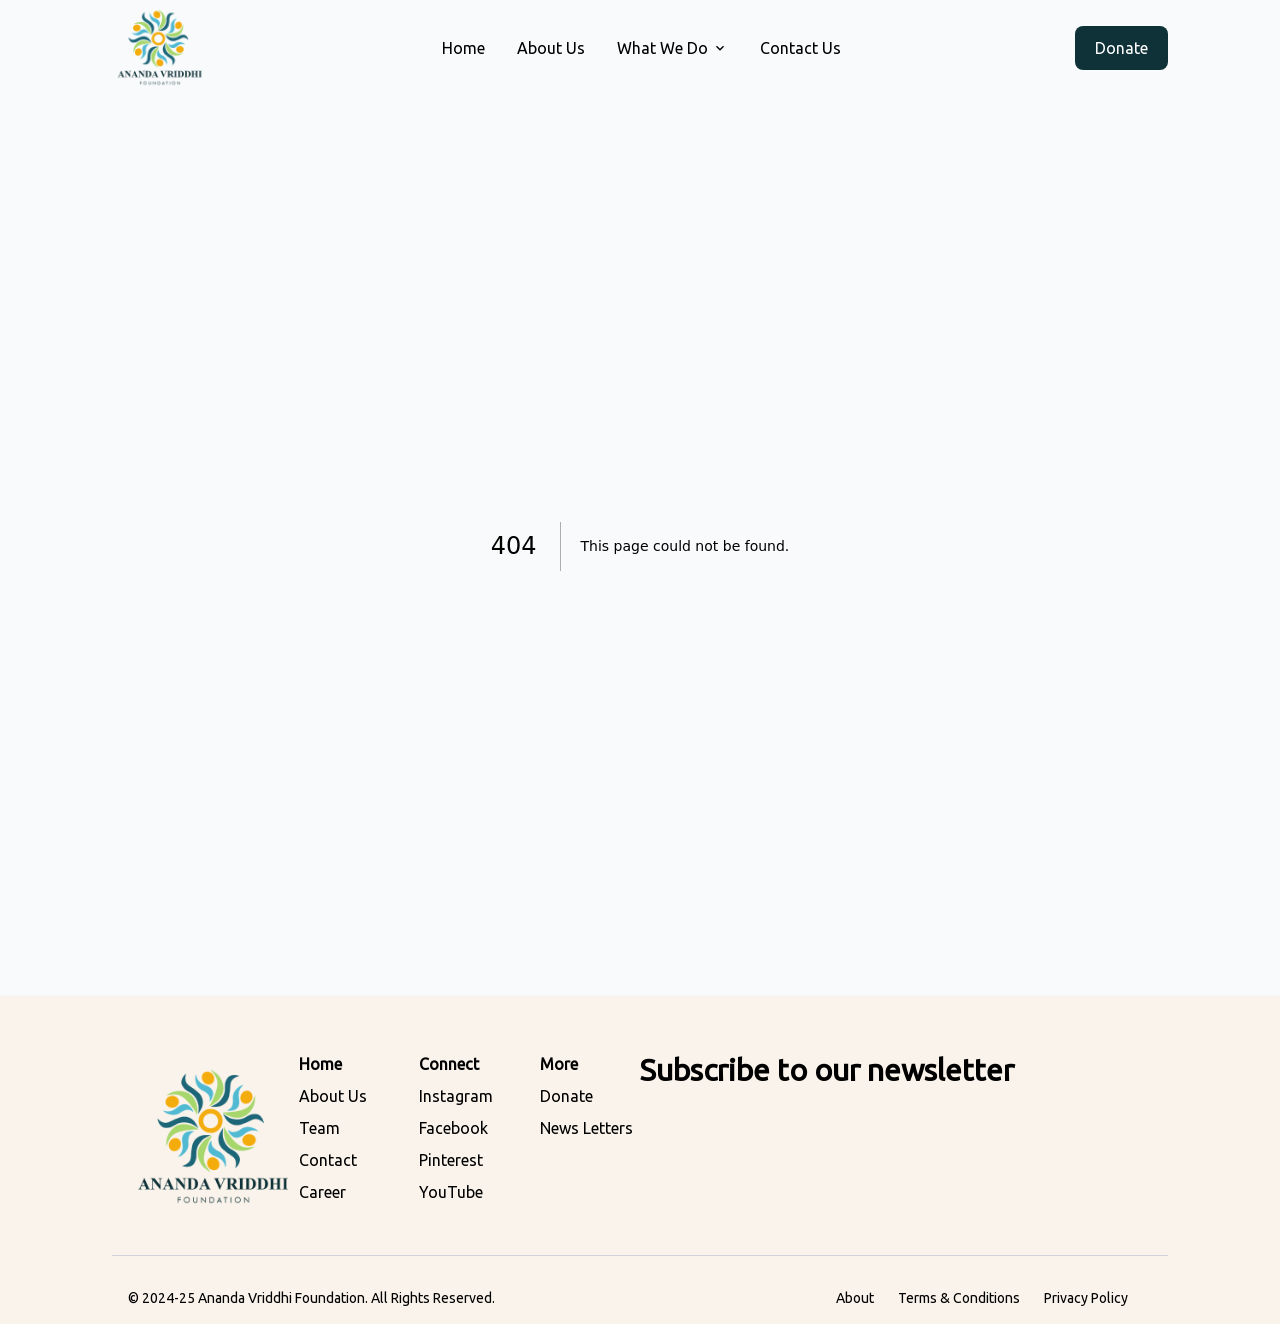
==== 404/index.html @ ad235b8d "Initial commit" ====
<!DOCTYPE html><html lang="en"><head><meta charSet="utf-8"/><meta name="viewport" content="width=device-width, initial-scale=1"/><link rel="preload" as="image" href="/_next/static/media/logo.e3328c1a.png" fetchPriority="high"/><link rel="stylesheet" href="/_next/static/css/31a31e90d0022070.css" data-precedence="next"/><link rel="stylesheet" href="/_next/static/css/b4e89a8a7857b7e6.css" data-precedence="next"/><link rel="preload" as="script" fetchPriority="low" href="/_next/static/chunks/webpack-1497f928e6275285.js"/><script src="/_next/static/chunks/fd9d1056-b88f8a4cc02eef8b.js" async=""></script><script src="/_next/static/chunks/117-52d82f7478516017.js" async=""></script><script src="/_next/static/chunks/main-app-7d7f41cc1be3ee4c.js" async=""></script><script src="/_next/static/chunks/0e5ce63c-22964f0189ad8ff3.js" async=""></script><script src="/_next/static/chunks/795d4814-cfc1f330725ddac6.js" async=""></script><script src="/_next/static/chunks/66ec4792-1cfe10d4c00f173c.js" async=""></script><script src="/_next/static/chunks/878-a257f4882c0a896c.js" async=""></script><script src="/_next/static/chunks/972-4892d8186bc38cb4.js" async=""></script><script src="/_next/static/chunks/33-37b57b53e61a5a5a.js" async=""></script><script src="/_next/static/chunks/843-67bca7bbf0dcc687.js" async=""></script><script src="/_next/static/chunks/347-3d8134f1974fa6e0.js" async=""></script><script src="/_next/static/chunks/app/layout-e959f4e5b21159c0.js" async=""></script><script src="/_next/static/chunks/8e1d74a4-23ec0c4f48573a2d.js" async=""></script><script src="/_next/static/chunks/259-7daf24068634cae0.js" async=""></script><script src="/_next/static/chunks/app/page-c9253651b0e781ef.js" async=""></script><link rel="preload" href="https://www.googletagmanager.com/gtag/js?id=G-D8J1QF4TNM" as="script"/><link rel="preload" href="https://www.instagram.com/embed.js" as="script"/><meta name="robots" content="noindex"/><title>404: This page could not be found.</title><meta name="theme-color" media="(prefers-color-scheme: light)" content="#ebe8db"/><meta name="color-scheme" content="light"/><title>Ananda Vriddhi Foundation</title><meta name="description" content="Description about the ananda vriddhi foundation."/><meta name="application-name" content="Ananda Vriddhi Foundation Website"/><link rel="author" href="https://github.com/shriekdj"/><meta name="author" content="Shrikant Dhayaje"/><link rel="manifest" href="/manifest.json" crossorigin="use-credentials"/><meta name="generator" content="Next.js"/><meta name="keywords" content="avf,ananda vriddhi foundation,anand,vriddhi,foundation,ngo,old age home"/><meta name="referrer" content="origin-when-cross-origin"/><meta name="creator" content="Indiacom And Tellme Digiinfotech Web Development Team 2024"/><meta name="publisher" content="Tellme Digiinfotech Private Limited"/><meta name="robots" content="index, follow"/><meta name="googlebot" content="index, follow, max-video-preview:-1, max-image-preview:large, max-snippet:-1"/><meta name="format-detection" content="telephone=no, address=no, email=no"/><meta name="google-site-verification" content="MADLuVkcInOiiDAbHG4SFJ-guy-7VLOXWgKSqRz4gMM"/><meta name="rating" content="General"/><meta name="Audience" content="General"/><meta name="Language" content="us-en"/><meta name="distribution" content="global"/><meta name="classification" content="Business And Industry"/><meta name="apple-mobile-web-app-capable" content="yes"/><meta property="og:title" content="Ananda Vriddhi Foundation"/><meta property="og:description" content="Discover and connect with local businesses in your area. Your ultimate source for reliable services and productws."/><meta property="og:site_name" content="Tellme 360 Mediahub"/><meta property="og:locale" content="en_US"/><meta property="og:type" content="website"/><meta name="twitter:card" content="summary_large_image"/><meta name="twitter:creator" content="@TeamIndiacom"/><meta name="twitter:title" content="Ananda Vriddhi Foundation"/><meta name="twitter:description" content="Description about the ananda vriddhi foundation."/><meta property="al:web:url" content="https://tellme360mediahub.com"/><meta property="al:web:should_fallback" content="true"/><link rel="apple-touch-icon" href="/icon-192x192.png"/><script src="/_next/static/chunks/polyfills-42372ed130431b0a.js" noModule=""></script></head><body style="font-family:&#x27;__Ubuntu_3e167c&#x27;, &#x27;__Ubuntu_Fallback_3e167c&#x27;, ui-sans-serif, system-ui, -apple-system, BlinkMacSystemFont, Segoe UI, Roboto, Helvetica Neue, Arial, Noto Sans, sans-serif, Apple Color Emoji, Segoe UI Emoji, Segoe UI Symbol, Noto Color Emoji" class="w-full bg-gray-50"><div data-overlay-container="true"><header class="w-full container sm:mx-auto px-4 sm:px-20"><div class="sm:container sm:mx-auto flex justify-between items-center gap-5"><div class="flex justify-start items-center"><!--$--><!--$!--><template data-dgst="BAILOUT_TO_CLIENT_SIDE_RENDERING"></template><!--/$--><!--/$--><a href="/"><img alt="tellme logo" fetchPriority="high" width="100" height="100" decoding="async" data-nimg="1" class="h-16 w-16 sm:h-24 sm:w-24" style="color:transparent" src="/_next/static/media/logo.e3328c1a.png"/></a></div><nav class="hidden sm:block"><menu class="flex justify-center items-center gap-8"><li><a href="/">Home</a></li><li><a href="/about-us/">About Us</a></li><li><!--$--><button class="flex justify-center items-center" id="headlessui-menu-button-:R5pkq:" type="button" aria-haspopup="menu" aria-expanded="false" data-headlessui-state="">What We Do<!-- --> <svg stroke="currentColor" fill="currentColor" stroke-width="0" viewBox="0 0 24 24" height="1em" width="1em" xmlns="http://www.w3.org/2000/svg"><path fill="none" d="M0 0h24v24H0V0z"></path><path d="M7.41 8.59 12 13.17l4.59-4.58L18 10l-6 6-6-6 1.41-1.41z"></path></svg></button><!--/$--></li><li><a href="/contact-us/">Contact Us</a></li></menu></nav><section id="donate-and-mobile-menu"><a href="/donate-us/" class="block text-center bg-[#0F3238] text-white rounded-lg py-1 px-2 sm:py-2.5 sm:px-5">Donate</a></section></div></header><div style="font-family:system-ui,&quot;Segoe UI&quot;,Roboto,Helvetica,Arial,sans-serif,&quot;Apple Color Emoji&quot;,&quot;Segoe UI Emoji&quot;;height:100vh;text-align:center;display:flex;flex-direction:column;align-items:center;justify-content:center"><div><style>body{color:#000;background:#fff;margin:0}.next-error-h1{border-right:1px solid rgba(0,0,0,.3)}@media (prefers-color-scheme:dark){body{color:#fff;background:#000}.next-error-h1{border-right:1px solid rgba(255,255,255,.3)}}</style><h1 class="next-error-h1" style="display:inline-block;margin:0 20px 0 0;padding:0 23px 0 0;font-size:24px;font-weight:500;vertical-align:top;line-height:49px">404</h1><div style="display:inline-block"><h2 style="font-size:14px;font-weight:400;line-height:49px;margin:0">This page could not be found.</h2></div></div></div><footer class="bg-[#f9f3eb] shadow"><div class="container mx-auto px-4 sm:px-20 pt-10"><div class="sm:container sm:mx-auto"><div class="w-full p-4 flex flex-wrap sm:flex-nowrap"><section id="footer-logo" class="w-full sm:w-1/6 aspect-square"><img alt="Ananda Vriddhi Foundation Logo" loading="lazy" width="400" height="400" decoding="async" data-nimg="1" class="h-inherit w-inherit" style="color:transparent" src="/_next/static/media/logo.e3328c1a.png"/></section><section id="footer-navigations" class="w-full sm:w-2/6"><div class="grid grid-cols-1 sm:grid-cols-3 gap-5"><div><h6 class="font-semibold text-center sm:text-left mb-2">Home</h6><menu class="flex flex-col justify-center items-center sm:grid sm:grid-cols-1 gap-2"><li><a href="/about-us/">About Us</a></li><li><a href="/about-us/#our-team">Team</a></li><li><a href="/contact-us/">Contact</a></li><li><a href="/career-with-us/">Career</a></li></menu></div><div><h6 class="font-semibold text-center sm:text-left mb-2">Connect</h6><menu class="flex flex-col justify-center items-center sm:grid sm:grid-cols-1 gap-2"><li><a target="_blank" href="https://www.instagram.com/anandavriddhi/">Instagram</a></li><li><a target="_blank" href="https://www.facebook.com/profile.php?id=61560092935733&amp;mibextid=ZbWKwL">Facebook</a></li><li><a target="_blank" href="https://www.pinterest.com/anandavriddhifoundation/">Pinterest</a></li><li><a target="_blank" href="https://www.youtube.com/channel/UC_3I1mVk3xtCWBdjzZ19-lA?sub_confirmation=1">YouTube</a></li></menu></div><div><h6 class="font-semibold text-center sm:text-left mb-2">More</h6><menu class="flex flex-col justify-center items-center sm:grid sm:grid-cols-1 gap-2"><li><a href="/donate-us/">Donate</a></li><li><a target="_blank" href="/news-letters/">News Letters</a></li></menu></div></div></section><section id="footer-navigations" class="w-full sm:w-3/6"><h6 class="text-lg mt-5 sm:mt-0 w-full sm:text-3xl font-bold text-center sm:text-left">Subscribe to our newsletter</h6></section></div><hr class="my-4 border-t border-gray-300"/><section class="mx-auto w-full max-w-screen-xl p-4 flex flex-col sm:flex-row justify-center sm:justify-between items-center"><p class="text-sm text-center sm:text-center">© 2024-25 <a class="hover:underline" href="/">Ananda Vriddhi Foundation</a>. All Rights Reserved.</p><ul class="mt-3 flex flex-col flex-wrap items-center text-sm font-medium sm:mt-0 sm:flex-row"><li><a class="mr-4 hover:underline md:mr-6 " href="/about-us/">About</a></li><li><a class="mr-4 hover:underline md:mr-6" href="/terms-and-conditions/">Terms &amp; Conditions</a></li><li><a class="mr-4 hover:underline md:mr-6" href="/privacy-policy/">Privacy Policy</a></li></ul></section></div></div></footer></div><script src="/_next/static/chunks/webpack-1497f928e6275285.js" async=""></script><script>(self.__next_f=self.__next_f||[]).push([0]);self.__next_f.push([2,null])</script><script>self.__next_f.push([1,"1:HL[\"/_next/static/css/31a31e90d0022070.css\",\"style\"]\n2:HL[\"/_next/static/css/b4e89a8a7857b7e6.css\",\"style\"]\n"])</script><script>self.__next_f.push([1,"3:I[2846,[],\"\"]\n5:I[4707,[],\"\"]\n6:I[6423,[],\"\"]\n7:I[8003,[\"310\",\"static/chunks/0e5ce63c-22964f0189ad8ff3.js\",\"51\",\"static/chunks/795d4814-cfc1f330725ddac6.js\",\"422\",\"static/chunks/66ec4792-1cfe10d4c00f173c.js\",\"878\",\"static/chunks/878-a257f4882c0a896c.js\",\"972\",\"static/chunks/972-4892d8186bc38cb4.js\",\"33\",\"static/chunks/33-37b57b53e61a5a5a.js\",\"843\",\"static/chunks/843-67bca7bbf0dcc687.js\",\"347\",\"static/chunks/347-3d8134f1974fa6e0.js\",\"185\",\"static/chunks/app/layout-e959f4e5b21159c0.js\"],\"\"]\n8:I[8847,[\"310\",\"static/chunks/0e5ce63c-22964f0189ad8ff3.js\",\"51\",\"static/chunks/795d4814-cfc1f330725ddac6.js\",\"422\",\"static/chunks/66ec4792-1cfe10d4c00f173c.js\",\"878\",\"static/chunks/878-a257f4882c0a896c.js\",\"972\",\"static/chunks/972-4892d8186bc38cb4.js\",\"33\",\"static/chunks/33-37b57b53e61a5a5a.js\",\"843\",\"static/chunks/843-67bca7bbf0dcc687.js\",\"347\",\"static/chunks/347-3d8134f1974fa6e0.js\",\"185\",\"static/chunks/app/layout-e959f4e5b21159c0.js\"],\"Providers\"]\n9:\"$Sreact.suspense\"\na:I[1523,[\"310\",\"static/chunks/0e5ce63c-22964f0189ad8ff3.js\",\"51\",\"static/chunks/795d4814-cfc1f330725ddac6.js\",\"422\",\"static/chunks/66ec4792-1cfe10d4c00f173c.js\",\"878\",\"static/chunks/878-a257f4882c0a896c.js\",\"972\",\"static/chunks/972-4892d8186bc38cb4.js\",\"33\",\"static/chunks/33-37b57b53e61a5a5a.js\",\"843\",\"static/chunks/843-67bca7bbf0dcc687.js\",\"347\",\"static/chunks/347-3d8134f1974fa6e0.js\",\"185\",\"static/chunks/app/layout-e959f4e5b21159c0.js\"],\"BailoutToCSR\"]\nb:I[5093,[\"310\",\"static/chunks/0e5ce63c-22964f0189ad8ff3.js\",\"51\",\"static/chunks/795d4814-cfc1f330725ddac6.js\",\"422\",\"static/chunks/66ec4792-1cfe10d4c00f173c.js\",\"878\",\"static/chunks/878-a257f4882c0a896c.js\",\"972\",\"static/chunks/972-4892d8186bc38cb4.js\",\"33\",\"static/chunks/33-37b57b53e61a5a5a.js\",\"843\",\"static/chunks/843-67bca7bbf0dcc687.js\",\"347\",\"static/chunks/347-3d8134f1974fa6e0.js\",\"185\",\"static/chunks/app/layout-e959f4e5b21159c0.js\"],\"default\"]\nc:I[5878,[\"310\",\"static/chunks/0e5ce63c-22964f0189ad8ff3.js\",\"699\",\"static/chunks/8e1d74a4-23ec0c4f48573a2d.js\",\"878\",\"static/chunks/878-a257f4882c0a896c.js\",\""])</script><script>self.__next_f.push([1,"972\",\"static/chunks/972-4892d8186bc38cb4.js\",\"33\",\"static/chunks/33-37b57b53e61a5a5a.js\",\"259\",\"static/chunks/259-7daf24068634cae0.js\",\"931\",\"static/chunks/app/page-c9253651b0e781ef.js\"],\"Image\"]\ne:I[314,[\"310\",\"static/chunks/0e5ce63c-22964f0189ad8ff3.js\",\"51\",\"static/chunks/795d4814-cfc1f330725ddac6.js\",\"422\",\"static/chunks/66ec4792-1cfe10d4c00f173c.js\",\"878\",\"static/chunks/878-a257f4882c0a896c.js\",\"972\",\"static/chunks/972-4892d8186bc38cb4.js\",\"33\",\"static/chunks/33-37b57b53e61a5a5a.js\",\"843\",\"static/chunks/843-67bca7bbf0dcc687.js\",\"347\",\"static/chunks/347-3d8134f1974fa6e0.js\",\"185\",\"static/chunks/app/layout-e959f4e5b21159c0.js\"],\"default\"]\n18:I[2972,[\"310\",\"static/chunks/0e5ce63c-22964f0189ad8ff3.js\",\"699\",\"static/chunks/8e1d74a4-23ec0c4f48573a2d.js\",\"878\",\"static/chunks/878-a257f4882c0a896c.js\",\"972\",\"static/chunks/972-4892d8186bc38cb4.js\",\"33\",\"static/chunks/33-37b57b53e61a5a5a.js\",\"259\",\"static/chunks/259-7daf24068634cae0.js\",\"931\",\"static/chunks/app/page-c9253651b0e781ef.js\"],\"\"]\n1a:I[1060,[],\"\"]\nd:{\"src\":\"/_next/static/media/logo.e3328c1a.png\",\"height\":400,\"width\":400,\"blurDataURL\":\"[data-uri]\",\"blurWidth\":8,\"blurHeight\":8}\n10:{\"text\":\"Education\",\"href\":\"/what-we-do/education/\"}\n11:{\"text\":\"Elderly Care\",\"href\":\"/what-we-do/elderly-care/\"}\n12:{\"text\":\"Rural Impact\",\"href\":\"/what-we-do/rural-impact/\"}\n13:{\"text\":\"Pain Management\",\"href\":\"/what-we-do/pain-management/\"}\nf:[\"$10\",\"$11\",\"$12\",\"$13\"]\n14:{\"fontFamily\":\"system-ui,\\\"Segoe UI\\\",Roboto,Helvetica,Arial,sans-serif,\\\"Apple Color Emoji\\\",\\\"Segoe UI Emoji\\\"\",\"height\":\"100vh\",\"textAlign\":\"center\",\"display\":\"flex\",\"flexDirection\":\"column\",\"alignItems\":\"center\",\"justifyContent\":\"center\"}\n15:{\"display\""])</script><script>self.__next_f.push([1,":\"inline-block\",\"margin\":\"0 20px 0 0\",\"padding\":\"0 23px 0 0\",\"fontSize\":24,\"fontWeight\":500,\"verticalAlign\":\"top\",\"lineHeight\":\"49px\"}\n16:{\"display\":\"inline-block\"}\n17:{\"fontSize\":14,\"fontWeight\":400,\"lineHeight\":\"49px\",\"margin\":0}\n1b:[]\n"])</script><script>self.__next_f.push([1,"0:[\"$\",\"$L3\",null,{\"buildId\":\"KdPUqYSTkGYQ_SeFoFrv1\",\"assetPrefix\":\"\",\"urlParts\":[\"\",\"_not-found\",\"\"],\"initialTree\":[\"\",{\"children\":[\"/_not-found\",{\"children\":[\"__PAGE__\",{}]}]},\"$undefined\",\"$undefined\",true],\"initialSeedData\":[\"\",{\"children\":[\"/_not-found\",{\"children\":[\"__PAGE__\",{},[[\"$L4\",[[\"$\",\"title\",null,{\"children\":\"404: This page could not be found.\"}],[\"$\",\"div\",null,{\"style\":{\"fontFamily\":\"system-ui,\\\"Segoe UI\\\",Roboto,Helvetica,Arial,sans-serif,\\\"Apple Color Emoji\\\",\\\"Segoe UI Emoji\\\"\",\"height\":\"100vh\",\"textAlign\":\"center\",\"display\":\"flex\",\"flexDirection\":\"column\",\"alignItems\":\"center\",\"justifyContent\":\"center\"},\"children\":[\"$\",\"div\",null,{\"children\":[[\"$\",\"style\",null,{\"dangerouslySetInnerHTML\":{\"__html\":\"body{color:#000;background:#fff;margin:0}.next-error-h1{border-right:1px solid rgba(0,0,0,.3)}@media (prefers-color-scheme:dark){body{color:#fff;background:#000}.next-error-h1{border-right:1px solid rgba(255,255,255,.3)}}\"}}],[\"$\",\"h1\",null,{\"className\":\"next-error-h1\",\"style\":{\"display\":\"inline-block\",\"margin\":\"0 20px 0 0\",\"padding\":\"0 23px 0 0\",\"fontSize\":24,\"fontWeight\":500,\"verticalAlign\":\"top\",\"lineHeight\":\"49px\"},\"children\":\"404\"}],[\"$\",\"div\",null,{\"style\":{\"display\":\"inline-block\"},\"children\":[\"$\",\"h2\",null,{\"style\":{\"fontSize\":14,\"fontWeight\":400,\"lineHeight\":\"49px\",\"margin\":0},\"children\":\"This page could not be found.\"}]}]]}]}]],null],null],null]},[null,[\"$\",\"$L5\",null,{\"parallelRouterKey\":\"children\",\"segmentPath\":[\"children\",\"/_not-found\",\"children\"],\"error\":\"$undefined\",\"errorStyles\":\"$undefined\",\"errorScripts\":\"$undefined\",\"template\":[\"$\",\"$L6\",null,{}],\"templateStyles\":\"$undefined\",\"templateScripts\":\"$undefined\",\"notFound\":\"$undefined\",\"notFoundStyles\":\"$undefined\"}]],null]},[[[[\"$\",\"link\",\"0\",{\"rel\":\"stylesheet\",\"href\":\"/_next/static/css/31a31e90d0022070.css\",\"precedence\":\"next\",\"crossOrigin\":\"$undefined\"}],[\"$\",\"link\",\"1\",{\"rel\":\"stylesheet\",\"href\":\"/_next/static/css/b4e89a8a7857b7e6.css\",\"precedence\":\"next\",\"crossOrigin\":\"$undefined\"}]],[\"$\",\"html\",null,{\"lang\":\"en\",\"suppressHydrationWarning\":true,\"children\":[[\"$\",\"head\",null,{\"children\":[[\"$\",\"$L7\",null,{\"src\":\"https://www.googletagmanager.com/gtag/js?id=G-D8J1QF4TNM\",\"strategy\":\"afterInteractive\"}],[\"$\",\"$L7\",null,{\"id\":\"google-analytics\",\"strategy\":\"afterInteractive\",\"children\":\"\\n            window.dataLayer = window.dataLayer || [];\\n            function gtag(){dataLayer.push(arguments);}\\n            gtag('js', new Date());\\n            gtag('config', 'G-D8J1QF4TNM');\\n          \"}],[\"$\",\"$L7\",null,{\"src\":\"https://www.instagram.com/embed.js\",\"strategy\":\"afterInteractive\"}]]}],[\"$\",\"body\",null,{\"style\":{\"fontFamily\":\"'__Ubuntu_3e167c', '__Ubuntu_Fallback_3e167c', ui-sans-serif, system-ui, -apple-system, BlinkMacSystemFont, Segoe UI, Roboto, Helvetica Neue, Arial, Noto Sans, sans-serif, Apple Color Emoji, Segoe UI Emoji, Segoe UI Symbol, Noto Color Emoji\"},\"className\":\"w-full bg-gray-50\",\"children\":[\"$\",\"$L8\",null,{\"children\":[[\"$\",\"header\",null,{\"className\":\"w-full container sm:mx-auto px-4 sm:px-20\",\"children\":[\"$\",\"div\",null,{\"className\":\"sm:container sm:mx-auto flex justify-between items-center gap-5\",\"children\":[[\"$\",\"div\",null,{\"className\":\"flex justify-start items-center\",\"children\":[[\"$\",\"$9\",null,{\"children\":[\"$\",\"$9\",null,{\"fallback\":null,\"children\":[\"$\",\"$La\",null,{\"reason\":\"next/dynamic\",\"children\":[\"$\",\"$Lb\",null,{\"logo\":{\"src\":\"/_next/static/media/logo.e3328c1a.png\",\"height\":400,\"width\":400,\"blurDataURL\":\"[data-uri]\",\"blurWidth\":8,\"blurHeight\":8},\"navLinks\":[{\"text\":\"Home\",\"href\":\"/\"},{\"text\":\"About Us\",\"href\":\"/about-us/\"},{\"text\":\"What We Do\",\"href\":\"#\",\"subMenus\":[{\"text\":\"Education\",\"href\":\"/what-we-do/education/\"},{\"text\":\"Elderly Care\",\"href\":\"/what-we-do/elderly-care/\"},{\"text\":\"Rural Impact\",\"href\":\"/what-we-do/rural-impact/\"},{\"text\":\"Pain Management\",\"href\":\"/what-we-do/pain-management/\"}]},{\"text\":\"Contact Us\",\"href\":\"/contact-us/\"}]}]}]}]}],[\"$\",\"a\",null,{\"href\":\"/\",\"children\":[\"$\",\"$Lc\",null,{\"src\":\"$d\",\"alt\":\"tellme logo\",\"className\":\"h-16 w-16 sm:h-24 sm:w-24\",\"width\":100,\"height\":100,\"priority\":true}]}]]}],[\"$\",\"nav\",null,{\"className\":\"hidden sm:block\",\"children\":[\"$\",\"menu\",null,{\"className\":\"flex justify-center items-center gap-8\",\"children\":[[\"$\",\"li\",\"0\",{\"children\":[\"$\",\"a\",null,{\"href\":\"/\",\"children\":\"Home\"}]}],[\"$\",\"li\",\"1\",{\"children\":[\"$\",\"a\",null,{\"href\":\"/about-us/\",\"children\":\"About Us\"}]}],[\"$\",\"li\",\"2\",{\"children\":[\"$\",\"$9\",null,{\"children\":[\"$\",\"$Le\",null,{\"className\":\"flex justify-center items-center\",\"navLinkText\":\"What We Do\",\"navLinks\":\"$f\"}]}]}],[\"$\",\"li\",\"3\",{\"children\":[\"$\",\"a\",null,{\"href\":\"/contact-us/\",\"children\":\"Contact Us\"}]}]]}]}],[\"$\",\"section\",null,{\"id\":\"donate-and-mobile-menu\",\"children\":[\"$\",\"a\",null,{\"href\":\"/donate-us/\",\"className\":\"block text-center bg-[#0F3238] text-white rounded-lg py-1 px-2 sm:py-2.5 sm:px-5\",\"children\":\"Donate\"}]}]]}]}],[\"$\",\"$L5\",null,{\"parallelRouterKey\":\"children\",\"segmentPath\":[\"children\"],\"error\":\"$undefined\",\"errorStyles\":\"$undefined\",\"errorScripts\":\"$undefined\",\"template\":[\"$\",\"$L6\",null,{}],\"templateStyles\":\"$undefined\",\"templateScripts\":\"$undefined\",\"notFound\":[[\"$\",\"title\",null,{\"children\":\"404: This page could not be found.\"}],[\"$\",\"div\",null,{\"style\":\"$14\",\"children\":[\"$\",\"div\",null,{\"children\":[[\"$\",\"style\",null,{\"dangerouslySetInnerHTML\":{\"__html\":\"body{color:#000;background:#fff;margin:0}.next-error-h1{border-right:1px solid rgba(0,0,0,.3)}@media (prefers-color-scheme:dark){body{color:#fff;background:#000}.next-error-h1{border-right:1px solid rgba(255,255,255,.3)}}\"}}],[\"$\",\"h1\",null,{\"className\":\"next-error-h1\",\"style\":\"$15\",\"children\":\"404\"}],[\"$\",\"div\",null,{\"style\":\"$16\",\"children\":[\"$\",\"h2\",null,{\"style\":\"$17\",\"children\":\"This page could not be found.\"}]}]]}]}]],\"notFoundStyles\":[]}],[\"$\",\"footer\",null,{\"className\":\"bg-[#f9f3eb] shadow\",\"children\":[\"$\",\"div\",null,{\"className\":\"container mx-auto px-4 sm:px-20 pt-10\",\"children\":[\"$\",\"div\",null,{\"className\":\"sm:container sm:mx-auto\",\"children\":[[\"$\",\"div\",null,{\"className\":\"w-full p-4 flex flex-wrap sm:flex-nowrap\",\"children\":[[\"$\",\"section\",null,{\"id\":\"footer-logo\",\"className\":\"w-full sm:w-1/6 aspect-square\",\"children\":[\"$\",\"$Lc\",null,{\"src\":\"$d\",\"className\":\"h-inherit w-inherit\",\"alt\":\"Ananda Vriddhi Foundation Logo\"}]}],[\"$\",\"section\",null,{\"id\":\"footer-navigations\",\"className\":\"w-full sm:w-2/6\",\"children\":[\"$\",\"div\",null,{\"className\":\"grid grid-cols-1 sm:grid-cols-3 gap-5\",\"children\":[[\"$\",\"div\",null,{\"children\":[[\"$\",\"h6\",null,{\"className\":\"font-semibold text-center sm:text-left mb-2\",\"children\":\"Home\"}],[\"$\",\"menu\",null,{\"className\":\"flex flex-col justify-center items-center sm:grid sm:grid-cols-1 gap-2\",\"children\":[[\"$\",\"li\",null,{\"children\":[\"$\",\"$L18\",null,{\"href\":\"/about-us/\",\"children\":\"About Us\"}]}],[\"$\",\"li\",null,{\"children\":[\"$\",\"$L18\",null,{\"href\":\"/about-us/#our-team\",\"children\":\"Team\"}]}],[\"$\",\"li\",null,{\"children\":[\"$\",\"$L18\",null,{\"href\":\"/contact-us/\",\"children\":\"Contact\"}]}],[\"$\",\"li\",null,{\"children\":[\"$\",\"$L18\",null,{\"href\":\"/career-with-us/\",\"children\":\"Career\"}]}]]}]]}],[\"$\",\"div\",null,{\"children\":[[\"$\",\"h6\",null,{\"className\":\"font-semibold text-center sm:text-left mb-2\",\"children\":\"Connect\"}],[\"$\",\"menu\",null,{\"className\":\"flex flex-col justify-center items-center sm:grid sm:grid-cols-1 gap-2\",\"children\":[[\"$\",\"li\",null,{\"children\":[\"$\",\"$L18\",null,{\"href\":\"https://www.instagram.com/anandavriddhi/\",\"target\":\"_blank\",\"children\":\"Instagram\"}]}],[\"$\",\"li\",null,{\"children\":[\"$\",\"$L18\",null,{\"href\":\"https://www.facebook.com/profile.php?id=61560092935733\u0026mibextid=ZbWKwL\",\"target\":\"_blank\",\"children\":\"Facebook\"}]}],[\"$\",\"li\",null,{\"children\":[\"$\",\"$L18\",null,{\"href\":\"https://www.pinterest.com/anandavriddhifoundation/\",\"target\":\"_blank\",\"children\":\"Pinterest\"}]}],[\"$\",\"li\",null,{\"children\":[\"$\",\"$L18\",null,{\"href\":\"https://www.youtube.com/channel/UC_3I1mVk3xtCWBdjzZ19-lA?sub_confirmation=1\",\"target\":\"_blank\",\"children\":\"YouTube\"}]}]]}]]}],[\"$\",\"div\",null,{\"children\":[[\"$\",\"h6\",null,{\"className\":\"font-semibold text-center sm:text-left mb-2\",\"children\":\"More\"}],[\"$\",\"menu\",null,{\"className\":\"flex flex-col justify-center items-center sm:grid sm:grid-cols-1 gap-2\",\"children\":[[\"$\",\"li\",null,{\"children\":[\"$\",\"$L18\",null,{\"href\":\"/donate-us/\",\"children\":\"Donate\"}]}],[\"$\",\"li\",null,{\"children\":[\"$\",\"$L18\",null,{\"href\":\"/news-letters\",\"target\":\"_blank\",\"children\":\"News Letters\"}]}]]}]]}]]}]}],[\"$\",\"section\",null,{\"id\":\"footer-navigations\",\"className\":\"w-full sm:w-3/6\",\"children\":[\"$\",\"h6\",null,{\"className\":\"text-lg mt-5 sm:mt-0 w-full sm:text-3xl font-bold text-center sm:text-left\",\"children\":\"Subscribe to our newsletter\"}]}]]}],[\"$\",\"hr\",null,{\"className\":\"my-4 border-t border-gray-300\"}],[\"$\",\"section\",null,{\"className\":\"mx-auto w-full max-w-screen-xl p-4 flex flex-col sm:flex-row justify-center sm:justify-between items-center\",\"children\":[[\"$\",\"p\",null,{\"className\":\"text-sm text-center sm:text-center\",\"children\":[\"© 2024-25 \",[\"$\",\"$L18\",null,{\"href\":\"/\",\"className\":\"hover:underline\",\"children\":\"Ananda Vriddhi Foundation\"}],\". All Rights Reserved.\"]}],[\"$\",\"ul\",null,{\"className\":\"mt-3 flex flex-col flex-wrap items-center text-sm font-medium sm:mt-0 sm:flex-row\",\"children\":[[\"$\",\"li\",null,{\"children\":[\"$\",\"$L18\",null,{\"href\":\"/about-us/\",\"className\":\"mr-4 hover:underline md:mr-6 \",\"children\":\"About\"}]}],[\"$\",\"li\",null,{\"children\":[\"$\",\"$L18\",null,{\"href\":\"/terms-and-conditions/\",\"className\":\"mr-4 hover:underline md:mr-6\",\"children\":\"Terms \u0026 Conditions\"}]}],[\"$\",\"li\",null,{\"children\":[\"$\",\"$L18\",null,{\"href\":\"/privacy-policy/\",\"className\":\"mr-4 hover:underline md:mr-6\",\"children\":\"Privacy Policy\"}]}]]}]]}]]}]}]}]]}]}]]}]],null],null],\"couldBeIntercepted\":false,\"initialHead\":[[\"$\",\"meta\",null,{\"name\":\"robots\",\"content\":\"noindex\"}],\"$L19\"],\"globalErrorComponent\":\"$1a\",\"missingSlots\":\"$W1b\"}]\n"])</script><script>self.__next_f.push([1,"19:[[\"$\",\"meta\",\"0\",{\"name\":\"viewport\",\"content\":\"width=device-width, initial-scale=1\"}],[\"$\",\"meta\",\"1\",{\"name\":\"theme-color\",\"media\":\"(prefers-color-scheme: light)\",\"content\":\"#ebe8db\"}],[\"$\",\"meta\",\"2\",{\"name\":\"color-scheme\",\"content\":\"light\"}],[\"$\",\"meta\",\"3\",{\"charSet\":\"utf-8\"}],[\"$\",\"title\",\"4\",{\"children\":\"Ananda Vriddhi Foundation\"}],[\"$\",\"meta\",\"5\",{\"name\":\"description\",\"content\":\"Description about the ananda vriddhi foundation.\"}],[\"$\",\"meta\",\"6\",{\"name\":\"application-name\",\"content\":\"Ananda Vriddhi Foundation Website\"}],[\"$\",\"link\",\"7\",{\"rel\":\"author\",\"href\":\"https://github.com/shriekdj\"}],[\"$\",\"meta\",\"8\",{\"name\":\"author\",\"content\":\"Shrikant Dhayaje\"}],[\"$\",\"link\",\"9\",{\"rel\":\"manifest\",\"href\":\"/manifest.json\",\"crossOrigin\":\"use-credentials\"}],[\"$\",\"meta\",\"10\",{\"name\":\"generator\",\"content\":\"Next.js\"}],[\"$\",\"meta\",\"11\",{\"name\":\"keywords\",\"content\":\"avf,ananda vriddhi foundation,anand,vriddhi,foundation,ngo,old age home\"}],[\"$\",\"meta\",\"12\",{\"name\":\"referrer\",\"content\":\"origin-when-cross-origin\"}],[\"$\",\"meta\",\"13\",{\"name\":\"creator\",\"content\":\"Indiacom And Tellme Digiinfotech Web Development Team 2024\"}],[\"$\",\"meta\",\"14\",{\"name\":\"publisher\",\"content\":\"Tellme Digiinfotech Private Limited\"}],[\"$\",\"meta\",\"15\",{\"name\":\"robots\",\"content\":\"index, follow\"}],[\"$\",\"meta\",\"16\",{\"name\":\"googlebot\",\"content\":\"index, follow, max-video-preview:-1, max-image-preview:large, max-snippet:-1\"}],[\"$\",\"meta\",\"17\",{\"name\":\"format-detection\",\"content\":\"telephone=no, address=no, email=no\"}],[\"$\",\"meta\",\"18\",{\"name\":\"google-site-verification\",\"content\":\"MADLuVkcInOiiDAbHG4SFJ-guy-7VLOXWgKSqRz4gMM\"}],[\"$\",\"meta\",\"19\",{\"name\":\"rating\",\"content\":\"General\"}],[\"$\",\"meta\",\"20\",{\"name\":\"Audience\",\"content\":\"General\"}],[\"$\",\"meta\",\"21\",{\"name\":\"Language\",\"content\":\"us-en\"}],[\"$\",\"meta\",\"22\",{\"name\":\"distribution\",\"content\":\"global\"}],[\"$\",\"meta\",\"23\",{\"name\":\"classification\",\"content\":\"Business And Industry\"}],[\"$\",\"meta\",\"24\",{\"name\":\"apple-mobile-web-app-capable\",\"content\":\"yes\"}],[\"$\",\"meta\",\"25\",{\"property\":\"og:title\",\"content\":\"Ananda Vriddhi Foundation\"}],[\"$\",\"meta\",\"26\",{\"property\":\"og:description\",\"content\":\"Discover and connect with local businesses in your area. Your ultimate source for reliable services and productws.\"}],[\"$\",\"meta\",\"27\",{\"property\":\"og:site_name\",\"content\":\"Tellme 360 Mediahub\"}],[\"$\",\"meta\",\"28\",{\"property\":\"og:locale\",\"content\":\"en_US\"}],[\"$\",\"meta\",\"29\",{\"property\":\"og:type\",\"content\":\"website\"}],[\"$\",\"meta\",\"30\",{\"name\":\"twitter:card\",\"content\":\"summary_large_image\"}],[\"$\",\"meta\",\"31\",{\"name\":\"twitter:creator\",\"content\":\"@TeamIndiacom\"}],[\"$\",\"meta\",\"32\",{\"name\":\"twitter:title\",\"content\":\"Ananda Vriddhi Foundation\"}],[\"$\",\"meta\",\"33\",{\"name\":\"twitter:description\",\"content\":\"Description about the ananda vriddhi foundation.\"}],[\"$\",\"meta\",\"34\",{\"property\":\"al:web:url\",\"content\":\"https://tellme360mediahub.com\"}],[\"$\",\"meta\",\"35\",{\"property\":\"al:web:should_fallback\",\"content\":\"true\"}],[\"$\",\"link\",\"36\",{\"rel\":\"apple-touch-icon\",\"href\":\"/icon-192x192.png\"}]]\n"])</script><script>self.__next_f.push([1,"4:null\n"])</script></body></html>
---- _next/static/css/31a31e90d0022070.css ----
/*
! tailwindcss v3.4.3 | MIT License | https://tailwindcss.com
*/*,:after,:before{box-sizing:border-box;border:0 solid #e5e7eb}:after,:before{--tw-content:""}:host,html{line-height:1.5;-webkit-text-size-adjust:100%;tab-size:4;font-family:ui-sans-serif,system-ui,sans-serif,Apple Color Emoji,Segoe UI Emoji,Segoe UI Symbol,Noto Color Emoji;font-feature-settings:normal;font-variation-settings:normal;-webkit-tap-highlight-color:transparent}body{margin:0;line-height:inherit}hr{height:0;color:inherit;border-top-width:1px}abbr:where([title]){-webkit-text-decoration:underline dotted;text-decoration:underline dotted}h1,h2,h3,h4,h5,h6{font-size:inherit;font-weight:inherit}a{text-decoration:inherit}b,strong{font-weight:bolder}code,kbd,pre,samp{font-family:ui-monospace,SFMono-Regular,Menlo,Monaco,Consolas,Liberation Mono,Courier New,monospace;font-feature-settings:normal;font-variation-settings:normal;font-size:1em}small{font-size:80%}sub,sup{font-size:75%;line-height:0;position:relative;vertical-align:initial}sub{bottom:-.25em}sup{top:-.5em}table{text-indent:0;border-color:inherit;border-collapse:collapse}button,input,optgroup,select,textarea{font-family:inherit;font-feature-settings:inherit;font-variation-settings:inherit;font-size:100%;font-weight:inherit;line-height:inherit;letter-spacing:inherit;color:inherit;margin:0;padding:0}button,select{text-transform:none}button,input:where([type=button]),input:where([type=reset]),input:where([type=submit]){-webkit-appearance:button;background-color:initial;background-image:none}:-moz-focusring{outline:auto}:-moz-ui-invalid{box-shadow:none}progress{vertical-align:initial}::-webkit-inner-spin-button,::-webkit-outer-spin-button{height:auto}[type=search]{-webkit-appearance:textfield;outline-offset:-2px}::-webkit-search-decoration{-webkit-appearance:none}::-webkit-file-upload-button{-webkit-appearance:button;font:inherit}summary{display:list-item}blockquote,dd,dl,figure,h1,h2,h3,h4,h5,h6,hr,p,pre{margin:0}fieldset{margin:0}fieldset,legend{padding:0}menu,ol,ul{list-style:none;margin:0;padding:0}dialog{padding:0}textarea{resize:vertical}input::placeholder,textarea::placeholder{color:#9ca3af}[role=button],button{cursor:pointer}:disabled{cursor:default}audio,canvas,embed,iframe,img,object,svg,video{display:block;vertical-align:middle}img,video{max-width:100%;height:auto}[hidden]{display:none}[multiple],[type=date],[type=datetime-local],[type=email],[type=month],[type=number],[type=password],[type=search],[type=tel],[type=text],[type=time],[type=url],[type=week],input:where(:not([type])),select,textarea{-webkit-appearance:none;appearance:none;background-color:#fff;border-color:#6b7280;border-width:1px;border-radius:0;padding:.5rem .75rem;font-size:1rem;line-height:1.5rem;--tw-shadow:0 0 #0000}[multiple]:focus,[type=date]:focus,[type=datetime-local]:focus,[type=email]:focus,[type=month]:focus,[type=number]:focus,[type=password]:focus,[type=search]:focus,[type=tel]:focus,[type=text]:focus,[type=time]:focus,[type=url]:focus,[type=week]:focus,input:where(:not([type])):focus,select:focus,textarea:focus{outline:2px solid #0000;outline-offset:2px;--tw-ring-inset:var(--tw-empty,/*!*/ /*!*/);--tw-ring-offset-width:0px;--tw-ring-offset-color:#fff;--tw-ring-color:#1c64f2;--tw-ring-offset-shadow:var(--tw-ring-inset) 0 0 0 var(--tw-ring-offset-width) var(--tw-ring-offset-color);--tw-ring-shadow:var(--tw-ring-inset) 0 0 0 calc(1px + var(--tw-ring-offset-width)) var(--tw-ring-color);box-shadow:var(--tw-ring-offset-shadow),var(--tw-ring-shadow),var(--tw-shadow);border-color:#1c64f2}::-webkit-date-and-time-value{text-align:inherit}::-webkit-datetime-edit{display:inline-flex}::-webkit-datetime-edit,::-webkit-datetime-edit-day-field,::-webkit-datetime-edit-hour-field,::-webkit-datetime-edit-meridiem-field,::-webkit-datetime-edit-millisecond-field,::-webkit-datetime-edit-minute-field,::-webkit-datetime-edit-month-field,::-webkit-datetime-edit-second-field,::-webkit-datetime-edit-year-field{padding-top:0;padding-bottom:0}select{background-image:url("data:image/svg+xml,%3csvg xmlns='http://www.w3.org/2000/svg' fill='none' viewBox='0 0 20 20'%3e%3cpath stroke='%236B7280' stroke-linecap='round' stroke-linejoin='round' stroke-width='1.5' d='M6 8l4 4 4-4'/%3e%3c/svg%3e");background-position:right .5rem center;background-repeat:no-repeat;background-size:1.5em 1.5em;padding-right:2.5rem;-webkit-print-color-adjust:exact;print-color-adjust:exact}[multiple],[size]:where(select:not([size="1"])){background-image:none;background-position:0 0;background-repeat:unset;background-size:initial;padding-right:.75rem;-webkit-print-color-adjust:unset;print-color-adjust:unset}[type=checkbox]:checked,[type=radio]:checked{border-color:#0000;background-color:currentColor;background-size:100% 100%;background-position:50%;background-repeat:no-repeat}[type=checkbox]:checked{background-image:url("data:image/svg+xml,%3csvg viewBox='0 0 16 16' fill='white' xmlns='http://www.w3.org/2000/svg'%3e%3cpath d='M12.207 4.793a1 1 0 010 1.414l-5 5a1 1 0 01-1.414 0l-2-2a1 1 0 011.414-1.414L6.5 9.086l4.293-4.293a1 1 0 011.414 0z'/%3e%3c/svg%3e")}@media (forced-colors:active){[type=checkbox]:checked,[type=radio]:checked{-webkit-appearance:auto;appearance:auto}}[type=checkbox]:checked:focus,[type=checkbox]:checked:hover,[type=radio]:checked:focus,[type=radio]:checked:hover{border-color:#0000;background-color:currentColor}[type=checkbox]:indeterminate{background-image:url("data:image/svg+xml,%3csvg xmlns='http://www.w3.org/2000/svg' fill='none' viewBox='0 0 16 16'%3e%3cpath stroke='white' stroke-linecap='round' stroke-linejoin='round' stroke-width='2' d='M4 8h8'/%3e%3c/svg%3e");background-size:100% 100%}@media (forced-colors:active){[type=checkbox]:indeterminate{-webkit-appearance:auto;appearance:auto}}[type=file]:focus{outline:1px solid ButtonText;outline:1px auto -webkit-focus-ring-color}[data-tooltip-style^=light]+.tooltip>.tooltip-arrow:before{border-style:solid;border-color:#e5e7eb}[data-tooltip-style^=light]+.tooltip[data-popper-placement^=top]>.tooltip-arrow:before{border-bottom-width:1px;border-right-width:1px}[data-tooltip-style^=light]+.tooltip[data-popper-placement^=right]>.tooltip-arrow:before{border-bottom-width:1px;border-left-width:1px}[data-tooltip-style^=light]+.tooltip[data-popper-placement^=bottom]>.tooltip-arrow:before{border-top-width:1px;border-left-width:1px}[data-tooltip-style^=light]+.tooltip[data-popper-placement^=left]>.tooltip-arrow:before{border-top-width:1px;border-right-width:1px}.tooltip[data-popper-placement^=top]>.tooltip-arrow{bottom:-4px}.tooltip[data-popper-placement^=bottom]>.tooltip-arrow{top:-4px}.tooltip[data-popper-placement^=left]>.tooltip-arrow{right:-4px}.tooltip[data-popper-placement^=right]>.tooltip-arrow{left:-4px}.tooltip.invisible>.tooltip-arrow:before{visibility:hidden}[data-popper-arrow],[data-popper-arrow]:before{position:absolute;width:8px;height:8px;background:inherit}[data-popper-arrow]{visibility:hidden}[data-popper-arrow]:after,[data-popper-arrow]:before{content:"";visibility:visible;transform:rotate(45deg)}[data-popper-arrow]:after{position:absolute;width:9px;height:9px;background:inherit}[role=tooltip]>[data-popper-arrow]:before{border-style:solid;border-color:#e5e7eb}.dark [role=tooltip]>[data-popper-arrow]:before{border-style:solid;border-color:#4b5563}[role=tooltip]>[data-popper-arrow]:after{border-style:solid;border-color:#e5e7eb}.dark [role=tooltip]>[data-popper-arrow]:after{border-style:solid;border-color:#4b5563}[data-popover][role=tooltip][data-popper-placement^=top]>[data-popper-arrow]:after,[data-popover][role=tooltip][data-popper-placement^=top]>[data-popper-arrow]:before{border-bottom-width:1px;border-right-width:1px}[data-popover][role=tooltip][data-popper-placement^=right]>[data-popper-arrow]:after,[data-popover][role=tooltip][data-popper-placement^=right]>[data-popper-arrow]:before{border-bottom-width:1px;border-left-width:1px}[data-popover][role=tooltip][data-popper-placement^=bottom]>[data-popper-arrow]:after,[data-popover][role=tooltip][data-popper-placement^=bottom]>[data-popper-arrow]:before{border-top-width:1px;border-left-width:1px}[data-popover][role=tooltip][data-popper-placement^=left]>[data-popper-arrow]:after,[data-popover][role=tooltip][data-popper-placement^=left]>[data-popper-arrow]:before{border-top-width:1px;border-right-width:1px}[data-popover][role=tooltip][data-popper-placement^=top]>[data-popper-arrow]{bottom:-5px}[data-popover][role=tooltip][data-popper-placement^=bottom]>[data-popper-arrow]{top:-5px}[data-popover][role=tooltip][data-popper-placement^=left]>[data-popper-arrow]{right:-5px}[data-popover][role=tooltip][data-popper-placement^=right]>[data-popper-arrow]{left:-5px}[role=tooltip].invisible>[data-popper-arrow]:after,[role=tooltip].invisible>[data-popper-arrow]:before{visibility:hidden}[multiple],[type=date],[type=datetime-local],[type=email],[type=month],[type=number],[type=password],[type=search],[type=tel],[type=text],[type=time],[type=url],[type=week],select,textarea{-webkit-appearance:none;appearance:none;background-color:#fff;border-color:#6b7280;border-width:1px;border-radius:0;padding:.5rem .75rem;font-size:1rem;line-height:1.5rem;--tw-shadow:0 0 #0000}[multiple]:focus,[type=date]:focus,[type=datetime-local]:focus,[type=email]:focus,[type=month]:focus,[type=number]:focus,[type=password]:focus,[type=search]:focus,[type=tel]:focus,[type=text]:focus,[type=time]:focus,[type=url]:focus,[type=week]:focus,select:focus,textarea:focus{outline:2px solid #0000;outline-offset:2px;--tw-ring-inset:var(--tw-empty,/*!*/ /*!*/);--tw-ring-offset-width:0px;--tw-ring-offset-color:#fff;--tw-ring-color:#1c64f2;--tw-ring-offset-shadow:var(--tw-ring-inset) 0 0 0 var(--tw-ring-offset-width) var(--tw-ring-offset-color);--tw-ring-shadow:var(--tw-ring-inset) 0 0 0 calc(1px + var(--tw-ring-offset-width)) var(--tw-ring-color);box-shadow:var(--tw-ring-offset-shadow),var(--tw-ring-shadow),var(--tw-shadow);border-color:#1c64f2}input::placeholder,textarea::placeholder{color:#6b7280;opacity:1}::-webkit-datetime-edit-fields-wrapper{padding:0}::-webkit-date-and-time-value{min-height:1.5em}select:not([size]){background-image:url("data:image/svg+xml,%3csvg aria-hidden='true' xmlns='http://www.w3.org/2000/svg' fill='none' viewBox='0 0 10 6'%3e %3cpath stroke='%236B7280' stroke-linecap='round' stroke-linejoin='round' stroke-width='2' d='m1 1 4 4 4-4'/%3e %3c/svg%3e");background-position:right .75rem center;background-repeat:no-repeat;background-size:.75em .75em;padding-right:2.5rem;-webkit-print-color-adjust:exact;print-color-adjust:exact}:is([dir=rtl]) select:not([size]){background-position:left .75rem center;padding-right:.75rem;padding-left:0}[multiple]{background-image:none;background-position:0 0;background-repeat:unset;background-size:initial;padding-right:.75rem;-webkit-print-color-adjust:unset;print-color-adjust:unset}[type=checkbox],[type=radio]{-webkit-appearance:none;appearance:none;padding:0;-webkit-print-color-adjust:exact;print-color-adjust:exact;display:inline-block;vertical-align:middle;background-origin:border-box;-webkit-user-select:none;user-select:none;flex-shrink:0;height:1rem;width:1rem;color:#1c64f2;background-color:#fff;border-color:#6b7280;border-width:1px;--tw-shadow:0 0 #0000}[type=checkbox]{border-radius:0}[type=radio]{border-radius:100%}[type=checkbox]:focus,[type=radio]:focus{outline:2px solid #0000;outline-offset:2px;--tw-ring-inset:var(--tw-empty,/*!*/ /*!*/);--tw-ring-offset-width:2px;--tw-ring-offset-color:#fff;--tw-ring-color:#1c64f2;--tw-ring-offset-shadow:var(--tw-ring-inset) 0 0 0 var(--tw-ring-offset-width) var(--tw-ring-offset-color);--tw-ring-shadow:var(--tw-ring-inset) 0 0 0 calc(2px + var(--tw-ring-offset-width)) var(--tw-ring-color);box-shadow:var(--tw-ring-offset-shadow),var(--tw-ring-shadow),var(--tw-shadow)}.dark [type=checkbox]:checked,.dark [type=radio]:checked,[type=checkbox]:checked,[type=radio]:checked{border-color:#0000;background-color:currentColor;background-size:.55em .55em;background-position:50%;background-repeat:no-repeat}[type=checkbox]:checked{background-image:url("data:image/svg+xml,%3csvg aria-hidden='true' xmlns='http://www.w3.org/2000/svg' fill='none' viewBox='0 0 16 12'%3e %3cpath stroke='white' stroke-linecap='round' stroke-linejoin='round' stroke-width='3' d='M1 5.917 5.724 10.5 15 1.5'/%3e %3c/svg%3e");background-repeat:no-repeat;background-size:.55em .55em;-webkit-print-color-adjust:exact;print-color-adjust:exact}.dark [type=radio]:checked,[type=radio]:checked{background-image:url("data:image/svg+xml,%3csvg viewBox='0 0 16 16' fill='white' xmlns='http://www.w3.org/2000/svg'%3e%3ccircle cx='8' cy='8' r='3'/%3e%3c/svg%3e");background-size:1em 1em}[type=checkbox]:indeterminate{background-image:url("data:image/svg+xml,%3csvg aria-hidden='true' xmlns='http://www.w3.org/2000/svg' fill='none' viewBox='0 0 16 12'%3e %3cpath stroke='white' stroke-linecap='round' stroke-linejoin='round' stroke-width='3' d='M0.5 6h14'/%3e %3c/svg%3e");background-position:50%;background-repeat:no-repeat;background-size:.55em .55em;-webkit-print-color-adjust:exact;print-color-adjust:exact}[type=checkbox]:indeterminate,[type=checkbox]:indeterminate:focus,[type=checkbox]:indeterminate:hover{background-color:currentColor;border-color:#0000}[type=file]{background:unset;border-color:inherit;border-width:0;border-radius:0;padding:0;font-size:unset;line-height:inherit}[type=file]:focus{outline:1px auto inherit}input[type=file]::-webkit-file-upload-button{color:#fff;background:#1f2937;border:0;font-weight:500;font-size:.875rem;cursor:pointer;padding:.625rem 1rem .625rem 2rem;-webkit-margin-start:-1rem;margin-inline-start:-1rem;-webkit-margin-end:1rem;margin-inline-end:1rem}input[type=file]::file-selector-button{color:#fff;background:#1f2937;border:0;font-weight:500;font-size:.875rem;cursor:pointer;padding:.625rem 1rem .625rem 2rem;-webkit-margin-start:-1rem;margin-inline-start:-1rem;-webkit-margin-end:1rem;margin-inline-end:1rem}input[type=file]::-webkit-file-upload-button:hover{background:#374151}input[type=file]::file-selector-button:hover{background:#374151}:is([dir=rtl]) input[type=file]::-webkit-file-upload-button{padding-right:2rem;padding-left:1rem}:is([dir=rtl]) input[type=file]::file-selector-button{padding-right:2rem;padding-left:1rem}.dark input[type=file]::-webkit-file-upload-button{color:#fff;background:#4b5563}.dark input[type=file]::file-selector-button{color:#fff;background:#4b5563}.dark input[type=file]::-webkit-file-upload-button:hover{background:#6b7280}.dark input[type=file]::file-selector-button:hover{background:#6b7280}input[type=range]::-webkit-slider-thumb{height:1.25rem;width:1.25rem;background:#1c64f2;border-radius:9999px;border:0;appearance:none;-moz-appearance:none;-webkit-appearance:none;cursor:pointer}input[type=range]:disabled::-webkit-slider-thumb{background:#9ca3af}.dark input[type=range]:disabled::-webkit-slider-thumb{background:#6b7280}input[type=range]:focus::-webkit-slider-thumb{outline:2px solid #0000;outline-offset:2px;--tw-ring-offset-shadow:var(--tw-ring-inset) 0 0 0 var(--tw-ring-offset-width) var(--tw-ring-offset-color);--tw-ring-shadow:var(--tw-ring-inset) 0 0 0 calc(4px + var(--tw-ring-offset-width)) var(--tw-ring-color);box-shadow:var(--tw-ring-offset-shadow),var(--tw-ring-shadow),var(--tw-shadow,0 0 #0000);--tw-ring-opacity:1px;--tw-ring-color:rgb(164 202 254/var(--tw-ring-opacity))}input[type=range]::-moz-range-thumb{height:1.25rem;width:1.25rem;background:#1c64f2;border-radius:9999px;border:0;appearance:none;-moz-appearance:none;-webkit-appearance:none;cursor:pointer}input[type=range]:disabled::-moz-range-thumb{background:#9ca3af}.dark input[type=range]:disabled::-moz-range-thumb{background:#6b7280}input[type=range]::-moz-range-progress{background:#3f83f8}input[type=range]::-ms-fill-lower{background:#3f83f8}:root,[data-theme]{color:hsl(var(--nextui-foreground));background-color:hsl(var(--nextui-background))}:root{--background:0 0% 100%;--foreground:222.2 84% 4.9%;--card:0 0% 100%;--card-foreground:222.2 84% 4.9%;--popover:0 0% 100%;--popover-foreground:222.2 84% 4.9%;--primary:222.2 47.4% 11.2%;--primary-foreground:210 40% 98%;--secondary:210 40% 96.1%;--secondary-foreground:222.2 47.4% 11.2%;--muted:210 40% 96.1%;--muted-foreground:215.4 16.3% 46.9%;--accent:210 40% 96.1%;--accent-foreground:222.2 47.4% 11.2%;--destructive:0 84.2% 60.2%;--destructive-foreground:210 40% 98%;--border:214.3 31.8% 91.4%;--input:214.3 31.8% 91.4%;--ring:222.2 84% 4.9%;--radius:0.5rem}.dark{--background:222.2 84% 4.9%;--foreground:210 40% 98%;--card:222.2 84% 4.9%;--card-foreground:210 40% 98%;--popover:222.2 84% 4.9%;--popover-foreground:210 40% 98%;--primary:210 40% 98%;--primary-foreground:222.2 47.4% 11.2%;--secondary:217.2 32.6% 17.5%;--secondary-foreground:210 40% 98%;--muted:217.2 32.6% 17.5%;--muted-foreground:215 20.2% 65.1%;--accent:217.2 32.6% 17.5%;--accent-foreground:210 40% 98%;--destructive:0 62.8% 30.6%;--destructive-foreground:210 40% 98%;--border:217.2 32.6% 17.5%;--input:217.2 32.6% 17.5%;--ring:212.7 26.8% 83.9%}*{border-color:hsl(var(--border))}body{background-color:hsl(var(--background));color:hsl(var(--foreground))}*,:after,:before{--tw-border-spacing-x:0;--tw-border-spacing-y:0;--tw-translate-x:0;--tw-translate-y:0;--tw-rotate:0;--tw-skew-x:0;--tw-skew-y:0;--tw-scale-x:1;--tw-scale-y:1;--tw-pan-x: ;--tw-pan-y: ;--tw-pinch-zoom: ;--tw-scroll-snap-strictness:proximity;--tw-gradient-from-position: ;--tw-gradient-via-position: ;--tw-gradient-to-position: ;--tw-ordinal: ;--tw-slashed-zero: ;--tw-numeric-figure: ;--tw-numeric-spacing: ;--tw-numeric-fraction: ;--tw-ring-inset: ;--tw-ring-offset-width:0px;--tw-ring-offset-color:#fff;--tw-ring-color:#3f83f880;--tw-ring-offset-shadow:0 0 #0000;--tw-ring-shadow:0 0 #0000;--tw-shadow:0 0 #0000;--tw-shadow-colored:0 0 #0000;--tw-blur: ;--tw-brightness: ;--tw-contrast: ;--tw-grayscale: ;--tw-hue-rotate: ;--tw-invert: ;--tw-saturate: ;--tw-sepia: ;--tw-drop-shadow: ;--tw-backdrop-blur: ;--tw-backdrop-brightness: ;--tw-backdrop-contrast: ;--tw-backdrop-grayscale: ;--tw-backdrop-hue-rotate: ;--tw-backdrop-invert: ;--tw-backdrop-opacity: ;--tw-backdrop-saturate: ;--tw-backdrop-sepia: ;--tw-contain-size: ;--tw-contain-layout: ;--tw-contain-paint: ;--tw-contain-style: }::backdrop{--tw-border-spacing-x:0;--tw-border-spacing-y:0;--tw-translate-x:0;--tw-translate-y:0;--tw-rotate:0;--tw-skew-x:0;--tw-skew-y:0;--tw-scale-x:1;--tw-scale-y:1;--tw-pan-x: ;--tw-pan-y: ;--tw-pinch-zoom: ;--tw-scroll-snap-strictness:proximity;--tw-gradient-from-position: ;--tw-gradient-via-position: ;--tw-gradient-to-position: ;--tw-ordinal: ;--tw-slashed-zero: ;--tw-numeric-figure: ;--tw-numeric-spacing: ;--tw-numeric-fraction: ;--tw-ring-inset: ;--tw-ring-offset-width:0px;--tw-ring-offset-color:#fff;--tw-ring-color:#3f83f880;--tw-ring-offset-shadow:0 0 #0000;--tw-ring-shadow:0 0 #0000;--tw-shadow:0 0 #0000;--tw-shadow-colored:0 0 #0000;--tw-blur: ;--tw-brightness: ;--tw-contrast: ;--tw-grayscale: ;--tw-hue-rotate: ;--tw-invert: ;--tw-saturate: ;--tw-sepia: ;--tw-drop-shadow: ;--tw-backdrop-blur: ;--tw-backdrop-brightness: ;--tw-backdrop-contrast: ;--tw-backdrop-grayscale: ;--tw-backdrop-hue-rotate: ;--tw-backdrop-invert: ;--tw-backdrop-opacity: ;--tw-backdrop-saturate: ;--tw-backdrop-sepia: ;--tw-contain-size: ;--tw-contain-layout: ;--tw-contain-paint: ;--tw-contain-style: }.\!container{width:100%!important;margin-right:auto!important;margin-left:auto!important;padding-right:2rem!important;padding-left:2rem!important}.container{width:100%;margin-right:auto;margin-left:auto;padding-right:2rem;padding-left:2rem}@media (min-width:1400px){.\!container{max-width:1400px!important}.container{max-width:1400px}}.prose{color:var(--tw-prose-body);max-width:65ch}.prose :where(p):not(:where([class~=not-prose],[class~=not-prose] *)){margin-top:1.25em;margin-bottom:1.25em}.prose :where([class~=lead]):not(:where([class~=not-prose],[class~=not-prose] *)){color:var(--tw-prose-lead);font-size:1.25em;line-height:1.6;margin-top:1.2em;margin-bottom:1.2em}.prose :where(a):not(:where([class~=not-prose],[class~=not-prose] *)){color:var(--tw-prose-links);text-decoration:underline;font-weight:500}.prose :where(strong):not(:where([class~=not-prose],[class~=not-prose] *)){color:var(--tw-prose-bold);font-weight:600}.prose :where(a strong):not(:where([class~=not-prose],[class~=not-prose] *)){color:inherit}.prose :where(blockquote strong):not(:where([class~=not-prose],[class~=not-prose] *)){color:inherit}.prose :where(thead th strong):not(:where([class~=not-prose],[class~=not-prose] *)){color:inherit}.prose :where(ol):not(:where([class~=not-prose],[class~=not-prose] *)){list-style-type:decimal;margin-top:1.25em;margin-bottom:1.25em;-webkit-padding-start:1.625em;padding-inline-start:1.625em}.prose :where(ol[type=A]):not(:where([class~=not-prose],[class~=not-prose] *)){list-style-type:upper-alpha}.prose :where(ol[type=a]):not(:where([class~=not-prose],[class~=not-prose] *)){list-style-type:lower-alpha}.prose :where(ol[type=A s]):not(:where([class~=not-prose],[class~=not-prose] *)){list-style-type:upper-alpha}.prose :where(ol[type=a s]):not(:where([class~=not-prose],[class~=not-prose] *)){list-style-type:lower-alpha}.prose :where(ol[type=I]):not(:where([class~=not-prose],[class~=not-prose] *)){list-style-type:upper-roman}.prose :where(ol[type=i]):not(:where([class~=not-prose],[class~=not-prose] *)){list-style-type:lower-roman}.prose :where(ol[type=I s]):not(:where([class~=not-prose],[class~=not-prose] *)){list-style-type:upper-roman}.prose :where(ol[type=i s]):not(:where([class~=not-prose],[class~=not-prose] *)){list-style-type:lower-roman}.prose :where(ol[type="1"]):not(:where([class~=not-prose],[class~=not-prose] *)){list-style-type:decimal}.prose :where(ul):not(:where([class~=not-prose],[class~=not-prose] *)){list-style-type:disc;margin-top:1.25em;margin-bottom:1.25em;-webkit-padding-start:1.625em;padding-inline-start:1.625em}.prose :where(ol>li):not(:where([class~=not-prose],[class~=not-prose] *))::marker{font-weight:400;color:var(--tw-prose-counters)}.prose :where(ul>li):not(:where([class~=not-prose],[class~=not-prose] *))::marker{color:var(--tw-prose-bullets)}.prose :where(dt):not(:where([class~=not-prose],[class~=not-prose] *)){color:var(--tw-prose-headings);font-weight:600;margin-top:1.25em}.prose :where(hr):not(:where([class~=not-prose],[class~=not-prose] *)){border-color:var(--tw-prose-hr);border-top-width:1px;margin-top:3em;margin-bottom:3em}.prose :where(blockquote):not(:where([class~=not-prose],[class~=not-prose] *)){font-weight:500;font-style:italic;color:var(--tw-prose-quotes);border-inline-start-width:.25rem;border-inline-start-color:var(--tw-prose-quote-borders);quotes:"\201C""\201D""\2018""\2019";margin-top:1.6em;margin-bottom:1.6em;-webkit-padding-start:1em;padding-inline-start:1em}.prose :where(blockquote p:first-of-type):not(:where([class~=not-prose],[class~=not-prose] *)):before{content:open-quote}.prose :where(blockquote p:last-of-type):not(:where([class~=not-prose],[class~=not-prose] *)):after{content:close-quote}.prose :where(h1):not(:where([class~=not-prose],[class~=not-prose] *)){color:var(--tw-prose-headings);font-weight:800;font-size:2.25em;margin-top:0;margin-bottom:.8888889em;line-height:1.1111111}.prose :where(h1 strong):not(:where([class~=not-prose],[class~=not-prose] *)){font-weight:900;color:inherit}.prose :where(h2):not(:where([class~=not-prose],[class~=not-prose] *)){color:var(--tw-prose-headings);font-weight:700;font-size:1.5em;margin-top:2em;margin-bottom:1em;line-height:1.3333333}.prose :where(h2 strong):not(:where([class~=not-prose],[class~=not-prose] *)){font-weight:800;color:inherit}.prose :where(h3):not(:where([class~=not-prose],[class~=not-prose] *)){color:var(--tw-prose-headings);font-weight:600;font-size:1.25em;margin-top:1.6em;margin-bottom:.6em;line-height:1.6}.prose :where(h3 strong):not(:where([class~=not-prose],[class~=not-prose] *)){font-weight:700;color:inherit}.prose :where(h4):not(:where([class~=not-prose],[class~=not-prose] *)){color:var(--tw-prose-headings);font-weight:600;margin-top:1.5em;margin-bottom:.5em;line-height:1.5}.prose :where(h4 strong):not(:where([class~=not-prose],[class~=not-prose] *)){font-weight:700;color:inherit}.prose :where(img):not(:where([class~=not-prose],[class~=not-prose] *)){margin-top:2em;margin-bottom:2em}.prose :where(picture):not(:where([class~=not-prose],[class~=not-prose] *)){display:block;margin-top:2em;margin-bottom:2em}.prose :where(video):not(:where([class~=not-prose],[class~=not-prose] *)){margin-top:2em;margin-bottom:2em}.prose :where(kbd):not(:where([class~=not-prose],[class~=not-prose] *)){font-weight:500;font-family:inherit;color:var(--tw-prose-kbd);box-shadow:0 0 0 1px rgb(var(--tw-prose-kbd-shadows)/10%),0 3px 0 rgb(var(--tw-prose-kbd-shadows)/10%);font-size:.875em;border-radius:.3125rem;padding-top:.1875em;-webkit-padding-end:.375em;padding-inline-end:.375em;padding-bottom:.1875em;-webkit-padding-start:.375em;padding-inline-start:.375em}.prose :where(code):not(:where([class~=not-prose],[class~=not-prose] *)){color:var(--tw-prose-code);font-weight:600;font-size:.875em}.prose :where(code):not(:where([class~=not-prose],[class~=not-prose] *)):before{content:"`"}.prose :where(code):not(:where([class~=not-prose],[class~=not-prose] *)):after{content:"`"}.prose :where(a code):not(:where([class~=not-prose],[class~=not-prose] *)){color:inherit}.prose :where(h1 code):not(:where([class~=not-prose],[class~=not-prose] *)){color:inherit}.prose :where(h2 code):not(:where([class~=not-prose],[class~=not-prose] *)){color:inherit;font-size:.875em}.prose :where(h3 code):not(:where([class~=not-prose],[class~=not-prose] *)){color:inherit;font-size:.9em}.prose :where(h4 code):not(:where([class~=not-prose],[class~=not-prose] *)){color:inherit}.prose :where(blockquote code):not(:where([class~=not-prose],[class~=not-prose] *)){color:inherit}.prose :where(thead th code):not(:where([class~=not-prose],[class~=not-prose] *)){color:inherit}.prose :where(pre):not(:where([class~=not-prose],[class~=not-prose] *)){color:var(--tw-prose-pre-code);background-color:var(--tw-prose-pre-bg);overflow-x:auto;font-weight:400;font-size:.875em;line-height:1.7142857;margin-top:1.7142857em;margin-bottom:1.7142857em;border-radius:.375rem;padding-top:.8571429em;-webkit-padding-end:1.1428571em;padding-inline-end:1.1428571em;padding-bottom:.8571429em;-webkit-padding-start:1.1428571em;padding-inline-start:1.1428571em}.prose :where(pre code):not(:where([class~=not-prose],[class~=not-prose] *)){background-color:initial;border-width:0;border-radius:0;padding:0;font-weight:inherit;color:inherit;font-size:inherit;font-family:inherit;line-height:inherit}.prose :where(pre code):not(:where([class~=not-prose],[class~=not-prose] *)):before{content:none}.prose :where(pre code):not(:where([class~=not-prose],[class~=not-prose] *)):after{content:none}.prose :where(table):not(:where([class~=not-prose],[class~=not-prose] *)){width:100%;table-layout:auto;text-align:start;margin-top:2em;margin-bottom:2em;font-size:.875em;line-height:1.7142857}.prose :where(thead):not(:where([class~=not-prose],[class~=not-prose] *)){border-bottom-width:1px;border-bottom-color:var(--tw-prose-th-borders)}.prose :where(thead th):not(:where([class~=not-prose],[class~=not-prose] *)){color:var(--tw-prose-headings);font-weight:600;vertical-align:bottom;-webkit-padding-end:.5714286em;padding-inline-end:.5714286em;padding-bottom:.5714286em;-webkit-padding-start:.5714286em;padding-inline-start:.5714286em}.prose :where(tbody tr):not(:where([class~=not-prose],[class~=not-prose] *)){border-bottom-width:1px;border-bottom-color:var(--tw-prose-td-borders)}.prose :where(tbody tr:last-child):not(:where([class~=not-prose],[class~=not-prose] *)){border-bottom-width:0}.prose :where(tbody td):not(:where([class~=not-prose],[class~=not-prose] *)){vertical-align:initial}.prose :where(tfoot):not(:where([class~=not-prose],[class~=not-prose] *)){border-top-width:1px;border-top-color:var(--tw-prose-th-borders)}.prose :where(tfoot td):not(:where([class~=not-prose],[class~=not-prose] *)){vertical-align:top}.prose :where(figure>*):not(:where([class~=not-prose],[class~=not-prose] *)){margin-top:0;margin-bottom:0}.prose :where(figcaption):not(:where([class~=not-prose],[class~=not-prose] *)){color:var(--tw-prose-captions);font-size:.875em;line-height:1.4285714;margin-top:.8571429em}.prose{--tw-prose-body:#374151;--tw-prose-headings:#111827;--tw-prose-lead:#4b5563;--tw-prose-links:#111827;--tw-prose-bold:#111827;--tw-prose-counters:#6b7280;--tw-prose-bullets:#d1d5db;--tw-prose-hr:#e5e7eb;--tw-prose-quotes:#111827;--tw-prose-quote-borders:#e5e7eb;--tw-prose-captions:#6b7280;--tw-prose-kbd:#111827;--tw-prose-kbd-shadows:17 24 39;--tw-prose-code:#111827;--tw-prose-pre-code:#e5e7eb;--tw-prose-pre-bg:#1f2937;--tw-prose-th-borders:#d1d5db;--tw-prose-td-borders:#e5e7eb;--tw-prose-invert-body:#d1d5db;--tw-prose-invert-headings:#fff;--tw-prose-invert-lead:#9ca3af;--tw-prose-invert-links:#fff;--tw-prose-invert-bold:#fff;--tw-prose-invert-counters:#9ca3af;--tw-prose-invert-bullets:#4b5563;--tw-prose-invert-hr:#374151;--tw-prose-invert-quotes:#f3f4f6;--tw-prose-invert-quote-borders:#374151;--tw-prose-invert-captions:#9ca3af;--tw-prose-invert-kbd:#fff;--tw-prose-invert-kbd-shadows:255 255 255;--tw-prose-invert-code:#fff;--tw-prose-invert-pre-code:#d1d5db;--tw-prose-invert-pre-bg:#00000080;--tw-prose-invert-th-borders:#4b5563;--tw-prose-invert-td-borders:#374151;font-size:1rem;line-height:1.75}.prose :where(picture>img):not(:where([class~=not-prose],[class~=not-prose] *)){margin-top:0;margin-bottom:0}.prose :where(li):not(:where([class~=not-prose],[class~=not-prose] *)){margin-top:.5em;margin-bottom:.5em}.prose :where(ol>li):not(:where([class~=not-prose],[class~=not-prose] *)){-webkit-padding-start:.375em;padding-inline-start:.375em}.prose :where(ul>li):not(:where([class~=not-prose],[class~=not-prose] *)){-webkit-padding-start:.375em;padding-inline-start:.375em}.prose :where(.prose>ul>li p):not(:where([class~=not-prose],[class~=not-prose] *)){margin-top:.75em;margin-bottom:.75em}.prose :where(.prose>ul>li>:first-child):not(:where([class~=not-prose],[class~=not-prose] *)){margin-top:1.25em}.prose :where(.prose>ul>li>:last-child):not(:where([class~=not-prose],[class~=not-prose] *)){margin-bottom:1.25em}.prose :where(.prose>ol>li>:first-child):not(:where([class~=not-prose],[class~=not-prose] *)){margin-top:1.25em}.prose :where(.prose>ol>li>:last-child):not(:where([class~=not-prose],[class~=not-prose] *)){margin-bottom:1.25em}.prose :where(ul ul,ul ol,ol ul,ol ol):not(:where([class~=not-prose],[class~=not-prose] *)){margin-top:.75em;margin-bottom:.75em}.prose :where(dl):not(:where([class~=not-prose],[class~=not-prose] *)){margin-top:1.25em;margin-bottom:1.25em}.prose :where(dd):not(:where([class~=not-prose],[class~=not-prose] *)){margin-top:.5em;-webkit-padding-start:1.625em;padding-inline-start:1.625em}.prose :where(hr+*):not(:where([class~=not-prose],[class~=not-prose] *)){margin-top:0}.prose :where(h2+*):not(:where([class~=not-prose],[class~=not-prose] *)){margin-top:0}.prose :where(h3+*):not(:where([class~=not-prose],[class~=not-prose] *)){margin-top:0}.prose :where(h4+*):not(:where([class~=not-prose],[class~=not-prose] *)){margin-top:0}.prose :where(thead th:first-child):not(:where([class~=not-prose],[class~=not-prose] *)){-webkit-padding-start:0;padding-inline-start:0}.prose :where(thead th:last-child):not(:where([class~=not-prose],[class~=not-prose] *)){-webkit-padding-end:0;padding-inline-end:0}.prose :where(tbody td,tfoot td):not(:where([class~=not-prose],[class~=not-prose] *)){padding-top:.5714286em;-webkit-padding-end:.5714286em;padding-inline-end:.5714286em;padding-bottom:.5714286em;-webkit-padding-start:.5714286em;padding-inline-start:.5714286em}.prose :where(tbody td:first-child,tfoot td:first-child):not(:where([class~=not-prose],[class~=not-prose] *)){-webkit-padding-start:0;padding-inline-start:0}.prose :where(tbody td:last-child,tfoot td:last-child):not(:where([class~=not-prose],[class~=not-prose] *)){-webkit-padding-end:0;padding-inline-end:0}.prose :where(figure):not(:where([class~=not-prose],[class~=not-prose] *)){margin-top:2em;margin-bottom:2em}.prose :where(.prose>:first-child):not(:where([class~=not-prose],[class~=not-prose] *)){margin-top:0}.prose :where(.prose>:last-child):not(:where([class~=not-prose],[class~=not-prose] *)){margin-bottom:0}.form-input,.form-multiselect,.form-select,.form-textarea{-webkit-appearance:none;appearance:none;background-color:#fff;border-color:#6b7280;border-width:1px;border-radius:0;padding:.5rem .75rem;font-size:1rem;line-height:1.5rem;--tw-shadow:0 0 #0000}.form-input:focus,.form-multiselect:focus,.form-select:focus,.form-textarea:focus{outline:2px solid #0000;outline-offset:2px;--tw-ring-inset:var(--tw-empty,/*!*/ /*!*/);--tw-ring-offset-width:0px;--tw-ring-offset-color:#fff;--tw-ring-color:#1c64f2;--tw-ring-offset-shadow:var(--tw-ring-inset) 0 0 0 var(--tw-ring-offset-width) var(--tw-ring-offset-color);--tw-ring-shadow:var(--tw-ring-inset) 0 0 0 calc(1px + var(--tw-ring-offset-width)) var(--tw-ring-color);box-shadow:var(--tw-ring-offset-shadow),var(--tw-ring-shadow),var(--tw-shadow);border-color:#1c64f2}.form-input::placeholder,.form-textarea::placeholder{color:#6b7280;opacity:1}.form-input::-webkit-datetime-edit-fields-wrapper{padding:0}.form-input::-webkit-date-and-time-value{min-height:1.5em;text-align:inherit}.form-input::-webkit-datetime-edit{display:inline-flex}.form-input::-webkit-datetime-edit,.form-input::-webkit-datetime-edit-day-field,.form-input::-webkit-datetime-edit-hour-field,.form-input::-webkit-datetime-edit-meridiem-field,.form-input::-webkit-datetime-edit-millisecond-field,.form-input::-webkit-datetime-edit-minute-field,.form-input::-webkit-datetime-edit-month-field,.form-input::-webkit-datetime-edit-second-field,.form-input::-webkit-datetime-edit-year-field{padding-top:0;padding-bottom:0}.sr-only{position:absolute;width:1px;height:1px;padding:0;margin:-1px;overflow:hidden;clip:rect(0,0,0,0);white-space:nowrap;border-width:0}.not-sr-only{position:static;width:auto;height:auto;padding:0;margin:0;overflow:visible;clip:auto;white-space:normal}.visible{visibility:visible}.invisible{visibility:hidden}.collapse{visibility:collapse}.static{position:static}.fixed{position:fixed}.absolute{position:absolute}.relative{position:relative}.sticky{position:-webkit-sticky;position:sticky}.-inset-1{inset:-.25rem}.inset-0{inset:0}.inset-x-0{left:0;right:0}.inset-y-0{top:0;bottom:0}.-bottom-12{bottom:-3rem}.-left-12{left:-3rem}.-right-12{right:-3rem}.-top-12{top:-3rem}.bottom-0{bottom:0}.bottom-3{bottom:.75rem}.bottom-5{bottom:1.25rem}.left-0{left:0}.left-1\/2{left:50%}.left-2{left:.5rem}.left-6{left:1.5rem}.left-\[50\%\]{left:50%}.right-0{right:0}.right-3{right:.75rem}.right-4{right:1rem}.top-0{top:0}.top-1\/2{top:50%}.top-3{top:.75rem}.top-4{top:1rem}.top-\[50\%\]{top:50%}.isolate{isolation:isolate}.isolation-auto{isolation:auto}.z-0{z-index:0}.z-10{z-index:10}.z-20{z-index:20}.z-40{z-index:40}.z-50{z-index:50}.z-\[500\]{z-index:500}.m-2{margin:.5rem}.m-5{margin:1.25rem}.-mx-1{margin-left:-.25rem;margin-right:-.25rem}.mx-1{margin-left:.25rem;margin-right:.25rem}.mx-2{margin-left:.5rem;margin-right:.5rem}.mx-auto{margin-left:auto;margin-right:auto}.my-1{margin-top:.25rem;margin-bottom:.25rem}.my-2{margin-top:.5rem;margin-bottom:.5rem}.my-4{margin-top:1rem;margin-bottom:1rem}.my-5{margin-top:1.25rem;margin-bottom:1.25rem}.-ml-4{margin-left:-1rem}.-mr-8{margin-right:-2rem}.-mt-4{margin-top:-1rem}.mb-2{margin-bottom:.5rem}.mb-4{margin-bottom:1rem}.mb-5{margin-bottom:1.25rem}.mb-72{margin-bottom:18rem}.mb-8{margin-bottom:2rem}.ml-5{margin-left:1.25rem}.ml-auto{margin-left:auto}.mr-1{margin-right:.25rem}.mr-4{margin-right:1rem}.mt-1{margin-top:.25rem}.mt-10{margin-top:2.5rem}.mt-16{margin-top:4rem}.mt-2{margin-top:.5rem}.mt-24{margin-top:6rem}.mt-3{margin-top:.75rem}.mt-4{margin-top:1rem}.mt-5{margin-top:1.25rem}.mt-8{margin-top:2rem}.mt-auto{margin-top:auto}.block{display:block}.inline-block{display:inline-block}.inline{display:inline}.flex{display:flex}.inline-flex{display:inline-flex}.table{display:table}.inline-table{display:inline-table}.table-caption{display:table-caption}.table-cell{display:table-cell}.table-column{display:table-column}.table-column-group{display:table-column-group}.table-footer-group{display:table-footer-group}.table-header-group{display:table-header-group}.table-row-group{display:table-row-group}.table-row{display:table-row}.flow-root{display:flow-root}.grid{display:grid}.inline-grid{display:inline-grid}.contents{display:contents}.list-item{display:list-item}.hidden{display:none}.aspect-\[12\/10\]{aspect-ratio:12/10}.aspect-\[3\/1\]{aspect-ratio:3/1}.aspect-\[4\/3\]{aspect-ratio:4/3}.aspect-\[4\/5\]{aspect-ratio:4/5}.aspect-\[5\/4\]{aspect-ratio:5/4}.aspect-square{aspect-ratio:1/1}.aspect-video{aspect-ratio:16/9}.h-10{height:2.5rem}.h-11{height:2.75rem}.h-12{height:3rem}.h-16{height:4rem}.h-2{height:.5rem}.h-2\.5{height:.625rem}.h-3{height:.75rem}.h-3\.5{height:.875rem}.h-4{height:1rem}.h-40{height:10rem}.h-48{height:12rem}.h-6{height:1.5rem}.h-8{height:2rem}.h-9{height:2.25rem}.h-\[360px\]{height:360px}.h-\[40dvh\]{height:40dvh}.h-auto{height:auto}.h-full{height:100%}.h-px{height:1px}.h-screen{height:100vh}.min-h-52{min-height:13rem}.min-h-screen{min-height:100vh}.w-1\/2{width:50%}.w-1\/5{width:20%}.w-11{width:2.75rem}.w-12{width:3rem}.w-16{width:4rem}.w-2{width:.5rem}.w-2\.5{width:.625rem}.w-3{width:.75rem}.w-3\.5{width:.875rem}.w-3\/4{width:75%}.w-4{width:1rem}.w-4\/5{width:80%}.w-40{width:10rem}.w-64{width:16rem}.w-8{width:2rem}.w-9{width:2.25rem}.w-\[100px\]{width:100px}.w-full{width:100%}.min-w-0{min-width:0}.min-w-\[220px\]{min-width:220px}.min-w-\[8rem\]{min-width:8rem}.max-w-3xl{max-width:48rem}.max-w-full{max-width:100%}.max-w-lg{max-width:32rem}.max-w-none{max-width:none}.max-w-screen-xl{max-width:1280px}.flex-1{flex:1 1 0%}.shrink{flex-shrink:1}.shrink-0{flex-shrink:0}.grow{flex-grow:1}.grow-0{flex-grow:0}.basis-1\/2{flex-basis:50%}.basis-full{flex-basis:100%}.caption-bottom{caption-side:bottom}.border-collapse{border-collapse:collapse}.-translate-x-1\/2{--tw-translate-x:-50%}.-translate-x-1\/2,.-translate-y-1\/2{transform:translate(var(--tw-translate-x),var(--tw-translate-y)) rotate(var(--tw-rotate)) skewX(var(--tw-skew-x)) skewY(var(--tw-skew-y)) scaleX(var(--tw-scale-x)) scaleY(var(--tw-scale-y))}.-translate-y-1\/2{--tw-translate-y:-50%}.translate-x-\[-50\%\]{--tw-translate-x:-50%}.translate-x-\[-50\%\],.translate-y-\[-50\%\]{transform:translate(var(--tw-translate-x),var(--tw-translate-y)) rotate(var(--tw-rotate)) skewX(var(--tw-skew-x)) skewY(var(--tw-skew-y)) scaleX(var(--tw-scale-x)) scaleY(var(--tw-scale-y))}.translate-y-\[-50\%\]{--tw-translate-y:-50%}.rotate-180{--tw-rotate:180deg}.rotate-180,.rotate-45{transform:translate(var(--tw-translate-x),var(--tw-translate-y)) rotate(var(--tw-rotate)) skewX(var(--tw-skew-x)) skewY(var(--tw-skew-y)) scaleX(var(--tw-scale-x)) scaleY(var(--tw-scale-y))}.rotate-45{--tw-rotate:45deg}.rotate-90{--tw-rotate:90deg}.rotate-90,.transform{transform:translate(var(--tw-translate-x),var(--tw-translate-y)) rotate(var(--tw-rotate)) skewX(var(--tw-skew-x)) skewY(var(--tw-skew-y)) scaleX(var(--tw-scale-x)) scaleY(var(--tw-scale-y))}.cursor-default{cursor:default}.cursor-pointer{cursor:pointer}.touch-none{touch-action:none}.touch-pinch-zoom{--tw-pinch-zoom:pinch-zoom;touch-action:var(--tw-pan-x) var(--tw-pan-y) var(--tw-pinch-zoom)}.select-none{-webkit-user-select:none;user-select:none}.resize{resize:both}.list-inside{list-style-position:inside}.list-disc{list-style-type:disc}.grid-cols-1{grid-template-columns:repeat(1,minmax(0,1fr))}.grid-cols-2{grid-template-columns:repeat(2,minmax(0,1fr))}.grid-cols-3{grid-template-columns:repeat(3,minmax(0,1fr))}.grid-cols-4{grid-template-columns:repeat(4,minmax(0,1fr))}.grid-cols-7{grid-template-columns:repeat(7,minmax(0,1fr))}.flex-col{flex-direction:column}.flex-col-reverse{flex-direction:column-reverse}.flex-wrap{flex-wrap:wrap}.items-start{align-items:flex-start}.items-center{align-items:center}.items-stretch{align-items:stretch}.justify-start{justify-content:flex-start}.justify-center{justify-content:center}.justify-between{justify-content:space-between}.justify-around{justify-content:space-around}.gap-0{gap:0}.gap-1{gap:.25rem}.gap-1\.5{gap:.375rem}.gap-10{gap:2.5rem}.gap-2{gap:.5rem}.gap-4{gap:1rem}.gap-5{gap:1.25rem}.gap-6{gap:1.5rem}.gap-8{gap:2rem}.space-y-1>:not([hidden])~:not([hidden]){--tw-space-y-reverse:0;margin-top:calc(.25rem * calc(1 - var(--tw-space-y-reverse)));margin-bottom:calc(.25rem * var(--tw-space-y-reverse))}.space-y-1\.5>:not([hidden])~:not([hidden]){--tw-space-y-reverse:0;margin-top:calc(.375rem * calc(1 - var(--tw-space-y-reverse)));margin-bottom:calc(.375rem * var(--tw-space-y-reverse))}.space-y-2>:not([hidden])~:not([hidden]){--tw-space-y-reverse:0;margin-top:calc(.5rem * calc(1 - var(--tw-space-y-reverse)));margin-bottom:calc(.5rem * var(--tw-space-y-reverse))}.space-y-reverse>:not([hidden])~:not([hidden]){--tw-space-y-reverse:1}.space-x-reverse>:not([hidden])~:not([hidden]){--tw-space-x-reverse:1}.divide-x>:not([hidden])~:not([hidden]){--tw-divide-x-reverse:0;border-right-width:calc(1px * var(--tw-divide-x-reverse));border-left-width:calc(1px * calc(1 - var(--tw-divide-x-reverse)))}.divide-y>:not([hidden])~:not([hidden]){--tw-divide-y-reverse:0;border-top-width:calc(1px * calc(1 - var(--tw-divide-y-reverse)));border-bottom-width:calc(1px * var(--tw-divide-y-reverse))}.divide-y-reverse>:not([hidden])~:not([hidden]){--tw-divide-y-reverse:1}.divide-x-reverse>:not([hidden])~:not([hidden]){--tw-divide-x-reverse:1}.overflow-auto{overflow:auto}.overflow-hidden{overflow:hidden}.overflow-x-hidden{overflow-x:hidden}.truncate{overflow:hidden;white-space:nowrap}.text-ellipsis,.truncate{text-overflow:ellipsis}.text-clip{text-overflow:clip}.whitespace-nowrap{white-space:nowrap}.text-wrap{text-wrap:wrap}.text-nowrap{text-wrap:nowrap}.rounded{border-radius:.25rem}.rounded-\[inherit\]{border-radius:inherit}.rounded-full{border-radius:9999px}.rounded-lg{border-radius:var(--radius)}.rounded-md{border-radius:calc(var(--radius) - 2px)}.rounded-sm{border-radius:calc(var(--radius) - 4px)}.rounded-xl{border-radius:.75rem}.rounded-b{border-bottom-right-radius:.25rem;border-bottom-left-radius:.25rem}.rounded-e{border-start-end-radius:.25rem;border-end-end-radius:.25rem}.rounded-e-lg{border-start-end-radius:var(--radius);border-end-end-radius:var(--radius)}.rounded-l{border-top-left-radius:.25rem;border-bottom-left-radius:.25rem}.rounded-l-lg{border-top-left-radius:var(--radius);border-bottom-left-radius:var(--radius)}.rounded-r{border-top-right-radius:.25rem;border-bottom-right-radius:.25rem}.rounded-r-lg{border-top-right-radius:var(--radius);border-bottom-right-radius:var(--radius)}.rounded-s{border-start-start-radius:.25rem;border-end-start-radius:.25rem}.rounded-s-lg{border-start-start-radius:var(--radius);border-end-start-radius:var(--radius)}.rounded-t{border-top-left-radius:.25rem;border-top-right-radius:.25rem}.rounded-t-\[10px\]{border-top-left-radius:10px;border-top-right-radius:10px}.rounded-bl{border-bottom-left-radius:.25rem}.rounded-br{border-bottom-right-radius:.25rem}.rounded-ee{border-end-end-radius:.25rem}.rounded-es{border-end-start-radius:.25rem}.rounded-se{border-start-end-radius:.25rem}.rounded-ss{border-start-start-radius:.25rem}.rounded-tl{border-top-left-radius:.25rem}.rounded-tr{border-top-right-radius:.25rem}.border{border-width:1px}.border-0{border-width:0}.border-1{border-width:1px}.border-x{border-left-width:1px;border-right-width:1px}.border-y{border-top-width:1px}.border-b,.border-y{border-bottom-width:1px}.border-b-2{border-bottom-width:2px}.border-e{border-inline-end-width:1px}.border-l{border-left-width:1px}.border-r{border-right-width:1px}.border-s{border-inline-start-width:1px}.border-t,.border-t-1{border-top-width:1px}.border-black{--tw-border-opacity:1;border-color:rgb(0 0 0/var(--tw-border-opacity))}.border-gray-300{--tw-border-opacity:1;border-color:rgb(209 213 219/var(--tw-border-opacity))}.border-input{border-color:hsl(var(--input))}.border-yellow-300{--tw-border-opacity:1;border-color:rgb(250 202 21/var(--tw-border-opacity))}.border-l-transparent{border-left-color:#0000}.border-t-transparent{border-top-color:#0000}.bg-\[\#0F3238\]{--tw-bg-opacity:1;background-color:rgb(15 50 56/var(--tw-bg-opacity))}.bg-\[\#51BAD2\]{--tw-bg-opacity:1;background-color:rgb(81 186 210/var(--tw-bg-opacity))}.bg-\[\#F4AC0D\]{--tw-bg-opacity:1;background-color:rgb(244 172 13/var(--tw-bg-opacity))}.bg-\[\#F9CF64\]{--tw-bg-opacity:1;background-color:rgb(249 207 100/var(--tw-bg-opacity))}.bg-\[\#FFEBB9\]{--tw-bg-opacity:1;background-color:rgb(255 235 185/var(--tw-bg-opacity))}.bg-\[\#f9cf64\]{--tw-bg-opacity:1;background-color:rgb(249 207 100/var(--tw-bg-opacity))}.bg-\[\#f9f3eb\]{--tw-bg-opacity:1;background-color:rgb(249 243 235/var(--tw-bg-opacity))}.bg-\[\#ffebb9\]{--tw-bg-opacity:1;background-color:rgb(255 235 185/var(--tw-bg-opacity))}.bg-background{background-color:hsl(var(--background))}.bg-black{--tw-bg-opacity:1;background-color:rgb(0 0 0/var(--tw-bg-opacity))}.bg-black\/40{background-color:#0006}.bg-black\/60{background-color:#0009}.bg-black\/80{background-color:#000c}.bg-border{background-color:hsl(var(--border))}.bg-card{background-color:hsl(var(--card))}.bg-destructive{background-color:hsl(var(--destructive))}.bg-gray-100{--tw-bg-opacity:1;background-color:rgb(243 244 246/var(--tw-bg-opacity))}.bg-gray-200{--tw-bg-opacity:1;background-color:rgb(229 231 235/var(--tw-bg-opacity))}.bg-gray-300{--tw-bg-opacity:1;background-color:rgb(209 213 219/var(--tw-bg-opacity))}.bg-gray-400{--tw-bg-opacity:1;background-color:rgb(156 163 175/var(--tw-bg-opacity))}.bg-gray-50{--tw-bg-opacity:1;background-color:rgb(249 250 251/var(--tw-bg-opacity))}.bg-muted{background-color:hsl(var(--muted))}.bg-muted\/50{background-color:hsl(var(--muted)/.5)}.bg-popover{background-color:hsl(var(--popover))}.bg-primary{background-color:hsl(var(--primary))}.bg-secondary{background-color:hsl(var(--secondary))}.bg-teal-400{--tw-bg-opacity:1;background-color:rgb(22 189 202/var(--tw-bg-opacity))}.bg-teal-900{--tw-bg-opacity:1;background-color:rgb(1 68 81/var(--tw-bg-opacity))}.bg-transparent{background-color:initial}.bg-white{--tw-bg-opacity:1;background-color:rgb(255 255 255/var(--tw-bg-opacity))}.bg-yellow-400{--tw-bg-opacity:1;background-color:rgb(227 160 8/var(--tw-bg-opacity))}.bg-opacity-50{--tw-bg-opacity:0.5}.bg-opacity-65{--tw-bg-opacity:0.65}.bg-repeat{background-repeat:repeat}.fill-current{fill:currentColor}.object-cover{object-fit:cover}.p-1{padding:.25rem}.p-2{padding:.5rem}.p-4{padding:1rem}.p-6{padding:1.5rem}.p-\[1px\]{padding:1px}.px-0{padding-left:0;padding-right:0}.px-1{padding-left:.25rem;padding-right:.25rem}.px-10{padding-left:2.5rem;padding-right:2.5rem}.px-2{padding-left:.5rem;padding-right:.5rem}.px-3{padding-left:.75rem;padding-right:.75rem}.px-4{padding-left:1rem;padding-right:1rem}.px-5{padding-left:1.25rem;padding-right:1.25rem}.px-6{padding-left:1.5rem;padding-right:1.5rem}.px-8{padding-left:2rem;padding-right:2rem}.py-1{padding-top:.25rem;padding-bottom:.25rem}.py-1\.5{padding-top:.375rem;padding-bottom:.375rem}.py-10{padding-top:2.5rem;padding-bottom:2.5rem}.py-2{padding-top:.5rem;padding-bottom:.5rem}.py-4{padding-top:1rem;padding-bottom:1rem}.py-5{padding-top:1.25rem;padding-bottom:1.25rem}.py-8{padding-top:2rem;padding-bottom:2rem}.pb-4{padding-bottom:1rem}.pl-4{padding-left:1rem}.pl-8{padding-left:2rem}.pr-2{padding-right:.5rem}.pt-0{padding-top:0}.pt-10{padding-top:2.5rem}.pt-16{padding-top:4rem}.pt-4{padding-top:1rem}.text-left{text-align:left}.text-center{text-align:center}.align-middle{vertical-align:middle}.text-2xl{font-size:1.5rem;line-height:2rem}.text-3xl{font-size:1.875rem;line-height:2.25rem}.text-4xl{font-size:2.25rem;line-height:2.5rem}.text-base{font-size:1rem;line-height:1.5rem}.text-lg{font-size:1.125rem;line-height:1.75rem}.text-sm{font-size:.875rem;line-height:1.25rem}.text-xl{font-size:1.25rem;line-height:1.75rem}.text-xs{font-size:.75rem;line-height:1rem}.font-bold{font-weight:700}.font-medium{font-weight:500}.font-semibold{font-weight:600}.uppercase{text-transform:uppercase}.lowercase{text-transform:lowercase}.capitalize{text-transform:capitalize}.normal-case{text-transform:none}.italic{font-style:italic}.not-italic{font-style:normal}.normal-nums{font-variant-numeric:normal}.ordinal{--tw-ordinal:ordinal}.ordinal,.slashed-zero{font-variant-numeric:var(--tw-ordinal) var(--tw-slashed-zero) var(--tw-numeric-figure) var(--tw-numeric-spacing) var(--tw-numeric-fraction)}.slashed-zero{--tw-slashed-zero:slashed-zero}.lining-nums{--tw-numeric-figure:lining-nums}.lining-nums,.oldstyle-nums{font-variant-numeric:var(--tw-ordinal) var(--tw-slashed-zero) var(--tw-numeric-figure) var(--tw-numeric-spacing) var(--tw-numeric-fraction)}.oldstyle-nums{--tw-numeric-figure:oldstyle-nums}.proportional-nums{--tw-numeric-spacing:proportional-nums}.proportional-nums,.tabular-nums{font-variant-numeric:var(--tw-ordinal) var(--tw-slashed-zero) var(--tw-numeric-figure) var(--tw-numeric-spacing) var(--tw-numeric-fraction)}.tabular-nums{--tw-numeric-spacing:tabular-nums}.diagonal-fractions{--tw-numeric-fraction:diagonal-fractions;font-variant-numeric:var(--tw-ordinal) var(--tw-slashed-zero) var(--tw-numeric-figure) var(--tw-numeric-spacing) var(--tw-numeric-fraction)}.leading-6{line-height:1.5rem}.leading-9{line-height:2.25rem}.leading-none{line-height:1}.tracking-tight{letter-spacing:-.025em}.tracking-widest{letter-spacing:.1em}.text-black{--tw-text-opacity:1;color:rgb(0 0 0/var(--tw-text-opacity))}.text-blue-500{--tw-text-opacity:1;color:rgb(63 131 248/var(--tw-text-opacity))}.text-card-foreground{color:hsl(var(--card-foreground))}.text-destructive-foreground{color:hsl(var(--destructive-foreground))}.text-foreground{color:hsl(var(--foreground))}.text-gray-400{--tw-text-opacity:1;color:rgb(156 163 175/var(--tw-text-opacity))}.text-gray-500{--tw-text-opacity:1;color:rgb(107 114 128/var(--tw-text-opacity))}.text-gray-600{--tw-text-opacity:1;color:rgb(75 85 99/var(--tw-text-opacity))}.text-gray-800{--tw-text-opacity:1;color:rgb(31 41 55/var(--tw-text-opacity))}.text-gray-900{--tw-text-opacity:1;color:rgb(17 24 39/var(--tw-text-opacity))}.text-muted-foreground{color:hsl(var(--muted-foreground))}.text-popover-foreground{color:hsl(var(--popover-foreground))}.text-primary{color:hsl(var(--primary))}.text-primary-foreground{color:hsl(var(--primary-foreground))}.text-red-600{--tw-text-opacity:1;color:rgb(224 36 36/var(--tw-text-opacity))}.text-secondary-foreground{color:hsl(var(--secondary-foreground))}.text-white{--tw-text-opacity:1;color:rgb(255 255 255/var(--tw-text-opacity))}.text-yellow-400{--tw-text-opacity:1;color:rgb(227 160 8/var(--tw-text-opacity))}.text-yellow-500{--tw-text-opacity:1;color:rgb(194 120 3/var(--tw-text-opacity))}.underline{-webkit-text-decoration-line:underline;text-decoration-line:underline}.overline{-webkit-text-decoration-line:overline;text-decoration-line:overline}.line-through{-webkit-text-decoration-line:line-through;text-decoration-line:line-through}.no-underline{-webkit-text-decoration-line:none;text-decoration-line:none}.underline-offset-4{text-underline-offset:4px}.antialiased{-webkit-font-smoothing:antialiased;-moz-osx-font-smoothing:grayscale}.subpixel-antialiased{-webkit-font-smoothing:auto;-moz-osx-font-smoothing:auto}.opacity-0{opacity:0}.opacity-60{opacity:.6}.opacity-70{opacity:.7}.shadow{--tw-shadow:0 1px 3px 0 #0000001a,0 1px 2px -1px #0000001a;--tw-shadow-colored:0 1px 3px 0 var(--tw-shadow-color),0 1px 2px -1px var(--tw-shadow-color)}.shadow,.shadow-lg{box-shadow:var(--tw-ring-offset-shadow,0 0 #0000),var(--tw-ring-shadow,0 0 #0000),var(--tw-shadow)}.shadow-lg{--tw-shadow:0 10px 15px -3px #0000001a,0 4px 6px -4px #0000001a;--tw-shadow-colored:0 10px 15px -3px var(--tw-shadow-color),0 4px 6px -4px var(--tw-shadow-color)}.shadow-md{--tw-shadow:0 4px 6px -1px #0000001a,0 2px 4px -2px #0000001a;--tw-shadow-colored:0 4px 6px -1px var(--tw-shadow-color),0 2px 4px -2px var(--tw-shadow-color)}.shadow-md,.shadow-sm{box-shadow:var(--tw-ring-offset-shadow,0 0 #0000),var(--tw-ring-shadow,0 0 #0000),var(--tw-shadow)}.shadow-sm{--tw-shadow:0 1px 2px 0 #0000000d;--tw-shadow-colored:0 1px 2px 0 var(--tw-shadow-color)}.outline-none{outline:2px solid #0000;outline-offset:2px}.outline{outline-style:solid}.ring{--tw-ring-offset-shadow:var(--tw-ring-inset) 0 0 0 var(--tw-ring-offset-width) var(--tw-ring-offset-color);--tw-ring-shadow:var(--tw-ring-inset) 0 0 0 calc(3px + var(--tw-ring-offset-width)) var(--tw-ring-color);box-shadow:var(--tw-ring-offset-shadow),var(--tw-ring-shadow),var(--tw-shadow,0 0 #0000)}.ring-inset{--tw-ring-inset:inset}.ring-offset-background{--tw-ring-offset-color:hsl(var(--background))}.blur{--tw-blur:blur(8px)}.blur,.drop-shadow{filter:var(--tw-blur) var(--tw-brightness) var(--tw-contrast) var(--tw-grayscale) var(--tw-hue-rotate) var(--tw-invert) var(--tw-saturate) var(--tw-sepia) var(--tw-drop-shadow)}.drop-shadow{--tw-drop-shadow:drop-shadow(0 1px 2px #0000001a) drop-shadow(0 1px 1px #0000000f)}.grayscale{--tw-grayscale:grayscale(100%)}.grayscale,.invert{filter:var(--tw-blur) var(--tw-brightness) var(--tw-contrast) var(--tw-grayscale) var(--tw-hue-rotate) var(--tw-invert) var(--tw-saturate) var(--tw-sepia) var(--tw-drop-shadow)}.invert{--tw-invert:invert(100%)}.sepia{--tw-sepia:sepia(100%)}.filter,.sepia{filter:var(--tw-blur) var(--tw-brightness) var(--tw-contrast) var(--tw-grayscale) var(--tw-hue-rotate) var(--tw-invert) var(--tw-saturate) var(--tw-sepia) var(--tw-drop-shadow)}.backdrop-blur{--tw-backdrop-blur:blur(8px)}.backdrop-blur,.backdrop-grayscale{-webkit-backdrop-filter:var(--tw-backdrop-blur) var(--tw-backdrop-brightness) var(--tw-backdrop-contrast) var(--tw-backdrop-grayscale) var(--tw-backdrop-hue-rotate) var(--tw-backdrop-invert) var(--tw-backdrop-opacity) var(--tw-backdrop-saturate) var(--tw-backdrop-sepia);backdrop-filter:var(--tw-backdrop-blur) var(--tw-backdrop-brightness) var(--tw-backdrop-contrast) var(--tw-backdrop-grayscale) var(--tw-backdrop-hue-rotate) var(--tw-backdrop-invert) var(--tw-backdrop-opacity) var(--tw-backdrop-saturate) var(--tw-backdrop-sepia)}.backdrop-grayscale{--tw-backdrop-grayscale:grayscale(100%)}.backdrop-invert{--tw-backdrop-invert:invert(100%)}.backdrop-invert,.backdrop-sepia{-webkit-backdrop-filter:var(--tw-backdrop-blur) var(--tw-backdrop-brightness) var(--tw-backdrop-contrast) var(--tw-backdrop-grayscale) var(--tw-backdrop-hue-rotate) var(--tw-backdrop-invert) var(--tw-backdrop-opacity) var(--tw-backdrop-saturate) var(--tw-backdrop-sepia);backdrop-filter:var(--tw-backdrop-blur) var(--tw-backdrop-brightness) var(--tw-backdrop-contrast) var(--tw-backdrop-grayscale) var(--tw-backdrop-hue-rotate) var(--tw-backdrop-invert) var(--tw-backdrop-opacity) var(--tw-backdrop-saturate) var(--tw-backdrop-sepia)}.backdrop-sepia{--tw-backdrop-sepia:sepia(100%)}.backdrop-filter{-webkit-backdrop-filter:var(--tw-backdrop-blur) var(--tw-backdrop-brightness) var(--tw-backdrop-contrast) var(--tw-backdrop-grayscale) var(--tw-backdrop-hue-rotate) var(--tw-backdrop-invert) var(--tw-backdrop-opacity) var(--tw-backdrop-saturate) var(--tw-backdrop-sepia);backdrop-filter:var(--tw-backdrop-blur) var(--tw-backdrop-brightness) var(--tw-backdrop-contrast) var(--tw-backdrop-grayscale) var(--tw-backdrop-hue-rotate) var(--tw-backdrop-invert) var(--tw-backdrop-opacity) var(--tw-backdrop-saturate) var(--tw-backdrop-sepia)}.transition{transition-property:color,background-color,border-color,fill,stroke,opacity,box-shadow,transform,filter,-webkit-text-decoration-color,-webkit-backdrop-filter;transition-property:color,background-color,border-color,text-decoration-color,fill,stroke,opacity,box-shadow,transform,filter,backdrop-filter;transition-property:color,background-color,border-color,text-decoration-color,fill,stroke,opacity,box-shadow,transform,filter,backdrop-filter,-webkit-text-decoration-color,-webkit-backdrop-filter;transition-timing-function:cubic-bezier(.4,0,.2,1);transition-duration:.25s}.transition-all{transition-property:all;transition-timing-function:cubic-bezier(.4,0,.2,1);transition-duration:.25s}.transition-colors{transition-property:color,background-color,border-color,fill,stroke,-webkit-text-decoration-color;transition-property:color,background-color,border-color,text-decoration-color,fill,stroke;transition-property:color,background-color,border-color,text-decoration-color,fill,stroke,-webkit-text-decoration-color;transition-timing-function:cubic-bezier(.4,0,.2,1);transition-duration:.25s}.transition-opacity{transition-property:opacity;transition-timing-function:cubic-bezier(.4,0,.2,1);transition-duration:.25s}.transition-transform{transition-property:transform;transition-timing-function:cubic-bezier(.4,0,.2,1);transition-duration:.25s}.duration-200{transition-duration:.2s}.duration-300{transition-duration:.3s}.ease-in-out{transition-timing-function:cubic-bezier(.4,0,.2,1)}@keyframes enter{0%{opacity:var(--tw-enter-opacity,1);transform:translate3d(var(--tw-enter-translate-x,0),var(--tw-enter-translate-y,0),0) scale3d(var(--tw-enter-scale,1),var(--tw-enter-scale,1),var(--tw-enter-scale,1)) rotate(var(--tw-enter-rotate,0))}}@keyframes exit{to{opacity:var(--tw-exit-opacity,1);transform:translate3d(var(--tw-exit-translate-x,0),var(--tw-exit-translate-y,0),0) scale3d(var(--tw-exit-scale,1),var(--tw-exit-scale,1),var(--tw-exit-scale,1)) rotate(var(--tw-exit-rotate,0))}}.zoom-in{--tw-enter-scale:0}.zoom-out{--tw-exit-scale:0}.duration-200{animation-duration:.2s}.duration-300{animation-duration:.3s}.ease-in-out{animation-timing-function:cubic-bezier(.4,0,.2,1)}.light,:root,[data-theme=light]{color-scheme:light;--nextui-background:0 0% 100%;--nextui-foreground-50:0 0% 98.04%;--nextui-foreground-100:240 4.76% 95.88%;--nextui-foreground-200:240 5.88% 90%;--nextui-foreground-300:240 4.88% 83.92%;--nextui-foreground-400:240 5.03% 64.9%;--nextui-foreground-500:240 3.83% 46.08%;--nextui-foreground-600:240 5.2% 33.92%;--nextui-foreground-700:240 5.26% 26.08%;--nextui-foreground-800:240 3.7% 15.88%;--nextui-foreground-900:240 5.88% 10%;--nextui-foreground:201.81999999999994 24.44% 8.82%;--nextui-divider:0 0% 6.67%;--nextui-divider-opacity:0.15;--nextui-focus:212.01999999999998 100% 46.67%;--nextui-overlay:0 0% 0%;--nextui-content1:0 0% 100%;--nextui-content1-foreground:201.81999999999994 24.44% 8.82%;--nextui-content2:240 4.76% 95.88%;--nextui-content2-foreground:240 3.7% 15.88%;--nextui-content3:240 5.88% 90%;--nextui-content3-foreground:240 5.26% 26.08%;--nextui-content4:240 4.88% 83.92%;--nextui-content4-foreground:240 5.2% 33.92%;--nextui-default-50:0 0% 98.04%;--nextui-default-100:240 4.76% 95.88%;--nextui-default-200:240 5.88% 90%;--nextui-default-300:240 4.88% 83.92%;--nextui-default-400:240 5.03% 64.9%;--nextui-default-500:240 3.83% 46.08%;--nextui-default-600:240 5.2% 33.92%;--nextui-default-700:240 5.26% 26.08%;--nextui-default-800:240 3.7% 15.88%;--nextui-default-900:240 5.88% 10%;--nextui-default-foreground:0 0% 0%;--nextui-default:240 4.88% 83.92%;--nextui-primary-50:212.5 92.31% 94.9%;--nextui-primary-100:211.84000000000003 92.45% 89.61%;--nextui-primary-200:211.84000000000003 92.45% 79.22%;--nextui-primary-300:212.24 92.45% 68.82%;--nextui-primary-400:212.14 92.45% 58.43%;--nextui-primary-500:212.01999999999998 100% 46.67%;--nextui-primary-600:212.14 100% 38.43%;--nextui-primary-700:212.24 100% 28.82%;--nextui-primary-800:211.84000000000003 100% 19.22%;--nextui-primary-900:211.84000000000003 100% 9.61%;--nextui-primary-foreground:0 0% 100%;--nextui-primary:212.01999999999998 100% 46.67%;--nextui-secondary-50:270 61.54% 94.9%;--nextui-secondary-100:270 59.26% 89.41%;--nextui-secondary-200:270 59.26% 78.82%;--nextui-secondary-300:270 59.26% 68.24%;--nextui-secondary-400:270 59.26% 57.65%;--nextui-secondary-500:270 66.67% 47.06%;--nextui-secondary-600:270 66.67% 37.65%;--nextui-secondary-700:270 66.67% 28.24%;--nextui-secondary-800:270 66.67% 18.82%;--nextui-secondary-900:270 66.67% 9.41%;--nextui-secondary-foreground:0 0% 100%;--nextui-secondary:270 66.67% 47.06%;--nextui-success-50:146.66999999999996 64.29% 94.51%;--nextui-success-100:145.71000000000004 61.4% 88.82%;--nextui-success-200:146.2 61.74% 77.45%;--nextui-success-300:145.78999999999996 62.57% 66.47%;--nextui-success-400:146.01 62.45% 55.1%;--nextui-success-500:145.96000000000004 79.46% 43.92%;--nextui-success-600:146.01 79.89% 35.1%;--nextui-success-700:145.78999999999996 79.26% 26.47%;--nextui-success-800:146.2 79.78% 17.45%;--nextui-success-900:145.71000000000004 77.78% 8.82%;--nextui-success-foreground:0 0% 0%;--nextui-success:145.96000000000004 79.46% 43.92%;--nextui-warning-50:54.55000000000001 91.67% 95.29%;--nextui-warning-100:37.139999999999986 91.3% 90.98%;--nextui-warning-200:37.139999999999986 91.3% 81.96%;--nextui-warning-300:36.95999999999998 91.24% 73.14%;--nextui-warning-400:37.00999999999999 91.26% 64.12%;--nextui-warning-500:37.02999999999997 91.27% 55.1%;--nextui-warning-600:37.00999999999999 74.22% 44.12%;--nextui-warning-700:36.95999999999998 73.96% 33.14%;--nextui-warning-800:37.139999999999986 75% 21.96%;--nextui-warning-900:37.139999999999986 75% 10.98%;--nextui-warning-foreground:0 0% 0%;--nextui-warning:37.02999999999997 91.27% 55.1%;--nextui-danger-50:339.13 92% 95.1%;--nextui-danger-100:340 91.84% 90.39%;--nextui-danger-200:339.3299999999999 90% 80.39%;--nextui-danger-300:339.11 90.6% 70.78%;--nextui-danger-400:339 90% 60.78%;--nextui-danger-500:339.20000000000005 90.36% 51.18%;--nextui-danger-600:339 86.54% 40.78%;--nextui-danger-700:339.11 85.99% 30.78%;--nextui-danger-800:339.3299999999999 86.54% 20.39%;--nextui-danger-900:340 84.91% 10.39%;--nextui-danger-foreground:0 0% 100%;--nextui-danger:339.20000000000005 90.36% 51.18%;--nextui-divider-weight:1px;--nextui-disabled-opacity:.5;--nextui-font-size-tiny:0.75rem;--nextui-font-size-small:0.875rem;--nextui-font-size-medium:1rem;--nextui-font-size-large:1.125rem;--nextui-line-height-tiny:1rem;--nextui-line-height-small:1.25rem;--nextui-line-height-medium:1.5rem;--nextui-line-height-large:1.75rem;--nextui-radius-small:8px;--nextui-radius-medium:12px;--nextui-radius-large:14px;--nextui-border-width-small:1px;--nextui-border-width-medium:2px;--nextui-border-width-large:3px;--nextui-box-shadow-small:0px 0px 5px 0px #00000005,0px 2px 10px 0px #0000000f,0px 0px 1px 0px #0000004d;--nextui-box-shadow-medium:0px 0px 15px 0px #00000008,0px 2px 30px 0px #00000014,0px 0px 1px 0px #0000004d;--nextui-box-shadow-large:0px 0px 30px 0px #0000000a,0px 30px 60px 0px #0000001f,0px 0px 1px 0px #0000004d;--nextui-hover-opacity:.8}.dark,[data-theme=dark]{color-scheme:dark;--nextui-background:0 0% 0%;--nextui-foreground-50:240 5.88% 10%;--nextui-foreground-100:240 3.7% 15.88%;--nextui-foreground-200:240 5.26% 26.08%;--nextui-foreground-300:240 5.2% 33.92%;--nextui-foreground-400:240 3.83% 46.08%;--nextui-foreground-500:240 5.03% 64.9%;--nextui-foreground-600:240 4.88% 83.92%;--nextui-foreground-700:240 5.88% 90%;--nextui-foreground-800:240 4.76% 95.88%;--nextui-foreground-900:0 0% 98.04%;--nextui-foreground:210 5.56% 92.94%;--nextui-focus:212.01999999999998 100% 46.67%;--nextui-overlay:0 0% 0%;--nextui-divider:0 0% 100%;--nextui-divider-opacity:0.15;--nextui-content1:240 5.88% 10%;--nextui-content1-foreground:0 0% 98.04%;--nextui-content2:240 3.7% 15.88%;--nextui-content2-foreground:240 4.76% 95.88%;--nextui-content3:240 5.26% 26.08%;--nextui-content3-foreground:240 5.88% 90%;--nextui-content4:240 5.2% 33.92%;--nextui-content4-foreground:240 4.88% 83.92%;--nextui-default-50:240 5.88% 10%;--nextui-default-100:240 3.7% 15.88%;--nextui-default-200:240 5.26% 26.08%;--nextui-default-300:240 5.2% 33.92%;--nextui-default-400:240 3.83% 46.08%;--nextui-default-500:240 5.03% 64.9%;--nextui-default-600:240 4.88% 83.92%;--nextui-default-700:240 5.88% 90%;--nextui-default-800:240 4.76% 95.88%;--nextui-default-900:0 0% 98.04%;--nextui-default-foreground:0 0% 100%;--nextui-default:240 5.26% 26.08%;--nextui-primary-50:211.84000000000003 100% 9.61%;--nextui-primary-100:211.84000000000003 100% 19.22%;--nextui-primary-200:212.24 100% 28.82%;--nextui-primary-300:212.14 100% 38.43%;--nextui-primary-400:212.01999999999998 100% 46.67%;--nextui-primary-500:212.14 92.45% 58.43%;--nextui-primary-600:212.24 92.45% 68.82%;--nextui-primary-700:211.84000000000003 92.45% 79.22%;--nextui-primary-800:211.84000000000003 92.45% 89.61%;--nextui-primary-900:212.5 92.31% 94.9%;--nextui-primary-foreground:0 0% 100%;--nextui-primary:212.01999999999998 100% 46.67%;--nextui-secondary-50:270 66.67% 9.41%;--nextui-secondary-100:270 66.67% 18.82%;--nextui-secondary-200:270 66.67% 28.24%;--nextui-secondary-300:270 66.67% 37.65%;--nextui-secondary-400:270 66.67% 47.06%;--nextui-secondary-500:270 59.26% 57.65%;--nextui-secondary-600:270 59.26% 68.24%;--nextui-secondary-700:270 59.26% 78.82%;--nextui-secondary-800:270 59.26% 89.41%;--nextui-secondary-900:270 61.54% 94.9%;--nextui-secondary-foreground:0 0% 100%;--nextui-secondary:270 59.26% 57.65%;--nextui-success-50:145.71000000000004 77.78% 8.82%;--nextui-success-100:146.2 79.78% 17.45%;--nextui-success-200:145.78999999999996 79.26% 26.47%;--nextui-success-300:146.01 79.89% 35.1%;--nextui-success-400:145.96000000000004 79.46% 43.92%;--nextui-success-500:146.01 62.45% 55.1%;--nextui-success-600:145.78999999999996 62.57% 66.47%;--nextui-success-700:146.2 61.74% 77.45%;--nextui-success-800:145.71000000000004 61.4% 88.82%;--nextui-success-900:146.66999999999996 64.29% 94.51%;--nextui-success-foreground:0 0% 0%;--nextui-success:145.96000000000004 79.46% 43.92%;--nextui-warning-50:37.139999999999986 75% 10.98%;--nextui-warning-100:37.139999999999986 75% 21.96%;--nextui-warning-200:36.95999999999998 73.96% 33.14%;--nextui-warning-300:37.00999999999999 74.22% 44.12%;--nextui-warning-400:37.02999999999997 91.27% 55.1%;--nextui-warning-500:37.00999999999999 91.26% 64.12%;--nextui-warning-600:36.95999999999998 91.24% 73.14%;--nextui-warning-700:37.139999999999986 91.3% 81.96%;--nextui-warning-800:37.139999999999986 91.3% 90.98%;--nextui-warning-900:54.55000000000001 91.67% 95.29%;--nextui-warning-foreground:0 0% 0%;--nextui-warning:37.02999999999997 91.27% 55.1%;--nextui-danger-50:340 84.91% 10.39%;--nextui-danger-100:339.3299999999999 86.54% 20.39%;--nextui-danger-200:339.11 85.99% 30.78%;--nextui-danger-300:339 86.54% 40.78%;--nextui-danger-400:339.20000000000005 90.36% 51.18%;--nextui-danger-500:339 90% 60.78%;--nextui-danger-600:339.11 90.6% 70.78%;--nextui-danger-700:339.3299999999999 90% 80.39%;--nextui-danger-800:340 91.84% 90.39%;--nextui-danger-900:339.13 92% 95.1%;--nextui-danger-foreground:0 0% 100%;--nextui-danger:339.20000000000005 90.36% 51.18%;--nextui-divider-weight:1px;--nextui-disabled-opacity:.5;--nextui-font-size-tiny:0.75rem;--nextui-font-size-small:0.875rem;--nextui-font-size-medium:1rem;--nextui-font-size-large:1.125rem;--nextui-line-height-tiny:1rem;--nextui-line-height-small:1.25rem;--nextui-line-height-medium:1.5rem;--nextui-line-height-large:1.75rem;--nextui-radius-small:8px;--nextui-radius-medium:12px;--nextui-radius-large:14px;--nextui-border-width-small:1px;--nextui-border-width-medium:2px;--nextui-border-width-large:3px;--nextui-box-shadow-small:0px 0px 5px 0px #0000000d,0px 2px 10px 0px #0003,inset 0px 0px 1px 0px #ffffff26;--nextui-box-shadow-medium:0px 0px 15px 0px #0000000f,0px 2px 30px 0px #00000038,inset 0px 0px 1px 0px #ffffff26;--nextui-box-shadow-large:0px 0px 30px 0px #00000012,0px 30px 60px 0px #00000042,inset 0px 0px 1px 0px #ffffff26;--nextui-hover-opacity:.9}*{box-sizing:border-box;padding:0;margin:0}body,html{scroll-behavior:smooth;max-width:100vw;overflow-x:hidden}a{color:inherit;text-decoration:none}@media (min-width:640px){.sm\:container{width:100%;margin-right:auto;margin-left:auto;padding-right:2rem;padding-left:2rem}@media (min-width:1400px){.sm\:container{max-width:1400px}}}.data-\[disabled\]\:pointer-events-none[data-disabled]{pointer-events:none}@keyframes accordion-up{0%{height:var(--radix-accordion-content-height)}to{height:0}}.data-\[state\=closed\]\:animate-accordion-up[data-state=closed]{animation:accordion-up .2s ease-out}@keyframes accordion-down{0%{height:0}to{height:var(--radix-accordion-content-height)}}.data-\[state\=open\]\:animate-accordion-down[data-state=open]{animation:accordion-down 1s ease-out}.data-\[state\=active\]\:bg-background[data-state=active]{background-color:hsl(var(--background))}.data-\[state\=open\]\:bg-accent[data-state=open]{background-color:hsl(var(--accent))}.data-\[state\=open\]\:bg-secondary[data-state=open]{background-color:hsl(var(--secondary))}.data-\[state\=selected\]\:bg-muted[data-state=selected]{background-color:hsl(var(--muted))}.data-\[state\=active\]\:text-foreground[data-state=active]{color:hsl(var(--foreground))}.data-\[state\=open\]\:text-muted-foreground[data-state=open]{color:hsl(var(--muted-foreground))}.data-\[disabled\]\:opacity-50[data-disabled]{opacity:.5}.data-\[state\=active\]\:shadow[data-state=active]{--tw-shadow:0 1px 3px 0 #0000001a,0 1px 2px -1px #0000001a;--tw-shadow-colored:0 1px 3px 0 var(--tw-shadow-color),0 1px 2px -1px var(--tw-shadow-color);box-shadow:var(--tw-ring-offset-shadow,0 0 #0000),var(--tw-ring-shadow,0 0 #0000),var(--tw-shadow)}.data-\[state\=closed\]\:duration-300[data-state=closed]{transition-duration:.3s}.data-\[state\=open\]\:duration-500[data-state=open]{transition-duration:.5s}.data-\[state\=open\]\:animate-in[data-state=open]{animation-name:enter;animation-duration:.25s;--tw-enter-opacity:initial;--tw-enter-scale:initial;--tw-enter-rotate:initial;--tw-enter-translate-x:initial;--tw-enter-translate-y:initial}.data-\[state\=closed\]\:animate-out[data-state=closed]{animation-name:exit;animation-duration:.25s;--tw-exit-opacity:initial;--tw-exit-scale:initial;--tw-exit-rotate:initial;--tw-exit-translate-x:initial;--tw-exit-translate-y:initial}.data-\[state\=closed\]\:fade-out-0[data-state=closed]{--tw-exit-opacity:0}.data-\[state\=open\]\:fade-in-0[data-state=open]{--tw-enter-opacity:0}.data-\[state\=closed\]\:zoom-out-95[data-state=closed]{--tw-exit-scale:.95}.data-\[state\=open\]\:zoom-in-95[data-state=open]{--tw-enter-scale:.95}.data-\[side\=bottom\]\:slide-in-from-top-2[data-side=bottom]{--tw-enter-translate-y:-0.5rem}.data-\[side\=left\]\:slide-in-from-right-2[data-side=left]{--tw-enter-translate-x:0.5rem}.data-\[side\=right\]\:slide-in-from-left-2[data-side=right]{--tw-enter-translate-x:-0.5rem}.data-\[side\=top\]\:slide-in-from-bottom-2[data-side=top]{--tw-enter-translate-y:0.5rem}.data-\[state\=closed\]\:slide-out-to-bottom[data-state=closed]{--tw-exit-translate-y:100%}.data-\[state\=closed\]\:slide-out-to-left[data-state=closed]{--tw-exit-translate-x:-100%}.data-\[state\=closed\]\:slide-out-to-left-1\/2[data-state=closed]{--tw-exit-translate-x:-50%}.data-\[state\=closed\]\:slide-out-to-right[data-state=closed]{--tw-exit-translate-x:100%}.data-\[state\=closed\]\:slide-out-to-top[data-state=closed]{--tw-exit-translate-y:-100%}.data-\[state\=closed\]\:slide-out-to-top-\[48\%\][data-state=closed]{--tw-exit-translate-y:-48%}.data-\[state\=open\]\:slide-in-from-bottom[data-state=open]{--tw-enter-translate-y:100%}.data-\[state\=open\]\:slide-in-from-left[data-state=open]{--tw-enter-translate-x:-100%}.data-\[state\=open\]\:slide-in-from-left-1\/2[data-state=open]{--tw-enter-translate-x:-50%}.data-\[state\=open\]\:slide-in-from-right[data-state=open]{--tw-enter-translate-x:100%}.data-\[state\=open\]\:slide-in-from-top[data-state=open]{--tw-enter-translate-y:-100%}.data-\[state\=open\]\:slide-in-from-top-\[48\%\][data-state=open]{--tw-enter-translate-y:-48%}.data-\[state\=closed\]\:duration-300[data-state=closed]{animation-duration:.3s}.data-\[state\=open\]\:duration-500[data-state=open]{animation-duration:.5s}.prose-h2\:text-3xl :is(:where(h2):not(:where([class~=not-prose],[class~=not-prose] *))){font-size:1.875rem;line-height:2.25rem}.prose-h3\:text-2xl :is(:where(h3):not(:where([class~=not-prose],[class~=not-prose] *))){font-size:1.5rem;line-height:2rem}.prose-h4\:text-xl :is(:where(h4):not(:where([class~=not-prose],[class~=not-prose] *))){font-size:1.25rem;line-height:1.75rem}.prose-p\:text-lg :is(:where(p):not(:where([class~=not-prose],[class~=not-prose] *))){font-size:1.125rem;line-height:1.75rem}.hover\:bg-accent:where([data-rac])[data-hovered]{background-color:hsl(var(--accent))}.hover\:bg-destructive\/90:where([data-rac])[data-hovered]{background-color:hsl(var(--destructive)/.9)}.hover\:bg-muted\/50:where([data-rac])[data-hovered]{background-color:hsl(var(--muted)/.5)}.hover\:bg-primary\/90:where([data-rac])[data-hovered]{background-color:hsl(var(--primary)/.9)}.hover\:bg-secondary\/80:where([data-rac])[data-hovered]{background-color:hsl(var(--secondary)/.8)}.hover\:text-accent-foreground:where([data-rac])[data-hovered]{color:hsl(var(--accent-foreground))}.hover\:underline:where([data-rac])[data-hovered]{-webkit-text-decoration-line:underline;text-decoration-line:underline}.hover\:opacity-100:where([data-rac])[data-hovered]{opacity:1}.hover\:bg-accent:where(:not([data-rac])):hover{background-color:hsl(var(--accent))}.hover\:bg-destructive\/90:where(:not([data-rac])):hover{background-color:hsl(var(--destructive)/.9)}.hover\:bg-muted\/50:where(:not([data-rac])):hover{background-color:hsl(var(--muted)/.5)}.hover\:bg-primary\/90:where(:not([data-rac])):hover{background-color:hsl(var(--primary)/.9)}.hover\:bg-secondary\/80:where(:not([data-rac])):hover{background-color:hsl(var(--secondary)/.8)}.hover\:text-accent-foreground:where(:not([data-rac])):hover{color:hsl(var(--accent-foreground))}.hover\:underline:where(:not([data-rac])):hover{-webkit-text-decoration-line:underline;text-decoration-line:underline}.hover\:opacity-100:where(:not([data-rac])):hover{opacity:1}.group\/link:where([data-rac])[data-hovered] .group-hover\/link\:translate-x-1{--tw-translate-x:0.25rem;transform:translate(var(--tw-translate-x),var(--tw-translate-y)) rotate(var(--tw-rotate)) skewX(var(--tw-skew-x)) skewY(var(--tw-skew-y)) scaleX(var(--tw-scale-x)) scaleY(var(--tw-scale-y))}.group:where([data-rac])[data-hovered] .group-hover\:opacity-100{opacity:1}.group\/link:where(:not([data-rac])):hover .group-hover\/link\:translate-x-1{--tw-translate-x:0.25rem;transform:translate(var(--tw-translate-x),var(--tw-translate-y)) rotate(var(--tw-rotate)) skewX(var(--tw-skew-x)) skewY(var(--tw-skew-y)) scaleX(var(--tw-scale-x)) scaleY(var(--tw-scale-y))}.group:where(:not([data-rac])):hover .group-hover\:opacity-100{opacity:1}.focus\:bg-accent:where([data-rac])[data-focused]{background-color:hsl(var(--accent))}.focus\:text-accent-foreground:where([data-rac])[data-focused]{color:hsl(var(--accent-foreground))}.focus\:outline-none:where([data-rac])[data-focused]{outline:2px solid #0000;outline-offset:2px}.focus\:ring-2:where([data-rac])[data-focused]{--tw-ring-offset-shadow:var(--tw-ring-inset) 0 0 0 var(--tw-ring-offset-width) var(--tw-ring-offset-color);--tw-ring-shadow:var(--tw-ring-inset) 0 0 0 calc(2px + var(--tw-ring-offset-width)) var(--tw-ring-color);box-shadow:var(--tw-ring-offset-shadow),var(--tw-ring-shadow),var(--tw-shadow,0 0 #0000)}.focus\:ring-ring:where([data-rac])[data-focused]{--tw-ring-color:hsl(var(--ring))}.focus\:ring-offset-2:where([data-rac])[data-focused]{--tw-ring-offset-width:2px}.focus\:bg-accent:where(:not([data-rac])):focus{background-color:hsl(var(--accent))}.focus\:text-accent-foreground:where(:not([data-rac])):focus{color:hsl(var(--accent-foreground))}.focus\:outline-none:where(:not([data-rac])):focus{outline:2px solid #0000;outline-offset:2px}.focus\:ring-2:where(:not([data-rac])):focus{--tw-ring-offset-shadow:var(--tw-ring-inset) 0 0 0 var(--tw-ring-offset-width) var(--tw-ring-offset-color);--tw-ring-shadow:var(--tw-ring-inset) 0 0 0 calc(2px + var(--tw-ring-offset-width)) var(--tw-ring-color);box-shadow:var(--tw-ring-offset-shadow),var(--tw-ring-shadow),var(--tw-shadow,0 0 #0000)}.focus\:ring-ring:where(:not([data-rac])):focus{--tw-ring-color:hsl(var(--ring))}.focus\:ring-offset-2:where(:not([data-rac])):focus{--tw-ring-offset-width:2px}.focus-visible\:outline-none:where([data-rac])[data-focus-visible]{outline:2px solid #0000;outline-offset:2px}.focus-visible\:ring-1:where([data-rac])[data-focus-visible]{--tw-ring-offset-shadow:var(--tw-ring-inset) 0 0 0 var(--tw-ring-offset-width) var(--tw-ring-offset-color);--tw-ring-shadow:var(--tw-ring-inset) 0 0 0 calc(1px + var(--tw-ring-offset-width)) var(--tw-ring-color);box-shadow:var(--tw-ring-offset-shadow),var(--tw-ring-shadow),var(--tw-shadow,0 0 #0000)}.focus-visible\:ring-2:where([data-rac])[data-focus-visible]{--tw-ring-offset-shadow:var(--tw-ring-inset) 0 0 0 var(--tw-ring-offset-width) var(--tw-ring-offset-color);--tw-ring-shadow:var(--tw-ring-inset) 0 0 0 calc(2px + var(--tw-ring-offset-width)) var(--tw-ring-color);box-shadow:var(--tw-ring-offset-shadow),var(--tw-ring-shadow),var(--tw-shadow,0 0 #0000)}.focus-visible\:ring-ring:where([data-rac])[data-focus-visible]{--tw-ring-color:hsl(var(--ring))}.focus-visible\:ring-offset-2:where([data-rac])[data-focus-visible]{--tw-ring-offset-width:2px}.focus-visible\:outline-none:where(:not([data-rac])):focus-visible{outline:2px solid #0000;outline-offset:2px}.focus-visible\:ring-1:where(:not([data-rac])):focus-visible{--tw-ring-offset-shadow:var(--tw-ring-inset) 0 0 0 var(--tw-ring-offset-width) var(--tw-ring-offset-color);--tw-ring-shadow:var(--tw-ring-inset) 0 0 0 calc(1px + var(--tw-ring-offset-width)) var(--tw-ring-color);box-shadow:var(--tw-ring-offset-shadow),var(--tw-ring-shadow),var(--tw-shadow,0 0 #0000)}.focus-visible\:ring-2:where(:not([data-rac])):focus-visible{--tw-ring-offset-shadow:var(--tw-ring-inset) 0 0 0 var(--tw-ring-offset-width) var(--tw-ring-offset-color);--tw-ring-shadow:var(--tw-ring-inset) 0 0 0 calc(2px + var(--tw-ring-offset-width)) var(--tw-ring-color);box-shadow:var(--tw-ring-offset-shadow),var(--tw-ring-shadow),var(--tw-shadow,0 0 #0000)}.focus-visible\:ring-ring:where(:not([data-rac])):focus-visible{--tw-ring-color:hsl(var(--ring))}.focus-visible\:ring-offset-2:where(:not([data-rac])):focus-visible{--tw-ring-offset-width:2px}.disabled\:pointer-events-none:where([data-rac])[data-disabled]{pointer-events:none}.disabled\:opacity-50:where([data-rac])[data-disabled]{opacity:.5}.disabled\:pointer-events-none:where(:not([data-rac])):disabled{pointer-events:none}.disabled\:opacity-50:where(:not([data-rac])):disabled{opacity:.5}@media (min-width:640px){.sm\:bottom-20{bottom:5rem}.sm\:mx-24{margin-left:6rem;margin-right:6rem}.sm\:mx-auto{margin-left:auto;margin-right:auto}.sm\:my-10{margin-top:2.5rem}.sm\:mb-10,.sm\:my-10{margin-bottom:2.5rem}.sm\:mt-0{margin-top:0}.sm\:mt-20{margin-top:5rem}.sm\:block{display:block}.sm\:flex{display:flex}.sm\:grid{display:grid}.sm\:hidden{display:none}.sm\:aspect-\[3\/1\]{aspect-ratio:3/1}.sm\:h-12{height:3rem}.sm\:h-24{height:6rem}.sm\:h-96{height:24rem}.sm\:h-\[420px\]{height:420px}.sm\:h-\[500px\]{height:500px}.sm\:w-1\/2{width:50%}.sm\:w-1\/3{width:33.333333%}.sm\:w-1\/4{width:25%}.sm\:w-1\/6{width:16.666667%}.sm\:w-12{width:3rem}.sm\:w-2\/3{width:66.666667%}.sm\:w-2\/5{width:40%}.sm\:w-2\/6{width:33.333333%}.sm\:w-24{width:6rem}.sm\:w-3\/5{width:60%}.sm\:w-3\/6{width:50%}.sm\:min-w-\[260px\]{min-width:260px}.sm\:max-w-\[75vw\]{max-width:75vw}.sm\:max-w-sm{max-width:24rem}.sm\:basis-1\/3{flex-basis:33.333333%}.sm\:basis-1\/4{flex-basis:25%}.sm\:grid-cols-1{grid-template-columns:repeat(1,minmax(0,1fr))}.sm\:grid-cols-2{grid-template-columns:repeat(2,minmax(0,1fr))}.sm\:grid-cols-3{grid-template-columns:repeat(3,minmax(0,1fr))}.sm\:grid-cols-4{grid-template-columns:repeat(4,minmax(0,1fr))}.sm\:flex-row{flex-direction:row}.sm\:flex-nowrap{flex-wrap:nowrap}.sm\:items-start{align-items:flex-start}.sm\:items-center{align-items:center}.sm\:justify-start{justify-content:flex-start}.sm\:justify-end{justify-content:flex-end}.sm\:justify-center{justify-content:center}.sm\:justify-between{justify-content:space-between}.sm\:gap-1{gap:.25rem}.sm\:gap-10{gap:2.5rem}.sm\:gap-2{gap:.5rem}.sm\:gap-5{gap:1.25rem}.sm\:space-x-2>:not([hidden])~:not([hidden]){--tw-space-x-reverse:0;margin-right:calc(.5rem * var(--tw-space-x-reverse));margin-left:calc(.5rem * calc(1 - var(--tw-space-x-reverse)))}.sm\:rounded-lg{border-radius:var(--radius)}.sm\:border{border-width:1px}.sm\:border-green-200{--tw-border-opacity:1;border-color:rgb(188 240 218/var(--tw-border-opacity))}.sm\:p-5{padding:1.25rem}.sm\:px-20{padding-left:5rem;padding-right:5rem}.sm\:px-4{padding-left:1rem;padding-right:1rem}.sm\:px-40{padding-left:10rem;padding-right:10rem}.sm\:px-5{padding-left:1.25rem;padding-right:1.25rem}.sm\:px-6{padding-left:1.5rem;padding-right:1.5rem}.sm\:px-8{padding-left:2rem;padding-right:2rem}.sm\:px-\[20rem\]{padding-left:20rem;padding-right:20rem}.sm\:py-10{padding-top:2.5rem;padding-bottom:2.5rem}.sm\:py-14{padding-top:3.5rem;padding-bottom:3.5rem}.sm\:py-2{padding-top:.5rem;padding-bottom:.5rem}.sm\:py-2\.5{padding-top:.625rem;padding-bottom:.625rem}.sm\:py-4{padding-top:1rem;padding-bottom:1rem}.sm\:py-8{padding-top:2rem;padding-bottom:2rem}.sm\:pl-2{padding-left:.5rem}.sm\:pl-20{padding-left:5rem}.sm\:pr-2{padding-right:.5rem}.sm\:pr-20{padding-right:5rem}.sm\:pr-8{padding-right:2rem}.sm\:text-left{text-align:left}.sm\:text-center{text-align:center}.sm\:text-2xl{font-size:1.5rem;line-height:2rem}.sm\:text-3xl{font-size:1.875rem;line-height:2.25rem}.sm\:text-4xl{font-size:2.25rem;line-height:2.5rem}.sm\:text-5xl{font-size:3rem;line-height:1}.sm\:text-base{font-size:1rem;line-height:1.5rem}.sm\:text-lg{font-size:1.125rem;line-height:1.75rem}.sm\:text-sm{font-size:.875rem;line-height:1.25rem}.sm\:text-xl{font-size:1.25rem;line-height:1.75rem}.sm\:font-bold{font-weight:700}.sm\:leading-\[3rem\]{line-height:3rem}}@media (min-width:768px){.md\:mr-6{margin-right:1.5rem}.md\:mt-5{margin-top:1.25rem}.md\:hidden{display:none}.md\:aspect-\[6\/5\]{aspect-ratio:6/5}.md\:grid-cols-4{grid-template-columns:repeat(4,minmax(0,1fr))}.md\:pt-16{padding-top:4rem}.md\:pt-8{padding-top:2rem}.md\:pt-\[110px\]{padding-top:110px}.md\:pt-\[70px\]{padding-top:70px}}@media (min-width:1280px){.xl\:flex-row{flex-direction:row}.xl\:items-center{align-items:center}}@media (min-width:1536px){.\32xl\:h-\[700px\]{height:700px}.\32xl\:text-3xl{font-size:1.875rem;line-height:2.25rem}}.\[\&\:has\(\[role\=checkbox\]\)\]\:pr-0:has([role=checkbox]){padding-right:0}.\[\&\>\[role\=checkbox\]\]\:translate-y-\[2px\]>[role=checkbox]{--tw-translate-y:2px;transform:translate(var(--tw-translate-x),var(--tw-translate-y)) rotate(var(--tw-rotate)) skewX(var(--tw-skew-x)) skewY(var(--tw-skew-y)) scaleX(var(--tw-scale-x)) scaleY(var(--tw-scale-y))}.\[\&\>tr\]\:last\:border-b-0:last-child>tr{border-bottom-width:0}.\[\&\[data-state\=open\]\>svg\]\:rotate-180[data-state=open]>svg{--tw-rotate:180deg;transform:translate(var(--tw-translate-x),var(--tw-translate-y)) rotate(var(--tw-rotate)) skewX(var(--tw-skew-x)) skewY(var(--tw-skew-y)) scaleX(var(--tw-scale-x)) scaleY(var(--tw-scale-y))}.\[\&_tr\:last-child\]\:border-0 tr:last-child{border-width:0}.\[\&_tr\]\:border-b tr{border-bottom-width:1px}
---- _next/static/css/b4e89a8a7857b7e6.css ----
@font-face{font-family:__Ubuntu_3e167c;font-style:normal;font-weight:400;font-display:swap;src:url(/_next/static/media/4b1cfd3867993fed-s.woff2) format("woff2");unicode-range:u+0460-052f,u+1c80-1c8a,u+20b4,u+2de0-2dff,u+a640-a69f,u+fe2e-fe2f}@font-face{font-family:__Ubuntu_3e167c;font-style:normal;font-weight:400;font-display:swap;src:url(/_next/static/media/77f5a85cac4ea515-s.woff2) format("woff2");unicode-range:u+0301,u+0400-045f,u+0490-0491,u+04b0-04b1,u+2116}@font-face{font-family:__Ubuntu_3e167c;font-style:normal;font-weight:400;font-display:swap;src:url(/_next/static/media/bda87828535b47a7-s.woff2) format("woff2");unicode-range:u+1f??}@font-face{font-family:__Ubuntu_3e167c;font-style:normal;font-weight:400;font-display:swap;src:url(/_next/static/media/b22cdab1bc584ea3-s.woff2) format("woff2");unicode-range:u+0370-0377,u+037a-037f,u+0384-038a,u+038c,u+038e-03a1,u+03a3-03ff}@font-face{font-family:__Ubuntu_3e167c;font-style:normal;font-weight:400;font-display:swap;src:url(/_next/static/media/eeeb642bd71d217b-s.woff2) format("woff2");unicode-range:u+0100-02ba,u+02bd-02c5,u+02c7-02cc,u+02ce-02d7,u+02dd-02ff,u+0304,u+0308,u+0329,u+1d00-1dbf,u+1e00-1e9f,u+1ef2-1eff,u+2020,u+20a0-20ab,u+20ad-20c0,u+2113,u+2c60-2c7f,u+a720-a7ff}@font-face{font-family:__Ubuntu_3e167c;font-style:normal;font-weight:400;font-display:swap;src:url(/_next/static/media/70d2fd2b9078a5a3-s.p.woff2) format("woff2");unicode-range:u+00??,u+0131,u+0152-0153,u+02bb-02bc,u+02c6,u+02da,u+02dc,u+0304,u+0308,u+0329,u+2000-206f,u+20ac,u+2122,u+2191,u+2193,u+2212,u+2215,u+feff,u+fffd}@font-face{font-family:__Ubuntu_Fallback_3e167c;src:local("Arial");ascent-override:91.32%;descent-override:18.52%;line-gap-override:2.74%;size-adjust:102.06%}.__className_3e167c{font-family:__Ubuntu_3e167c,__Ubuntu_Fallback_3e167c,ui-sans-serif,system-ui,-apple-system,BlinkMacSystemFont,Segoe UI,Roboto,Helvetica Neue,Arial,Noto Sans,sans-serif,Apple Color Emoji,Segoe UI Emoji,Segoe UI Symbol,Noto Color Emoji;font-weight:400;font-style:normal}
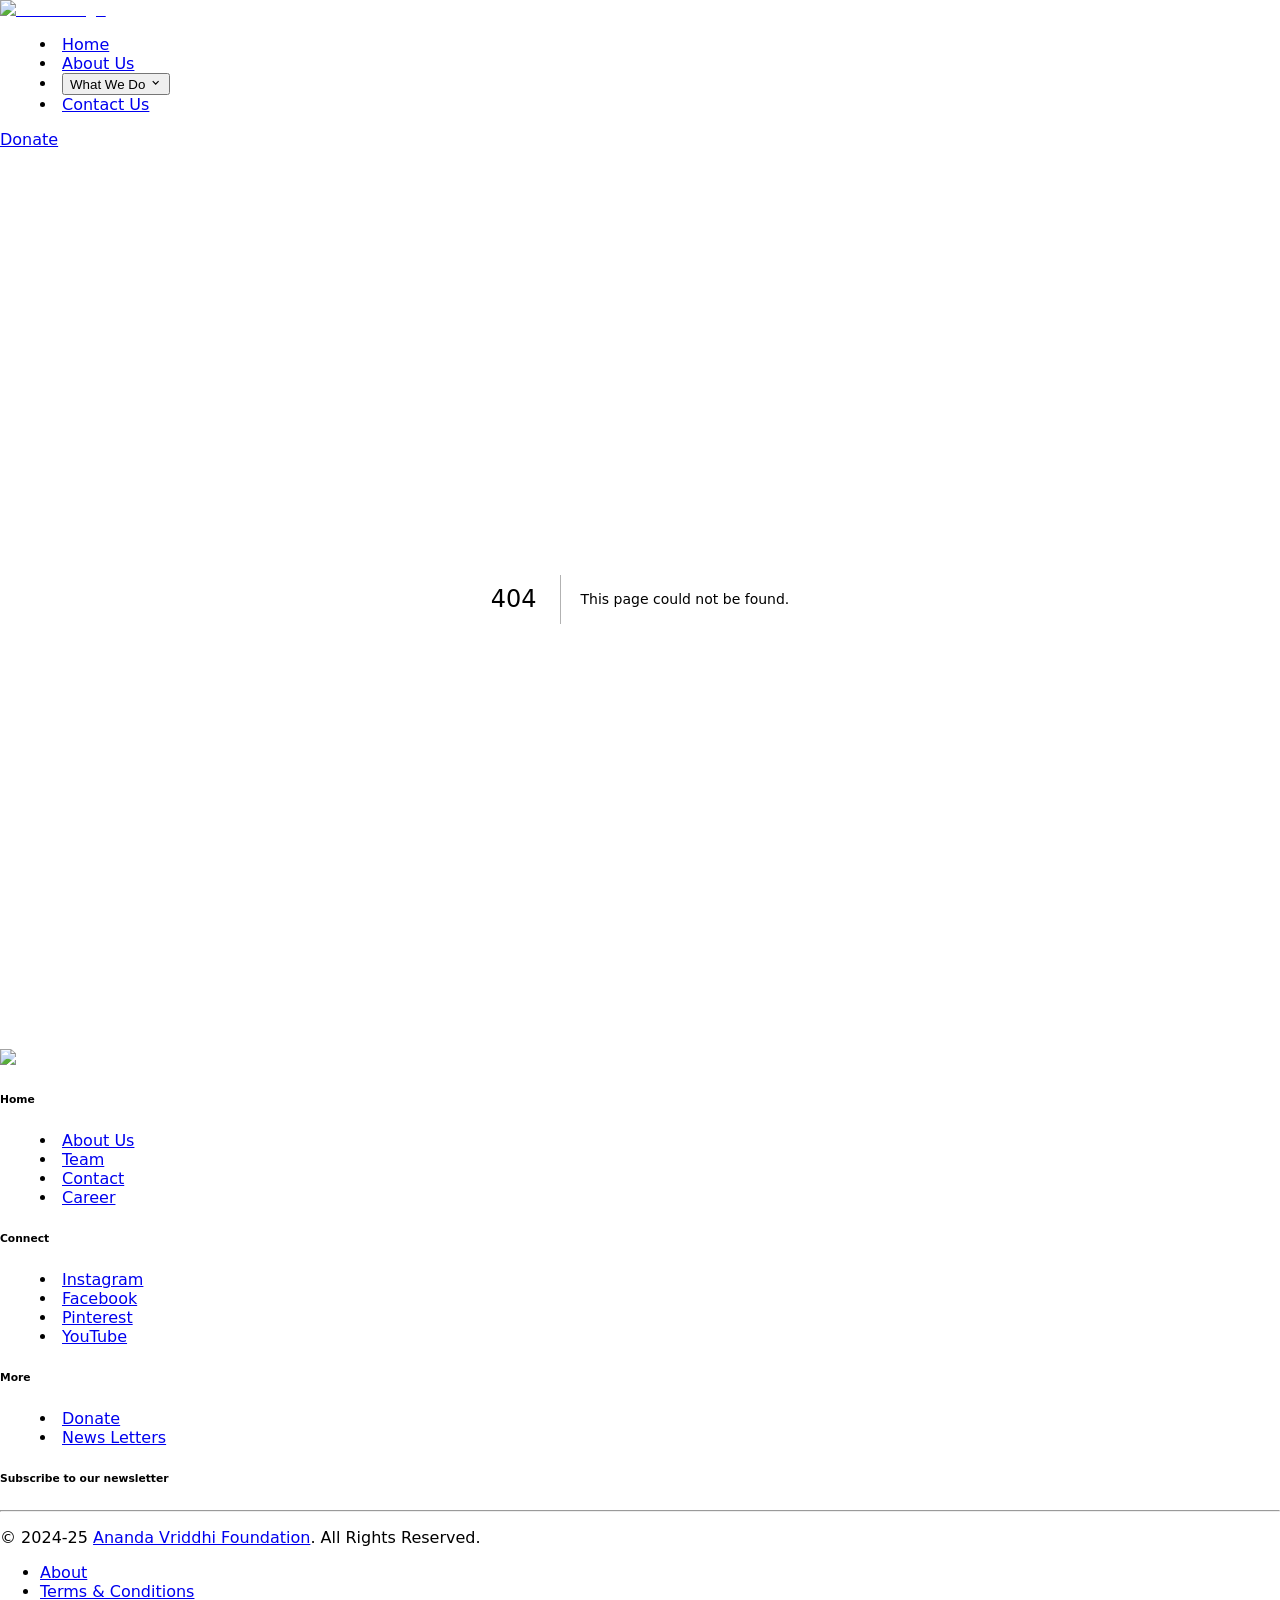
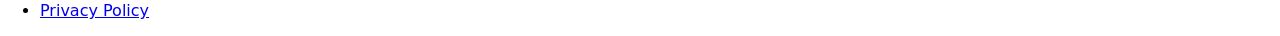
==== commit 9d1534d1: "changes" ====
--- a/404/index.html
+++ b/404/index.html
@@ -1 +1 @@
-<!DOCTYPE html><html lang="en"><head><meta charSet="utf-8"/><meta name="viewport" content="width=device-width, initial-scale=1"/><link rel="preload" as="image" href="/_next/static/media/logo.e3328c1a.png" fetchPriority="high"/><link rel="stylesheet" href="/_next/static/css/31a31e90d0022070.css" data-precedence="next"/><link rel="stylesheet" href="/_next/static/css/b4e89a8a7857b7e6.css" data-precedence="next"/><link rel="preload" as="script" fetchPriority="low" href="/_next/static/chunks/webpack-1497f928e6275285.js"/><script src="/_next/static/chunks/fd9d1056-b88f8a4cc02eef8b.js" async=""></script><script src="/_next/static/chunks/117-52d82f7478516017.js" async=""></script><script src="/_next/static/chunks/main-app-7d7f41cc1be3ee4c.js" async=""></script><script src="/_next/static/chunks/0e5ce63c-22964f0189ad8ff3.js" async=""></script><script src="/_next/static/chunks/795d4814-cfc1f330725ddac6.js" async=""></script><script src="/_next/static/chunks/66ec4792-1cfe10d4c00f173c.js" async=""></script><script src="/_next/static/chunks/878-a257f4882c0a896c.js" async=""></script><script src="/_next/static/chunks/972-4892d8186bc38cb4.js" async=""></script><script src="/_next/static/chunks/33-37b57b53e61a5a5a.js" async=""></script><script src="/_next/static/chunks/843-67bca7bbf0dcc687.js" async=""></script><script src="/_next/static/chunks/347-3d8134f1974fa6e0.js" async=""></script><script src="/_next/static/chunks/app/layout-e959f4e5b21159c0.js" async=""></script><script src="/_next/static/chunks/8e1d74a4-23ec0c4f48573a2d.js" async=""></script><script src="/_next/static/chunks/259-7daf24068634cae0.js" async=""></script><script src="/_next/static/chunks/app/page-c9253651b0e781ef.js" async=""></script><link rel="preload" href="https://www.googletagmanager.com/gtag/js?id=G-D8J1QF4TNM" as="script"/><link rel="preload" href="https://www.instagram.com/embed.js" as="script"/><meta name="robots" content="noindex"/><title>404: This page could not be found.</title><meta name="theme-color" media="(prefers-color-scheme: light)" content="#ebe8db"/><meta name="color-scheme" content="light"/><title>Ananda Vriddhi Foundation</title><meta name="description" content="Description about the ananda vriddhi foundation."/><meta name="application-name" content="Ananda Vriddhi Foundation Website"/><link rel="author" href="https://github.com/shriekdj"/><meta name="author" content="Shrikant Dhayaje"/><link rel="manifest" href="/manifest.json" crossorigin="use-credentials"/><meta name="generator" content="Next.js"/><meta name="keywords" content="avf,ananda vriddhi foundation,anand,vriddhi,foundation,ngo,old age home"/><meta name="referrer" content="origin-when-cross-origin"/><meta name="creator" content="Indiacom And Tellme Digiinfotech Web Development Team 2024"/><meta name="publisher" content="Tellme Digiinfotech Private Limited"/><meta name="robots" content="index, follow"/><meta name="googlebot" content="index, follow, max-video-preview:-1, max-image-preview:large, max-snippet:-1"/><meta name="format-detection" content="telephone=no, address=no, email=no"/><meta name="google-site-verification" content="MADLuVkcInOiiDAbHG4SFJ-guy-7VLOXWgKSqRz4gMM"/><meta name="rating" content="General"/><meta name="Audience" content="General"/><meta name="Language" content="us-en"/><meta name="distribution" content="global"/><meta name="classification" content="Business And Industry"/><meta name="apple-mobile-web-app-capable" content="yes"/><meta property="og:title" content="Ananda Vriddhi Foundation"/><meta property="og:description" content="Discover and connect with local businesses in your area. Your ultimate source for reliable services and productws."/><meta property="og:site_name" content="Tellme 360 Mediahub"/><meta property="og:locale" content="en_US"/><meta property="og:type" content="website"/><meta name="twitter:card" content="summary_large_image"/><meta name="twitter:creator" content="@TeamIndiacom"/><meta name="twitter:title" content="Ananda Vriddhi Foundation"/><meta name="twitter:description" content="Description about the ananda vriddhi foundation."/><meta property="al:web:url" content="https://tellme360mediahub.com"/><meta property="al:web:should_fallback" content="true"/><link rel="apple-touch-icon" href="/icon-192x192.png"/><script src="/_next/static/chunks/polyfills-42372ed130431b0a.js" noModule=""></script></head><body style="font-family:&#x27;__Ubuntu_3e167c&#x27;, &#x27;__Ubuntu_Fallback_3e167c&#x27;, ui-sans-serif, system-ui, -apple-system, BlinkMacSystemFont, Segoe UI, Roboto, Helvetica Neue, Arial, Noto Sans, sans-serif, Apple Color Emoji, Segoe UI Emoji, Segoe UI Symbol, Noto Color Emoji" class="w-full bg-gray-50"><div data-overlay-container="true"><header class="w-full container sm:mx-auto px-4 sm:px-20"><div class="sm:container sm:mx-auto flex justify-between items-center gap-5"><div class="flex justify-start items-center"><!--$--><!--$!--><template data-dgst="BAILOUT_TO_CLIENT_SIDE_RENDERING"></template><!--/$--><!--/$--><a href="/"><img alt="tellme logo" fetchPriority="high" width="100" height="100" decoding="async" data-nimg="1" class="h-16 w-16 sm:h-24 sm:w-24" style="color:transparent" src="/_next/static/media/logo.e3328c1a.png"/></a></div><nav class="hidden sm:block"><menu class="flex justify-center items-center gap-8"><li><a href="/">Home</a></li><li><a href="/about-us/">About Us</a></li><li><!--$--><button class="flex justify-center items-center" id="headlessui-menu-button-:R5pkq:" type="button" aria-haspopup="menu" aria-expanded="false" data-headlessui-state="">What We Do<!-- --> <svg stroke="currentColor" fill="currentColor" stroke-width="0" viewBox="0 0 24 24" height="1em" width="1em" xmlns="http://www.w3.org/2000/svg"><path fill="none" d="M0 0h24v24H0V0z"></path><path d="M7.41 8.59 12 13.17l4.59-4.58L18 10l-6 6-6-6 1.41-1.41z"></path></svg></button><!--/$--></li><li><a href="/contact-us/">Contact Us</a></li></menu></nav><section id="donate-and-mobile-menu"><a href="/donate-us/" class="block text-center bg-[#0F3238] text-white rounded-lg py-1 px-2 sm:py-2.5 sm:px-5">Donate</a></section></div></header><div style="font-family:system-ui,&quot;Segoe UI&quot;,Roboto,Helvetica,Arial,sans-serif,&quot;Apple Color Emoji&quot;,&quot;Segoe UI Emoji&quot;;height:100vh;text-align:center;display:flex;flex-direction:column;align-items:center;justify-content:center"><div><style>body{color:#000;background:#fff;margin:0}.next-error-h1{border-right:1px solid rgba(0,0,0,.3)}@media (prefers-color-scheme:dark){body{color:#fff;background:#000}.next-error-h1{border-right:1px solid rgba(255,255,255,.3)}}</style><h1 class="next-error-h1" style="display:inline-block;margin:0 20px 0 0;padding:0 23px 0 0;font-size:24px;font-weight:500;vertical-align:top;line-height:49px">404</h1><div style="display:inline-block"><h2 style="font-size:14px;font-weight:400;line-height:49px;margin:0">This page could not be found.</h2></div></div></div><footer class="bg-[#f9f3eb] shadow"><div class="container mx-auto px-4 sm:px-20 pt-10"><div class="sm:container sm:mx-auto"><div class="w-full p-4 flex flex-wrap sm:flex-nowrap"><section id="footer-logo" class="w-full sm:w-1/6 aspect-square"><img alt="Ananda Vriddhi Foundation Logo" loading="lazy" width="400" height="400" decoding="async" data-nimg="1" class="h-inherit w-inherit" style="color:transparent" src="/_next/static/media/logo.e3328c1a.png"/></section><section id="footer-navigations" class="w-full sm:w-2/6"><div class="grid grid-cols-1 sm:grid-cols-3 gap-5"><div><h6 class="font-semibold text-center sm:text-left mb-2">Home</h6><menu class="flex flex-col justify-center items-center sm:grid sm:grid-cols-1 gap-2"><li><a href="/about-us/">About Us</a></li><li><a href="/about-us/#our-team">Team</a></li><li><a href="/contact-us/">Contact</a></li><li><a href="/career-with-us/">Career</a></li></menu></div><div><h6 class="font-semibold text-center sm:text-left mb-2">Connect</h6><menu class="flex flex-col justify-center items-center sm:grid sm:grid-cols-1 gap-2"><li><a target="_blank" href="https://www.instagram.com/anandavriddhi/">Instagram</a></li><li><a target="_blank" href="https://www.facebook.com/profile.php?id=61560092935733&amp;mibextid=ZbWKwL">Facebook</a></li><li><a target="_blank" href="https://www.pinterest.com/anandavriddhifoundation/">Pinterest</a></li><li><a target="_blank" href="https://www.youtube.com/channel/UC_3I1mVk3xtCWBdjzZ19-lA?sub_confirmation=1">YouTube</a></li></menu></div><div><h6 class="font-semibold text-center sm:text-left mb-2">More</h6><menu class="flex flex-col justify-center items-center sm:grid sm:grid-cols-1 gap-2"><li><a href="/donate-us/">Donate</a></li><li><a target="_blank" href="/news-letters/">News Letters</a></li></menu></div></div></section><section id="footer-navigations" class="w-full sm:w-3/6"><h6 class="text-lg mt-5 sm:mt-0 w-full sm:text-3xl font-bold text-center sm:text-left">Subscribe to our newsletter</h6></section></div><hr class="my-4 border-t border-gray-300"/><section class="mx-auto w-full max-w-screen-xl p-4 flex flex-col sm:flex-row justify-center sm:justify-between items-center"><p class="text-sm text-center sm:text-center">© 2024-25 <a class="hover:underline" href="/">Ananda Vriddhi Foundation</a>. All Rights Reserved.</p><ul class="mt-3 flex flex-col flex-wrap items-center text-sm font-medium sm:mt-0 sm:flex-row"><li><a class="mr-4 hover:underline md:mr-6 " href="/about-us/">About</a></li><li><a class="mr-4 hover:underline md:mr-6" href="/terms-and-conditions/">Terms &amp; Conditions</a></li><li><a class="mr-4 hover:underline md:mr-6" href="/privacy-policy/">Privacy Policy</a></li></ul></section></div></div></footer></div><script src="/_next/static/chunks/webpack-1497f928e6275285.js" async=""></script><script>(self.__next_f=self.__next_f||[]).push([0]);self.__next_f.push([2,null])</script><script>self.__next_f.push([1,"1:HL[\"/_next/static/css/31a31e90d0022070.css\",\"style\"]\n2:HL[\"/_next/static/css/b4e89a8a7857b7e6.css\",\"style\"]\n"])</script><script>self.__next_f.push([1,"3:I[2846,[],\"\"]\n5:I[4707,[],\"\"]\n6:I[6423,[],\"\"]\n7:I[8003,[\"310\",\"static/chunks/0e5ce63c-22964f0189ad8ff3.js\",\"51\",\"static/chunks/795d4814-cfc1f330725ddac6.js\",\"422\",\"static/chunks/66ec4792-1cfe10d4c00f173c.js\",\"878\",\"static/chunks/878-a257f4882c0a896c.js\",\"972\",\"static/chunks/972-4892d8186bc38cb4.js\",\"33\",\"static/chunks/33-37b57b53e61a5a5a.js\",\"843\",\"static/chunks/843-67bca7bbf0dcc687.js\",\"347\",\"static/chunks/347-3d8134f1974fa6e0.js\",\"185\",\"static/chunks/app/layout-e959f4e5b21159c0.js\"],\"\"]\n8:I[8847,[\"310\",\"static/chunks/0e5ce63c-22964f0189ad8ff3.js\",\"51\",\"static/chunks/795d4814-cfc1f330725ddac6.js\",\"422\",\"static/chunks/66ec4792-1cfe10d4c00f173c.js\",\"878\",\"static/chunks/878-a257f4882c0a896c.js\",\"972\",\"static/chunks/972-4892d8186bc38cb4.js\",\"33\",\"static/chunks/33-37b57b53e61a5a5a.js\",\"843\",\"static/chunks/843-67bca7bbf0dcc687.js\",\"347\",\"static/chunks/347-3d8134f1974fa6e0.js\",\"185\",\"static/chunks/app/layout-e959f4e5b21159c0.js\"],\"Providers\"]\n9:\"$Sreact.suspense\"\na:I[1523,[\"310\",\"static/chunks/0e5ce63c-22964f0189ad8ff3.js\",\"51\",\"static/chunks/795d4814-cfc1f330725ddac6.js\",\"422\",\"static/chunks/66ec4792-1cfe10d4c00f173c.js\",\"878\",\"static/chunks/878-a257f4882c0a896c.js\",\"972\",\"static/chunks/972-4892d8186bc38cb4.js\",\"33\",\"static/chunks/33-37b57b53e61a5a5a.js\",\"843\",\"static/chunks/843-67bca7bbf0dcc687.js\",\"347\",\"static/chunks/347-3d8134f1974fa6e0.js\",\"185\",\"static/chunks/app/layout-e959f4e5b21159c0.js\"],\"BailoutToCSR\"]\nb:I[5093,[\"310\",\"static/chunks/0e5ce63c-22964f0189ad8ff3.js\",\"51\",\"static/chunks/795d4814-cfc1f330725ddac6.js\",\"422\",\"static/chunks/66ec4792-1cfe10d4c00f173c.js\",\"878\",\"static/chunks/878-a257f4882c0a896c.js\",\"972\",\"static/chunks/972-4892d8186bc38cb4.js\",\"33\",\"static/chunks/33-37b57b53e61a5a5a.js\",\"843\",\"static/chunks/843-67bca7bbf0dcc687.js\",\"347\",\"static/chunks/347-3d8134f1974fa6e0.js\",\"185\",\"static/chunks/app/layout-e959f4e5b21159c0.js\"],\"default\"]\nc:I[5878,[\"310\",\"static/chunks/0e5ce63c-22964f0189ad8ff3.js\",\"699\",\"static/chunks/8e1d74a4-23ec0c4f48573a2d.js\",\"878\",\"static/chunks/878-a257f4882c0a896c.js\",\""])</script><script>self.__next_f.push([1,"972\",\"static/chunks/972-4892d8186bc38cb4.js\",\"33\",\"static/chunks/33-37b57b53e61a5a5a.js\",\"259\",\"static/chunks/259-7daf24068634cae0.js\",\"931\",\"static/chunks/app/page-c9253651b0e781ef.js\"],\"Image\"]\ne:I[314,[\"310\",\"static/chunks/0e5ce63c-22964f0189ad8ff3.js\",\"51\",\"static/chunks/795d4814-cfc1f330725ddac6.js\",\"422\",\"static/chunks/66ec4792-1cfe10d4c00f173c.js\",\"878\",\"static/chunks/878-a257f4882c0a896c.js\",\"972\",\"static/chunks/972-4892d8186bc38cb4.js\",\"33\",\"static/chunks/33-37b57b53e61a5a5a.js\",\"843\",\"static/chunks/843-67bca7bbf0dcc687.js\",\"347\",\"static/chunks/347-3d8134f1974fa6e0.js\",\"185\",\"static/chunks/app/layout-e959f4e5b21159c0.js\"],\"default\"]\n18:I[2972,[\"310\",\"static/chunks/0e5ce63c-22964f0189ad8ff3.js\",\"699\",\"static/chunks/8e1d74a4-23ec0c4f48573a2d.js\",\"878\",\"static/chunks/878-a257f4882c0a896c.js\",\"972\",\"static/chunks/972-4892d8186bc38cb4.js\",\"33\",\"static/chunks/33-37b57b53e61a5a5a.js\",\"259\",\"static/chunks/259-7daf24068634cae0.js\",\"931\",\"static/chunks/app/page-c9253651b0e781ef.js\"],\"\"]\n1a:I[1060,[],\"\"]\nd:{\"src\":\"/_next/static/media/logo.e3328c1a.png\",\"height\":400,\"width\":400,\"blurDataURL\":\"[data-uri]\",\"blurWidth\":8,\"blurHeight\":8}\n10:{\"text\":\"Education\",\"href\":\"/what-we-do/education/\"}\n11:{\"text\":\"Elderly Care\",\"href\":\"/what-we-do/elderly-care/\"}\n12:{\"text\":\"Rural Impact\",\"href\":\"/what-we-do/rural-impact/\"}\n13:{\"text\":\"Pain Management\",\"href\":\"/what-we-do/pain-management/\"}\nf:[\"$10\",\"$11\",\"$12\",\"$13\"]\n14:{\"fontFamily\":\"system-ui,\\\"Segoe UI\\\",Roboto,Helvetica,Arial,sans-serif,\\\"Apple Color Emoji\\\",\\\"Segoe UI Emoji\\\"\",\"height\":\"100vh\",\"textAlign\":\"center\",\"display\":\"flex\",\"flexDirection\":\"column\",\"alignItems\":\"center\",\"justifyContent\":\"center\"}\n15:{\"display\""])</script><script>self.__next_f.push([1,":\"inline-block\",\"margin\":\"0 20px 0 0\",\"padding\":\"0 23px 0 0\",\"fontSize\":24,\"fontWeight\":500,\"verticalAlign\":\"top\",\"lineHeight\":\"49px\"}\n16:{\"display\":\"inline-block\"}\n17:{\"fontSize\":14,\"fontWeight\":400,\"lineHeight\":\"49px\",\"margin\":0}\n1b:[]\n"])</script><script>self.__next_f.push([1,"0:[\"$\",\"$L3\",null,{\"buildId\":\"KdPUqYSTkGYQ_SeFoFrv1\",\"assetPrefix\":\"\",\"urlParts\":[\"\",\"_not-found\",\"\"],\"initialTree\":[\"\",{\"children\":[\"/_not-found\",{\"children\":[\"__PAGE__\",{}]}]},\"$undefined\",\"$undefined\",true],\"initialSeedData\":[\"\",{\"children\":[\"/_not-found\",{\"children\":[\"__PAGE__\",{},[[\"$L4\",[[\"$\",\"title\",null,{\"children\":\"404: This page could not be found.\"}],[\"$\",\"div\",null,{\"style\":{\"fontFamily\":\"system-ui,\\\"Segoe UI\\\",Roboto,Helvetica,Arial,sans-serif,\\\"Apple Color Emoji\\\",\\\"Segoe UI Emoji\\\"\",\"height\":\"100vh\",\"textAlign\":\"center\",\"display\":\"flex\",\"flexDirection\":\"column\",\"alignItems\":\"center\",\"justifyContent\":\"center\"},\"children\":[\"$\",\"div\",null,{\"children\":[[\"$\",\"style\",null,{\"dangerouslySetInnerHTML\":{\"__html\":\"body{color:#000;background:#fff;margin:0}.next-error-h1{border-right:1px solid rgba(0,0,0,.3)}@media (prefers-color-scheme:dark){body{color:#fff;background:#000}.next-error-h1{border-right:1px solid rgba(255,255,255,.3)}}\"}}],[\"$\",\"h1\",null,{\"className\":\"next-error-h1\",\"style\":{\"display\":\"inline-block\",\"margin\":\"0 20px 0 0\",\"padding\":\"0 23px 0 0\",\"fontSize\":24,\"fontWeight\":500,\"verticalAlign\":\"top\",\"lineHeight\":\"49px\"},\"children\":\"404\"}],[\"$\",\"div\",null,{\"style\":{\"display\":\"inline-block\"},\"children\":[\"$\",\"h2\",null,{\"style\":{\"fontSize\":14,\"fontWeight\":400,\"lineHeight\":\"49px\",\"margin\":0},\"children\":\"This page could not be found.\"}]}]]}]}]],null],null],null]},[null,[\"$\",\"$L5\",null,{\"parallelRouterKey\":\"children\",\"segmentPath\":[\"children\",\"/_not-found\",\"children\"],\"error\":\"$undefined\",\"errorStyles\":\"$undefined\",\"errorScripts\":\"$undefined\",\"template\":[\"$\",\"$L6\",null,{}],\"templateStyles\":\"$undefined\",\"templateScripts\":\"$undefined\",\"notFound\":\"$undefined\",\"notFoundStyles\":\"$undefined\"}]],null]},[[[[\"$\",\"link\",\"0\",{\"rel\":\"stylesheet\",\"href\":\"/_next/static/css/31a31e90d0022070.css\",\"precedence\":\"next\",\"crossOrigin\":\"$undefined\"}],[\"$\",\"link\",\"1\",{\"rel\":\"stylesheet\",\"href\":\"/_next/static/css/b4e89a8a7857b7e6.css\",\"precedence\":\"next\",\"crossOrigin\":\"$undefined\"}]],[\"$\",\"html\",null,{\"lang\":\"en\",\"suppressHydrationWarning\":true,\"children\":[[\"$\",\"head\",null,{\"children\":[[\"$\",\"$L7\",null,{\"src\":\"https://www.googletagmanager.com/gtag/js?id=G-D8J1QF4TNM\",\"strategy\":\"afterInteractive\"}],[\"$\",\"$L7\",null,{\"id\":\"google-analytics\",\"strategy\":\"afterInteractive\",\"children\":\"\\n            window.dataLayer = window.dataLayer || [];\\n            function gtag(){dataLayer.push(arguments);}\\n            gtag('js', new Date());\\n            gtag('config', 'G-D8J1QF4TNM');\\n          \"}],[\"$\",\"$L7\",null,{\"src\":\"https://www.instagram.com/embed.js\",\"strategy\":\"afterInteractive\"}]]}],[\"$\",\"body\",null,{\"style\":{\"fontFamily\":\"'__Ubuntu_3e167c', '__Ubuntu_Fallback_3e167c', ui-sans-serif, system-ui, -apple-system, BlinkMacSystemFont, Segoe UI, Roboto, Helvetica Neue, Arial, Noto Sans, sans-serif, Apple Color Emoji, Segoe UI Emoji, Segoe UI Symbol, Noto Color Emoji\"},\"className\":\"w-full bg-gray-50\",\"children\":[\"$\",\"$L8\",null,{\"children\":[[\"$\",\"header\",null,{\"className\":\"w-full container sm:mx-auto px-4 sm:px-20\",\"children\":[\"$\",\"div\",null,{\"className\":\"sm:container sm:mx-auto flex justify-between items-center gap-5\",\"children\":[[\"$\",\"div\",null,{\"className\":\"flex justify-start items-center\",\"children\":[[\"$\",\"$9\",null,{\"children\":[\"$\",\"$9\",null,{\"fallback\":null,\"children\":[\"$\",\"$La\",null,{\"reason\":\"next/dynamic\",\"children\":[\"$\",\"$Lb\",null,{\"logo\":{\"src\":\"/_next/static/media/logo.e3328c1a.png\",\"height\":400,\"width\":400,\"blurDataURL\":\"[data-uri]\",\"blurWidth\":8,\"blurHeight\":8},\"navLinks\":[{\"text\":\"Home\",\"href\":\"/\"},{\"text\":\"About Us\",\"href\":\"/about-us/\"},{\"text\":\"What We Do\",\"href\":\"#\",\"subMenus\":[{\"text\":\"Education\",\"href\":\"/what-we-do/education/\"},{\"text\":\"Elderly Care\",\"href\":\"/what-we-do/elderly-care/\"},{\"text\":\"Rural Impact\",\"href\":\"/what-we-do/rural-impact/\"},{\"text\":\"Pain Management\",\"href\":\"/what-we-do/pain-management/\"}]},{\"text\":\"Contact Us\",\"href\":\"/contact-us/\"}]}]}]}]}],[\"$\",\"a\",null,{\"href\":\"/\",\"children\":[\"$\",\"$Lc\",null,{\"src\":\"$d\",\"alt\":\"tellme logo\",\"className\":\"h-16 w-16 sm:h-24 sm:w-24\",\"width\":100,\"height\":100,\"priority\":true}]}]]}],[\"$\",\"nav\",null,{\"className\":\"hidden sm:block\",\"children\":[\"$\",\"menu\",null,{\"className\":\"flex justify-center items-center gap-8\",\"children\":[[\"$\",\"li\",\"0\",{\"children\":[\"$\",\"a\",null,{\"href\":\"/\",\"children\":\"Home\"}]}],[\"$\",\"li\",\"1\",{\"children\":[\"$\",\"a\",null,{\"href\":\"/about-us/\",\"children\":\"About Us\"}]}],[\"$\",\"li\",\"2\",{\"children\":[\"$\",\"$9\",null,{\"children\":[\"$\",\"$Le\",null,{\"className\":\"flex justify-center items-center\",\"navLinkText\":\"What We Do\",\"navLinks\":\"$f\"}]}]}],[\"$\",\"li\",\"3\",{\"children\":[\"$\",\"a\",null,{\"href\":\"/contact-us/\",\"children\":\"Contact Us\"}]}]]}]}],[\"$\",\"section\",null,{\"id\":\"donate-and-mobile-menu\",\"children\":[\"$\",\"a\",null,{\"href\":\"/donate-us/\",\"className\":\"block text-center bg-[#0F3238] text-white rounded-lg py-1 px-2 sm:py-2.5 sm:px-5\",\"children\":\"Donate\"}]}]]}]}],[\"$\",\"$L5\",null,{\"parallelRouterKey\":\"children\",\"segmentPath\":[\"children\"],\"error\":\"$undefined\",\"errorStyles\":\"$undefined\",\"errorScripts\":\"$undefined\",\"template\":[\"$\",\"$L6\",null,{}],\"templateStyles\":\"$undefined\",\"templateScripts\":\"$undefined\",\"notFound\":[[\"$\",\"title\",null,{\"children\":\"404: This page could not be found.\"}],[\"$\",\"div\",null,{\"style\":\"$14\",\"children\":[\"$\",\"div\",null,{\"children\":[[\"$\",\"style\",null,{\"dangerouslySetInnerHTML\":{\"__html\":\"body{color:#000;background:#fff;margin:0}.next-error-h1{border-right:1px solid rgba(0,0,0,.3)}@media (prefers-color-scheme:dark){body{color:#fff;background:#000}.next-error-h1{border-right:1px solid rgba(255,255,255,.3)}}\"}}],[\"$\",\"h1\",null,{\"className\":\"next-error-h1\",\"style\":\"$15\",\"children\":\"404\"}],[\"$\",\"div\",null,{\"style\":\"$16\",\"children\":[\"$\",\"h2\",null,{\"style\":\"$17\",\"children\":\"This page could not be found.\"}]}]]}]}]],\"notFoundStyles\":[]}],[\"$\",\"footer\",null,{\"className\":\"bg-[#f9f3eb] shadow\",\"children\":[\"$\",\"div\",null,{\"className\":\"container mx-auto px-4 sm:px-20 pt-10\",\"children\":[\"$\",\"div\",null,{\"className\":\"sm:container sm:mx-auto\",\"children\":[[\"$\",\"div\",null,{\"className\":\"w-full p-4 flex flex-wrap sm:flex-nowrap\",\"children\":[[\"$\",\"section\",null,{\"id\":\"footer-logo\",\"className\":\"w-full sm:w-1/6 aspect-square\",\"children\":[\"$\",\"$Lc\",null,{\"src\":\"$d\",\"className\":\"h-inherit w-inherit\",\"alt\":\"Ananda Vriddhi Foundation Logo\"}]}],[\"$\",\"section\",null,{\"id\":\"footer-navigations\",\"className\":\"w-full sm:w-2/6\",\"children\":[\"$\",\"div\",null,{\"className\":\"grid grid-cols-1 sm:grid-cols-3 gap-5\",\"children\":[[\"$\",\"div\",null,{\"children\":[[\"$\",\"h6\",null,{\"className\":\"font-semibold text-center sm:text-left mb-2\",\"children\":\"Home\"}],[\"$\",\"menu\",null,{\"className\":\"flex flex-col justify-center items-center sm:grid sm:grid-cols-1 gap-2\",\"children\":[[\"$\",\"li\",null,{\"children\":[\"$\",\"$L18\",null,{\"href\":\"/about-us/\",\"children\":\"About Us\"}]}],[\"$\",\"li\",null,{\"children\":[\"$\",\"$L18\",null,{\"href\":\"/about-us/#our-team\",\"children\":\"Team\"}]}],[\"$\",\"li\",null,{\"children\":[\"$\",\"$L18\",null,{\"href\":\"/contact-us/\",\"children\":\"Contact\"}]}],[\"$\",\"li\",null,{\"children\":[\"$\",\"$L18\",null,{\"href\":\"/career-with-us/\",\"children\":\"Career\"}]}]]}]]}],[\"$\",\"div\",null,{\"children\":[[\"$\",\"h6\",null,{\"className\":\"font-semibold text-center sm:text-left mb-2\",\"children\":\"Connect\"}],[\"$\",\"menu\",null,{\"className\":\"flex flex-col justify-center items-center sm:grid sm:grid-cols-1 gap-2\",\"children\":[[\"$\",\"li\",null,{\"children\":[\"$\",\"$L18\",null,{\"href\":\"https://www.instagram.com/anandavriddhi/\",\"target\":\"_blank\",\"children\":\"Instagram\"}]}],[\"$\",\"li\",null,{\"children\":[\"$\",\"$L18\",null,{\"href\":\"https://www.facebook.com/profile.php?id=61560092935733\u0026mibextid=ZbWKwL\",\"target\":\"_blank\",\"children\":\"Facebook\"}]}],[\"$\",\"li\",null,{\"children\":[\"$\",\"$L18\",null,{\"href\":\"https://www.pinterest.com/anandavriddhifoundation/\",\"target\":\"_blank\",\"children\":\"Pinterest\"}]}],[\"$\",\"li\",null,{\"children\":[\"$\",\"$L18\",null,{\"href\":\"https://www.youtube.com/channel/UC_3I1mVk3xtCWBdjzZ19-lA?sub_confirmation=1\",\"target\":\"_blank\",\"children\":\"YouTube\"}]}]]}]]}],[\"$\",\"div\",null,{\"children\":[[\"$\",\"h6\",null,{\"className\":\"font-semibold text-center sm:text-left mb-2\",\"children\":\"More\"}],[\"$\",\"menu\",null,{\"className\":\"flex flex-col justify-center items-center sm:grid sm:grid-cols-1 gap-2\",\"children\":[[\"$\",\"li\",null,{\"children\":[\"$\",\"$L18\",null,{\"href\":\"/donate-us/\",\"children\":\"Donate\"}]}],[\"$\",\"li\",null,{\"children\":[\"$\",\"$L18\",null,{\"href\":\"/news-letters\",\"target\":\"_blank\",\"children\":\"News Letters\"}]}]]}]]}]]}]}],[\"$\",\"section\",null,{\"id\":\"footer-navigations\",\"className\":\"w-full sm:w-3/6\",\"children\":[\"$\",\"h6\",null,{\"className\":\"text-lg mt-5 sm:mt-0 w-full sm:text-3xl font-bold text-center sm:text-left\",\"children\":\"Subscribe to our newsletter\"}]}]]}],[\"$\",\"hr\",null,{\"className\":\"my-4 border-t border-gray-300\"}],[\"$\",\"section\",null,{\"className\":\"mx-auto w-full max-w-screen-xl p-4 flex flex-col sm:flex-row justify-center sm:justify-between items-center\",\"children\":[[\"$\",\"p\",null,{\"className\":\"text-sm text-center sm:text-center\",\"children\":[\"© 2024-25 \",[\"$\",\"$L18\",null,{\"href\":\"/\",\"className\":\"hover:underline\",\"children\":\"Ananda Vriddhi Foundation\"}],\". All Rights Reserved.\"]}],[\"$\",\"ul\",null,{\"className\":\"mt-3 flex flex-col flex-wrap items-center text-sm font-medium sm:mt-0 sm:flex-row\",\"children\":[[\"$\",\"li\",null,{\"children\":[\"$\",\"$L18\",null,{\"href\":\"/about-us/\",\"className\":\"mr-4 hover:underline md:mr-6 \",\"children\":\"About\"}]}],[\"$\",\"li\",null,{\"children\":[\"$\",\"$L18\",null,{\"href\":\"/terms-and-conditions/\",\"className\":\"mr-4 hover:underline md:mr-6\",\"children\":\"Terms \u0026 Conditions\"}]}],[\"$\",\"li\",null,{\"children\":[\"$\",\"$L18\",null,{\"href\":\"/privacy-policy/\",\"className\":\"mr-4 hover:underline md:mr-6\",\"children\":\"Privacy Policy\"}]}]]}]]}]]}]}]}]]}]}]]}]],null],null],\"couldBeIntercepted\":false,\"initialHead\":[[\"$\",\"meta\",null,{\"name\":\"robots\",\"content\":\"noindex\"}],\"$L19\"],\"globalErrorComponent\":\"$1a\",\"missingSlots\":\"$W1b\"}]\n"])</script><script>self.__next_f.push([1,"19:[[\"$\",\"meta\",\"0\",{\"name\":\"viewport\",\"content\":\"width=device-width, initial-scale=1\"}],[\"$\",\"meta\",\"1\",{\"name\":\"theme-color\",\"media\":\"(prefers-color-scheme: light)\",\"content\":\"#ebe8db\"}],[\"$\",\"meta\",\"2\",{\"name\":\"color-scheme\",\"content\":\"light\"}],[\"$\",\"meta\",\"3\",{\"charSet\":\"utf-8\"}],[\"$\",\"title\",\"4\",{\"children\":\"Ananda Vriddhi Foundation\"}],[\"$\",\"meta\",\"5\",{\"name\":\"description\",\"content\":\"Description about the ananda vriddhi foundation.\"}],[\"$\",\"meta\",\"6\",{\"name\":\"application-name\",\"content\":\"Ananda Vriddhi Foundation Website\"}],[\"$\",\"link\",\"7\",{\"rel\":\"author\",\"href\":\"https://github.com/shriekdj\"}],[\"$\",\"meta\",\"8\",{\"name\":\"author\",\"content\":\"Shrikant Dhayaje\"}],[\"$\",\"link\",\"9\",{\"rel\":\"manifest\",\"href\":\"/manifest.json\",\"crossOrigin\":\"use-credentials\"}],[\"$\",\"meta\",\"10\",{\"name\":\"generator\",\"content\":\"Next.js\"}],[\"$\",\"meta\",\"11\",{\"name\":\"keywords\",\"content\":\"avf,ananda vriddhi foundation,anand,vriddhi,foundation,ngo,old age home\"}],[\"$\",\"meta\",\"12\",{\"name\":\"referrer\",\"content\":\"origin-when-cross-origin\"}],[\"$\",\"meta\",\"13\",{\"name\":\"creator\",\"content\":\"Indiacom And Tellme Digiinfotech Web Development Team 2024\"}],[\"$\",\"meta\",\"14\",{\"name\":\"publisher\",\"content\":\"Tellme Digiinfotech Private Limited\"}],[\"$\",\"meta\",\"15\",{\"name\":\"robots\",\"content\":\"index, follow\"}],[\"$\",\"meta\",\"16\",{\"name\":\"googlebot\",\"content\":\"index, follow, max-video-preview:-1, max-image-preview:large, max-snippet:-1\"}],[\"$\",\"meta\",\"17\",{\"name\":\"format-detection\",\"content\":\"telephone=no, address=no, email=no\"}],[\"$\",\"meta\",\"18\",{\"name\":\"google-site-verification\",\"content\":\"MADLuVkcInOiiDAbHG4SFJ-guy-7VLOXWgKSqRz4gMM\"}],[\"$\",\"meta\",\"19\",{\"name\":\"rating\",\"content\":\"General\"}],[\"$\",\"meta\",\"20\",{\"name\":\"Audience\",\"content\":\"General\"}],[\"$\",\"meta\",\"21\",{\"name\":\"Language\",\"content\":\"us-en\"}],[\"$\",\"meta\",\"22\",{\"name\":\"distribution\",\"content\":\"global\"}],[\"$\",\"meta\",\"23\",{\"name\":\"classification\",\"content\":\"Business And Industry\"}],[\"$\",\"meta\",\"24\",{\"name\":\"apple-mobile-web-app-capable\",\"content\":\"yes\"}],[\"$\",\"meta\",\"25\",{\"property\":\"og:title\",\"content\":\"Ananda Vriddhi Foundation\"}],[\"$\",\"meta\",\"26\",{\"property\":\"og:description\",\"content\":\"Discover and connect with local businesses in your area. Your ultimate source for reliable services and productws.\"}],[\"$\",\"meta\",\"27\",{\"property\":\"og:site_name\",\"content\":\"Tellme 360 Mediahub\"}],[\"$\",\"meta\",\"28\",{\"property\":\"og:locale\",\"content\":\"en_US\"}],[\"$\",\"meta\",\"29\",{\"property\":\"og:type\",\"content\":\"website\"}],[\"$\",\"meta\",\"30\",{\"name\":\"twitter:card\",\"content\":\"summary_large_image\"}],[\"$\",\"meta\",\"31\",{\"name\":\"twitter:creator\",\"content\":\"@TeamIndiacom\"}],[\"$\",\"meta\",\"32\",{\"name\":\"twitter:title\",\"content\":\"Ananda Vriddhi Foundation\"}],[\"$\",\"meta\",\"33\",{\"name\":\"twitter:description\",\"content\":\"Description about the ananda vriddhi foundation.\"}],[\"$\",\"meta\",\"34\",{\"property\":\"al:web:url\",\"content\":\"https://tellme360mediahub.com\"}],[\"$\",\"meta\",\"35\",{\"property\":\"al:web:should_fallback\",\"content\":\"true\"}],[\"$\",\"link\",\"36\",{\"rel\":\"apple-touch-icon\",\"href\":\"/icon-192x192.png\"}]]\n"])</script><script>self.__next_f.push([1,"4:null\n"])</script></body></html>+<!DOCTYPE html><html lang="en"><head><meta charSet="utf-8"/><meta name="viewport" content="width=device-width, initial-scale=1"/><link rel="preload" as="image" href="/_next/static/media/logo.e3328c1a.png" fetchPriority="high"/><link rel="stylesheet" href="/_next/static/css/f1fd45f5541efdd5.css" data-precedence="next"/><link rel="stylesheet" href="/_next/static/css/b4e89a8a7857b7e6.css" data-precedence="next"/><link rel="preload" as="script" fetchPriority="low" href="/_next/static/chunks/webpack-1497f928e6275285.js"/><script src="/_next/static/chunks/fd9d1056-b88f8a4cc02eef8b.js" async=""></script><script src="/_next/static/chunks/117-52d82f7478516017.js" async=""></script><script src="/_next/static/chunks/main-app-0ad2f70f43b19a0d.js" async=""></script><script src="/_next/static/chunks/0e5ce63c-22964f0189ad8ff3.js" async=""></script><script src="/_next/static/chunks/795d4814-cfc1f330725ddac6.js" async=""></script><script src="/_next/static/chunks/66ec4792-1cfe10d4c00f173c.js" async=""></script><script src="/_next/static/chunks/878-a257f4882c0a896c.js" async=""></script><script src="/_next/static/chunks/972-4892d8186bc38cb4.js" async=""></script><script src="/_next/static/chunks/33-37b57b53e61a5a5a.js" async=""></script><script src="/_next/static/chunks/843-67bca7bbf0dcc687.js" async=""></script><script src="/_next/static/chunks/347-3d8134f1974fa6e0.js" async=""></script><script src="/_next/static/chunks/app/layout-4469e4d2bb1f4e2a.js" async=""></script><script src="/_next/static/chunks/8e1d74a4-23ec0c4f48573a2d.js" async=""></script><script src="/_next/static/chunks/259-7daf24068634cae0.js" async=""></script><script src="/_next/static/chunks/app/page-d3d504a8fc79d579.js" async=""></script><link rel="preload" href="https://www.googletagmanager.com/gtag/js?id=G-D8J1QF4TNM" as="script"/><link rel="preload" href="https://www.instagram.com/embed.js" as="script"/><meta name="robots" content="noindex"/><title>404: This page could not be found.</title><meta name="theme-color" media="(prefers-color-scheme: light)" content="#ebe8db"/><meta name="color-scheme" content="light"/><title>Ananda Vriddhi Foundation</title><meta name="description" content="Description about the ananda vriddhi foundation."/><meta name="application-name" content="Ananda Vriddhi Foundation Website"/><link rel="author" href="https://github.com/shriekdj"/><meta name="author" content="Shrikant Dhayaje"/><link rel="manifest" href="/manifest.json" crossorigin="use-credentials"/><meta name="generator" content="Next.js"/><meta name="keywords" content="avf,ananda vriddhi foundation,anand,vriddhi,foundation,ngo,old age home"/><meta name="referrer" content="origin-when-cross-origin"/><meta name="creator" content="Indiacom And Tellme Digiinfotech Web Development Team 2024"/><meta name="publisher" content="Tellme Digiinfotech Private Limited"/><meta name="robots" content="index, follow"/><meta name="googlebot" content="index, follow, max-video-preview:-1, max-image-preview:large, max-snippet:-1"/><meta name="format-detection" content="telephone=no, address=no, email=no"/><meta name="google-site-verification" content="MADLuVkcInOiiDAbHG4SFJ-guy-7VLOXWgKSqRz4gMM"/><meta name="rating" content="General"/><meta name="Audience" content="General"/><meta name="Language" content="us-en"/><meta name="distribution" content="global"/><meta name="classification" content="Business And Industry"/><meta name="apple-mobile-web-app-capable" content="yes"/><meta property="og:title" content="Ananda Vriddhi Foundation"/><meta property="og:description" content="Discover and connect with local businesses in your area. Your ultimate source for reliable services and productws."/><meta property="og:site_name" content="Tellme 360 Mediahub"/><meta property="og:locale" content="en_US"/><meta property="og:type" content="website"/><meta name="twitter:card" content="summary_large_image"/><meta name="twitter:creator" content="@TeamIndiacom"/><meta name="twitter:title" content="Ananda Vriddhi Foundation"/><meta name="twitter:description" content="Description about the ananda vriddhi foundation."/><meta property="al:web:url" content="https://tellme360mediahub.com"/><meta property="al:web:should_fallback" content="true"/><link rel="apple-touch-icon" href="/icon-192x192.png"/><script src="/_next/static/chunks/polyfills-42372ed130431b0a.js" noModule=""></script></head><body style="font-family:&#x27;__Ubuntu_3e167c&#x27;, &#x27;__Ubuntu_Fallback_3e167c&#x27;, ui-sans-serif, system-ui, -apple-system, BlinkMacSystemFont, Segoe UI, Roboto, Helvetica Neue, Arial, Noto Sans, sans-serif, Apple Color Emoji, Segoe UI Emoji, Segoe UI Symbol, Noto Color Emoji" class="w-full bg-gray-50"><div data-overlay-container="true"><header class="w-full container sm:mx-auto px-4 sm:px-20"><div class="sm:container sm:mx-auto flex justify-between items-center gap-5"><div class="flex justify-start items-center"><!--$--><!--$!--><template data-dgst="BAILOUT_TO_CLIENT_SIDE_RENDERING"></template><!--/$--><!--/$--><a href="/"><img alt="tellme logo" fetchPriority="high" width="100" height="100" decoding="async" data-nimg="1" class="h-16 w-16 sm:h-24 sm:w-24" style="color:transparent" src="/_next/static/media/logo.e3328c1a.png"/></a></div><nav class="hidden sm:block"><menu class="flex justify-center items-center gap-8"><li><a href="/">Home</a></li><li><a href="/about-us/">About Us</a></li><li><!--$--><button class="flex justify-center items-center" id="headlessui-menu-button-:R5pkq:" type="button" aria-haspopup="menu" aria-expanded="false" data-headlessui-state="">What We Do<!-- --> <svg stroke="currentColor" fill="currentColor" stroke-width="0" viewBox="0 0 24 24" height="1em" width="1em" xmlns="http://www.w3.org/2000/svg"><path fill="none" d="M0 0h24v24H0V0z"></path><path d="M7.41 8.59 12 13.17l4.59-4.58L18 10l-6 6-6-6 1.41-1.41z"></path></svg></button><!--/$--></li><li><a href="/contact-us/">Contact Us</a></li></menu></nav><section id="donate-and-mobile-menu"><a href="/donate-us/" class="block text-center bg-[#0F3238] text-white rounded-lg py-1 px-2 sm:py-2.5 sm:px-5">Donate</a></section></div></header><div style="font-family:system-ui,&quot;Segoe UI&quot;,Roboto,Helvetica,Arial,sans-serif,&quot;Apple Color Emoji&quot;,&quot;Segoe UI Emoji&quot;;height:100vh;text-align:center;display:flex;flex-direction:column;align-items:center;justify-content:center"><div><style>body{color:#000;background:#fff;margin:0}.next-error-h1{border-right:1px solid rgba(0,0,0,.3)}@media (prefers-color-scheme:dark){body{color:#fff;background:#000}.next-error-h1{border-right:1px solid rgba(255,255,255,.3)}}</style><h1 class="next-error-h1" style="display:inline-block;margin:0 20px 0 0;padding:0 23px 0 0;font-size:24px;font-weight:500;vertical-align:top;line-height:49px">404</h1><div style="display:inline-block"><h2 style="font-size:14px;font-weight:400;line-height:49px;margin:0">This page could not be found.</h2></div></div></div><footer class="bg-[#f9f3eb] shadow"><div class="container mx-auto px-4 sm:px-20 pt-10"><div class="sm:container sm:mx-auto"><div class="w-full p-4 flex flex-wrap sm:flex-nowrap"><section id="footer-logo" class="w-full sm:w-1/6 aspect-square"><img alt="Ananda Vriddhi Foundation Logo" loading="lazy" width="400" height="400" decoding="async" data-nimg="1" class="h-inherit w-inherit" style="color:transparent" src="/_next/static/media/logo.e3328c1a.png"/></section><section id="footer-navigations" class="w-full sm:w-2/6"><div class="grid grid-cols-1 sm:grid-cols-3 gap-5"><div><h6 class="font-semibold text-center sm:text-left mb-2">Home</h6><menu class="flex flex-col justify-center items-center sm:grid sm:grid-cols-1 gap-2"><li><a href="/about-us/">About Us</a></li><li><a href="/about-us/#our-team">Team</a></li><li><a href="/contact-us/">Contact</a></li><li><a href="/career-with-us/">Career</a></li></menu></div><div><h6 class="font-semibold text-center sm:text-left mb-2">Connect</h6><menu class="flex flex-col justify-center items-center sm:grid sm:grid-cols-1 gap-2"><li><a target="_blank" href="https://www.instagram.com/anandavriddhi/">Instagram</a></li><li><a target="_blank" href="https://www.facebook.com/profile.php?id=61560092935733&amp;mibextid=ZbWKwL">Facebook</a></li><li><a target="_blank" href="https://www.pinterest.com/anandavriddhifoundation/">Pinterest</a></li><li><a target="_blank" href="https://www.youtube.com/channel/UC_3I1mVk3xtCWBdjzZ19-lA?sub_confirmation=1">YouTube</a></li></menu></div><div><h6 class="font-semibold text-center sm:text-left mb-2">More</h6><menu class="flex flex-col justify-center items-center sm:grid sm:grid-cols-1 gap-2"><li><a href="/donate-us/">Donate</a></li><li><a target="_blank" href="/news-letters/">News Letters</a></li></menu></div></div></section><section id="footer-navigations" class="w-full sm:w-3/6"><h6 class="text-lg mt-5 sm:mt-0 w-full sm:text-3xl font-bold text-center sm:text-left">Subscribe to our newsletter</h6></section></div><hr class="my-4 border-t border-gray-300"/><section class="mx-auto w-full max-w-screen-xl p-4 flex flex-col sm:flex-row justify-center sm:justify-between items-center"><p class="text-sm text-center sm:text-center">© 2024-25 <a class="hover:underline" href="/">Ananda Vriddhi Foundation</a>. All Rights Reserved.</p><ul class="mt-3 flex flex-col flex-wrap items-center text-sm font-medium sm:mt-0 sm:flex-row"><li><a class="mr-4 hover:underline md:mr-6 " href="/about-us/">About</a></li><li><a class="mr-4 hover:underline md:mr-6" href="/terms-and-conditions/">Terms &amp; Conditions</a></li><li><a class="mr-4 hover:underline md:mr-6" href="/privacy-policy/">Privacy Policy</a></li></ul></section></div></div></footer></div><script src="/_next/static/chunks/webpack-1497f928e6275285.js" async=""></script><script>(self.__next_f=self.__next_f||[]).push([0]);self.__next_f.push([2,null])</script><script>self.__next_f.push([1,"1:HL[\"/_next/static/css/f1fd45f5541efdd5.css\",\"style\"]\n2:HL[\"/_next/static/css/b4e89a8a7857b7e6.css\",\"style\"]\n"])</script><script>self.__next_f.push([1,"3:I[2846,[],\"\"]\n5:I[4707,[],\"\"]\n6:I[6423,[],\"\"]\n7:I[8003,[\"310\",\"static/chunks/0e5ce63c-22964f0189ad8ff3.js\",\"51\",\"static/chunks/795d4814-cfc1f330725ddac6.js\",\"422\",\"static/chunks/66ec4792-1cfe10d4c00f173c.js\",\"878\",\"static/chunks/878-a257f4882c0a896c.js\",\"972\",\"static/chunks/972-4892d8186bc38cb4.js\",\"33\",\"static/chunks/33-37b57b53e61a5a5a.js\",\"843\",\"static/chunks/843-67bca7bbf0dcc687.js\",\"347\",\"static/chunks/347-3d8134f1974fa6e0.js\",\"185\",\"static/chunks/app/layout-4469e4d2bb1f4e2a.js\"],\"\"]\n8:I[8847,[\"310\",\"static/chunks/0e5ce63c-22964f0189ad8ff3.js\",\"51\",\"static/chunks/795d4814-cfc1f330725ddac6.js\",\"422\",\"static/chunks/66ec4792-1cfe10d4c00f173c.js\",\"878\",\"static/chunks/878-a257f4882c0a896c.js\",\"972\",\"static/chunks/972-4892d8186bc38cb4.js\",\"33\",\"static/chunks/33-37b57b53e61a5a5a.js\",\"843\",\"static/chunks/843-67bca7bbf0dcc687.js\",\"347\",\"static/chunks/347-3d8134f1974fa6e0.js\",\"185\",\"static/chunks/app/layout-4469e4d2bb1f4e2a.js\"],\"Providers\"]\n9:\"$Sreact.suspense\"\na:I[1523,[\"310\",\"static/chunks/0e5ce63c-22964f0189ad8ff3.js\",\"51\",\"static/chunks/795d4814-cfc1f330725ddac6.js\",\"422\",\"static/chunks/66ec4792-1cfe10d4c00f173c.js\",\"878\",\"static/chunks/878-a257f4882c0a896c.js\",\"972\",\"static/chunks/972-4892d8186bc38cb4.js\",\"33\",\"static/chunks/33-37b57b53e61a5a5a.js\",\"843\",\"static/chunks/843-67bca7bbf0dcc687.js\",\"347\",\"static/chunks/347-3d8134f1974fa6e0.js\",\"185\",\"static/chunks/app/layout-4469e4d2bb1f4e2a.js\"],\"BailoutToCSR\"]\nb:I[5093,[\"310\",\"static/chunks/0e5ce63c-22964f0189ad8ff3.js\",\"51\",\"static/chunks/795d4814-cfc1f330725ddac6.js\",\"422\",\"static/chunks/66ec4792-1cfe10d4c00f173c.js\",\"878\",\"static/chunks/878-a257f4882c0a896c.js\",\"972\",\"static/chunks/972-4892d8186bc38cb4.js\",\"33\",\"static/chunks/33-37b57b53e61a5a5a.js\",\"843\",\"static/chunks/843-67bca7bbf0dcc687.js\",\"347\",\"static/chunks/347-3d8134f1974fa6e0.js\",\"185\",\"static/chunks/app/layout-4469e4d2bb1f4e2a.js\"],\"default\"]\nc:I[5878,[\"310\",\"static/chunks/0e5ce63c-22964f0189ad8ff3.js\",\"699\",\"static/chunks/8e1d74a4-23ec0c4f48573a2d.js\",\"878\",\"static/chunks/878-a257f4882c0a896c.js\",\""])</script><script>self.__next_f.push([1,"972\",\"static/chunks/972-4892d8186bc38cb4.js\",\"33\",\"static/chunks/33-37b57b53e61a5a5a.js\",\"259\",\"static/chunks/259-7daf24068634cae0.js\",\"931\",\"static/chunks/app/page-d3d504a8fc79d579.js\"],\"Image\"]\ne:I[314,[\"310\",\"static/chunks/0e5ce63c-22964f0189ad8ff3.js\",\"51\",\"static/chunks/795d4814-cfc1f330725ddac6.js\",\"422\",\"static/chunks/66ec4792-1cfe10d4c00f173c.js\",\"878\",\"static/chunks/878-a257f4882c0a896c.js\",\"972\",\"static/chunks/972-4892d8186bc38cb4.js\",\"33\",\"static/chunks/33-37b57b53e61a5a5a.js\",\"843\",\"static/chunks/843-67bca7bbf0dcc687.js\",\"347\",\"static/chunks/347-3d8134f1974fa6e0.js\",\"185\",\"static/chunks/app/layout-4469e4d2bb1f4e2a.js\"],\"default\"]\n18:I[2972,[\"310\",\"static/chunks/0e5ce63c-22964f0189ad8ff3.js\",\"699\",\"static/chunks/8e1d74a4-23ec0c4f48573a2d.js\",\"878\",\"static/chunks/878-a257f4882c0a896c.js\",\"972\",\"static/chunks/972-4892d8186bc38cb4.js\",\"33\",\"static/chunks/33-37b57b53e61a5a5a.js\",\"259\",\"static/chunks/259-7daf24068634cae0.js\",\"931\",\"static/chunks/app/page-d3d504a8fc79d579.js\"],\"\"]\n1a:I[1060,[],\"\"]\nd:{\"src\":\"/_next/static/media/logo.e3328c1a.png\",\"height\":400,\"width\":400,\"blurDataURL\":\"[data-uri]\",\"blurWidth\":8,\"blurHeight\":8}\n10:{\"text\":\"Education\",\"href\":\"/what-we-do/education/\"}\n11:{\"text\":\"Elderly Care\",\"href\":\"/what-we-do/elderly-care/\"}\n12:{\"text\":\"Rural Impact\",\"href\":\"/what-we-do/rural-impact/\"}\n13:{\"text\":\"Pain Management\",\"href\":\"/what-we-do/pain-management/\"}\nf:[\"$10\",\"$11\",\"$12\",\"$13\"]\n14:{\"fontFamily\":\"system-ui,\\\"Segoe UI\\\",Roboto,Helvetica,Arial,sans-serif,\\\"Apple Color Emoji\\\",\\\"Segoe UI Emoji\\\"\",\"height\":\"100vh\",\"textAlign\":\"center\",\"display\":\"flex\",\"flexDirection\":\"column\",\"alignItems\":\"center\",\"justifyContent\":\"center\"}\n15:{\"display\""])</script><script>self.__next_f.push([1,":\"inline-block\",\"margin\":\"0 20px 0 0\",\"padding\":\"0 23px 0 0\",\"fontSize\":24,\"fontWeight\":500,\"verticalAlign\":\"top\",\"lineHeight\":\"49px\"}\n16:{\"display\":\"inline-block\"}\n17:{\"fontSize\":14,\"fontWeight\":400,\"lineHeight\":\"49px\",\"margin\":0}\n1b:[]\n"])</script><script>self.__next_f.push([1,"0:[\"$\",\"$L3\",null,{\"buildId\":\"J3KpbIQICbo3lHZzIolwm\",\"assetPrefix\":\"\",\"urlParts\":[\"\",\"_not-found\",\"\"],\"initialTree\":[\"\",{\"children\":[\"/_not-found\",{\"children\":[\"__PAGE__\",{}]}]},\"$undefined\",\"$undefined\",true],\"initialSeedData\":[\"\",{\"children\":[\"/_not-found\",{\"children\":[\"__PAGE__\",{},[[\"$L4\",[[\"$\",\"title\",null,{\"children\":\"404: This page could not be found.\"}],[\"$\",\"div\",null,{\"style\":{\"fontFamily\":\"system-ui,\\\"Segoe UI\\\",Roboto,Helvetica,Arial,sans-serif,\\\"Apple Color Emoji\\\",\\\"Segoe UI Emoji\\\"\",\"height\":\"100vh\",\"textAlign\":\"center\",\"display\":\"flex\",\"flexDirection\":\"column\",\"alignItems\":\"center\",\"justifyContent\":\"center\"},\"children\":[\"$\",\"div\",null,{\"children\":[[\"$\",\"style\",null,{\"dangerouslySetInnerHTML\":{\"__html\":\"body{color:#000;background:#fff;margin:0}.next-error-h1{border-right:1px solid rgba(0,0,0,.3)}@media (prefers-color-scheme:dark){body{color:#fff;background:#000}.next-error-h1{border-right:1px solid rgba(255,255,255,.3)}}\"}}],[\"$\",\"h1\",null,{\"className\":\"next-error-h1\",\"style\":{\"display\":\"inline-block\",\"margin\":\"0 20px 0 0\",\"padding\":\"0 23px 0 0\",\"fontSize\":24,\"fontWeight\":500,\"verticalAlign\":\"top\",\"lineHeight\":\"49px\"},\"children\":\"404\"}],[\"$\",\"div\",null,{\"style\":{\"display\":\"inline-block\"},\"children\":[\"$\",\"h2\",null,{\"style\":{\"fontSize\":14,\"fontWeight\":400,\"lineHeight\":\"49px\",\"margin\":0},\"children\":\"This page could not be found.\"}]}]]}]}]],null],null],null]},[null,[\"$\",\"$L5\",null,{\"parallelRouterKey\":\"children\",\"segmentPath\":[\"children\",\"/_not-found\",\"children\"],\"error\":\"$undefined\",\"errorStyles\":\"$undefined\",\"errorScripts\":\"$undefined\",\"template\":[\"$\",\"$L6\",null,{}],\"templateStyles\":\"$undefined\",\"templateScripts\":\"$undefined\",\"notFound\":\"$undefined\",\"notFoundStyles\":\"$undefined\"}]],null]},[[[[\"$\",\"link\",\"0\",{\"rel\":\"stylesheet\",\"href\":\"/_next/static/css/f1fd45f5541efdd5.css\",\"precedence\":\"next\",\"crossOrigin\":\"$undefined\"}],[\"$\",\"link\",\"1\",{\"rel\":\"stylesheet\",\"href\":\"/_next/static/css/b4e89a8a7857b7e6.css\",\"precedence\":\"next\",\"crossOrigin\":\"$undefined\"}]],[\"$\",\"html\",null,{\"lang\":\"en\",\"suppressHydrationWarning\":true,\"children\":[[\"$\",\"head\",null,{\"children\":[[\"$\",\"$L7\",null,{\"src\":\"https://www.googletagmanager.com/gtag/js?id=G-D8J1QF4TNM\",\"strategy\":\"afterInteractive\"}],[\"$\",\"$L7\",null,{\"id\":\"google-analytics\",\"strategy\":\"afterInteractive\",\"children\":\"\\n            window.dataLayer = window.dataLayer || [];\\n            function gtag(){dataLayer.push(arguments);}\\n            gtag('js', new Date());\\n            gtag('config', 'G-D8J1QF4TNM');\\n          \"}],[\"$\",\"$L7\",null,{\"src\":\"https://www.instagram.com/embed.js\",\"strategy\":\"afterInteractive\"}]]}],[\"$\",\"body\",null,{\"style\":{\"fontFamily\":\"'__Ubuntu_3e167c', '__Ubuntu_Fallback_3e167c', ui-sans-serif, system-ui, -apple-system, BlinkMacSystemFont, Segoe UI, Roboto, Helvetica Neue, Arial, Noto Sans, sans-serif, Apple Color Emoji, Segoe UI Emoji, Segoe UI Symbol, Noto Color Emoji\"},\"className\":\"w-full bg-gray-50\",\"children\":[\"$\",\"$L8\",null,{\"children\":[[\"$\",\"header\",null,{\"className\":\"w-full container sm:mx-auto px-4 sm:px-20\",\"children\":[\"$\",\"div\",null,{\"className\":\"sm:container sm:mx-auto flex justify-between items-center gap-5\",\"children\":[[\"$\",\"div\",null,{\"className\":\"flex justify-start items-center\",\"children\":[[\"$\",\"$9\",null,{\"children\":[\"$\",\"$9\",null,{\"fallback\":null,\"children\":[\"$\",\"$La\",null,{\"reason\":\"next/dynamic\",\"children\":[\"$\",\"$Lb\",null,{\"logo\":{\"src\":\"/_next/static/media/logo.e3328c1a.png\",\"height\":400,\"width\":400,\"blurDataURL\":\"[data-uri]\",\"blurWidth\":8,\"blurHeight\":8},\"navLinks\":[{\"text\":\"Home\",\"href\":\"/\"},{\"text\":\"About Us\",\"href\":\"/about-us/\"},{\"text\":\"What We Do\",\"href\":\"#\",\"subMenus\":[{\"text\":\"Education\",\"href\":\"/what-we-do/education/\"},{\"text\":\"Elderly Care\",\"href\":\"/what-we-do/elderly-care/\"},{\"text\":\"Rural Impact\",\"href\":\"/what-we-do/rural-impact/\"},{\"text\":\"Pain Management\",\"href\":\"/what-we-do/pain-management/\"}]},{\"text\":\"Contact Us\",\"href\":\"/contact-us/\"}]}]}]}]}],[\"$\",\"a\",null,{\"href\":\"/\",\"children\":[\"$\",\"$Lc\",null,{\"src\":\"$d\",\"alt\":\"tellme logo\",\"className\":\"h-16 w-16 sm:h-24 sm:w-24\",\"width\":100,\"height\":100,\"priority\":true}]}]]}],[\"$\",\"nav\",null,{\"className\":\"hidden sm:block\",\"children\":[\"$\",\"menu\",null,{\"className\":\"flex justify-center items-center gap-8\",\"children\":[[\"$\",\"li\",\"0\",{\"children\":[\"$\",\"a\",null,{\"href\":\"/\",\"children\":\"Home\"}]}],[\"$\",\"li\",\"1\",{\"children\":[\"$\",\"a\",null,{\"href\":\"/about-us/\",\"children\":\"About Us\"}]}],[\"$\",\"li\",\"2\",{\"children\":[\"$\",\"$9\",null,{\"children\":[\"$\",\"$Le\",null,{\"className\":\"flex justify-center items-center\",\"navLinkText\":\"What We Do\",\"navLinks\":\"$f\"}]}]}],[\"$\",\"li\",\"3\",{\"children\":[\"$\",\"a\",null,{\"href\":\"/contact-us/\",\"children\":\"Contact Us\"}]}]]}]}],[\"$\",\"section\",null,{\"id\":\"donate-and-mobile-menu\",\"children\":[\"$\",\"a\",null,{\"href\":\"/donate-us/\",\"className\":\"block text-center bg-[#0F3238] text-white rounded-lg py-1 px-2 sm:py-2.5 sm:px-5\",\"children\":\"Donate\"}]}]]}]}],[\"$\",\"$L5\",null,{\"parallelRouterKey\":\"children\",\"segmentPath\":[\"children\"],\"error\":\"$undefined\",\"errorStyles\":\"$undefined\",\"errorScripts\":\"$undefined\",\"template\":[\"$\",\"$L6\",null,{}],\"templateStyles\":\"$undefined\",\"templateScripts\":\"$undefined\",\"notFound\":[[\"$\",\"title\",null,{\"children\":\"404: This page could not be found.\"}],[\"$\",\"div\",null,{\"style\":\"$14\",\"children\":[\"$\",\"div\",null,{\"children\":[[\"$\",\"style\",null,{\"dangerouslySetInnerHTML\":{\"__html\":\"body{color:#000;background:#fff;margin:0}.next-error-h1{border-right:1px solid rgba(0,0,0,.3)}@media (prefers-color-scheme:dark){body{color:#fff;background:#000}.next-error-h1{border-right:1px solid rgba(255,255,255,.3)}}\"}}],[\"$\",\"h1\",null,{\"className\":\"next-error-h1\",\"style\":\"$15\",\"children\":\"404\"}],[\"$\",\"div\",null,{\"style\":\"$16\",\"children\":[\"$\",\"h2\",null,{\"style\":\"$17\",\"children\":\"This page could not be found.\"}]}]]}]}]],\"notFoundStyles\":[]}],[\"$\",\"footer\",null,{\"className\":\"bg-[#f9f3eb] shadow\",\"children\":[\"$\",\"div\",null,{\"className\":\"container mx-auto px-4 sm:px-20 pt-10\",\"children\":[\"$\",\"div\",null,{\"className\":\"sm:container sm:mx-auto\",\"children\":[[\"$\",\"div\",null,{\"className\":\"w-full p-4 flex flex-wrap sm:flex-nowrap\",\"children\":[[\"$\",\"section\",null,{\"id\":\"footer-logo\",\"className\":\"w-full sm:w-1/6 aspect-square\",\"children\":[\"$\",\"$Lc\",null,{\"src\":\"$d\",\"className\":\"h-inherit w-inherit\",\"alt\":\"Ananda Vriddhi Foundation Logo\"}]}],[\"$\",\"section\",null,{\"id\":\"footer-navigations\",\"className\":\"w-full sm:w-2/6\",\"children\":[\"$\",\"div\",null,{\"className\":\"grid grid-cols-1 sm:grid-cols-3 gap-5\",\"children\":[[\"$\",\"div\",null,{\"children\":[[\"$\",\"h6\",null,{\"className\":\"font-semibold text-center sm:text-left mb-2\",\"children\":\"Home\"}],[\"$\",\"menu\",null,{\"className\":\"flex flex-col justify-center items-center sm:grid sm:grid-cols-1 gap-2\",\"children\":[[\"$\",\"li\",null,{\"children\":[\"$\",\"$L18\",null,{\"href\":\"/about-us/\",\"children\":\"About Us\"}]}],[\"$\",\"li\",null,{\"children\":[\"$\",\"$L18\",null,{\"href\":\"/about-us/#our-team\",\"children\":\"Team\"}]}],[\"$\",\"li\",null,{\"children\":[\"$\",\"$L18\",null,{\"href\":\"/contact-us/\",\"children\":\"Contact\"}]}],[\"$\",\"li\",null,{\"children\":[\"$\",\"$L18\",null,{\"href\":\"/career-with-us/\",\"children\":\"Career\"}]}]]}]]}],[\"$\",\"div\",null,{\"children\":[[\"$\",\"h6\",null,{\"className\":\"font-semibold text-center sm:text-left mb-2\",\"children\":\"Connect\"}],[\"$\",\"menu\",null,{\"className\":\"flex flex-col justify-center items-center sm:grid sm:grid-cols-1 gap-2\",\"children\":[[\"$\",\"li\",null,{\"children\":[\"$\",\"$L18\",null,{\"href\":\"https://www.instagram.com/anandavriddhi/\",\"target\":\"_blank\",\"children\":\"Instagram\"}]}],[\"$\",\"li\",null,{\"children\":[\"$\",\"$L18\",null,{\"href\":\"https://www.facebook.com/profile.php?id=61560092935733\u0026mibextid=ZbWKwL\",\"target\":\"_blank\",\"children\":\"Facebook\"}]}],[\"$\",\"li\",null,{\"children\":[\"$\",\"$L18\",null,{\"href\":\"https://www.pinterest.com/anandavriddhifoundation/\",\"target\":\"_blank\",\"children\":\"Pinterest\"}]}],[\"$\",\"li\",null,{\"children\":[\"$\",\"$L18\",null,{\"href\":\"https://www.youtube.com/channel/UC_3I1mVk3xtCWBdjzZ19-lA?sub_confirmation=1\",\"target\":\"_blank\",\"children\":\"YouTube\"}]}]]}]]}],[\"$\",\"div\",null,{\"children\":[[\"$\",\"h6\",null,{\"className\":\"font-semibold text-center sm:text-left mb-2\",\"children\":\"More\"}],[\"$\",\"menu\",null,{\"className\":\"flex flex-col justify-center items-center sm:grid sm:grid-cols-1 gap-2\",\"children\":[[\"$\",\"li\",null,{\"children\":[\"$\",\"$L18\",null,{\"href\":\"/donate-us/\",\"children\":\"Donate\"}]}],[\"$\",\"li\",null,{\"children\":[\"$\",\"$L18\",null,{\"href\":\"/news-letters\",\"target\":\"_blank\",\"children\":\"News Letters\"}]}]]}]]}]]}]}],[\"$\",\"section\",null,{\"id\":\"footer-navigations\",\"className\":\"w-full sm:w-3/6\",\"children\":[\"$\",\"h6\",null,{\"className\":\"text-lg mt-5 sm:mt-0 w-full sm:text-3xl font-bold text-center sm:text-left\",\"children\":\"Subscribe to our newsletter\"}]}]]}],[\"$\",\"hr\",null,{\"className\":\"my-4 border-t border-gray-300\"}],[\"$\",\"section\",null,{\"className\":\"mx-auto w-full max-w-screen-xl p-4 flex flex-col sm:flex-row justify-center sm:justify-between items-center\",\"children\":[[\"$\",\"p\",null,{\"className\":\"text-sm text-center sm:text-center\",\"children\":[\"© 2024-25 \",[\"$\",\"$L18\",null,{\"href\":\"/\",\"className\":\"hover:underline\",\"children\":\"Ananda Vriddhi Foundation\"}],\". All Rights Reserved.\"]}],[\"$\",\"ul\",null,{\"className\":\"mt-3 flex flex-col flex-wrap items-center text-sm font-medium sm:mt-0 sm:flex-row\",\"children\":[[\"$\",\"li\",null,{\"children\":[\"$\",\"$L18\",null,{\"href\":\"/about-us/\",\"className\":\"mr-4 hover:underline md:mr-6 \",\"children\":\"About\"}]}],[\"$\",\"li\",null,{\"children\":[\"$\",\"$L18\",null,{\"href\":\"/terms-and-conditions/\",\"className\":\"mr-4 hover:underline md:mr-6\",\"children\":\"Terms \u0026 Conditions\"}]}],[\"$\",\"li\",null,{\"children\":[\"$\",\"$L18\",null,{\"href\":\"/privacy-policy/\",\"className\":\"mr-4 hover:underline md:mr-6\",\"children\":\"Privacy Policy\"}]}]]}]]}]]}]}]}]]}]}]]}]],null],null],\"couldBeIntercepted\":false,\"initialHead\":[[\"$\",\"meta\",null,{\"name\":\"robots\",\"content\":\"noindex\"}],\"$L19\"],\"globalErrorComponent\":\"$1a\",\"missingSlots\":\"$W1b\"}]\n"])</script><script>self.__next_f.push([1,"19:[[\"$\",\"meta\",\"0\",{\"name\":\"viewport\",\"content\":\"width=device-width, initial-scale=1\"}],[\"$\",\"meta\",\"1\",{\"name\":\"theme-color\",\"media\":\"(prefers-color-scheme: light)\",\"content\":\"#ebe8db\"}],[\"$\",\"meta\",\"2\",{\"name\":\"color-scheme\",\"content\":\"light\"}],[\"$\",\"meta\",\"3\",{\"charSet\":\"utf-8\"}],[\"$\",\"title\",\"4\",{\"children\":\"Ananda Vriddhi Foundation\"}],[\"$\",\"meta\",\"5\",{\"name\":\"description\",\"content\":\"Description about the ananda vriddhi foundation.\"}],[\"$\",\"meta\",\"6\",{\"name\":\"application-name\",\"content\":\"Ananda Vriddhi Foundation Website\"}],[\"$\",\"link\",\"7\",{\"rel\":\"author\",\"href\":\"https://github.com/shriekdj\"}],[\"$\",\"meta\",\"8\",{\"name\":\"author\",\"content\":\"Shrikant Dhayaje\"}],[\"$\",\"link\",\"9\",{\"rel\":\"manifest\",\"href\":\"/manifest.json\",\"crossOrigin\":\"use-credentials\"}],[\"$\",\"meta\",\"10\",{\"name\":\"generator\",\"content\":\"Next.js\"}],[\"$\",\"meta\",\"11\",{\"name\":\"keywords\",\"content\":\"avf,ananda vriddhi foundation,anand,vriddhi,foundation,ngo,old age home\"}],[\"$\",\"meta\",\"12\",{\"name\":\"referrer\",\"content\":\"origin-when-cross-origin\"}],[\"$\",\"meta\",\"13\",{\"name\":\"creator\",\"content\":\"Indiacom And Tellme Digiinfotech Web Development Team 2024\"}],[\"$\",\"meta\",\"14\",{\"name\":\"publisher\",\"content\":\"Tellme Digiinfotech Private Limited\"}],[\"$\",\"meta\",\"15\",{\"name\":\"robots\",\"content\":\"index, follow\"}],[\"$\",\"meta\",\"16\",{\"name\":\"googlebot\",\"content\":\"index, follow, max-video-preview:-1, max-image-preview:large, max-snippet:-1\"}],[\"$\",\"meta\",\"17\",{\"name\":\"format-detection\",\"content\":\"telephone=no, address=no, email=no\"}],[\"$\",\"meta\",\"18\",{\"name\":\"google-site-verification\",\"content\":\"MADLuVkcInOiiDAbHG4SFJ-guy-7VLOXWgKSqRz4gMM\"}],[\"$\",\"meta\",\"19\",{\"name\":\"rating\",\"content\":\"General\"}],[\"$\",\"meta\",\"20\",{\"name\":\"Audience\",\"content\":\"General\"}],[\"$\",\"meta\",\"21\",{\"name\":\"Language\",\"content\":\"us-en\"}],[\"$\",\"meta\",\"22\",{\"name\":\"distribution\",\"content\":\"global\"}],[\"$\",\"meta\",\"23\",{\"name\":\"classification\",\"content\":\"Business And Industry\"}],[\"$\",\"meta\",\"24\",{\"name\":\"apple-mobile-web-app-capable\",\"content\":\"yes\"}],[\"$\",\"meta\",\"25\",{\"property\":\"og:title\",\"content\":\"Ananda Vriddhi Foundation\"}],[\"$\",\"meta\",\"26\",{\"property\":\"og:description\",\"content\":\"Discover and connect with local businesses in your area. Your ultimate source for reliable services and productws.\"}],[\"$\",\"meta\",\"27\",{\"property\":\"og:site_name\",\"content\":\"Tellme 360 Mediahub\"}],[\"$\",\"meta\",\"28\",{\"property\":\"og:locale\",\"content\":\"en_US\"}],[\"$\",\"meta\",\"29\",{\"property\":\"og:type\",\"content\":\"website\"}],[\"$\",\"meta\",\"30\",{\"name\":\"twitter:card\",\"content\":\"summary_large_image\"}],[\"$\",\"meta\",\"31\",{\"name\":\"twitter:creator\",\"content\":\"@TeamIndiacom\"}],[\"$\",\"meta\",\"32\",{\"name\":\"twitter:title\",\"content\":\"Ananda Vriddhi Foundation\"}],[\"$\",\"meta\",\"33\",{\"name\":\"twitter:description\",\"content\":\"Description about the ananda vriddhi foundation.\"}],[\"$\",\"meta\",\"34\",{\"property\":\"al:web:url\",\"content\":\"https://tellme360mediahub.com\"}],[\"$\",\"meta\",\"35\",{\"property\":\"al:web:should_fallback\",\"content\":\"true\"}],[\"$\",\"link\",\"36\",{\"rel\":\"apple-touch-icon\",\"href\":\"/icon-192x192.png\"}]]\n"])</script><script>self.__next_f.push([1,"4:null\n"])</script></body></html>
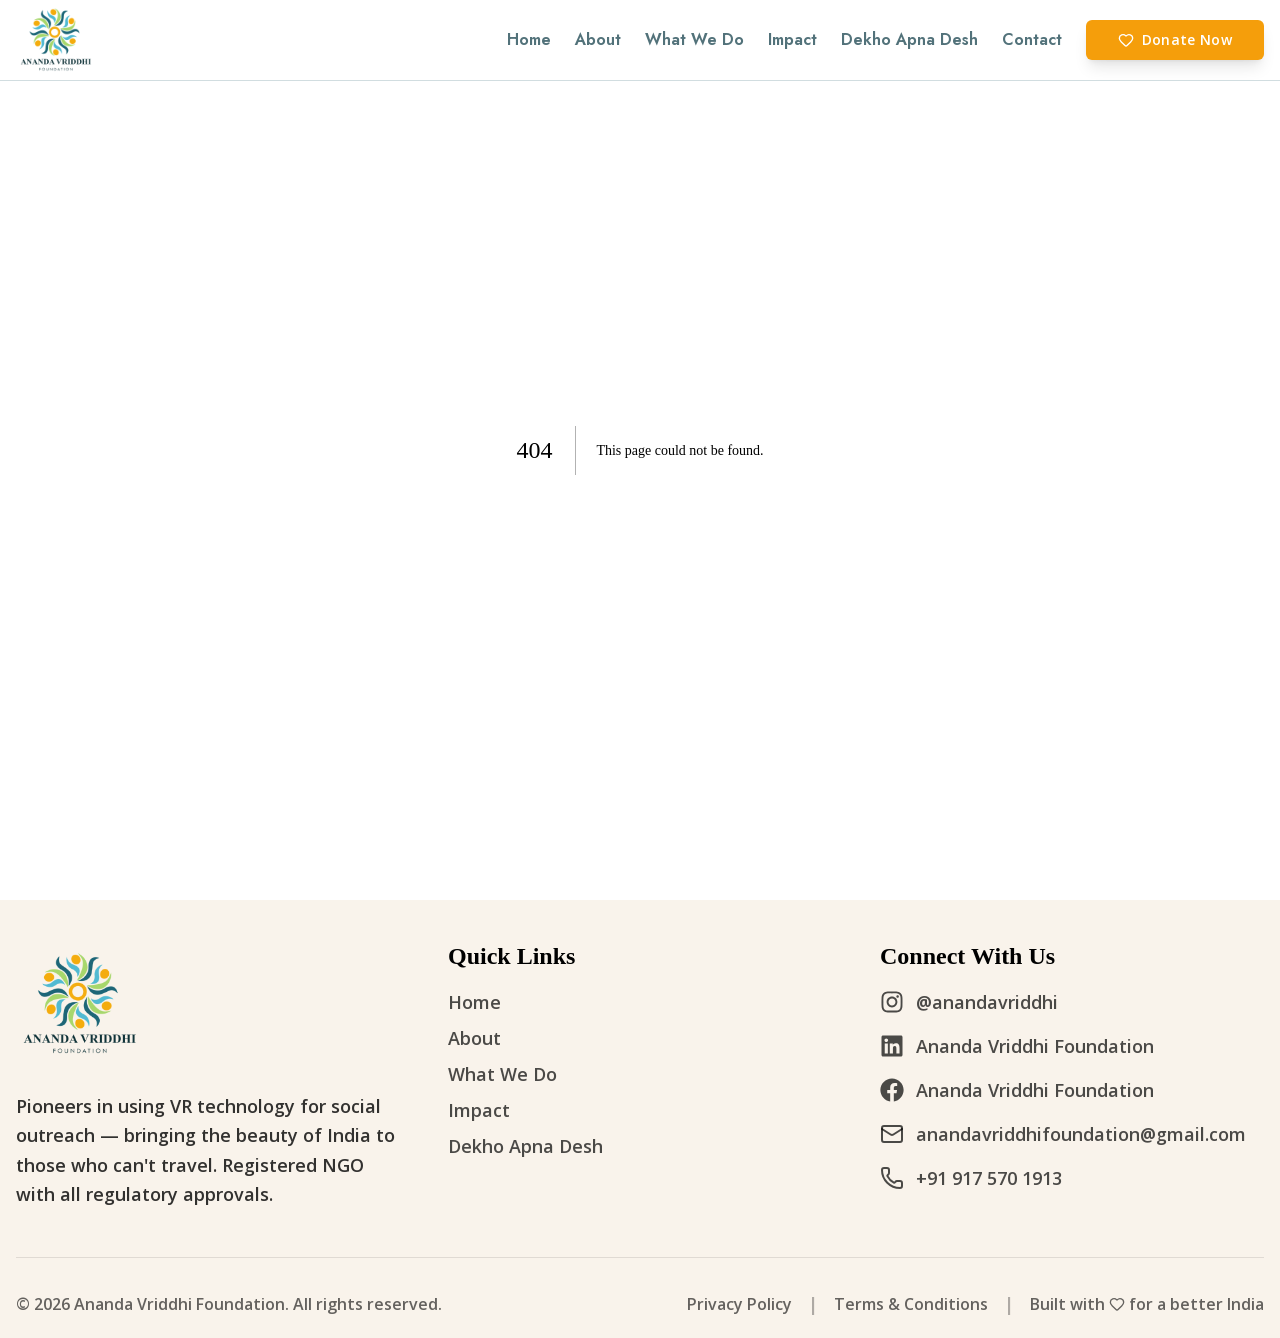
==== commit 9c4032eb: "@ Update site build with new media assets and pages Co-Authored-By: Claude Opus 4.7 (1M context) <no" ====
--- a/404/index.html
+++ b/404/index.html
@@ -1 +1 @@
-<!DOCTYPE html><html lang="en"><head><meta charSet="utf-8"/><meta name="viewport" content="width=device-width, initial-scale=1"/><link rel="preload" as="image" href="/_next/static/media/logo.e3328c1a.png" fetchPriority="high"/><link rel="stylesheet" href="/_next/static/css/f1fd45f5541efdd5.css" data-precedence="next"/><link rel="stylesheet" href="/_next/static/css/b4e89a8a7857b7e6.css" data-precedence="next"/><link rel="preload" as="script" fetchPriority="low" href="/_next/static/chunks/webpack-1497f928e6275285.js"/><script src="/_next/static/chunks/fd9d1056-b88f8a4cc02eef8b.js" async=""></script><script src="/_next/static/chunks/117-52d82f7478516017.js" async=""></script><script src="/_next/static/chunks/main-app-0ad2f70f43b19a0d.js" async=""></script><script src="/_next/static/chunks/0e5ce63c-22964f0189ad8ff3.js" async=""></script><script src="/_next/static/chunks/795d4814-cfc1f330725ddac6.js" async=""></script><script src="/_next/static/chunks/66ec4792-1cfe10d4c00f173c.js" async=""></script><script src="/_next/static/chunks/878-a257f4882c0a896c.js" async=""></script><script src="/_next/static/chunks/972-4892d8186bc38cb4.js" async=""></script><script src="/_next/static/chunks/33-37b57b53e61a5a5a.js" async=""></script><script src="/_next/static/chunks/843-67bca7bbf0dcc687.js" async=""></script><script src="/_next/static/chunks/347-3d8134f1974fa6e0.js" async=""></script><script src="/_next/static/chunks/app/layout-4469e4d2bb1f4e2a.js" async=""></script><script src="/_next/static/chunks/8e1d74a4-23ec0c4f48573a2d.js" async=""></script><script src="/_next/static/chunks/259-7daf24068634cae0.js" async=""></script><script src="/_next/static/chunks/app/page-d3d504a8fc79d579.js" async=""></script><link rel="preload" href="https://www.googletagmanager.com/gtag/js?id=G-D8J1QF4TNM" as="script"/><link rel="preload" href="https://www.instagram.com/embed.js" as="script"/><meta name="robots" content="noindex"/><title>404: This page could not be found.</title><meta name="theme-color" media="(prefers-color-scheme: light)" content="#ebe8db"/><meta name="color-scheme" content="light"/><title>Ananda Vriddhi Foundation</title><meta name="description" content="Description about the ananda vriddhi foundation."/><meta name="application-name" content="Ananda Vriddhi Foundation Website"/><link rel="author" href="https://github.com/shriekdj"/><meta name="author" content="Shrikant Dhayaje"/><link rel="manifest" href="/manifest.json" crossorigin="use-credentials"/><meta name="generator" content="Next.js"/><meta name="keywords" content="avf,ananda vriddhi foundation,anand,vriddhi,foundation,ngo,old age home"/><meta name="referrer" content="origin-when-cross-origin"/><meta name="creator" content="Indiacom And Tellme Digiinfotech Web Development Team 2024"/><meta name="publisher" content="Tellme Digiinfotech Private Limited"/><meta name="robots" content="index, follow"/><meta name="googlebot" content="index, follow, max-video-preview:-1, max-image-preview:large, max-snippet:-1"/><meta name="format-detection" content="telephone=no, address=no, email=no"/><meta name="google-site-verification" content="MADLuVkcInOiiDAbHG4SFJ-guy-7VLOXWgKSqRz4gMM"/><meta name="rating" content="General"/><meta name="Audience" content="General"/><meta name="Language" content="us-en"/><meta name="distribution" content="global"/><meta name="classification" content="Business And Industry"/><meta name="apple-mobile-web-app-capable" content="yes"/><meta property="og:title" content="Ananda Vriddhi Foundation"/><meta property="og:description" content="Discover and connect with local businesses in your area. Your ultimate source for reliable services and productws."/><meta property="og:site_name" content="Tellme 360 Mediahub"/><meta property="og:locale" content="en_US"/><meta property="og:type" content="website"/><meta name="twitter:card" content="summary_large_image"/><meta name="twitter:creator" content="@TeamIndiacom"/><meta name="twitter:title" content="Ananda Vriddhi Foundation"/><meta name="twitter:description" content="Description about the ananda vriddhi foundation."/><meta property="al:web:url" content="https://tellme360mediahub.com"/><meta property="al:web:should_fallback" content="true"/><link rel="apple-touch-icon" href="/icon-192x192.png"/><script src="/_next/static/chunks/polyfills-42372ed130431b0a.js" noModule=""></script></head><body style="font-family:&#x27;__Ubuntu_3e167c&#x27;, &#x27;__Ubuntu_Fallback_3e167c&#x27;, ui-sans-serif, system-ui, -apple-system, BlinkMacSystemFont, Segoe UI, Roboto, Helvetica Neue, Arial, Noto Sans, sans-serif, Apple Color Emoji, Segoe UI Emoji, Segoe UI Symbol, Noto Color Emoji" class="w-full bg-gray-50"><div data-overlay-container="true"><header class="w-full container sm:mx-auto px-4 sm:px-20"><div class="sm:container sm:mx-auto flex justify-between items-center gap-5"><div class="flex justify-start items-center"><!--$--><!--$!--><template data-dgst="BAILOUT_TO_CLIENT_SIDE_RENDERING"></template><!--/$--><!--/$--><a href="/"><img alt="tellme logo" fetchPriority="high" width="100" height="100" decoding="async" data-nimg="1" class="h-16 w-16 sm:h-24 sm:w-24" style="color:transparent" src="/_next/static/media/logo.e3328c1a.png"/></a></div><nav class="hidden sm:block"><menu class="flex justify-center items-center gap-8"><li><a href="/">Home</a></li><li><a href="/about-us/">About Us</a></li><li><!--$--><button class="flex justify-center items-center" id="headlessui-menu-button-:R5pkq:" type="button" aria-haspopup="menu" aria-expanded="false" data-headlessui-state="">What We Do<!-- --> <svg stroke="currentColor" fill="currentColor" stroke-width="0" viewBox="0 0 24 24" height="1em" width="1em" xmlns="http://www.w3.org/2000/svg"><path fill="none" d="M0 0h24v24H0V0z"></path><path d="M7.41 8.59 12 13.17l4.59-4.58L18 10l-6 6-6-6 1.41-1.41z"></path></svg></button><!--/$--></li><li><a href="/contact-us/">Contact Us</a></li></menu></nav><section id="donate-and-mobile-menu"><a href="/donate-us/" class="block text-center bg-[#0F3238] text-white rounded-lg py-1 px-2 sm:py-2.5 sm:px-5">Donate</a></section></div></header><div style="font-family:system-ui,&quot;Segoe UI&quot;,Roboto,Helvetica,Arial,sans-serif,&quot;Apple Color Emoji&quot;,&quot;Segoe UI Emoji&quot;;height:100vh;text-align:center;display:flex;flex-direction:column;align-items:center;justify-content:center"><div><style>body{color:#000;background:#fff;margin:0}.next-error-h1{border-right:1px solid rgba(0,0,0,.3)}@media (prefers-color-scheme:dark){body{color:#fff;background:#000}.next-error-h1{border-right:1px solid rgba(255,255,255,.3)}}</style><h1 class="next-error-h1" style="display:inline-block;margin:0 20px 0 0;padding:0 23px 0 0;font-size:24px;font-weight:500;vertical-align:top;line-height:49px">404</h1><div style="display:inline-block"><h2 style="font-size:14px;font-weight:400;line-height:49px;margin:0">This page could not be found.</h2></div></div></div><footer class="bg-[#f9f3eb] shadow"><div class="container mx-auto px-4 sm:px-20 pt-10"><div class="sm:container sm:mx-auto"><div class="w-full p-4 flex flex-wrap sm:flex-nowrap"><section id="footer-logo" class="w-full sm:w-1/6 aspect-square"><img alt="Ananda Vriddhi Foundation Logo" loading="lazy" width="400" height="400" decoding="async" data-nimg="1" class="h-inherit w-inherit" style="color:transparent" src="/_next/static/media/logo.e3328c1a.png"/></section><section id="footer-navigations" class="w-full sm:w-2/6"><div class="grid grid-cols-1 sm:grid-cols-3 gap-5"><div><h6 class="font-semibold text-center sm:text-left mb-2">Home</h6><menu class="flex flex-col justify-center items-center sm:grid sm:grid-cols-1 gap-2"><li><a href="/about-us/">About Us</a></li><li><a href="/about-us/#our-team">Team</a></li><li><a href="/contact-us/">Contact</a></li><li><a href="/career-with-us/">Career</a></li></menu></div><div><h6 class="font-semibold text-center sm:text-left mb-2">Connect</h6><menu class="flex flex-col justify-center items-center sm:grid sm:grid-cols-1 gap-2"><li><a target="_blank" href="https://www.instagram.com/anandavriddhi/">Instagram</a></li><li><a target="_blank" href="https://www.facebook.com/profile.php?id=61560092935733&amp;mibextid=ZbWKwL">Facebook</a></li><li><a target="_blank" href="https://www.pinterest.com/anandavriddhifoundation/">Pinterest</a></li><li><a target="_blank" href="https://www.youtube.com/channel/UC_3I1mVk3xtCWBdjzZ19-lA?sub_confirmation=1">YouTube</a></li></menu></div><div><h6 class="font-semibold text-center sm:text-left mb-2">More</h6><menu class="flex flex-col justify-center items-center sm:grid sm:grid-cols-1 gap-2"><li><a href="/donate-us/">Donate</a></li><li><a target="_blank" href="/news-letters/">News Letters</a></li></menu></div></div></section><section id="footer-navigations" class="w-full sm:w-3/6"><h6 class="text-lg mt-5 sm:mt-0 w-full sm:text-3xl font-bold text-center sm:text-left">Subscribe to our newsletter</h6></section></div><hr class="my-4 border-t border-gray-300"/><section class="mx-auto w-full max-w-screen-xl p-4 flex flex-col sm:flex-row justify-center sm:justify-between items-center"><p class="text-sm text-center sm:text-center">© 2024-25 <a class="hover:underline" href="/">Ananda Vriddhi Foundation</a>. All Rights Reserved.</p><ul class="mt-3 flex flex-col flex-wrap items-center text-sm font-medium sm:mt-0 sm:flex-row"><li><a class="mr-4 hover:underline md:mr-6 " href="/about-us/">About</a></li><li><a class="mr-4 hover:underline md:mr-6" href="/terms-and-conditions/">Terms &amp; Conditions</a></li><li><a class="mr-4 hover:underline md:mr-6" href="/privacy-policy/">Privacy Policy</a></li></ul></section></div></div></footer></div><script src="/_next/static/chunks/webpack-1497f928e6275285.js" async=""></script><script>(self.__next_f=self.__next_f||[]).push([0]);self.__next_f.push([2,null])</script><script>self.__next_f.push([1,"1:HL[\"/_next/static/css/f1fd45f5541efdd5.css\",\"style\"]\n2:HL[\"/_next/static/css/b4e89a8a7857b7e6.css\",\"style\"]\n"])</script><script>self.__next_f.push([1,"3:I[2846,[],\"\"]\n5:I[4707,[],\"\"]\n6:I[6423,[],\"\"]\n7:I[8003,[\"310\",\"static/chunks/0e5ce63c-22964f0189ad8ff3.js\",\"51\",\"static/chunks/795d4814-cfc1f330725ddac6.js\",\"422\",\"static/chunks/66ec4792-1cfe10d4c00f173c.js\",\"878\",\"static/chunks/878-a257f4882c0a896c.js\",\"972\",\"static/chunks/972-4892d8186bc38cb4.js\",\"33\",\"static/chunks/33-37b57b53e61a5a5a.js\",\"843\",\"static/chunks/843-67bca7bbf0dcc687.js\",\"347\",\"static/chunks/347-3d8134f1974fa6e0.js\",\"185\",\"static/chunks/app/layout-4469e4d2bb1f4e2a.js\"],\"\"]\n8:I[8847,[\"310\",\"static/chunks/0e5ce63c-22964f0189ad8ff3.js\",\"51\",\"static/chunks/795d4814-cfc1f330725ddac6.js\",\"422\",\"static/chunks/66ec4792-1cfe10d4c00f173c.js\",\"878\",\"static/chunks/878-a257f4882c0a896c.js\",\"972\",\"static/chunks/972-4892d8186bc38cb4.js\",\"33\",\"static/chunks/33-37b57b53e61a5a5a.js\",\"843\",\"static/chunks/843-67bca7bbf0dcc687.js\",\"347\",\"static/chunks/347-3d8134f1974fa6e0.js\",\"185\",\"static/chunks/app/layout-4469e4d2bb1f4e2a.js\"],\"Providers\"]\n9:\"$Sreact.suspense\"\na:I[1523,[\"310\",\"static/chunks/0e5ce63c-22964f0189ad8ff3.js\",\"51\",\"static/chunks/795d4814-cfc1f330725ddac6.js\",\"422\",\"static/chunks/66ec4792-1cfe10d4c00f173c.js\",\"878\",\"static/chunks/878-a257f4882c0a896c.js\",\"972\",\"static/chunks/972-4892d8186bc38cb4.js\",\"33\",\"static/chunks/33-37b57b53e61a5a5a.js\",\"843\",\"static/chunks/843-67bca7bbf0dcc687.js\",\"347\",\"static/chunks/347-3d8134f1974fa6e0.js\",\"185\",\"static/chunks/app/layout-4469e4d2bb1f4e2a.js\"],\"BailoutToCSR\"]\nb:I[5093,[\"310\",\"static/chunks/0e5ce63c-22964f0189ad8ff3.js\",\"51\",\"static/chunks/795d4814-cfc1f330725ddac6.js\",\"422\",\"static/chunks/66ec4792-1cfe10d4c00f173c.js\",\"878\",\"static/chunks/878-a257f4882c0a896c.js\",\"972\",\"static/chunks/972-4892d8186bc38cb4.js\",\"33\",\"static/chunks/33-37b57b53e61a5a5a.js\",\"843\",\"static/chunks/843-67bca7bbf0dcc687.js\",\"347\",\"static/chunks/347-3d8134f1974fa6e0.js\",\"185\",\"static/chunks/app/layout-4469e4d2bb1f4e2a.js\"],\"default\"]\nc:I[5878,[\"310\",\"static/chunks/0e5ce63c-22964f0189ad8ff3.js\",\"699\",\"static/chunks/8e1d74a4-23ec0c4f48573a2d.js\",\"878\",\"static/chunks/878-a257f4882c0a896c.js\",\""])</script><script>self.__next_f.push([1,"972\",\"static/chunks/972-4892d8186bc38cb4.js\",\"33\",\"static/chunks/33-37b57b53e61a5a5a.js\",\"259\",\"static/chunks/259-7daf24068634cae0.js\",\"931\",\"static/chunks/app/page-d3d504a8fc79d579.js\"],\"Image\"]\ne:I[314,[\"310\",\"static/chunks/0e5ce63c-22964f0189ad8ff3.js\",\"51\",\"static/chunks/795d4814-cfc1f330725ddac6.js\",\"422\",\"static/chunks/66ec4792-1cfe10d4c00f173c.js\",\"878\",\"static/chunks/878-a257f4882c0a896c.js\",\"972\",\"static/chunks/972-4892d8186bc38cb4.js\",\"33\",\"static/chunks/33-37b57b53e61a5a5a.js\",\"843\",\"static/chunks/843-67bca7bbf0dcc687.js\",\"347\",\"static/chunks/347-3d8134f1974fa6e0.js\",\"185\",\"static/chunks/app/layout-4469e4d2bb1f4e2a.js\"],\"default\"]\n18:I[2972,[\"310\",\"static/chunks/0e5ce63c-22964f0189ad8ff3.js\",\"699\",\"static/chunks/8e1d74a4-23ec0c4f48573a2d.js\",\"878\",\"static/chunks/878-a257f4882c0a896c.js\",\"972\",\"static/chunks/972-4892d8186bc38cb4.js\",\"33\",\"static/chunks/33-37b57b53e61a5a5a.js\",\"259\",\"static/chunks/259-7daf24068634cae0.js\",\"931\",\"static/chunks/app/page-d3d504a8fc79d579.js\"],\"\"]\n1a:I[1060,[],\"\"]\nd:{\"src\":\"/_next/static/media/logo.e3328c1a.png\",\"height\":400,\"width\":400,\"blurDataURL\":\"[data-uri]\",\"blurWidth\":8,\"blurHeight\":8}\n10:{\"text\":\"Education\",\"href\":\"/what-we-do/education/\"}\n11:{\"text\":\"Elderly Care\",\"href\":\"/what-we-do/elderly-care/\"}\n12:{\"text\":\"Rural Impact\",\"href\":\"/what-we-do/rural-impact/\"}\n13:{\"text\":\"Pain Management\",\"href\":\"/what-we-do/pain-management/\"}\nf:[\"$10\",\"$11\",\"$12\",\"$13\"]\n14:{\"fontFamily\":\"system-ui,\\\"Segoe UI\\\",Roboto,Helvetica,Arial,sans-serif,\\\"Apple Color Emoji\\\",\\\"Segoe UI Emoji\\\"\",\"height\":\"100vh\",\"textAlign\":\"center\",\"display\":\"flex\",\"flexDirection\":\"column\",\"alignItems\":\"center\",\"justifyContent\":\"center\"}\n15:{\"display\""])</script><script>self.__next_f.push([1,":\"inline-block\",\"margin\":\"0 20px 0 0\",\"padding\":\"0 23px 0 0\",\"fontSize\":24,\"fontWeight\":500,\"verticalAlign\":\"top\",\"lineHeight\":\"49px\"}\n16:{\"display\":\"inline-block\"}\n17:{\"fontSize\":14,\"fontWeight\":400,\"lineHeight\":\"49px\",\"margin\":0}\n1b:[]\n"])</script><script>self.__next_f.push([1,"0:[\"$\",\"$L3\",null,{\"buildId\":\"J3KpbIQICbo3lHZzIolwm\",\"assetPrefix\":\"\",\"urlParts\":[\"\",\"_not-found\",\"\"],\"initialTree\":[\"\",{\"children\":[\"/_not-found\",{\"children\":[\"__PAGE__\",{}]}]},\"$undefined\",\"$undefined\",true],\"initialSeedData\":[\"\",{\"children\":[\"/_not-found\",{\"children\":[\"__PAGE__\",{},[[\"$L4\",[[\"$\",\"title\",null,{\"children\":\"404: This page could not be found.\"}],[\"$\",\"div\",null,{\"style\":{\"fontFamily\":\"system-ui,\\\"Segoe UI\\\",Roboto,Helvetica,Arial,sans-serif,\\\"Apple Color Emoji\\\",\\\"Segoe UI Emoji\\\"\",\"height\":\"100vh\",\"textAlign\":\"center\",\"display\":\"flex\",\"flexDirection\":\"column\",\"alignItems\":\"center\",\"justifyContent\":\"center\"},\"children\":[\"$\",\"div\",null,{\"children\":[[\"$\",\"style\",null,{\"dangerouslySetInnerHTML\":{\"__html\":\"body{color:#000;background:#fff;margin:0}.next-error-h1{border-right:1px solid rgba(0,0,0,.3)}@media (prefers-color-scheme:dark){body{color:#fff;background:#000}.next-error-h1{border-right:1px solid rgba(255,255,255,.3)}}\"}}],[\"$\",\"h1\",null,{\"className\":\"next-error-h1\",\"style\":{\"display\":\"inline-block\",\"margin\":\"0 20px 0 0\",\"padding\":\"0 23px 0 0\",\"fontSize\":24,\"fontWeight\":500,\"verticalAlign\":\"top\",\"lineHeight\":\"49px\"},\"children\":\"404\"}],[\"$\",\"div\",null,{\"style\":{\"display\":\"inline-block\"},\"children\":[\"$\",\"h2\",null,{\"style\":{\"fontSize\":14,\"fontWeight\":400,\"lineHeight\":\"49px\",\"margin\":0},\"children\":\"This page could not be found.\"}]}]]}]}]],null],null],null]},[null,[\"$\",\"$L5\",null,{\"parallelRouterKey\":\"children\",\"segmentPath\":[\"children\",\"/_not-found\",\"children\"],\"error\":\"$undefined\",\"errorStyles\":\"$undefined\",\"errorScripts\":\"$undefined\",\"template\":[\"$\",\"$L6\",null,{}],\"templateStyles\":\"$undefined\",\"templateScripts\":\"$undefined\",\"notFound\":\"$undefined\",\"notFoundStyles\":\"$undefined\"}]],null]},[[[[\"$\",\"link\",\"0\",{\"rel\":\"stylesheet\",\"href\":\"/_next/static/css/f1fd45f5541efdd5.css\",\"precedence\":\"next\",\"crossOrigin\":\"$undefined\"}],[\"$\",\"link\",\"1\",{\"rel\":\"stylesheet\",\"href\":\"/_next/static/css/b4e89a8a7857b7e6.css\",\"precedence\":\"next\",\"crossOrigin\":\"$undefined\"}]],[\"$\",\"html\",null,{\"lang\":\"en\",\"suppressHydrationWarning\":true,\"children\":[[\"$\",\"head\",null,{\"children\":[[\"$\",\"$L7\",null,{\"src\":\"https://www.googletagmanager.com/gtag/js?id=G-D8J1QF4TNM\",\"strategy\":\"afterInteractive\"}],[\"$\",\"$L7\",null,{\"id\":\"google-analytics\",\"strategy\":\"afterInteractive\",\"children\":\"\\n            window.dataLayer = window.dataLayer || [];\\n            function gtag(){dataLayer.push(arguments);}\\n            gtag('js', new Date());\\n            gtag('config', 'G-D8J1QF4TNM');\\n          \"}],[\"$\",\"$L7\",null,{\"src\":\"https://www.instagram.com/embed.js\",\"strategy\":\"afterInteractive\"}]]}],[\"$\",\"body\",null,{\"style\":{\"fontFamily\":\"'__Ubuntu_3e167c', '__Ubuntu_Fallback_3e167c', ui-sans-serif, system-ui, -apple-system, BlinkMacSystemFont, Segoe UI, Roboto, Helvetica Neue, Arial, Noto Sans, sans-serif, Apple Color Emoji, Segoe UI Emoji, Segoe UI Symbol, Noto Color Emoji\"},\"className\":\"w-full bg-gray-50\",\"children\":[\"$\",\"$L8\",null,{\"children\":[[\"$\",\"header\",null,{\"className\":\"w-full container sm:mx-auto px-4 sm:px-20\",\"children\":[\"$\",\"div\",null,{\"className\":\"sm:container sm:mx-auto flex justify-between items-center gap-5\",\"children\":[[\"$\",\"div\",null,{\"className\":\"flex justify-start items-center\",\"children\":[[\"$\",\"$9\",null,{\"children\":[\"$\",\"$9\",null,{\"fallback\":null,\"children\":[\"$\",\"$La\",null,{\"reason\":\"next/dynamic\",\"children\":[\"$\",\"$Lb\",null,{\"logo\":{\"src\":\"/_next/static/media/logo.e3328c1a.png\",\"height\":400,\"width\":400,\"blurDataURL\":\"[data-uri]\",\"blurWidth\":8,\"blurHeight\":8},\"navLinks\":[{\"text\":\"Home\",\"href\":\"/\"},{\"text\":\"About Us\",\"href\":\"/about-us/\"},{\"text\":\"What We Do\",\"href\":\"#\",\"subMenus\":[{\"text\":\"Education\",\"href\":\"/what-we-do/education/\"},{\"text\":\"Elderly Care\",\"href\":\"/what-we-do/elderly-care/\"},{\"text\":\"Rural Impact\",\"href\":\"/what-we-do/rural-impact/\"},{\"text\":\"Pain Management\",\"href\":\"/what-we-do/pain-management/\"}]},{\"text\":\"Contact Us\",\"href\":\"/contact-us/\"}]}]}]}]}],[\"$\",\"a\",null,{\"href\":\"/\",\"children\":[\"$\",\"$Lc\",null,{\"src\":\"$d\",\"alt\":\"tellme logo\",\"className\":\"h-16 w-16 sm:h-24 sm:w-24\",\"width\":100,\"height\":100,\"priority\":true}]}]]}],[\"$\",\"nav\",null,{\"className\":\"hidden sm:block\",\"children\":[\"$\",\"menu\",null,{\"className\":\"flex justify-center items-center gap-8\",\"children\":[[\"$\",\"li\",\"0\",{\"children\":[\"$\",\"a\",null,{\"href\":\"/\",\"children\":\"Home\"}]}],[\"$\",\"li\",\"1\",{\"children\":[\"$\",\"a\",null,{\"href\":\"/about-us/\",\"children\":\"About Us\"}]}],[\"$\",\"li\",\"2\",{\"children\":[\"$\",\"$9\",null,{\"children\":[\"$\",\"$Le\",null,{\"className\":\"flex justify-center items-center\",\"navLinkText\":\"What We Do\",\"navLinks\":\"$f\"}]}]}],[\"$\",\"li\",\"3\",{\"children\":[\"$\",\"a\",null,{\"href\":\"/contact-us/\",\"children\":\"Contact Us\"}]}]]}]}],[\"$\",\"section\",null,{\"id\":\"donate-and-mobile-menu\",\"children\":[\"$\",\"a\",null,{\"href\":\"/donate-us/\",\"className\":\"block text-center bg-[#0F3238] text-white rounded-lg py-1 px-2 sm:py-2.5 sm:px-5\",\"children\":\"Donate\"}]}]]}]}],[\"$\",\"$L5\",null,{\"parallelRouterKey\":\"children\",\"segmentPath\":[\"children\"],\"error\":\"$undefined\",\"errorStyles\":\"$undefined\",\"errorScripts\":\"$undefined\",\"template\":[\"$\",\"$L6\",null,{}],\"templateStyles\":\"$undefined\",\"templateScripts\":\"$undefined\",\"notFound\":[[\"$\",\"title\",null,{\"children\":\"404: This page could not be found.\"}],[\"$\",\"div\",null,{\"style\":\"$14\",\"children\":[\"$\",\"div\",null,{\"children\":[[\"$\",\"style\",null,{\"dangerouslySetInnerHTML\":{\"__html\":\"body{color:#000;background:#fff;margin:0}.next-error-h1{border-right:1px solid rgba(0,0,0,.3)}@media (prefers-color-scheme:dark){body{color:#fff;background:#000}.next-error-h1{border-right:1px solid rgba(255,255,255,.3)}}\"}}],[\"$\",\"h1\",null,{\"className\":\"next-error-h1\",\"style\":\"$15\",\"children\":\"404\"}],[\"$\",\"div\",null,{\"style\":\"$16\",\"children\":[\"$\",\"h2\",null,{\"style\":\"$17\",\"children\":\"This page could not be found.\"}]}]]}]}]],\"notFoundStyles\":[]}],[\"$\",\"footer\",null,{\"className\":\"bg-[#f9f3eb] shadow\",\"children\":[\"$\",\"div\",null,{\"className\":\"container mx-auto px-4 sm:px-20 pt-10\",\"children\":[\"$\",\"div\",null,{\"className\":\"sm:container sm:mx-auto\",\"children\":[[\"$\",\"div\",null,{\"className\":\"w-full p-4 flex flex-wrap sm:flex-nowrap\",\"children\":[[\"$\",\"section\",null,{\"id\":\"footer-logo\",\"className\":\"w-full sm:w-1/6 aspect-square\",\"children\":[\"$\",\"$Lc\",null,{\"src\":\"$d\",\"className\":\"h-inherit w-inherit\",\"alt\":\"Ananda Vriddhi Foundation Logo\"}]}],[\"$\",\"section\",null,{\"id\":\"footer-navigations\",\"className\":\"w-full sm:w-2/6\",\"children\":[\"$\",\"div\",null,{\"className\":\"grid grid-cols-1 sm:grid-cols-3 gap-5\",\"children\":[[\"$\",\"div\",null,{\"children\":[[\"$\",\"h6\",null,{\"className\":\"font-semibold text-center sm:text-left mb-2\",\"children\":\"Home\"}],[\"$\",\"menu\",null,{\"className\":\"flex flex-col justify-center items-center sm:grid sm:grid-cols-1 gap-2\",\"children\":[[\"$\",\"li\",null,{\"children\":[\"$\",\"$L18\",null,{\"href\":\"/about-us/\",\"children\":\"About Us\"}]}],[\"$\",\"li\",null,{\"children\":[\"$\",\"$L18\",null,{\"href\":\"/about-us/#our-team\",\"children\":\"Team\"}]}],[\"$\",\"li\",null,{\"children\":[\"$\",\"$L18\",null,{\"href\":\"/contact-us/\",\"children\":\"Contact\"}]}],[\"$\",\"li\",null,{\"children\":[\"$\",\"$L18\",null,{\"href\":\"/career-with-us/\",\"children\":\"Career\"}]}]]}]]}],[\"$\",\"div\",null,{\"children\":[[\"$\",\"h6\",null,{\"className\":\"font-semibold text-center sm:text-left mb-2\",\"children\":\"Connect\"}],[\"$\",\"menu\",null,{\"className\":\"flex flex-col justify-center items-center sm:grid sm:grid-cols-1 gap-2\",\"children\":[[\"$\",\"li\",null,{\"children\":[\"$\",\"$L18\",null,{\"href\":\"https://www.instagram.com/anandavriddhi/\",\"target\":\"_blank\",\"children\":\"Instagram\"}]}],[\"$\",\"li\",null,{\"children\":[\"$\",\"$L18\",null,{\"href\":\"https://www.facebook.com/profile.php?id=61560092935733\u0026mibextid=ZbWKwL\",\"target\":\"_blank\",\"children\":\"Facebook\"}]}],[\"$\",\"li\",null,{\"children\":[\"$\",\"$L18\",null,{\"href\":\"https://www.pinterest.com/anandavriddhifoundation/\",\"target\":\"_blank\",\"children\":\"Pinterest\"}]}],[\"$\",\"li\",null,{\"children\":[\"$\",\"$L18\",null,{\"href\":\"https://www.youtube.com/channel/UC_3I1mVk3xtCWBdjzZ19-lA?sub_confirmation=1\",\"target\":\"_blank\",\"children\":\"YouTube\"}]}]]}]]}],[\"$\",\"div\",null,{\"children\":[[\"$\",\"h6\",null,{\"className\":\"font-semibold text-center sm:text-left mb-2\",\"children\":\"More\"}],[\"$\",\"menu\",null,{\"className\":\"flex flex-col justify-center items-center sm:grid sm:grid-cols-1 gap-2\",\"children\":[[\"$\",\"li\",null,{\"children\":[\"$\",\"$L18\",null,{\"href\":\"/donate-us/\",\"children\":\"Donate\"}]}],[\"$\",\"li\",null,{\"children\":[\"$\",\"$L18\",null,{\"href\":\"/news-letters\",\"target\":\"_blank\",\"children\":\"News Letters\"}]}]]}]]}]]}]}],[\"$\",\"section\",null,{\"id\":\"footer-navigations\",\"className\":\"w-full sm:w-3/6\",\"children\":[\"$\",\"h6\",null,{\"className\":\"text-lg mt-5 sm:mt-0 w-full sm:text-3xl font-bold text-center sm:text-left\",\"children\":\"Subscribe to our newsletter\"}]}]]}],[\"$\",\"hr\",null,{\"className\":\"my-4 border-t border-gray-300\"}],[\"$\",\"section\",null,{\"className\":\"mx-auto w-full max-w-screen-xl p-4 flex flex-col sm:flex-row justify-center sm:justify-between items-center\",\"children\":[[\"$\",\"p\",null,{\"className\":\"text-sm text-center sm:text-center\",\"children\":[\"© 2024-25 \",[\"$\",\"$L18\",null,{\"href\":\"/\",\"className\":\"hover:underline\",\"children\":\"Ananda Vriddhi Foundation\"}],\". All Rights Reserved.\"]}],[\"$\",\"ul\",null,{\"className\":\"mt-3 flex flex-col flex-wrap items-center text-sm font-medium sm:mt-0 sm:flex-row\",\"children\":[[\"$\",\"li\",null,{\"children\":[\"$\",\"$L18\",null,{\"href\":\"/about-us/\",\"className\":\"mr-4 hover:underline md:mr-6 \",\"children\":\"About\"}]}],[\"$\",\"li\",null,{\"children\":[\"$\",\"$L18\",null,{\"href\":\"/terms-and-conditions/\",\"className\":\"mr-4 hover:underline md:mr-6\",\"children\":\"Terms \u0026 Conditions\"}]}],[\"$\",\"li\",null,{\"children\":[\"$\",\"$L18\",null,{\"href\":\"/privacy-policy/\",\"className\":\"mr-4 hover:underline md:mr-6\",\"children\":\"Privacy Policy\"}]}]]}]]}]]}]}]}]]}]}]]}]],null],null],\"couldBeIntercepted\":false,\"initialHead\":[[\"$\",\"meta\",null,{\"name\":\"robots\",\"content\":\"noindex\"}],\"$L19\"],\"globalErrorComponent\":\"$1a\",\"missingSlots\":\"$W1b\"}]\n"])</script><script>self.__next_f.push([1,"19:[[\"$\",\"meta\",\"0\",{\"name\":\"viewport\",\"content\":\"width=device-width, initial-scale=1\"}],[\"$\",\"meta\",\"1\",{\"name\":\"theme-color\",\"media\":\"(prefers-color-scheme: light)\",\"content\":\"#ebe8db\"}],[\"$\",\"meta\",\"2\",{\"name\":\"color-scheme\",\"content\":\"light\"}],[\"$\",\"meta\",\"3\",{\"charSet\":\"utf-8\"}],[\"$\",\"title\",\"4\",{\"children\":\"Ananda Vriddhi Foundation\"}],[\"$\",\"meta\",\"5\",{\"name\":\"description\",\"content\":\"Description about the ananda vriddhi foundation.\"}],[\"$\",\"meta\",\"6\",{\"name\":\"application-name\",\"content\":\"Ananda Vriddhi Foundation Website\"}],[\"$\",\"link\",\"7\",{\"rel\":\"author\",\"href\":\"https://github.com/shriekdj\"}],[\"$\",\"meta\",\"8\",{\"name\":\"author\",\"content\":\"Shrikant Dhayaje\"}],[\"$\",\"link\",\"9\",{\"rel\":\"manifest\",\"href\":\"/manifest.json\",\"crossOrigin\":\"use-credentials\"}],[\"$\",\"meta\",\"10\",{\"name\":\"generator\",\"content\":\"Next.js\"}],[\"$\",\"meta\",\"11\",{\"name\":\"keywords\",\"content\":\"avf,ananda vriddhi foundation,anand,vriddhi,foundation,ngo,old age home\"}],[\"$\",\"meta\",\"12\",{\"name\":\"referrer\",\"content\":\"origin-when-cross-origin\"}],[\"$\",\"meta\",\"13\",{\"name\":\"creator\",\"content\":\"Indiacom And Tellme Digiinfotech Web Development Team 2024\"}],[\"$\",\"meta\",\"14\",{\"name\":\"publisher\",\"content\":\"Tellme Digiinfotech Private Limited\"}],[\"$\",\"meta\",\"15\",{\"name\":\"robots\",\"content\":\"index, follow\"}],[\"$\",\"meta\",\"16\",{\"name\":\"googlebot\",\"content\":\"index, follow, max-video-preview:-1, max-image-preview:large, max-snippet:-1\"}],[\"$\",\"meta\",\"17\",{\"name\":\"format-detection\",\"content\":\"telephone=no, address=no, email=no\"}],[\"$\",\"meta\",\"18\",{\"name\":\"google-site-verification\",\"content\":\"MADLuVkcInOiiDAbHG4SFJ-guy-7VLOXWgKSqRz4gMM\"}],[\"$\",\"meta\",\"19\",{\"name\":\"rating\",\"content\":\"General\"}],[\"$\",\"meta\",\"20\",{\"name\":\"Audience\",\"content\":\"General\"}],[\"$\",\"meta\",\"21\",{\"name\":\"Language\",\"content\":\"us-en\"}],[\"$\",\"meta\",\"22\",{\"name\":\"distribution\",\"content\":\"global\"}],[\"$\",\"meta\",\"23\",{\"name\":\"classification\",\"content\":\"Business And Industry\"}],[\"$\",\"meta\",\"24\",{\"name\":\"apple-mobile-web-app-capable\",\"content\":\"yes\"}],[\"$\",\"meta\",\"25\",{\"property\":\"og:title\",\"content\":\"Ananda Vriddhi Foundation\"}],[\"$\",\"meta\",\"26\",{\"property\":\"og:description\",\"content\":\"Discover and connect with local businesses in your area. Your ultimate source for reliable services and productws.\"}],[\"$\",\"meta\",\"27\",{\"property\":\"og:site_name\",\"content\":\"Tellme 360 Mediahub\"}],[\"$\",\"meta\",\"28\",{\"property\":\"og:locale\",\"content\":\"en_US\"}],[\"$\",\"meta\",\"29\",{\"property\":\"og:type\",\"content\":\"website\"}],[\"$\",\"meta\",\"30\",{\"name\":\"twitter:card\",\"content\":\"summary_large_image\"}],[\"$\",\"meta\",\"31\",{\"name\":\"twitter:creator\",\"content\":\"@TeamIndiacom\"}],[\"$\",\"meta\",\"32\",{\"name\":\"twitter:title\",\"content\":\"Ananda Vriddhi Foundation\"}],[\"$\",\"meta\",\"33\",{\"name\":\"twitter:description\",\"content\":\"Description about the ananda vriddhi foundation.\"}],[\"$\",\"meta\",\"34\",{\"property\":\"al:web:url\",\"content\":\"https://tellme360mediahub.com\"}],[\"$\",\"meta\",\"35\",{\"property\":\"al:web:should_fallback\",\"content\":\"true\"}],[\"$\",\"link\",\"36\",{\"rel\":\"apple-touch-icon\",\"href\":\"/icon-192x192.png\"}]]\n"])</script><script>self.__next_f.push([1,"4:null\n"])</script></body></html>+<!DOCTYPE html><html lang="en"><head><meta charSet="utf-8"/><meta name="viewport" content="width=device-width, initial-scale=1"/><link rel="stylesheet" href="/_next/static/css/9a8fa002e00c874f.css" data-precedence="next"/><link rel="stylesheet" href="/_next/static/css/51041408f82af9c6.css" data-precedence="next"/><link rel="preload" as="script" fetchPriority="low" href="/_next/static/chunks/webpack-04ca13422e2d15fe.js"/><script src="/_next/static/chunks/fd9d1056-cb7ae059b8c2ee28.js" async=""></script><script src="/_next/static/chunks/117-d2f88f5cebaa7f74.js" async=""></script><script src="/_next/static/chunks/main-app-d90d8ac0a8a4d4b2.js" async=""></script><script src="/_next/static/chunks/266-91e6b1e643e99643.js" async=""></script><script src="/_next/static/chunks/766-ce7ce9707b0aa8a0.js" async=""></script><script src="/_next/static/chunks/app/layout-657c679bacbae95f.js" async=""></script><script src="/_next/static/chunks/8e1d74a4-23ec0c4f48573a2d.js" async=""></script><script src="/_next/static/chunks/app/page-11c60abf2a08e9ba.js" async=""></script><link rel="preload" href="https://www.googletagmanager.com/gtag/js?id=G-D8J1QF4TNM" as="script"/><link rel="preload" href="https://www.instagram.com/embed.js" as="script"/><meta name="robots" content="noindex"/><title>404: This page could not be found.</title><meta name="theme-color" media="(prefers-color-scheme: light)" content="#ebe8db"/><meta name="color-scheme" content="light"/><title>Ananda Vriddhi Foundation</title><meta name="description" content="Description about the ananda vriddhi foundation."/><meta name="application-name" content="Ananda Vriddhi Foundation Website"/><link rel="author" href="https://github.com/shriekdj"/><meta name="author" content="Shrikant Dhayaje"/><link rel="manifest" href="/images/site.webmanifest" crossorigin="use-credentials"/><meta name="generator" content="Next.js"/><meta name="keywords" content="avf,ananda vriddhi foundation,anand,vriddhi,foundation,ngo,old age home"/><meta name="referrer" content="origin-when-cross-origin"/><meta name="creator" content="Indiacom And Tellme Digiinfotech Web Development Team 2024"/><meta name="publisher" content="Tellme Digiinfotech Private Limited"/><meta name="robots" content="index, follow"/><meta name="googlebot" content="index, follow, max-video-preview:-1, max-image-preview:large, max-snippet:-1"/><meta name="format-detection" content="telephone=no, address=no, email=no"/><meta name="google-site-verification" content="MADLuVkcInOiiDAbHG4SFJ-guy-7VLOXWgKSqRz4gMM"/><meta name="rating" content="General"/><meta name="Audience" content="General"/><meta name="Language" content="us-en"/><meta name="distribution" content="global"/><meta name="classification" content="Business And Industry"/><meta name="apple-mobile-web-app-capable" content="yes"/><meta property="og:title" content="Ananda Vriddhi Foundation"/><meta property="og:description" content="Discover and connect with local businesses in your area. Your ultimate source for reliable services and productws."/><meta property="og:site_name" content="Tellme 360 Mediahub"/><meta property="og:locale" content="en_US"/><meta property="og:type" content="website"/><meta name="twitter:card" content="summary_large_image"/><meta name="twitter:creator" content="@TeamIndiacom"/><meta name="twitter:title" content="Ananda Vriddhi Foundation"/><meta name="twitter:description" content="Description about the ananda vriddhi foundation."/><meta property="al:web:url" content="https://tellme360mediahub.com"/><meta property="al:web:should_fallback" content="true"/><link rel="icon" href="/images/favicon-16x16.png" sizes="16x16" type="image/png"/><link rel="icon" href="/images/favicon-32x32.png" sizes="32x32" type="image/png"/><link rel="icon" href="/images/favicon.ico" type="image/x-icon"/><link rel="apple-touch-icon" href="/images/apple-touch-icon.png" sizes="180x180" type="image/png"/><link rel="icon" href="/images/android-chrome-192x192.png" sizes="192x192" type="image/png"/><link rel="icon" href="/images/android-chrome-512x512.png" sizes="512x512" type="image/png"/><script src="/_next/static/chunks/polyfills-42372ed130431b0a.js" noModule=""></script></head><body class="w-full bg-background __variable_8544bd __variable_34eb21"><div data-overlay-container="true"><nav class="fixed top-0 left-0 right-0 z-50 bg-card/90 backdrop-blur-md border-b border-border"><div class="container mx-auto px-4 flex items-center justify-between h-20"><a href="/#home" class="flex items-center gap-2"><img alt="Ananda Vriddhi Foundation Logo" loading="lazy" width="400" height="400" decoding="async" data-nimg="1" class="h-20 w-auto" style="color:transparent" src="/_next/static/media/logo.e3328c1a.png"/></a><div class="hidden lg:flex items-center gap-6"><a href="/#home" class="text-base font-semibold text-muted-foreground hover:text-foreground transition-colors __className_34eb21">Home</a><a href="/#about" class="text-base font-semibold text-muted-foreground hover:text-foreground transition-colors __className_34eb21">About</a><a href="/#what-we-do" class="text-base font-semibold text-muted-foreground hover:text-foreground transition-colors __className_34eb21">What We Do</a><a href="/#impact" class="text-base font-semibold text-muted-foreground hover:text-foreground transition-colors __className_34eb21">Impact</a><a href="/#dekho-apna-desh" class="text-base font-semibold text-muted-foreground hover:text-foreground transition-colors __className_34eb21">Dekho Apna Desh</a><a href="/#contact" class="text-base font-semibold text-muted-foreground hover:text-foreground transition-colors __className_34eb21">Contact</a><a href="/#donate" class="inline-flex items-center justify-center gap-2 whitespace-nowrap text-sm transition-all focus-visible:outline-none focus-visible:ring-2 focus-visible:ring-ring disabled:pointer-events-none disabled:opacity-50 bg-amber-500 text-white shadow-lg hover:bg-amber-600 active:scale-95 font-semibold tracking-wide h-10 rounded-md px-8"><svg xmlns="http://www.w3.org/2000/svg" width="24" height="24" viewBox="0 0 24 24" fill="none" stroke="currentColor" stroke-width="2" stroke-linecap="round" stroke-linejoin="round" class="lucide lucide-heart w-4 h-4" aria-hidden="true"><path d="M2 9.5a5.5 5.5 0 0 1 9.591-3.676.56.56 0 0 0 .818 0A5.49 5.49 0 0 1 22 9.5c0 2.29-1.5 4-3 5.5l-5.492 5.313a2 2 0 0 1-3 .019L5 15c-1.5-1.5-3-3.2-3-5.5"></path></svg>Donate Now</a></div><button class="lg:hidden text-foreground"><svg xmlns="http://www.w3.org/2000/svg" width="24" height="24" viewBox="0 0 24 24" fill="none" stroke="currentColor" stroke-width="2" stroke-linecap="round" stroke-linejoin="round" class="lucide lucide-menu w-6 h-6" aria-hidden="true"><path d="M4 5h16"></path><path d="M4 12h16"></path><path d="M4 19h16"></path></svg></button></div></nav><div style="font-family:system-ui,&quot;Segoe UI&quot;,Roboto,Helvetica,Arial,sans-serif,&quot;Apple Color Emoji&quot;,&quot;Segoe UI Emoji&quot;;height:100vh;text-align:center;display:flex;flex-direction:column;align-items:center;justify-content:center"><div><style>body{color:#000;background:#fff;margin:0}.next-error-h1{border-right:1px solid rgba(0,0,0,.3)}@media (prefers-color-scheme:dark){body{color:#fff;background:#000}.next-error-h1{border-right:1px solid rgba(255,255,255,.3)}}</style><h1 class="next-error-h1" style="display:inline-block;margin:0 20px 0 0;padding:0 23px 0 0;font-size:24px;font-weight:500;vertical-align:top;line-height:49px">404</h1><div style="display:inline-block"><h2 style="font-size:14px;font-weight:400;line-height:49px;margin:0">This page could not be found.</h2></div></div></div><footer id="contact" class="bg-[#f9f3eb] text-foreground text-lg pt-10 pb-5 font-semibold"><div class="container mx-auto px-4"><div class="grid md:grid-cols-3 gap-12"><div><img alt="Ananda Vriddhi Foundation Logo" loading="lazy" width="400" height="400" decoding="async" data-nimg="1" class="h-32 w-auto mb-6" style="color:transparent" src="/_next/static/media/logo.e3328c1a.png"/><p class="text-foreground/80 leading-relaxed text-lg">Pioneers in using VR technology for social outreach — bringing the beauty of India to those who can&#x27;t travel. Registered NGO with all regulatory approvals.</p></div><div><h4 class="font-serif font-bold text-2xl mb-4 text-foreground">Quick Links</h4><div class="space-y-2"><a href="#home" class="block text-lg text-foreground/70 hover:text-warm-gold transition-colors">Home</a><a href="#about" class="block text-lg text-foreground/70 hover:text-warm-gold transition-colors">About</a><a href="#what-we-do" class="block text-lg text-foreground/70 hover:text-warm-gold transition-colors">What We Do</a><a href="#impact" class="block text-lg text-foreground/70 hover:text-warm-gold transition-colors">Impact</a><a href="#dekho-apna-desh" class="block text-lg text-foreground/70 hover:text-warm-gold transition-colors">Dekho Apna Desh</a></div></div><div><h4 class="font-serif font-bold text-2xl mb-4 text-foreground">Connect With Us</h4><div class="space-y-4"><a href="https://www.instagram.com/anandavriddhi/" target="_blank" rel="noopener noreferrer" class="flex items-center gap-3 text-lg text-foreground/70 hover:text-warm-gold transition-colors"><svg stroke="currentColor" fill="currentColor" stroke-width="0" viewBox="0 0 448 512" class="w-6 h-6" height="1em" width="1em" xmlns="http://www.w3.org/2000/svg"><path d="M224.1 141c-63.6 0-114.9 51.3-114.9 114.9s51.3 114.9 114.9 114.9S339 319.5 339 255.9 287.7 141 224.1 141zm0 189.6c-41.1 0-74.7-33.5-74.7-74.7s33.5-74.7 74.7-74.7 74.7 33.5 74.7 74.7-33.6 74.7-74.7 74.7zm146.4-194.3c0 14.9-12 26.8-26.8 26.8-14.9 0-26.8-12-26.8-26.8s12-26.8 26.8-26.8 26.8 12 26.8 26.8zm76.1 27.2c-1.7-35.9-9.9-67.7-36.2-93.9-26.2-26.2-58-34.4-93.9-36.2-37-2.1-147.9-2.1-184.9 0-35.8 1.7-67.6 9.9-93.9 36.1s-34.4 58-36.2 93.9c-2.1 37-2.1 147.9 0 184.9 1.7 35.9 9.9 67.7 36.2 93.9s58 34.4 93.9 36.2c37 2.1 147.9 2.1 184.9 0 35.9-1.7 67.7-9.9 93.9-36.2 26.2-26.2 34.4-58 36.2-93.9 2.1-37 2.1-147.8 0-184.8zM398.8 388c-7.8 19.6-22.9 34.7-42.6 42.6-29.5 11.7-99.5 9-132.1 9s-102.7 2.6-132.1-9c-19.6-7.8-34.7-22.9-42.6-42.6-11.7-29.5-9-99.5-9-132.1s-2.6-102.7 9-132.1c7.8-19.6 22.9-34.7 42.6-42.6 29.5-11.7 99.5-9 132.1-9s102.7-2.6 132.1 9c19.6 7.8 34.7 22.9 42.6 42.6 11.7 29.5 9 99.5 9 132.1s2.7 102.7-9 132.1z"></path></svg>@anandavriddhi</a><a href="https://www.linkedin.com/in/ananda-vriddhi-foundation-640009382" target="_blank" rel="noopener noreferrer" class="flex items-center gap-3 text-lg text-foreground/70 hover:text-warm-gold transition-colors"><svg stroke="currentColor" fill="currentColor" stroke-width="0" viewBox="0 0 448 512" class="w-6 h-6" height="1em" width="1em" xmlns="http://www.w3.org/2000/svg"><path d="M416 32H31.9C14.3 32 0 46.5 0 64.3v383.4C0 465.5 14.3 480 31.9 480H416c17.6 0 32-14.5 32-32.3V64.3c0-17.8-14.4-32.3-32-32.3zM135.4 416H69V202.2h66.5V416zm-33.2-243c-21.3 0-38.5-17.3-38.5-38.5S80.9 96 102.2 96c21.2 0 38.5 17.3 38.5 38.5 0 21.3-17.2 38.5-38.5 38.5zm282.1 243h-66.4V312c0-24.8-.5-56.7-34.5-56.7-34.6 0-39.9 27-39.9 54.9V416h-66.4V202.2h63.7v29.2h.9c8.9-16.8 30.6-34.5 62.9-34.5 67.2 0 79.7 44.3 79.7 101.9V416z"></path></svg>Ananda Vriddhi Foundation</a><a href="https://www.facebook.com/people/Ananda-Vriddhi-Foundation/61560092935733/" target="_blank" rel="noopener noreferrer" class="flex items-center gap-3 text-lg text-foreground/70 hover:text-warm-gold transition-colors"><svg stroke="currentColor" fill="currentColor" stroke-width="0" viewBox="0 0 512 512" class="w-6 h-6" height="1em" width="1em" xmlns="http://www.w3.org/2000/svg"><path d="M504 256C504 119 393 8 256 8S8 119 8 256c0 123.78 90.69 226.38 209.25 245V327.69h-63V256h63v-54.64c0-62.15 37-96.48 93.67-96.48 27.14 0 55.52 4.84 55.52 4.84v61h-31.28c-30.8 0-40.41 19.12-40.41 38.73V256h68.78l-11 71.69h-57.78V501C413.31 482.38 504 379.78 504 256z"></path></svg>Ananda Vriddhi Foundation</a><a href="mailto:anandavriddhifoundation@gmail.com?cc=digital@indiacom.com" class="flex items-center gap-3 text-lg text-foreground/70 hover:text-warm-gold transition-colors"><svg xmlns="http://www.w3.org/2000/svg" width="24" height="24" viewBox="0 0 24 24" fill="none" stroke="currentColor" stroke-width="2" stroke-linecap="round" stroke-linejoin="round" class="lucide lucide-mail w-6 h-6" aria-hidden="true"><path d="m22 7-8.991 5.727a2 2 0 0 1-2.009 0L2 7"></path><rect x="2" y="4" width="20" height="16" rx="2"></rect></svg>anandavriddhifoundation@gmail.com</a><a href="tel:+919175701913" class="flex items-center gap-3 text-lg text-foreground/70 hover:text-warm-gold transition-colors"><svg xmlns="http://www.w3.org/2000/svg" width="24" height="24" viewBox="0 0 24 24" fill="none" stroke="currentColor" stroke-width="2" stroke-linecap="round" stroke-linejoin="round" class="lucide lucide-phone w-6 h-6" aria-hidden="true"><path d="M13.832 16.568a1 1 0 0 0 1.213-.303l.355-.465A2 2 0 0 1 17 15h3a2 2 0 0 1 2 2v3a2 2 0 0 1-2 2A18 18 0 0 1 2 4a2 2 0 0 1 2-2h3a2 2 0 0 1 2 2v3a2 2 0 0 1-.8 1.6l-.468.351a1 1 0 0 0-.292 1.233 14 14 0 0 0 6.392 6.384"></path></svg>+91 917 570 1913</a></div></div></div><div class="border-t border-foreground/10 mt-12 pt-8 flex flex-col md:flex-row items-center justify-between gap-4"><p class="text-base text-foreground/60">© <!-- -->2026<!-- --> Ananda Vriddhi Foundation. All rights reserved.</p><div class="flex items-center gap-4 flex-wrap justify-center"><a href="/privacy-policy" class="text-base text-foreground/60 hover:text-warm-gold transition-colors">Privacy Policy</a><span class="text-foreground/30">|</span><a href="/terms-and-conditions" class="text-base text-foreground/60 hover:text-warm-gold transition-colors">Terms &amp; Conditions</a><span class="text-foreground/30 hidden md:inline">|</span><p class="text-base text-foreground/60 flex items-center gap-1">Built with <svg xmlns="http://www.w3.org/2000/svg" width="24" height="24" viewBox="0 0 24 24" fill="none" stroke="currentColor" stroke-width="2" stroke-linecap="round" stroke-linejoin="round" class="lucide lucide-heart w-4 h-4 text-heart-red" aria-hidden="true"><path d="M2 9.5a5.5 5.5 0 0 1 9.591-3.676.56.56 0 0 0 .818 0A5.49 5.49 0 0 1 22 9.5c0 2.29-1.5 4-3 5.5l-5.492 5.313a2 2 0 0 1-3 .019L5 15c-1.5-1.5-3-3.2-3-5.5"></path></svg> for a better India</p></div></div></div></footer></div><script src="/_next/static/chunks/webpack-04ca13422e2d15fe.js" async=""></script><script>(self.__next_f=self.__next_f||[]).push([0]);self.__next_f.push([2,null])</script><script>self.__next_f.push([1,"1:HL[\"/_next/static/css/9a8fa002e00c874f.css\",\"style\"]\n2:HL[\"/_next/static/css/51041408f82af9c6.css\",\"style\"]\n"])</script><script>self.__next_f.push([1,"3:I[2846,[],\"\"]\n5:I[4707,[],\"\"]\n6:I[6423,[],\"\"]\n7:I[8003,[\"266\",\"static/chunks/266-91e6b1e643e99643.js\",\"766\",\"static/chunks/766-ce7ce9707b0aa8a0.js\",\"185\",\"static/chunks/app/layout-657c679bacbae95f.js\"],\"\"]\n8:I[8847,[\"266\",\"static/chunks/266-91e6b1e643e99643.js\",\"766\",\"static/chunks/766-ce7ce9707b0aa8a0.js\",\"185\",\"static/chunks/app/layout-657c679bacbae95f.js\"],\"Providers\"]\n9:I[3315,[\"266\",\"static/chunks/266-91e6b1e643e99643.js\",\"766\",\"static/chunks/766-ce7ce9707b0aa8a0.js\",\"185\",\"static/chunks/app/layout-657c679bacbae95f.js\"],\"default\"]\ne:I[5878,[\"699\",\"static/chunks/8e1d74a4-23ec0c4f48573a2d.js\",\"266\",\"static/chunks/266-91e6b1e643e99643.js\",\"931\",\"static/chunks/app/page-11c60abf2a08e9ba.js\"],\"Image\"]\nf:I[8292,[\"699\",\"static/chunks/8e1d74a4-23ec0c4f48573a2d.js\",\"266\",\"static/chunks/266-91e6b1e643e99643.js\",\"931\",\"static/chunks/app/page-11c60abf2a08e9ba.js\"],\"default\"]\n11:I[1060,[],\"\"]\na:{\"fontFamily\":\"system-ui,\\\"Segoe UI\\\",Roboto,Helvetica,Arial,sans-serif,\\\"Apple Color Emoji\\\",\\\"Segoe UI Emoji\\\"\",\"height\":\"100vh\",\"textAlign\":\"center\",\"display\":\"flex\",\"flexDirection\":\"column\",\"alignItems\":\"center\",\"justifyContent\":\"center\"}\nb:{\"display\":\"inline-block\",\"margin\":\"0 20px 0 0\",\"padding\":\"0 23px 0 0\",\"fontSize\":24,\"fontWeight\":500,\"verticalAlign\":\"top\",\"lineHeight\":\"49px\"}\nc:{\"display\":\"inline-block\"}\nd:{\"fontSize\":14,\"fontWeight\":400,\"lineHeight\":\"49px\",\"margin\":0}\n12:[]\n"])</script><script>self.__next_f.push([1,"0:[\"$\",\"$L3\",null,{\"buildId\":\"JnFjyehQNcgA15nAXOm6s\",\"assetPrefix\":\"\",\"urlParts\":[\"\",\"_not-found\",\"\"],\"initialTree\":[\"\",{\"children\":[\"/_not-found\",{\"children\":[\"__PAGE__\",{}]}]},\"$undefined\",\"$undefined\",true],\"initialSeedData\":[\"\",{\"children\":[\"/_not-found\",{\"children\":[\"__PAGE__\",{},[[\"$L4\",[[\"$\",\"title\",null,{\"children\":\"404: This page could not be found.\"}],[\"$\",\"div\",null,{\"style\":{\"fontFamily\":\"system-ui,\\\"Segoe UI\\\",Roboto,Helvetica,Arial,sans-serif,\\\"Apple Color Emoji\\\",\\\"Segoe UI Emoji\\\"\",\"height\":\"100vh\",\"textAlign\":\"center\",\"display\":\"flex\",\"flexDirection\":\"column\",\"alignItems\":\"center\",\"justifyContent\":\"center\"},\"children\":[\"$\",\"div\",null,{\"children\":[[\"$\",\"style\",null,{\"dangerouslySetInnerHTML\":{\"__html\":\"body{color:#000;background:#fff;margin:0}.next-error-h1{border-right:1px solid rgba(0,0,0,.3)}@media (prefers-color-scheme:dark){body{color:#fff;background:#000}.next-error-h1{border-right:1px solid rgba(255,255,255,.3)}}\"}}],[\"$\",\"h1\",null,{\"className\":\"next-error-h1\",\"style\":{\"display\":\"inline-block\",\"margin\":\"0 20px 0 0\",\"padding\":\"0 23px 0 0\",\"fontSize\":24,\"fontWeight\":500,\"verticalAlign\":\"top\",\"lineHeight\":\"49px\"},\"children\":\"404\"}],[\"$\",\"div\",null,{\"style\":{\"display\":\"inline-block\"},\"children\":[\"$\",\"h2\",null,{\"style\":{\"fontSize\":14,\"fontWeight\":400,\"lineHeight\":\"49px\",\"margin\":0},\"children\":\"This page could not be found.\"}]}]]}]}]],null],null],null]},[null,[\"$\",\"$L5\",null,{\"parallelRouterKey\":\"children\",\"segmentPath\":[\"children\",\"/_not-found\",\"children\"],\"error\":\"$undefined\",\"errorStyles\":\"$undefined\",\"errorScripts\":\"$undefined\",\"template\":[\"$\",\"$L6\",null,{}],\"templateStyles\":\"$undefined\",\"templateScripts\":\"$undefined\",\"notFound\":\"$undefined\",\"notFoundStyles\":\"$undefined\"}]],null]},[[[[\"$\",\"link\",\"0\",{\"rel\":\"stylesheet\",\"href\":\"/_next/static/css/9a8fa002e00c874f.css\",\"precedence\":\"next\",\"crossOrigin\":\"$undefined\"}],[\"$\",\"link\",\"1\",{\"rel\":\"stylesheet\",\"href\":\"/_next/static/css/51041408f82af9c6.css\",\"precedence\":\"next\",\"crossOrigin\":\"$undefined\"}]],[\"$\",\"html\",null,{\"lang\":\"en\",\"suppressHydrationWarning\":true,\"children\":[[\"$\",\"head\",null,{\"children\":[[\"$\",\"$L7\",null,{\"src\":\"https://www.googletagmanager.com/gtag/js?id=G-D8J1QF4TNM\",\"strategy\":\"afterInteractive\"}],[\"$\",\"$L7\",null,{\"id\":\"google-analytics\",\"strategy\":\"afterInteractive\",\"children\":\"\\n            window.dataLayer = window.dataLayer || [];\\n            function gtag(){dataLayer.push(arguments);}\\n            gtag('js', new Date());\\n            gtag('config', 'G-D8J1QF4TNM');\\n          \"}],[\"$\",\"$L7\",null,{\"src\":\"https://www.instagram.com/embed.js\",\"strategy\":\"afterInteractive\"}]]}],[\"$\",\"body\",null,{\"className\":\"w-full bg-background __variable_8544bd __variable_34eb21\",\"children\":[\"$\",\"$L8\",null,{\"children\":[[\"$\",\"$L9\",null,{}],[\"$\",\"$L5\",null,{\"parallelRouterKey\":\"children\",\"segmentPath\":[\"children\"],\"error\":\"$undefined\",\"errorStyles\":\"$undefined\",\"errorScripts\":\"$undefined\",\"template\":[\"$\",\"$L6\",null,{}],\"templateStyles\":\"$undefined\",\"templateScripts\":\"$undefined\",\"notFound\":[[\"$\",\"title\",null,{\"children\":\"404: This page could not be found.\"}],[\"$\",\"div\",null,{\"style\":\"$a\",\"children\":[\"$\",\"div\",null,{\"children\":[[\"$\",\"style\",null,{\"dangerouslySetInnerHTML\":{\"__html\":\"body{color:#000;background:#fff;margin:0}.next-error-h1{border-right:1px solid rgba(0,0,0,.3)}@media (prefers-color-scheme:dark){body{color:#fff;background:#000}.next-error-h1{border-right:1px solid rgba(255,255,255,.3)}}\"}}],[\"$\",\"h1\",null,{\"className\":\"next-error-h1\",\"style\":\"$b\",\"children\":\"404\"}],[\"$\",\"div\",null,{\"style\":\"$c\",\"children\":[\"$\",\"h2\",null,{\"style\":\"$d\",\"children\":\"This page could not be found.\"}]}]]}]}]],\"notFoundStyles\":[]}],[\"$\",\"footer\",null,{\"id\":\"contact\",\"className\":\"bg-[#f9f3eb] text-foreground text-lg pt-10 pb-5 font-semibold\",\"children\":[\"$\",\"div\",null,{\"className\":\"container mx-auto px-4\",\"children\":[[\"$\",\"div\",null,{\"className\":\"grid md:grid-cols-3 gap-12\",\"children\":[[\"$\",\"div\",null,{\"children\":[[\"$\",\"$Le\",null,{\"src\":{\"src\":\"/_next/static/media/logo.e3328c1a.png\",\"height\":400,\"width\":400,\"blurDataURL\":\"[data-uri]\",\"blurWidth\":8,\"blurHeight\":8},\"alt\":\"Ananda Vriddhi Foundation Logo\",\"className\":\"h-32 w-auto mb-6\"}],[\"$\",\"p\",null,{\"className\":\"text-foreground/80 leading-relaxed text-lg\",\"children\":\"Pioneers in using VR technology for social outreach — bringing the beauty of India to those who can't travel. Registered NGO with all regulatory approvals.\"}]]}],[\"$\",\"div\",null,{\"children\":[[\"$\",\"h4\",null,{\"className\":\"font-serif font-bold text-2xl mb-4 text-foreground\",\"children\":\"Quick Links\"}],[\"$\",\"div\",null,{\"className\":\"space-y-2\",\"children\":[[\"$\",\"a\",\"Home\",{\"href\":\"#home\",\"className\":\"block text-lg text-foreground/70 hover:text-warm-gold transition-colors\",\"children\":\"Home\"}],[\"$\",\"a\",\"About\",{\"href\":\"#about\",\"className\":\"block text-lg text-foreground/70 hover:text-warm-gold transition-colors\",\"children\":\"About\"}],[\"$\",\"a\",\"What We Do\",{\"href\":\"#what-we-do\",\"className\":\"block text-lg text-foreground/70 hover:text-warm-gold transition-colors\",\"children\":\"What We Do\"}],[\"$\",\"a\",\"Impact\",{\"href\":\"#impact\",\"className\":\"block text-lg text-foreground/70 hover:text-warm-gold transition-colors\",\"children\":\"Impact\"}],[\"$\",\"a\",\"Dekho Apna Desh\",{\"href\":\"#dekho-apna-desh\",\"className\":\"block text-lg text-foreground/70 hover:text-warm-gold transition-colors\",\"children\":\"Dekho Apna Desh\"}]]}]]}],[\"$\",\"div\",null,{\"children\":[[\"$\",\"h4\",null,{\"className\":\"font-serif font-bold text-2xl mb-4 text-foreground\",\"children\":\"Connect With Us\"}],[\"$\",\"div\",null,{\"className\":\"space-y-4\",\"children\":[[\"$\",\"a\",null,{\"href\":\"https://www.instagram.com/anandavriddhi/\",\"target\":\"_blank\",\"rel\":\"noopener noreferrer\",\"className\":\"flex items-center gap-3 text-lg text-foreground/70 hover:text-warm-gold transition-colors\",\"children\":[[\"$\",\"svg\",null,{\"stroke\":\"currentColor\",\"fill\":\"currentColor\",\"strokeWidth\":\"0\",\"viewBox\":\"0 0 448 512\",\"className\":\"w-6 h-6\",\"children\":[\"$undefined\",[[\"$\",\"path\",\"0\",{\"d\":\"M224.1 141c-63.6 0-114.9 51.3-114.9 114.9s51.3 114.9 114.9 114.9S339 319.5 339 255.9 287.7 141 224.1 141zm0 189.6c-41.1 0-74.7-33.5-74.7-74.7s33.5-74.7 74.7-74.7 74.7 33.5 74.7 74.7-33.6 74.7-74.7 74.7zm146.4-194.3c0 14.9-12 26.8-26.8 26.8-14.9 0-26.8-12-26.8-26.8s12-26.8 26.8-26.8 26.8 12 26.8 26.8zm76.1 27.2c-1.7-35.9-9.9-67.7-36.2-93.9-26.2-26.2-58-34.4-93.9-36.2-37-2.1-147.9-2.1-184.9 0-35.8 1.7-67.6 9.9-93.9 36.1s-34.4 58-36.2 93.9c-2.1 37-2.1 147.9 0 184.9 1.7 35.9 9.9 67.7 36.2 93.9s58 34.4 93.9 36.2c37 2.1 147.9 2.1 184.9 0 35.9-1.7 67.7-9.9 93.9-36.2 26.2-26.2 34.4-58 36.2-93.9 2.1-37 2.1-147.8 0-184.8zM398.8 388c-7.8 19.6-22.9 34.7-42.6 42.6-29.5 11.7-99.5 9-132.1 9s-102.7 2.6-132.1-9c-19.6-7.8-34.7-22.9-42.6-42.6-11.7-29.5-9-99.5-9-132.1s-2.6-102.7 9-132.1c7.8-19.6 22.9-34.7 42.6-42.6 29.5-11.7 99.5-9 132.1-9s102.7-2.6 132.1 9c19.6 7.8 34.7 22.9 42.6 42.6 11.7 29.5 9 99.5 9 132.1s2.7 102.7-9 132.1z\",\"children\":[]}]]],\"style\":{\"color\":\"$undefined\"},\"height\":\"1em\",\"width\":\"1em\",\"xmlns\":\"http://www.w3.org/2000/svg\"}],\"@anandavriddhi\"]}],[\"$\",\"a\",null,{\"href\":\"https://www.linkedin.com/in/ananda-vriddhi-foundation-640009382\",\"target\":\"_blank\",\"rel\":\"noopener noreferrer\",\"className\":\"flex items-center gap-3 text-lg text-foreground/70 hover:text-warm-gold transition-colors\",\"children\":[[\"$\",\"svg\",null,{\"stroke\":\"currentColor\",\"fill\":\"currentColor\",\"strokeWidth\":\"0\",\"viewBox\":\"0 0 448 512\",\"className\":\"w-6 h-6\",\"children\":[\"$undefined\",[[\"$\",\"path\",\"0\",{\"d\":\"M416 32H31.9C14.3 32 0 46.5 0 64.3v383.4C0 465.5 14.3 480 31.9 480H416c17.6 0 32-14.5 32-32.3V64.3c0-17.8-14.4-32.3-32-32.3zM135.4 416H69V202.2h66.5V416zm-33.2-243c-21.3 0-38.5-17.3-38.5-38.5S80.9 96 102.2 96c21.2 0 38.5 17.3 38.5 38.5 0 21.3-17.2 38.5-38.5 38.5zm282.1 243h-66.4V312c0-24.8-.5-56.7-34.5-56.7-34.6 0-39.9 27-39.9 54.9V416h-66.4V202.2h63.7v29.2h.9c8.9-16.8 30.6-34.5 62.9-34.5 67.2 0 79.7 44.3 79.7 101.9V416z\",\"children\":[]}]]],\"style\":{\"color\":\"$undefined\"},\"height\":\"1em\",\"width\":\"1em\",\"xmlns\":\"http://www.w3.org/2000/svg\"}],\"Ananda Vriddhi Foundation\"]}],[\"$\",\"a\",null,{\"href\":\"https://www.facebook.com/people/Ananda-Vriddhi-Foundation/61560092935733/\",\"target\":\"_blank\",\"rel\":\"noopener noreferrer\",\"className\":\"flex items-center gap-3 text-lg text-foreground/70 hover:text-warm-gold transition-colors\",\"children\":[[\"$\",\"svg\",null,{\"stroke\":\"currentColor\",\"fill\":\"currentColor\",\"strokeWidth\":\"0\",\"viewBox\":\"0 0 512 512\",\"className\":\"w-6 h-6\",\"children\":[\"$undefined\",[[\"$\",\"path\",\"0\",{\"d\":\"M504 256C504 119 393 8 256 8S8 119 8 256c0 123.78 90.69 226.38 209.25 245V327.69h-63V256h63v-54.64c0-62.15 37-96.48 93.67-96.48 27.14 0 55.52 4.84 55.52 4.84v61h-31.28c-30.8 0-40.41 19.12-40.41 38.73V256h68.78l-11 71.69h-57.78V501C413.31 482.38 504 379.78 504 256z\",\"children\":[]}]]],\"style\":{\"color\":\"$undefined\"},\"height\":\"1em\",\"width\":\"1em\",\"xmlns\":\"http://www.w3.org/2000/svg\"}],\"Ananda Vriddhi Foundation\"]}],[\"$\",\"a\",null,{\"href\":\"mailto:anandavriddhifoundation@gmail.com?cc=digital@indiacom.com\",\"className\":\"flex items-center gap-3 text-lg text-foreground/70 hover:text-warm-gold transition-colors\",\"children\":[[\"$\",\"$Lf\",null,{\"iconNode\":[[\"path\",{\"d\":\"m22 7-8.991 5.727a2 2 0 0 1-2.009 0L2 7\",\"key\":\"132q7q\"}],[\"rect\",{\"x\":\"2\",\"y\":\"4\",\"width\":\"20\",\"height\":\"16\",\"rx\":\"2\",\"key\":\"izxlao\"}]],\"className\":\"lucide-mail w-6 h-6\"}],\"anandavriddhifoundation@gmail.com\"]}],[\"$\",\"a\",null,{\"href\":\"tel:+919175701913\",\"className\":\"flex items-center gap-3 text-lg text-foreground/70 hover:text-warm-gold transition-colors\",\"children\":[[\"$\",\"$Lf\",null,{\"iconNode\":[[\"path\",{\"d\":\"M13.832 16.568a1 1 0 0 0 1.213-.303l.355-.465A2 2 0 0 1 17 15h3a2 2 0 0 1 2 2v3a2 2 0 0 1-2 2A18 18 0 0 1 2 4a2 2 0 0 1 2-2h3a2 2 0 0 1 2 2v3a2 2 0 0 1-.8 1.6l-.468.351a1 1 0 0 0-.292 1.233 14 14 0 0 0 6.392 6.384\",\"key\":\"9njp5v\"}]],\"className\":\"lucide-phone w-6 h-6\"}],\"+91 917 570 1913\"]}]]}]]}]]}],[\"$\",\"div\",null,{\"className\":\"border-t border-foreground/10 mt-12 pt-8 flex flex-col md:flex-row items-center justify-between gap-4\",\"children\":[[\"$\",\"p\",null,{\"className\":\"text-base text-foreground/60\",\"children\":[\"© \",2026,\" Ananda Vriddhi Foundation. All rights reserved.\"]}],[\"$\",\"div\",null,{\"className\":\"flex items-center gap-4 flex-wrap justify-center\",\"children\":[[\"$\",\"a\",null,{\"href\":\"/privacy-policy\",\"className\":\"text-base text-foreground/60 hover:text-warm-gold transition-colors\",\"children\":\"Privacy Policy\"}],[\"$\",\"span\",null,{\"className\":\"text-foreground/30\",\"children\":\"|\"}],[\"$\",\"a\",null,{\"href\":\"/terms-and-conditions\",\"className\":\"text-base text-foreground/60 hover:text-warm-gold transition-colors\",\"children\":\"Terms \u0026 Conditions\"}],[\"$\",\"span\",null,{\"className\":\"text-foreground/30 hidden md:inline\",\"children\":\"|\"}],[\"$\",\"p\",null,{\"className\":\"text-base text-foreground/60 flex items-center gap-1\",\"children\":[\"Built with \",[\"$\",\"$Lf\",null,{\"iconNode\":[[\"path\",{\"d\":\"M2 9.5a5.5 5.5 0 0 1 9.591-3.676.56.56 0 0 0 .818 0A5.49 5.49 0 0 1 22 9.5c0 2.29-1.5 4-3 5.5l-5.492 5.313a2 2 0 0 1-3 .019L5 15c-1.5-1.5-3-3.2-3-5.5\",\"key\":\"mvr1a0\"}]],\"className\":\"lucide-heart w-4 h-4 text-heart-red\"}],\" for a better India\"]}]]}]]}]]}]}]]}]}]]}]],null],null],\"couldBeIntercepted\":false,\"initialHead\":[[\"$\",\"meta\",null,{\"name\":\"robots\",\"content\":\"noindex\"}],\"$L10\"],\"globalErrorComponent\":\"$11\",\"missingSlots\":\"$W12\"}]\n"])</script><script>self.__next_f.push([1,"10:[[\"$\",\"meta\",\"0\",{\"name\":\"viewport\",\"content\":\"width=device-width, initial-scale=1\"}],[\"$\",\"meta\",\"1\",{\"name\":\"theme-color\",\"media\":\"(prefers-color-scheme: light)\",\"content\":\"#ebe8db\"}],[\"$\",\"meta\",\"2\",{\"name\":\"color-scheme\",\"content\":\"light\"}],[\"$\",\"meta\",\"3\",{\"charSet\":\"utf-8\"}],[\"$\",\"title\",\"4\",{\"children\":\"Ananda Vriddhi Foundation\"}],[\"$\",\"meta\",\"5\",{\"name\":\"description\",\"content\":\"Description about the ananda vriddhi foundation.\"}],[\"$\",\"meta\",\"6\",{\"name\":\"application-name\",\"content\":\"Ananda Vriddhi Foundation Website\"}],[\"$\",\"link\",\"7\",{\"rel\":\"author\",\"href\":\"https://github.com/shriekdj\"}],[\"$\",\"meta\",\"8\",{\"name\":\"author\",\"content\":\"Shrikant Dhayaje\"}],[\"$\",\"link\",\"9\",{\"rel\":\"manifest\",\"href\":\"/images/site.webmanifest\",\"crossOrigin\":\"use-credentials\"}],[\"$\",\"meta\",\"10\",{\"name\":\"generator\",\"content\":\"Next.js\"}],[\"$\",\"meta\",\"11\",{\"name\":\"keywords\",\"content\":\"avf,ananda vriddhi foundation,anand,vriddhi,foundation,ngo,old age home\"}],[\"$\",\"meta\",\"12\",{\"name\":\"referrer\",\"content\":\"origin-when-cross-origin\"}],[\"$\",\"meta\",\"13\",{\"name\":\"creator\",\"content\":\"Indiacom And Tellme Digiinfotech Web Development Team 2024\"}],[\"$\",\"meta\",\"14\",{\"name\":\"publisher\",\"content\":\"Tellme Digiinfotech Private Limited\"}],[\"$\",\"meta\",\"15\",{\"name\":\"robots\",\"content\":\"index, follow\"}],[\"$\",\"meta\",\"16\",{\"name\":\"googlebot\",\"content\":\"index, follow, max-video-preview:-1, max-image-preview:large, max-snippet:-1\"}],[\"$\",\"meta\",\"17\",{\"name\":\"format-detection\",\"content\":\"telephone=no, address=no, email=no\"}],[\"$\",\"meta\",\"18\",{\"name\":\"google-site-verification\",\"content\":\"MADLuVkcInOiiDAbHG4SFJ-guy-7VLOXWgKSqRz4gMM\"}],[\"$\",\"meta\",\"19\",{\"name\":\"rating\",\"content\":\"General\"}],[\"$\",\"meta\",\"20\",{\"name\":\"Audience\",\"content\":\"General\"}],[\"$\",\"meta\",\"21\",{\"name\":\"Language\",\"content\":\"us-en\"}],[\"$\",\"meta\",\"22\",{\"name\":\"distribution\",\"content\":\"global\"}],[\"$\",\"meta\",\"23\",{\"name\":\"classification\",\"content\":\"Business And Industry\"}],[\"$\",\"meta\",\"24\",{\"name\":\"apple-mobile-web-app-capable\",\"content\":\"yes\"}],[\"$\",\"meta\",\"25\",{\"property\":\"og:title\",\"content\":\"Ananda Vriddhi Foundation\"}],[\"$\",\"meta\",\"26\",{\"property\":\"og:description\",\"content\":\"Discover and connect with local businesses in your area. Your ultimate source for reliable services and productws.\"}],[\"$\",\"meta\",\"27\",{\"property\":\"og:site_name\",\"content\":\"Tellme 360 Mediahub\"}],[\"$\",\"meta\",\"28\",{\"property\":\"og:locale\",\"content\":\"en_US\"}],[\"$\",\"meta\",\"29\",{\"property\":\"og:type\",\"content\":\"website\"}],[\"$\",\"meta\",\"30\",{\"name\":\"twitter:card\",\"content\":\"summary_large_image\"}],[\"$\",\"meta\",\"31\",{\"name\":\"twitter:creator\",\"content\":\"@TeamIndiacom\"}],[\"$\",\"meta\",\"32\",{\"name\":\"twitter:title\",\"content\":\"Ananda Vriddhi Foundation\"}],[\"$\",\"meta\",\"33\",{\"name\":\"twitter:description\",\"content\":\"Description about the ananda vriddhi foundation.\"}],[\"$\",\"meta\",\"34\",{\"property\":\"al:web:url\",\"content\":\"https://tellme360mediahub.com\"}],[\"$\",\"meta\",\"35\",{\"property\":\"al:web:should_fallback\",\"content\":\"true\"}],[\"$\",\"link\",\"36\",{\"rel\":\"icon\",\"href\":\"/images/favicon-16x16.png\",\"sizes\":\"16x16\",\"type\":\"image/png\"}],[\"$\",\"link\",\"37\",{\"rel\":\"icon\",\"href\":\"/images/favicon-32x32.png\",\"sizes\":\"32x32\",\"type\":\"image/png\"}],[\"$\",\"link\",\"38\",{\"rel\":\"icon\",\"href\":\"/images/favicon.ico\",\"type\":\"image/x-icon\"}],[\"$\",\"link\",\"39\",{\"rel\":\"apple-touch-icon\",\"href\":\"/images/apple-touch-icon.png\",\"sizes\":\"180x180\",\"type\":\"image/png\"}],[\"$\",\"link\",\"40\",{\"rel\":\"icon\",\"href\":\"/images/android-chrome-192x192.png\",\"sizes\":\"192x192\",\"type\":\"image/png\"}],[\"$\",\"link\",\"41\",{\"rel\":\"icon\",\"href\":\"/images/android-chrome-512x512.png\",\"sizes\":\"512x512\",\"type\":\"image/png\"}]]\n"])</script><script>self.__next_f.push([1,"4:null\n"])</script></body></html>
--- a/_next/static/css/9a8fa002e00c874f.css
+++ b/_next/static/css/9a8fa002e00c874f.css
@@ -0,0 +1,3 @@
+/*
+! tailwindcss v3.4.3 | MIT License | https://tailwindcss.com
+*/*,:after,:before{box-sizing:border-box;border:0 solid #e5e7eb}:after,:before{--tw-content:""}:host,html{line-height:1.5;-webkit-text-size-adjust:100%;tab-size:4;font-family:var(--font-open-sans),Arial,sans-serif;font-feature-settings:normal;font-variation-settings:normal;-webkit-tap-highlight-color:transparent}body{margin:0;line-height:inherit}hr{height:0;color:inherit;border-top-width:1px}abbr:where([title]){-webkit-text-decoration:underline dotted;text-decoration:underline dotted}h1,h2,h3,h4,h5,h6{font-size:inherit;font-weight:inherit}a{text-decoration:inherit}b,strong{font-weight:bolder}code,kbd,pre,samp{font-family:ui-monospace,SFMono-Regular,Menlo,Monaco,Consolas,Liberation Mono,Courier New,monospace;font-feature-settings:normal;font-variation-settings:normal;font-size:1em}small{font-size:80%}sub,sup{font-size:75%;line-height:0;position:relative;vertical-align:initial}sub{bottom:-.25em}sup{top:-.5em}table{text-indent:0;border-color:inherit;border-collapse:collapse}button,input,optgroup,select,textarea{font-family:inherit;font-feature-settings:inherit;font-variation-settings:inherit;font-size:100%;font-weight:inherit;line-height:inherit;letter-spacing:inherit;color:inherit;margin:0;padding:0}button,select{text-transform:none}button,input:where([type=button]),input:where([type=reset]),input:where([type=submit]){-webkit-appearance:button;background-color:initial;background-image:none}:-moz-focusring{outline:auto}:-moz-ui-invalid{box-shadow:none}progress{vertical-align:initial}::-webkit-inner-spin-button,::-webkit-outer-spin-button{height:auto}[type=search]{-webkit-appearance:textfield;outline-offset:-2px}::-webkit-search-decoration{-webkit-appearance:none}::-webkit-file-upload-button{-webkit-appearance:button;font:inherit}summary{display:list-item}blockquote,dd,dl,figure,h1,h2,h3,h4,h5,h6,hr,p,pre{margin:0}fieldset{margin:0}fieldset,legend{padding:0}menu,ol,ul{list-style:none;margin:0;padding:0}dialog{padding:0}textarea{resize:vertical}input::placeholder,textarea::placeholder{color:#9ca3af}[role=button],button{cursor:pointer}:disabled{cursor:default}audio,canvas,embed,iframe,img,object,svg,video{display:block;vertical-align:middle}img,video{max-width:100%;height:auto}[hidden]{display:none}[multiple],[type=date],[type=datetime-local],[type=email],[type=month],[type=number],[type=password],[type=search],[type=tel],[type=text],[type=time],[type=url],[type=week],input:where(:not([type])),select,textarea{-webkit-appearance:none;appearance:none;background-color:#fff;border-color:#6b7280;border-width:1px;border-radius:0;padding:.5rem .75rem;font-size:1rem;line-height:1.5rem;--tw-shadow:0 0 #0000}[multiple]:focus,[type=date]:focus,[type=datetime-local]:focus,[type=email]:focus,[type=month]:focus,[type=number]:focus,[type=password]:focus,[type=search]:focus,[type=tel]:focus,[type=text]:focus,[type=time]:focus,[type=url]:focus,[type=week]:focus,input:where(:not([type])):focus,select:focus,textarea:focus{outline:2px solid #0000;outline-offset:2px;--tw-ring-inset:var(--tw-empty,/*!*/ /*!*/);--tw-ring-offset-width:0px;--tw-ring-offset-color:#fff;--tw-ring-color:#1c64f2;--tw-ring-offset-shadow:var(--tw-ring-inset) 0 0 0 var(--tw-ring-offset-width) var(--tw-ring-offset-color);--tw-ring-shadow:var(--tw-ring-inset) 0 0 0 calc(1px + var(--tw-ring-offset-width)) var(--tw-ring-color);box-shadow:var(--tw-ring-offset-shadow),var(--tw-ring-shadow),var(--tw-shadow);border-color:#1c64f2}::-webkit-date-and-time-value{text-align:inherit}::-webkit-datetime-edit{display:inline-flex}::-webkit-datetime-edit,::-webkit-datetime-edit-day-field,::-webkit-datetime-edit-hour-field,::-webkit-datetime-edit-meridiem-field,::-webkit-datetime-edit-millisecond-field,::-webkit-datetime-edit-minute-field,::-webkit-datetime-edit-month-field,::-webkit-datetime-edit-second-field,::-webkit-datetime-edit-year-field{padding-top:0;padding-bottom:0}select{background-image:url("data:image/svg+xml,%3csvg xmlns='http://www.w3.org/2000/svg' fill='none' viewBox='0 0 20 20'%3e%3cpath stroke='%236B7280' stroke-linecap='round' stroke-linejoin='round' stroke-width='1.5' d='M6 8l4 4 4-4'/%3e%3c/svg%3e");background-position:right .5rem center;background-repeat:no-repeat;background-size:1.5em 1.5em;padding-right:2.5rem;-webkit-print-color-adjust:exact;print-color-adjust:exact}[multiple],[size]:where(select:not([size="1"])){background-image:none;background-position:0 0;background-repeat:unset;background-size:initial;padding-right:.75rem;-webkit-print-color-adjust:unset;print-color-adjust:unset}[type=checkbox]:checked,[type=radio]:checked{border-color:#0000;background-color:currentColor;background-size:100% 100%;background-position:50%;background-repeat:no-repeat}[type=checkbox]:checked{background-image:url("data:image/svg+xml,%3csvg viewBox='0 0 16 16' fill='white' xmlns='http://www.w3.org/2000/svg'%3e%3cpath d='M12.207 4.793a1 1 0 010 1.414l-5 5a1 1 0 01-1.414 0l-2-2a1 1 0 011.414-1.414L6.5 9.086l4.293-4.293a1 1 0 011.414 0z'/%3e%3c/svg%3e")}@media (forced-colors:active){[type=checkbox]:checked,[type=radio]:checked{-webkit-appearance:auto;appearance:auto}}[type=checkbox]:checked:focus,[type=checkbox]:checked:hover,[type=radio]:checked:focus,[type=radio]:checked:hover{border-color:#0000;background-color:currentColor}[type=checkbox]:indeterminate{background-image:url("data:image/svg+xml,%3csvg xmlns='http://www.w3.org/2000/svg' fill='none' viewBox='0 0 16 16'%3e%3cpath stroke='white' stroke-linecap='round' stroke-linejoin='round' stroke-width='2' d='M4 8h8'/%3e%3c/svg%3e");background-size:100% 100%}@media (forced-colors:active){[type=checkbox]:indeterminate{-webkit-appearance:auto;appearance:auto}}[type=file]:focus{outline:1px solid ButtonText;outline:1px auto -webkit-focus-ring-color}[data-tooltip-style^=light]+.tooltip>.tooltip-arrow:before{border-style:solid;border-color:#e5e7eb}[data-tooltip-style^=light]+.tooltip[data-popper-placement^=top]>.tooltip-arrow:before{border-bottom-width:1px;border-right-width:1px}[data-tooltip-style^=light]+.tooltip[data-popper-placement^=right]>.tooltip-arrow:before{border-bottom-width:1px;border-left-width:1px}[data-tooltip-style^=light]+.tooltip[data-popper-placement^=bottom]>.tooltip-arrow:before{border-top-width:1px;border-left-width:1px}[data-tooltip-style^=light]+.tooltip[data-popper-placement^=left]>.tooltip-arrow:before{border-top-width:1px;border-right-width:1px}.tooltip[data-popper-placement^=top]>.tooltip-arrow{bottom:-4px}.tooltip[data-popper-placement^=bottom]>.tooltip-arrow{top:-4px}.tooltip[data-popper-placement^=left]>.tooltip-arrow{right:-4px}.tooltip[data-popper-placement^=right]>.tooltip-arrow{left:-4px}.tooltip.invisible>.tooltip-arrow:before{visibility:hidden}[data-popper-arrow],[data-popper-arrow]:before{position:absolute;width:8px;height:8px;background:inherit}[data-popper-arrow]{visibility:hidden}[data-popper-arrow]:after,[data-popper-arrow]:before{content:"";visibility:visible;transform:rotate(45deg)}[data-popper-arrow]:after{position:absolute;width:9px;height:9px;background:inherit}[role=tooltip]>[data-popper-arrow]:before{border-style:solid;border-color:#e5e7eb}.dark [role=tooltip]>[data-popper-arrow]:before{border-style:solid;border-color:#4b5563}[role=tooltip]>[data-popper-arrow]:after{border-style:solid;border-color:#e5e7eb}.dark [role=tooltip]>[data-popper-arrow]:after{border-style:solid;border-color:#4b5563}[data-popover][role=tooltip][data-popper-placement^=top]>[data-popper-arrow]:after,[data-popover][role=tooltip][data-popper-placement^=top]>[data-popper-arrow]:before{border-bottom-width:1px;border-right-width:1px}[data-popover][role=tooltip][data-popper-placement^=right]>[data-popper-arrow]:after,[data-popover][role=tooltip][data-popper-placement^=right]>[data-popper-arrow]:before{border-bottom-width:1px;border-left-width:1px}[data-popover][role=tooltip][data-popper-placement^=bottom]>[data-popper-arrow]:after,[data-popover][role=tooltip][data-popper-placement^=bottom]>[data-popper-arrow]:before{border-top-width:1px;border-left-width:1px}[data-popover][role=tooltip][data-popper-placement^=left]>[data-popper-arrow]:after,[data-popover][role=tooltip][data-popper-placement^=left]>[data-popper-arrow]:before{border-top-width:1px;border-right-width:1px}[data-popover][role=tooltip][data-popper-placement^=top]>[data-popper-arrow]{bottom:-5px}[data-popover][role=tooltip][data-popper-placement^=bottom]>[data-popper-arrow]{top:-5px}[data-popover][role=tooltip][data-popper-placement^=left]>[data-popper-arrow]{right:-5px}[data-popover][role=tooltip][data-popper-placement^=right]>[data-popper-arrow]{left:-5px}[role=tooltip].invisible>[data-popper-arrow]:after,[role=tooltip].invisible>[data-popper-arrow]:before{visibility:hidden}[multiple],[type=date],[type=datetime-local],[type=email],[type=month],[type=number],[type=password],[type=search],[type=tel],[type=text],[type=time],[type=url],[type=week],select,textarea{-webkit-appearance:none;appearance:none;background-color:#fff;border-color:#6b7280;border-width:1px;border-radius:0;padding:.5rem .75rem;font-size:1rem;line-height:1.5rem;--tw-shadow:0 0 #0000}[multiple]:focus,[type=date]:focus,[type=datetime-local]:focus,[type=email]:focus,[type=month]:focus,[type=number]:focus,[type=password]:focus,[type=search]:focus,[type=tel]:focus,[type=text]:focus,[type=time]:focus,[type=url]:focus,[type=week]:focus,select:focus,textarea:focus{outline:2px solid #0000;outline-offset:2px;--tw-ring-inset:var(--tw-empty,/*!*/ /*!*/);--tw-ring-offset-width:0px;--tw-ring-offset-color:#fff;--tw-ring-color:#1c64f2;--tw-ring-offset-shadow:var(--tw-ring-inset) 0 0 0 var(--tw-ring-offset-width) var(--tw-ring-offset-color);--tw-ring-shadow:var(--tw-ring-inset) 0 0 0 calc(1px + var(--tw-ring-offset-width)) var(--tw-ring-color);box-shadow:var(--tw-ring-offset-shadow),var(--tw-ring-shadow),var(--tw-shadow);border-color:#1c64f2}input::placeholder,textarea::placeholder{color:#6b7280;opacity:1}::-webkit-datetime-edit-fields-wrapper{padding:0}::-webkit-date-and-time-value{min-height:1.5em}select:not([size]){background-image:url("data:image/svg+xml,%3csvg aria-hidden='true' xmlns='http://www.w3.org/2000/svg' fill='none' viewBox='0 0 10 6'%3e %3cpath stroke='%236B7280' stroke-linecap='round' stroke-linejoin='round' stroke-width='2' d='m1 1 4 4 4-4'/%3e %3c/svg%3e");background-position:right .75rem center;background-repeat:no-repeat;background-size:.75em .75em;padding-right:2.5rem;-webkit-print-color-adjust:exact;print-color-adjust:exact}:is([dir=rtl]) select:not([size]){background-position:left .75rem center;padding-right:.75rem;padding-left:0}[multiple]{background-image:none;background-position:0 0;background-repeat:unset;background-size:initial;padding-right:.75rem;-webkit-print-color-adjust:unset;print-color-adjust:unset}[type=checkbox],[type=radio]{-webkit-appearance:none;appearance:none;padding:0;-webkit-print-color-adjust:exact;print-color-adjust:exact;display:inline-block;vertical-align:middle;background-origin:border-box;-webkit-user-select:none;user-select:none;flex-shrink:0;height:1rem;width:1rem;color:#1c64f2;background-color:#fff;border-color:#6b7280;border-width:1px;--tw-shadow:0 0 #0000}[type=checkbox]{border-radius:0}[type=radio]{border-radius:100%}[type=checkbox]:focus,[type=radio]:focus{outline:2px solid #0000;outline-offset:2px;--tw-ring-inset:var(--tw-empty,/*!*/ /*!*/);--tw-ring-offset-width:2px;--tw-ring-offset-color:#fff;--tw-ring-color:#1c64f2;--tw-ring-offset-shadow:var(--tw-ring-inset) 0 0 0 var(--tw-ring-offset-width) var(--tw-ring-offset-color);--tw-ring-shadow:var(--tw-ring-inset) 0 0 0 calc(2px + var(--tw-ring-offset-width)) var(--tw-ring-color);box-shadow:var(--tw-ring-offset-shadow),var(--tw-ring-shadow),var(--tw-shadow)}.dark [type=checkbox]:checked,.dark [type=radio]:checked,[type=checkbox]:checked,[type=radio]:checked{border-color:#0000;background-color:currentColor;background-size:.55em .55em;background-position:50%;background-repeat:no-repeat}[type=checkbox]:checked{background-image:url("data:image/svg+xml,%3csvg aria-hidden='true' xmlns='http://www.w3.org/2000/svg' fill='none' viewBox='0 0 16 12'%3e %3cpath stroke='white' stroke-linecap='round' stroke-linejoin='round' stroke-width='3' d='M1 5.917 5.724 10.5 15 1.5'/%3e %3c/svg%3e");background-repeat:no-repeat;background-size:.55em .55em;-webkit-print-color-adjust:exact;print-color-adjust:exact}.dark [type=radio]:checked,[type=radio]:checked{background-image:url("data:image/svg+xml,%3csvg viewBox='0 0 16 16' fill='white' xmlns='http://www.w3.org/2000/svg'%3e%3ccircle cx='8' cy='8' r='3'/%3e%3c/svg%3e");background-size:1em 1em}[type=checkbox]:indeterminate{background-image:url("data:image/svg+xml,%3csvg aria-hidden='true' xmlns='http://www.w3.org/2000/svg' fill='none' viewBox='0 0 16 12'%3e %3cpath stroke='white' stroke-linecap='round' stroke-linejoin='round' stroke-width='3' d='M0.5 6h14'/%3e %3c/svg%3e");background-position:50%;background-repeat:no-repeat;background-size:.55em .55em;-webkit-print-color-adjust:exact;print-color-adjust:exact}[type=checkbox]:indeterminate,[type=checkbox]:indeterminate:focus,[type=checkbox]:indeterminate:hover{background-color:currentColor;border-color:#0000}[type=file]{background:unset;border-color:inherit;border-width:0;border-radius:0;padding:0;font-size:unset;line-height:inherit}[type=file]:focus{outline:1px auto inherit}input[type=file]::-webkit-file-upload-button{color:#fff;background:#1f2937;border:0;font-weight:500;font-size:.875rem;cursor:pointer;padding:.625rem 1rem .625rem 2rem;-webkit-margin-start:-1rem;margin-inline-start:-1rem;-webkit-margin-end:1rem;margin-inline-end:1rem}input[type=file]::file-selector-button{color:#fff;background:#1f2937;border:0;font-weight:500;font-size:.875rem;cursor:pointer;padding:.625rem 1rem .625rem 2rem;-webkit-margin-start:-1rem;margin-inline-start:-1rem;-webkit-margin-end:1rem;margin-inline-end:1rem}input[type=file]::-webkit-file-upload-button:hover{background:#374151}input[type=file]::file-selector-button:hover{background:#374151}:is([dir=rtl]) input[type=file]::-webkit-file-upload-button{padding-right:2rem;padding-left:1rem}:is([dir=rtl]) input[type=file]::file-selector-button{padding-right:2rem;padding-left:1rem}.dark input[type=file]::-webkit-file-upload-button{color:#fff;background:#4b5563}.dark input[type=file]::file-selector-button{color:#fff;background:#4b5563}.dark input[type=file]::-webkit-file-upload-button:hover{background:#6b7280}.dark input[type=file]::file-selector-button:hover{background:#6b7280}input[type=range]::-webkit-slider-thumb{height:1.25rem;width:1.25rem;background:#1c64f2;border-radius:9999px;border:0;appearance:none;-moz-appearance:none;-webkit-appearance:none;cursor:pointer}input[type=range]:disabled::-webkit-slider-thumb{background:#9ca3af}.dark input[type=range]:disabled::-webkit-slider-thumb{background:#6b7280}input[type=range]:focus::-webkit-slider-thumb{outline:2px solid #0000;outline-offset:2px;--tw-ring-offset-shadow:var(--tw-ring-inset) 0 0 0 var(--tw-ring-offset-width) var(--tw-ring-offset-color);--tw-ring-shadow:var(--tw-ring-inset) 0 0 0 calc(4px + var(--tw-ring-offset-width)) var(--tw-ring-color);box-shadow:var(--tw-ring-offset-shadow),var(--tw-ring-shadow),var(--tw-shadow,0 0 #0000);--tw-ring-opacity:1px;--tw-ring-color:rgb(164 202 254/var(--tw-ring-opacity))}input[type=range]::-moz-range-thumb{height:1.25rem;width:1.25rem;background:#1c64f2;border-radius:9999px;border:0;appearance:none;-moz-appearance:none;-webkit-appearance:none;cursor:pointer}input[type=range]:disabled::-moz-range-thumb{background:#9ca3af}.dark input[type=range]:disabled::-moz-range-thumb{background:#6b7280}input[type=range]::-moz-range-progress{background:#3f83f8}input[type=range]::-ms-fill-lower{background:#3f83f8}:root,[data-theme]{color:hsl(var(--nextui-foreground));background-color:hsl(var(--nextui-background))}:root{--background:0 0% 100%;--foreground:0 0% 0%;--card:0 0% 100%;--card-foreground:0 0% 0%;--popover:0 0% 100%;--popover-foreground:0 0% 0%;--primary:192 56% 28%;--primary-foreground:0 0% 100%;--secondary:191 56% 14%;--secondary-foreground:0 0% 100%;--muted:192 20% 92%;--muted-foreground:192 20% 40%;--accent:42 92% 50%;--accent-foreground:0 0% 0%;--destructive:0 84.2% 60.2%;--destructive-foreground:0 0% 100%;--border:192 20% 85%;--input:192 20% 85%;--ring:192 56% 28%;--radius:0.5rem;--brand-teal:#1d6677;--brand-gold:#f4ac0d;--brand-green:#a7d76c;--brand-cyan:#51bad2;--brand-dark:#0f3238;--brand-white:#fff;--brand-black:#000;--font-times:"Times New Roman MT","Times New Roman",Times,serif;--font-futura:var(--font-futura-loaded,"Trebuchet MS",Arial,sans-serif);--font-open-sans:var(--font-open-sans-loaded,Arial,sans-serif)}*{border-color:hsl(var(--border));box-sizing:border-box;padding:0;margin:0}body{background-color:hsl(var(--background));color:hsl(var(--foreground));font-family:var(--font-open-sans),Arial,sans-serif}h1,h2,h3,h4,h5,h6{font-family:var(--font-times);font-weight:600}.font-serif{font-family:var(--font-times)!important}.font-sans{font-family:var(--font-open-sans),Arial,sans-serif!important}.font-futura{font-family:var(--font-futura),"Trebuchet MS",Arial,sans-serif}*,:after,:before{--tw-border-spacing-x:0;--tw-border-spacing-y:0;--tw-translate-x:0;--tw-translate-y:0;--tw-rotate:0;--tw-skew-x:0;--tw-skew-y:0;--tw-scale-x:1;--tw-scale-y:1;--tw-pan-x: ;--tw-pan-y: ;--tw-pinch-zoom: ;--tw-scroll-snap-strictness:proximity;--tw-gradient-from-position: ;--tw-gradient-via-position: ;--tw-gradient-to-position: ;--tw-ordinal: ;--tw-slashed-zero: ;--tw-numeric-figure: ;--tw-numeric-spacing: ;--tw-numeric-fraction: ;--tw-ring-inset: ;--tw-ring-offset-width:0px;--tw-ring-offset-color:#fff;--tw-ring-color:#3f83f880;--tw-ring-offset-shadow:0 0 #0000;--tw-ring-shadow:0 0 #0000;--tw-shadow:0 0 #0000;--tw-shadow-colored:0 0 #0000;--tw-blur: ;--tw-brightness: ;--tw-contrast: ;--tw-grayscale: ;--tw-hue-rotate: ;--tw-invert: ;--tw-saturate: ;--tw-sepia: ;--tw-drop-shadow: ;--tw-backdrop-blur: ;--tw-backdrop-brightness: ;--tw-backdrop-contrast: ;--tw-backdrop-grayscale: ;--tw-backdrop-hue-rotate: ;--tw-backdrop-invert: ;--tw-backdrop-opacity: ;--tw-backdrop-saturate: ;--tw-backdrop-sepia: ;--tw-contain-size: ;--tw-contain-layout: ;--tw-contain-paint: ;--tw-contain-style: }::backdrop{--tw-border-spacing-x:0;--tw-border-spacing-y:0;--tw-translate-x:0;--tw-translate-y:0;--tw-rotate:0;--tw-skew-x:0;--tw-skew-y:0;--tw-scale-x:1;--tw-scale-y:1;--tw-pan-x: ;--tw-pan-y: ;--tw-pinch-zoom: ;--tw-scroll-snap-strictness:proximity;--tw-gradient-from-position: ;--tw-gradient-via-position: ;--tw-gradient-to-position: ;--tw-ordinal: ;--tw-slashed-zero: ;--tw-numeric-figure: ;--tw-numeric-spacing: ;--tw-numeric-fraction: ;--tw-ring-inset: ;--tw-ring-offset-width:0px;--tw-ring-offset-color:#fff;--tw-ring-color:#3f83f880;--tw-ring-offset-shadow:0 0 #0000;--tw-ring-shadow:0 0 #0000;--tw-shadow:0 0 #0000;--tw-shadow-colored:0 0 #0000;--tw-blur: ;--tw-brightness: ;--tw-contrast: ;--tw-grayscale: ;--tw-hue-rotate: ;--tw-invert: ;--tw-saturate: ;--tw-sepia: ;--tw-drop-shadow: ;--tw-backdrop-blur: ;--tw-backdrop-brightness: ;--tw-backdrop-contrast: ;--tw-backdrop-grayscale: ;--tw-backdrop-hue-rotate: ;--tw-backdrop-invert: ;--tw-backdrop-opacity: ;--tw-backdrop-saturate: ;--tw-backdrop-sepia: ;--tw-contain-size: ;--tw-contain-layout: ;--tw-contain-paint: ;--tw-contain-style: }.\!container{width:100%!important;margin-right:auto!important;margin-left:auto!important;padding-right:2rem!important;padding-left:2rem!important}.container{width:100%;margin-right:auto;margin-left:auto;padding-right:2rem;padding-left:2rem}@media (min-width:1400px){.\!container{max-width:1400px!important}.container{max-width:1400px}}.prose{color:var(--tw-prose-body);max-width:65ch}.prose :where(p):not(:where([class~=not-prose],[class~=not-prose] *)){margin-top:1.25em;margin-bottom:1.25em}.prose :where([class~=lead]):not(:where([class~=not-prose],[class~=not-prose] *)){color:var(--tw-prose-lead);font-size:1.25em;line-height:1.6;margin-top:1.2em;margin-bottom:1.2em}.prose :where(a):not(:where([class~=not-prose],[class~=not-prose] *)){color:var(--tw-prose-links);text-decoration:underline;font-weight:500}.prose :where(strong):not(:where([class~=not-prose],[class~=not-prose] *)){color:var(--tw-prose-bold);font-weight:600}.prose :where(a strong):not(:where([class~=not-prose],[class~=not-prose] *)){color:inherit}.prose :where(blockquote strong):not(:where([class~=not-prose],[class~=not-prose] *)){color:inherit}.prose :where(thead th strong):not(:where([class~=not-prose],[class~=not-prose] *)){color:inherit}.prose :where(ol):not(:where([class~=not-prose],[class~=not-prose] *)){list-style-type:decimal;margin-top:1.25em;margin-bottom:1.25em;-webkit-padding-start:1.625em;padding-inline-start:1.625em}.prose :where(ol[type=A]):not(:where([class~=not-prose],[class~=not-prose] *)){list-style-type:upper-alpha}.prose :where(ol[type=a]):not(:where([class~=not-prose],[class~=not-prose] *)){list-style-type:lower-alpha}.prose :where(ol[type=A s]):not(:where([class~=not-prose],[class~=not-prose] *)){list-style-type:upper-alpha}.prose :where(ol[type=a s]):not(:where([class~=not-prose],[class~=not-prose] *)){list-style-type:lower-alpha}.prose :where(ol[type=I]):not(:where([class~=not-prose],[class~=not-prose] *)){list-style-type:upper-roman}.prose :where(ol[type=i]):not(:where([class~=not-prose],[class~=not-prose] *)){list-style-type:lower-roman}.prose :where(ol[type=I s]):not(:where([class~=not-prose],[class~=not-prose] *)){list-style-type:upper-roman}.prose :where(ol[type=i s]):not(:where([class~=not-prose],[class~=not-prose] *)){list-style-type:lower-roman}.prose :where(ol[type="1"]):not(:where([class~=not-prose],[class~=not-prose] *)){list-style-type:decimal}.prose :where(ul):not(:where([class~=not-prose],[class~=not-prose] *)){list-style-type:disc;margin-top:1.25em;margin-bottom:1.25em;-webkit-padding-start:1.625em;padding-inline-start:1.625em}.prose :where(ol>li):not(:where([class~=not-prose],[class~=not-prose] *))::marker{font-weight:400;color:var(--tw-prose-counters)}.prose :where(ul>li):not(:where([class~=not-prose],[class~=not-prose] *))::marker{color:var(--tw-prose-bullets)}.prose :where(dt):not(:where([class~=not-prose],[class~=not-prose] *)){color:var(--tw-prose-headings);font-weight:600;margin-top:1.25em}.prose :where(hr):not(:where([class~=not-prose],[class~=not-prose] *)){border-color:var(--tw-prose-hr);border-top-width:1px;margin-top:3em;margin-bottom:3em}.prose :where(blockquote):not(:where([class~=not-prose],[class~=not-prose] *)){font-weight:500;font-style:italic;color:var(--tw-prose-quotes);border-inline-start-width:.25rem;border-inline-start-color:var(--tw-prose-quote-borders);quotes:"\201C""\201D""\2018""\2019";margin-top:1.6em;margin-bottom:1.6em;-webkit-padding-start:1em;padding-inline-start:1em}.prose :where(blockquote p:first-of-type):not(:where([class~=not-prose],[class~=not-prose] *)):before{content:open-quote}.prose :where(blockquote p:last-of-type):not(:where([class~=not-prose],[class~=not-prose] *)):after{content:close-quote}.prose :where(h1):not(:where([class~=not-prose],[class~=not-prose] *)){color:var(--tw-prose-headings);font-weight:800;font-size:2.25em;margin-top:0;margin-bottom:.8888889em;line-height:1.1111111}.prose :where(h1 strong):not(:where([class~=not-prose],[class~=not-prose] *)){font-weight:900;color:inherit}.prose :where(h2):not(:where([class~=not-prose],[class~=not-prose] *)){color:var(--tw-prose-headings);font-weight:700;font-size:1.5em;margin-top:2em;margin-bottom:1em;line-height:1.3333333}.prose :where(h2 strong):not(:where([class~=not-prose],[class~=not-prose] *)){font-weight:800;color:inherit}.prose :where(h3):not(:where([class~=not-prose],[class~=not-prose] *)){color:var(--tw-prose-headings);font-weight:600;font-size:1.25em;margin-top:1.6em;margin-bottom:.6em;line-height:1.6}.prose :where(h3 strong):not(:where([class~=not-prose],[class~=not-prose] *)){font-weight:700;color:inherit}.prose :where(h4):not(:where([class~=not-prose],[class~=not-prose] *)){color:var(--tw-prose-headings);font-weight:600;margin-top:1.5em;margin-bottom:.5em;line-height:1.5}.prose :where(h4 strong):not(:where([class~=not-prose],[class~=not-prose] *)){font-weight:700;color:inherit}.prose :where(img):not(:where([class~=not-prose],[class~=not-prose] *)){margin-top:2em;margin-bottom:2em}.prose :where(picture):not(:where([class~=not-prose],[class~=not-prose] *)){display:block;margin-top:2em;margin-bottom:2em}.prose :where(video):not(:where([class~=not-prose],[class~=not-prose] *)){margin-top:2em;margin-bottom:2em}.prose :where(kbd):not(:where([class~=not-prose],[class~=not-prose] *)){font-weight:500;font-family:inherit;color:var(--tw-prose-kbd);box-shadow:0 0 0 1px rgb(var(--tw-prose-kbd-shadows)/10%),0 3px 0 rgb(var(--tw-prose-kbd-shadows)/10%);font-size:.875em;border-radius:.3125rem;padding-top:.1875em;-webkit-padding-end:.375em;padding-inline-end:.375em;padding-bottom:.1875em;-webkit-padding-start:.375em;padding-inline-start:.375em}.prose :where(code):not(:where([class~=not-prose],[class~=not-prose] *)){color:var(--tw-prose-code);font-weight:600;font-size:.875em}.prose :where(code):not(:where([class~=not-prose],[class~=not-prose] *)):before{content:"`"}.prose :where(code):not(:where([class~=not-prose],[class~=not-prose] *)):after{content:"`"}.prose :where(a code):not(:where([class~=not-prose],[class~=not-prose] *)){color:inherit}.prose :where(h1 code):not(:where([class~=not-prose],[class~=not-prose] *)){color:inherit}.prose :where(h2 code):not(:where([class~=not-prose],[class~=not-prose] *)){color:inherit;font-size:.875em}.prose :where(h3 code):not(:where([class~=not-prose],[class~=not-prose] *)){color:inherit;font-size:.9em}.prose :where(h4 code):not(:where([class~=not-prose],[class~=not-prose] *)){color:inherit}.prose :where(blockquote code):not(:where([class~=not-prose],[class~=not-prose] *)){color:inherit}.prose :where(thead th code):not(:where([class~=not-prose],[class~=not-prose] *)){color:inherit}.prose :where(pre):not(:where([class~=not-prose],[class~=not-prose] *)){color:var(--tw-prose-pre-code);background-color:var(--tw-prose-pre-bg);overflow-x:auto;font-weight:400;font-size:.875em;line-height:1.7142857;margin-top:1.7142857em;margin-bottom:1.7142857em;border-radius:.375rem;padding-top:.8571429em;-webkit-padding-end:1.1428571em;padding-inline-end:1.1428571em;padding-bottom:.8571429em;-webkit-padding-start:1.1428571em;padding-inline-start:1.1428571em}.prose :where(pre code):not(:where([class~=not-prose],[class~=not-prose] *)){background-color:initial;border-width:0;border-radius:0;padding:0;font-weight:inherit;color:inherit;font-size:inherit;font-family:inherit;line-height:inherit}.prose :where(pre code):not(:where([class~=not-prose],[class~=not-prose] *)):before{content:none}.prose :where(pre code):not(:where([class~=not-prose],[class~=not-prose] *)):after{content:none}.prose :where(table):not(:where([class~=not-prose],[class~=not-prose] *)){width:100%;table-layout:auto;text-align:start;margin-top:2em;margin-bottom:2em;font-size:.875em;line-height:1.7142857}.prose :where(thead):not(:where([class~=not-prose],[class~=not-prose] *)){border-bottom-width:1px;border-bottom-color:var(--tw-prose-th-borders)}.prose :where(thead th):not(:where([class~=not-prose],[class~=not-prose] *)){color:var(--tw-prose-headings);font-weight:600;vertical-align:bottom;-webkit-padding-end:.5714286em;padding-inline-end:.5714286em;padding-bottom:.5714286em;-webkit-padding-start:.5714286em;padding-inline-start:.5714286em}.prose :where(tbody tr):not(:where([class~=not-prose],[class~=not-prose] *)){border-bottom-width:1px;border-bottom-color:var(--tw-prose-td-borders)}.prose :where(tbody tr:last-child):not(:where([class~=not-prose],[class~=not-prose] *)){border-bottom-width:0}.prose :where(tbody td):not(:where([class~=not-prose],[class~=not-prose] *)){vertical-align:initial}.prose :where(tfoot):not(:where([class~=not-prose],[class~=not-prose] *)){border-top-width:1px;border-top-color:var(--tw-prose-th-borders)}.prose :where(tfoot td):not(:where([class~=not-prose],[class~=not-prose] *)){vertical-align:top}.prose :where(figure>*):not(:where([class~=not-prose],[class~=not-prose] *)){margin-top:0;margin-bottom:0}.prose :where(figcaption):not(:where([class~=not-prose],[class~=not-prose] *)){color:var(--tw-prose-captions);font-size:.875em;line-height:1.4285714;margin-top:.8571429em}.prose{--tw-prose-body:#374151;--tw-prose-headings:#111827;--tw-prose-lead:#4b5563;--tw-prose-links:#111827;--tw-prose-bold:#111827;--tw-prose-counters:#6b7280;--tw-prose-bullets:#d1d5db;--tw-prose-hr:#e5e7eb;--tw-prose-quotes:#111827;--tw-prose-quote-borders:#e5e7eb;--tw-prose-captions:#6b7280;--tw-prose-kbd:#111827;--tw-prose-kbd-shadows:17 24 39;--tw-prose-code:#111827;--tw-prose-pre-code:#e5e7eb;--tw-prose-pre-bg:#1f2937;--tw-prose-th-borders:#d1d5db;--tw-prose-td-borders:#e5e7eb;--tw-prose-invert-body:#d1d5db;--tw-prose-invert-headings:#fff;--tw-prose-invert-lead:#9ca3af;--tw-prose-invert-links:#fff;--tw-prose-invert-bold:#fff;--tw-prose-invert-counters:#9ca3af;--tw-prose-invert-bullets:#4b5563;--tw-prose-invert-hr:#374151;--tw-prose-invert-quotes:#f3f4f6;--tw-prose-invert-quote-borders:#374151;--tw-prose-invert-captions:#9ca3af;--tw-prose-invert-kbd:#fff;--tw-prose-invert-kbd-shadows:255 255 255;--tw-prose-invert-code:#fff;--tw-prose-invert-pre-code:#d1d5db;--tw-prose-invert-pre-bg:#00000080;--tw-prose-invert-th-borders:#4b5563;--tw-prose-invert-td-borders:#374151;font-size:1rem;line-height:1.75}.prose :where(picture>img):not(:where([class~=not-prose],[class~=not-prose] *)){margin-top:0;margin-bottom:0}.prose :where(li):not(:where([class~=not-prose],[class~=not-prose] *)){margin-top:.5em;margin-bottom:.5em}.prose :where(ol>li):not(:where([class~=not-prose],[class~=not-prose] *)){-webkit-padding-start:.375em;padding-inline-start:.375em}.prose :where(ul>li):not(:where([class~=not-prose],[class~=not-prose] *)){-webkit-padding-start:.375em;padding-inline-start:.375em}.prose :where(.prose>ul>li p):not(:where([class~=not-prose],[class~=not-prose] *)){margin-top:.75em;margin-bottom:.75em}.prose :where(.prose>ul>li>:first-child):not(:where([class~=not-prose],[class~=not-prose] *)){margin-top:1.25em}.prose :where(.prose>ul>li>:last-child):not(:where([class~=not-prose],[class~=not-prose] *)){margin-bottom:1.25em}.prose :where(.prose>ol>li>:first-child):not(:where([class~=not-prose],[class~=not-prose] *)){margin-top:1.25em}.prose :where(.prose>ol>li>:last-child):not(:where([class~=not-prose],[class~=not-prose] *)){margin-bottom:1.25em}.prose :where(ul ul,ul ol,ol ul,ol ol):not(:where([class~=not-prose],[class~=not-prose] *)){margin-top:.75em;margin-bottom:.75em}.prose :where(dl):not(:where([class~=not-prose],[class~=not-prose] *)){margin-top:1.25em;margin-bottom:1.25em}.prose :where(dd):not(:where([class~=not-prose],[class~=not-prose] *)){margin-top:.5em;-webkit-padding-start:1.625em;padding-inline-start:1.625em}.prose :where(hr+*):not(:where([class~=not-prose],[class~=not-prose] *)){margin-top:0}.prose :where(h2+*):not(:where([class~=not-prose],[class~=not-prose] *)){margin-top:0}.prose :where(h3+*):not(:where([class~=not-prose],[class~=not-prose] *)){margin-top:0}.prose :where(h4+*):not(:where([class~=not-prose],[class~=not-prose] *)){margin-top:0}.prose :where(thead th:first-child):not(:where([class~=not-prose],[class~=not-prose] *)){-webkit-padding-start:0;padding-inline-start:0}.prose :where(thead th:last-child):not(:where([class~=not-prose],[class~=not-prose] *)){-webkit-padding-end:0;padding-inline-end:0}.prose :where(tbody td,tfoot td):not(:where([class~=not-prose],[class~=not-prose] *)){padding-top:.5714286em;-webkit-padding-end:.5714286em;padding-inline-end:.5714286em;padding-bottom:.5714286em;-webkit-padding-start:.5714286em;padding-inline-start:.5714286em}.prose :where(tbody td:first-child,tfoot td:first-child):not(:where([class~=not-prose],[class~=not-prose] *)){-webkit-padding-start:0;padding-inline-start:0}.prose :where(tbody td:last-child,tfoot td:last-child):not(:where([class~=not-prose],[class~=not-prose] *)){-webkit-padding-end:0;padding-inline-end:0}.prose :where(figure):not(:where([class~=not-prose],[class~=not-prose] *)){margin-top:2em;margin-bottom:2em}.prose :where(.prose>:first-child):not(:where([class~=not-prose],[class~=not-prose] *)){margin-top:0}.prose :where(.prose>:last-child):not(:where([class~=not-prose],[class~=not-prose] *)){margin-bottom:0}.sr-only{position:absolute;width:1px;height:1px;padding:0;margin:-1px;overflow:hidden;clip:rect(0,0,0,0);white-space:nowrap;border-width:0}.not-sr-only{position:static;width:auto;height:auto;padding:0;margin:0;overflow:visible;clip:auto;white-space:normal}.visible{visibility:visible}.invisible{visibility:hidden}.collapse{visibility:collapse}.static{position:static}.fixed{position:fixed}.absolute{position:absolute}.relative{position:relative}.sticky{position:-webkit-sticky;position:sticky}.-inset-1{inset:-.25rem}.inset-0{inset:0}.inset-x-0{left:0;right:0}.inset-y-0{top:0;bottom:0}.-bottom-12{bottom:-3rem}.-left-12{left:-3rem}.-right-12{right:-3rem}.-top-12{top:-3rem}.bottom-0{bottom:0}.bottom-3{bottom:.75rem}.bottom-4{bottom:1rem}.bottom-5{bottom:1.25rem}.bottom-8{bottom:2rem}.left-0{left:0}.left-1\/2{left:50%}.left-2{left:.5rem}.left-3{left:.75rem}.left-4{left:1rem}.left-\[50\%\]{left:50%}.right-0{right:0}.right-3{right:.75rem}.right-4{right:1rem}.top-0{top:0}.top-1\/2{top:50%}.top-3{top:.75rem}.top-4{top:1rem}.top-\[50\%\]{top:50%}.isolate{isolation:isolate}.isolation-auto{isolation:auto}.z-10{z-index:10}.z-40{z-index:40}.z-50{z-index:50}.-mx-1{margin-left:-.25rem;margin-right:-.25rem}.mx-2{margin-left:.5rem;margin-right:.5rem}.mx-auto{margin-left:auto;margin-right:auto}.my-1{margin-top:.25rem;margin-bottom:.25rem}.my-2{margin-top:.5rem;margin-bottom:.5rem}.-ml-4{margin-left:-1rem}.-mt-4{margin-top:-1rem}.mb-1{margin-bottom:.25rem}.mb-10{margin-bottom:2.5rem}.mb-12{margin-bottom:3rem}.mb-14{margin-bottom:3.5rem}.mb-16{margin-bottom:4rem}.mb-2{margin-bottom:.5rem}.mb-3{margin-bottom:.75rem}.mb-4{margin-bottom:1rem}.mb-5{margin-bottom:1.25rem}.mb-6{margin-bottom:1.5rem}.mb-8{margin-bottom:2rem}.ml-auto{margin-left:auto}.mr-3{margin-right:.75rem}.mt-1{margin-top:.25rem}.mt-10{margin-top:2.5rem}.mt-12{margin-top:3rem}.mt-16{margin-top:4rem}.mt-2{margin-top:.5rem}.mt-24{margin-top:6rem}.mt-3{margin-top:.75rem}.mt-4{margin-top:1rem}.mt-6{margin-top:1.5rem}.mt-auto{margin-top:auto}.block{display:block}.inline-block{display:inline-block}.inline{display:inline}.flex{display:flex}.inline-flex{display:inline-flex}.table{display:table}.inline-table{display:inline-table}.table-caption{display:table-caption}.table-cell{display:table-cell}.table-column{display:table-column}.table-column-group{display:table-column-group}.table-footer-group{display:table-footer-group}.table-header-group{display:table-header-group}.table-row-group{display:table-row-group}.table-row{display:table-row}.flow-root{display:flow-root}.grid{display:grid}.inline-grid{display:inline-grid}.contents{display:contents}.list-item{display:list-item}.hidden{display:none}.aspect-square{aspect-ratio:1/1}.aspect-video{aspect-ratio:16/9}.h-1{height:.25rem}.h-1\/2{height:50%}.h-10{height:2.5rem}.h-12{height:3rem}.h-16{height:4rem}.h-2{height:.5rem}.h-2\.5{height:.625rem}.h-20{height:5rem}.h-3{height:.75rem}.h-3\.5{height:.875rem}.h-32{height:8rem}.h-4{height:1rem}.h-5{height:1.25rem}.h-52{height:13rem}.h-6{height:1.5rem}.h-8{height:2rem}.h-80{height:20rem}.h-9{height:2.25rem}.h-\[360px\]{height:360px}.h-auto{height:auto}.h-full{height:100%}.h-px{height:1px}.h-screen{height:100vh}.min-h-screen{min-height:100vh}.w-1{width:.25rem}.w-1\.5{width:.375rem}.w-1\/2{width:50%}.w-10{width:2.5rem}.w-12{width:3rem}.w-16{width:4rem}.w-2{width:.5rem}.w-2\.5{width:.625rem}.w-20{width:5rem}.w-3{width:.75rem}.w-3\.5{width:.875rem}.w-3\/4{width:75%}.w-4{width:1rem}.w-5{width:1.25rem}.w-6{width:1.5rem}.w-64{width:16rem}.w-8{width:2rem}.w-9{width:2.25rem}.w-\[100px\]{width:100px}.w-auto{width:auto}.w-full{width:100%}.min-w-0{min-width:0}.min-w-\[220px\]{min-width:220px}.min-w-\[8rem\]{min-width:8rem}.max-w-2xl{max-width:42rem}.max-w-3xl{max-width:48rem}.max-w-4xl{max-width:56rem}.max-w-full{max-width:100%}.max-w-lg{max-width:32rem}.max-w-none{max-width:none}.flex-1{flex:1 1 0%}.shrink{flex-shrink:1}.shrink-0{flex-shrink:0}.grow{flex-grow:1}.grow-0{flex-grow:0}.basis-full{flex-basis:100%}.caption-bottom{caption-side:bottom}.border-collapse{border-collapse:collapse}.-translate-x-1\/2{--tw-translate-x:-50%}.-translate-x-1\/2,.-translate-y-1\/2{transform:translate(var(--tw-translate-x),var(--tw-translate-y)) rotate(var(--tw-rotate)) skewX(var(--tw-skew-x)) skewY(var(--tw-skew-y)) scaleX(var(--tw-scale-x)) scaleY(var(--tw-scale-y))}.-translate-y-1\/2{--tw-translate-y:-50%}.translate-x-\[-50\%\]{--tw-translate-x:-50%}.translate-x-\[-50\%\],.translate-y-\[-50\%\]{transform:translate(var(--tw-translate-x),var(--tw-translate-y)) rotate(var(--tw-rotate)) skewX(var(--tw-skew-x)) skewY(var(--tw-skew-y)) scaleX(var(--tw-scale-x)) scaleY(var(--tw-scale-y))}.translate-y-\[-50\%\]{--tw-translate-y:-50%}.rotate-180{--tw-rotate:180deg}.rotate-180,.rotate-90{transform:translate(var(--tw-translate-x),var(--tw-translate-y)) rotate(var(--tw-rotate)) skewX(var(--tw-skew-x)) skewY(var(--tw-skew-y)) scaleX(var(--tw-scale-x)) scaleY(var(--tw-scale-y))}.rotate-90{--tw-rotate:90deg}.transform{transform:translate(var(--tw-translate-x),var(--tw-translate-y)) rotate(var(--tw-rotate)) skewX(var(--tw-skew-x)) skewY(var(--tw-skew-y)) scaleX(var(--tw-scale-x)) scaleY(var(--tw-scale-y))}@keyframes bounce{0%,to{transform:translateY(-25%);animation-timing-function:cubic-bezier(.8,0,1,1)}50%{transform:none;animation-timing-function:cubic-bezier(0,0,.2,1)}}.animate-bounce{animation:bounce 1s infinite}.cursor-default{cursor:default}.cursor-pointer{cursor:pointer}.touch-none{touch-action:none}.touch-pinch-zoom{--tw-pinch-zoom:pinch-zoom;touch-action:var(--tw-pan-x) var(--tw-pan-y) var(--tw-pinch-zoom)}.select-none{-webkit-user-select:none;user-select:none}.resize{resize:both}.list-disc{list-style-type:disc}.grid-cols-1{grid-template-columns:repeat(1,minmax(0,1fr))}.grid-cols-2{grid-template-columns:repeat(2,minmax(0,1fr))}.grid-cols-4{grid-template-columns:repeat(4,minmax(0,1fr))}.grid-cols-7{grid-template-columns:repeat(7,minmax(0,1fr))}.flex-col{flex-direction:column}.flex-col-reverse{flex-direction:column-reverse}.flex-wrap{flex-wrap:wrap}.items-start{align-items:flex-start}.items-center{align-items:center}.justify-start{justify-content:flex-start}.justify-center{justify-content:center}.justify-between{justify-content:space-between}.gap-1{gap:.25rem}.gap-1\.5{gap:.375rem}.gap-10{gap:2.5rem}.gap-12{gap:3rem}.gap-2{gap:.5rem}.gap-3{gap:.75rem}.gap-4{gap:1rem}.gap-6{gap:1.5rem}.gap-8{gap:2rem}.space-y-1>:not([hidden])~:not([hidden]){--tw-space-y-reverse:0;margin-top:calc(.25rem * calc(1 - var(--tw-space-y-reverse)));margin-bottom:calc(.25rem * var(--tw-space-y-reverse))}.space-y-1\.5>:not([hidden])~:not([hidden]){--tw-space-y-reverse:0;margin-top:calc(.375rem * calc(1 - var(--tw-space-y-reverse)));margin-bottom:calc(.375rem * var(--tw-space-y-reverse))}.space-y-2>:not([hidden])~:not([hidden]){--tw-space-y-reverse:0;margin-top:calc(.5rem * calc(1 - var(--tw-space-y-reverse)));margin-bottom:calc(.5rem * var(--tw-space-y-reverse))}.space-y-20>:not([hidden])~:not([hidden]){--tw-space-y-reverse:0;margin-top:calc(5rem * calc(1 - var(--tw-space-y-reverse)));margin-bottom:calc(5rem * var(--tw-space-y-reverse))}.space-y-3>:not([hidden])~:not([hidden]){--tw-space-y-reverse:0;margin-top:calc(.75rem * calc(1 - var(--tw-space-y-reverse)));margin-bottom:calc(.75rem * var(--tw-space-y-reverse))}.space-y-4>:not([hidden])~:not([hidden]){--tw-space-y-reverse:0;margin-top:calc(1rem * calc(1 - var(--tw-space-y-reverse)));margin-bottom:calc(1rem * var(--tw-space-y-reverse))}.space-y-reverse>:not([hidden])~:not([hidden]){--tw-space-y-reverse:1}.space-x-reverse>:not([hidden])~:not([hidden]){--tw-space-x-reverse:1}.divide-x>:not([hidden])~:not([hidden]){--tw-divide-x-reverse:0;border-right-width:calc(1px * var(--tw-divide-x-reverse));border-left-width:calc(1px * calc(1 - var(--tw-divide-x-reverse)))}.divide-y>:not([hidden])~:not([hidden]){--tw-divide-y-reverse:0;border-top-width:calc(1px * calc(1 - var(--tw-divide-y-reverse)));border-bottom-width:calc(1px * var(--tw-divide-y-reverse))}.divide-y-reverse>:not([hidden])~:not([hidden]){--tw-divide-y-reverse:1}.divide-x-reverse>:not([hidden])~:not([hidden]){--tw-divide-x-reverse:1}.overflow-auto{overflow:auto}.overflow-hidden{overflow:hidden}.overflow-x-hidden{overflow-x:hidden}.truncate{overflow:hidden;white-space:nowrap}.text-ellipsis,.truncate{text-overflow:ellipsis}.text-clip{text-overflow:clip}.whitespace-nowrap{white-space:nowrap}.text-wrap{text-wrap:wrap}.rounded{border-radius:.25rem}.rounded-2xl{border-radius:1rem}.rounded-\[inherit\]{border-radius:inherit}.rounded-full{border-radius:9999px}.rounded-lg{border-radius:var(--radius)}.rounded-md{border-radius:calc(var(--radius) - 2px)}.rounded-sm{border-radius:calc(var(--radius) - 4px)}.rounded-xl{border-radius:.75rem}.rounded-b{border-bottom-right-radius:.25rem;border-bottom-left-radius:.25rem}.rounded-e{border-start-end-radius:.25rem;border-end-end-radius:.25rem}.rounded-e-lg{border-start-end-radius:var(--radius);border-end-end-radius:var(--radius)}.rounded-l{border-top-left-radius:.25rem;border-bottom-left-radius:.25rem}.rounded-l-lg{border-top-left-radius:var(--radius);border-bottom-left-radius:var(--radius)}.rounded-r{border-top-right-radius:.25rem;border-bottom-right-radius:.25rem}.rounded-r-lg{border-top-right-radius:var(--radius);border-bottom-right-radius:var(--radius)}.rounded-s{border-start-start-radius:.25rem;border-end-start-radius:.25rem}.rounded-s-lg{border-start-start-radius:var(--radius);border-end-start-radius:var(--radius)}.rounded-t{border-top-left-radius:.25rem;border-top-right-radius:.25rem}.rounded-t-\[10px\]{border-top-left-radius:10px;border-top-right-radius:10px}.rounded-bl{border-bottom-left-radius:.25rem}.rounded-br{border-bottom-right-radius:.25rem}.rounded-ee{border-end-end-radius:.25rem}.rounded-es{border-end-start-radius:.25rem}.rounded-se{border-start-end-radius:.25rem}.rounded-ss{border-start-start-radius:.25rem}.rounded-tl{border-top-left-radius:.25rem}.rounded-tr{border-top-right-radius:.25rem}.border{border-width:1px}.border-0{border-width:0}.border-1{border-width:1px}.border-2{border-width:2px}.border-x{border-left-width:1px;border-right-width:1px}.border-y{border-top-width:1px}.border-b,.border-y{border-bottom-width:1px}.border-e{border-inline-end-width:1px}.border-l{border-left-width:1px}.border-r{border-right-width:1px}.border-s{border-inline-start-width:1px}.border-t,.border-t-1{border-top-width:1px}.border-black{--tw-border-opacity:1;border-color:rgb(0 0 0/var(--tw-border-opacity))}.border-border{border-color:hsl(var(--border))}.border-foreground\/10{border-color:hsl(var(--foreground)/.1)}.border-input{border-color:hsl(var(--input))}.border-white{--tw-border-opacity:1;border-color:rgb(255 255 255/var(--tw-border-opacity))}.border-white\/40{border-color:#fff6}.border-l-transparent{border-left-color:#0000}.border-t-transparent{border-top-color:#0000}.bg-\[\#f9f3eb\]{--tw-bg-opacity:1;background-color:rgb(249 243 235/var(--tw-bg-opacity))}.bg-amber-500{--tw-bg-opacity:1;background-color:rgb(245 158 11/var(--tw-bg-opacity))}.bg-background{background-color:hsl(var(--background))}.bg-black\/50{background-color:#00000080}.bg-black\/60{background-color:#0009}.bg-black\/80{background-color:#000c}.bg-border{background-color:hsl(var(--border))}.bg-card{background-color:hsl(var(--card))}.bg-card\/90{background-color:hsl(var(--card)/.9)}.bg-destructive{background-color:hsl(var(--destructive))}.bg-gray-100{--tw-bg-opacity:1;background-color:rgb(243 244 246/var(--tw-bg-opacity))}.bg-gray-200{--tw-bg-opacity:1;background-color:rgb(229 231 235/var(--tw-bg-opacity))}.bg-gray-400{--tw-bg-opacity:1;background-color:rgb(156 163 175/var(--tw-bg-opacity))}.bg-muted{background-color:hsl(var(--muted))}.bg-muted\/50{background-color:hsl(var(--muted)/.5)}.bg-popover{background-color:hsl(var(--popover))}.bg-primary{background-color:hsl(var(--primary))}.bg-primary\/10{background-color:hsl(var(--primary)/.1)}.bg-primary\/90{background-color:hsl(var(--primary)/.9)}.bg-secondary{background-color:hsl(var(--secondary))}.bg-white{--tw-bg-opacity:1;background-color:rgb(255 255 255/var(--tw-bg-opacity))}.bg-white\/10{background-color:#ffffff1a}.bg-white\/60{background-color:#fff9}.bg-gradient-to-br{background-image:linear-gradient(to bottom right,var(--tw-gradient-stops))}.from-primary\/5{--tw-gradient-from:hsl(var(--primary)/0.05) var(--tw-gradient-from-position);--tw-gradient-to:hsl(var(--primary)/0) var(--tw-gradient-to-position);--tw-gradient-stops:var(--tw-gradient-from),var(--tw-gradient-to)}.via-background{--tw-gradient-to:hsl(var(--background)/0) var(--tw-gradient-to-position);--tw-gradient-stops:var(--tw-gradient-from),hsl(var(--background)) var(--tw-gradient-via-position),var(--tw-gradient-to)}.to-accent\/5{--tw-gradient-to:hsl(var(--accent)/0.05) var(--tw-gradient-to-position)}.bg-repeat{background-repeat:repeat}.fill-current{fill:currentColor}.object-cover{object-fit:cover}.object-right-top{object-position:right top}.object-top{object-position:top}.p-1{padding:.25rem}.p-2{padding:.5rem}.p-4{padding:1rem}.p-6{padding:1.5rem}.p-8{padding:2rem}.p-\[1px\]{padding:1px}.px-12{padding-left:3rem;padding-right:3rem}.px-2{padding-left:.5rem;padding-right:.5rem}.px-3{padding-left:.75rem;padding-right:.75rem}.px-4{padding-left:1rem;padding-right:1rem}.px-5{padding-left:1.25rem;padding-right:1.25rem}.px-8{padding-left:2rem;padding-right:2rem}.py-1{padding-top:.25rem;padding-bottom:.25rem}.py-1\.5{padding-top:.375rem;padding-bottom:.375rem}.py-10{padding-top:2.5rem;padding-bottom:2.5rem}.py-16{padding-top:4rem;padding-bottom:4rem}.py-2{padding-top:.5rem;padding-bottom:.5rem}.py-20{padding-top:5rem;padding-bottom:5rem}.py-24{padding-top:6rem;padding-bottom:6rem}.py-4{padding-top:1rem;padding-bottom:1rem}.py-6{padding-top:1.5rem;padding-bottom:1.5rem}.pb-10{padding-bottom:2.5rem}.pb-4{padding-bottom:1rem}.pb-5{padding-bottom:1.25rem}.pl-4{padding-left:1rem}.pl-8{padding-left:2rem}.pr-2{padding-right:.5rem}.pt-0{padding-top:0}.pt-10{padding-top:2.5rem}.pt-28{padding-top:7rem}.pt-4{padding-top:1rem}.pt-8{padding-top:2rem}.text-left{text-align:left}.text-center{text-align:center}.align-middle{vertical-align:middle}.font-sans{font-family:var(--font-open-sans),Arial,sans-serif}.font-serif{font-family:Times New Roman MT,Times New Roman,Times,serif}.text-2xl{font-size:1.5rem;line-height:2rem}.text-3xl{font-size:1.875rem;line-height:2.25rem}.text-4xl{font-size:2.25rem;line-height:2.5rem}.text-\[1\.05rem\]{font-size:1.05rem}.text-base{font-size:1rem;line-height:1.5rem}.text-lg{font-size:1.125rem;line-height:1.75rem}.text-sm{font-size:.875rem;line-height:1.25rem}.text-xl{font-size:1.25rem;line-height:1.75rem}.text-xs{font-size:.75rem;line-height:1rem}.font-bold{font-weight:700}.font-medium{font-weight:500}.font-normal{font-weight:400}.font-semibold{font-weight:600}.uppercase{text-transform:uppercase}.lowercase{text-transform:lowercase}.capitalize{text-transform:capitalize}.normal-case{text-transform:none}.italic{font-style:italic}.not-italic{font-style:normal}.normal-nums{font-variant-numeric:normal}.ordinal{--tw-ordinal:ordinal}.ordinal,.slashed-zero{font-variant-numeric:var(--tw-ordinal) var(--tw-slashed-zero) var(--tw-numeric-figure) var(--tw-numeric-spacing) var(--tw-numeric-fraction)}.slashed-zero{--tw-slashed-zero:slashed-zero}.lining-nums{--tw-numeric-figure:lining-nums}.lining-nums,.oldstyle-nums{font-variant-numeric:var(--tw-ordinal) var(--tw-slashed-zero) var(--tw-numeric-figure) var(--tw-numeric-spacing) var(--tw-numeric-fraction)}.oldstyle-nums{--tw-numeric-figure:oldstyle-nums}.proportional-nums{--tw-numeric-spacing:proportional-nums}.proportional-nums,.tabular-nums{font-variant-numeric:var(--tw-ordinal) var(--tw-slashed-zero) var(--tw-numeric-figure) var(--tw-numeric-spacing) var(--tw-numeric-fraction)}.tabular-nums{--tw-numeric-spacing:tabular-nums}.diagonal-fractions{--tw-numeric-fraction:diagonal-fractions;font-variant-numeric:var(--tw-ordinal) var(--tw-slashed-zero) var(--tw-numeric-figure) var(--tw-numeric-spacing) var(--tw-numeric-fraction)}.leading-6{line-height:1.5rem}.leading-9{line-height:2.25rem}.leading-none{line-height:1}.leading-relaxed{line-height:1.625}.leading-tight{line-height:1.25}.tracking-\[0\.15em\]{letter-spacing:.15em}.tracking-\[0\.2em\]{letter-spacing:.2em}.tracking-tight{letter-spacing:-.025em}.tracking-wide{letter-spacing:.025em}.tracking-wider{letter-spacing:.05em}.tracking-widest{letter-spacing:.1em}.text-amber-400{--tw-text-opacity:1;color:rgb(251 191 36/var(--tw-text-opacity))}.text-amber-500{--tw-text-opacity:1;color:rgb(245 158 11/var(--tw-text-opacity))}.text-amber-600{--tw-text-opacity:1;color:rgb(217 119 6/var(--tw-text-opacity))}.text-black{--tw-text-opacity:1;color:rgb(0 0 0/var(--tw-text-opacity))}.text-card-foreground{color:hsl(var(--card-foreground))}.text-destructive-foreground{color:hsl(var(--destructive-foreground))}.text-foreground{color:hsl(var(--foreground))}.text-foreground\/30{color:hsl(var(--foreground)/.3)}.text-foreground\/60{color:hsl(var(--foreground)/.6)}.text-foreground\/70{color:hsl(var(--foreground)/.7)}.text-foreground\/80{color:hsl(var(--foreground)/.8)}.text-gray-500{--tw-text-opacity:1;color:rgb(107 114 128/var(--tw-text-opacity))}.text-gray-900{--tw-text-opacity:1;color:rgb(17 24 39/var(--tw-text-opacity))}.text-muted-foreground{color:hsl(var(--muted-foreground))}.text-popover-foreground{color:hsl(var(--popover-foreground))}.text-primary{color:hsl(var(--primary))}.text-primary-foreground{color:hsl(var(--primary-foreground))}.text-secondary-foreground{color:hsl(var(--secondary-foreground))}.text-secondary-foreground\/70{color:hsl(var(--secondary-foreground)/.7)}.text-white{--tw-text-opacity:1;color:rgb(255 255 255/var(--tw-text-opacity))}.text-white\/90{color:#ffffffe6}.underline{-webkit-text-decoration-line:underline;text-decoration-line:underline}.overline{-webkit-text-decoration-line:overline;text-decoration-line:overline}.line-through{-webkit-text-decoration-line:line-through;text-decoration-line:line-through}.no-underline{-webkit-text-decoration-line:none;text-decoration-line:none}.underline-offset-4{text-underline-offset:4px}.antialiased{-webkit-font-smoothing:antialiased;-moz-osx-font-smoothing:grayscale}.subpixel-antialiased{-webkit-font-smoothing:auto;-moz-osx-font-smoothing:auto}.opacity-60{opacity:.6}.opacity-70{opacity:.7}.shadow{--tw-shadow:0 1px 3px 0 #0000001a,0 1px 2px -1px #0000001a;--tw-shadow-colored:0 1px 3px 0 var(--tw-shadow-color),0 1px 2px -1px var(--tw-shadow-color)}.shadow,.shadow-lg{box-shadow:var(--tw-ring-offset-shadow,0 0 #0000),var(--tw-ring-shadow,0 0 #0000),var(--tw-shadow)}.shadow-lg{--tw-shadow:0 10px 15px -3px #0000001a,0 4px 6px -4px #0000001a;--tw-shadow-colored:0 10px 15px -3px var(--tw-shadow-color),0 4px 6px -4px var(--tw-shadow-color)}.shadow-md{--tw-shadow:0 4px 6px -1px #0000001a,0 2px 4px -2px #0000001a;--tw-shadow-colored:0 4px 6px -1px var(--tw-shadow-color),0 2px 4px -2px var(--tw-shadow-color)}.shadow-md,.shadow-sm{box-shadow:var(--tw-ring-offset-shadow,0 0 #0000),var(--tw-ring-shadow,0 0 #0000),var(--tw-shadow)}.shadow-sm{--tw-shadow:0 1px 2px 0 #0000000d;--tw-shadow-colored:0 1px 2px 0 var(--tw-shadow-color)}.shadow-xl{--tw-shadow:0 20px 25px -5px #0000001a,0 8px 10px -6px #0000001a;--tw-shadow-colored:0 20px 25px -5px var(--tw-shadow-color),0 8px 10px -6px var(--tw-shadow-color);box-shadow:var(--tw-ring-offset-shadow,0 0 #0000),var(--tw-ring-shadow,0 0 #0000),var(--tw-shadow)}.outline-none{outline:2px solid #0000;outline-offset:2px}.outline{outline-style:solid}.ring{--tw-ring-offset-shadow:var(--tw-ring-inset) 0 0 0 var(--tw-ring-offset-width) var(--tw-ring-offset-color);--tw-ring-shadow:var(--tw-ring-inset) 0 0 0 calc(3px + var(--tw-ring-offset-width)) var(--tw-ring-color);box-shadow:var(--tw-ring-offset-shadow),var(--tw-ring-shadow),var(--tw-shadow,0 0 #0000)}.ring-inset{--tw-ring-inset:inset}.ring-offset-background{--tw-ring-offset-color:hsl(var(--background))}.blur{--tw-blur:blur(8px)}.blur,.drop-shadow{filter:var(--tw-blur) var(--tw-brightness) var(--tw-contrast) var(--tw-grayscale) var(--tw-hue-rotate) var(--tw-invert) var(--tw-saturate) var(--tw-sepia) var(--tw-drop-shadow)}.drop-shadow{--tw-drop-shadow:drop-shadow(0 1px 2px #0000001a) drop-shadow(0 1px 1px #0000000f)}.grayscale{--tw-grayscale:grayscale(100%)}.grayscale,.invert{filter:var(--tw-blur) var(--tw-brightness) var(--tw-contrast) var(--tw-grayscale) var(--tw-hue-rotate) var(--tw-invert) var(--tw-saturate) var(--tw-sepia) var(--tw-drop-shadow)}.invert{--tw-invert:invert(100%)}.sepia{--tw-sepia:sepia(100%)}.filter,.sepia{filter:var(--tw-blur) var(--tw-brightness) var(--tw-contrast) var(--tw-grayscale) var(--tw-hue-rotate) var(--tw-invert) var(--tw-saturate) var(--tw-sepia) var(--tw-drop-shadow)}.backdrop-blur{--tw-backdrop-blur:blur(8px)}.backdrop-blur,.backdrop-blur-md{-webkit-backdrop-filter:var(--tw-backdrop-blur) var(--tw-backdrop-brightness) var(--tw-backdrop-contrast) var(--tw-backdrop-grayscale) var(--tw-backdrop-hue-rotate) var(--tw-backdrop-invert) var(--tw-backdrop-opacity) var(--tw-backdrop-saturate) var(--tw-backdrop-sepia);backdrop-filter:var(--tw-backdrop-blur) var(--tw-backdrop-brightness) var(--tw-backdrop-contrast) var(--tw-backdrop-grayscale) var(--tw-backdrop-hue-rotate) var(--tw-backdrop-invert) var(--tw-backdrop-opacity) var(--tw-backdrop-saturate) var(--tw-backdrop-sepia)}.backdrop-blur-md{--tw-backdrop-blur:blur(12px)}.backdrop-blur-sm{--tw-backdrop-blur:blur(4px)}.backdrop-blur-sm,.backdrop-grayscale{-webkit-backdrop-filter:var(--tw-backdrop-blur) var(--tw-backdrop-brightness) var(--tw-backdrop-contrast) var(--tw-backdrop-grayscale) var(--tw-backdrop-hue-rotate) var(--tw-backdrop-invert) var(--tw-backdrop-opacity) var(--tw-backdrop-saturate) var(--tw-backdrop-sepia);backdrop-filter:var(--tw-backdrop-blur) var(--tw-backdrop-brightness) var(--tw-backdrop-contrast) var(--tw-backdrop-grayscale) var(--tw-backdrop-hue-rotate) var(--tw-backdrop-invert) var(--tw-backdrop-opacity) var(--tw-backdrop-saturate) var(--tw-backdrop-sepia)}.backdrop-grayscale{--tw-backdrop-grayscale:grayscale(100%)}.backdrop-invert{--tw-backdrop-invert:invert(100%)}.backdrop-invert,.backdrop-sepia{-webkit-backdrop-filter:var(--tw-backdrop-blur) var(--tw-backdrop-brightness) var(--tw-backdrop-contrast) var(--tw-backdrop-grayscale) var(--tw-backdrop-hue-rotate) var(--tw-backdrop-invert) var(--tw-backdrop-opacity) var(--tw-backdrop-saturate) var(--tw-backdrop-sepia);backdrop-filter:var(--tw-backdrop-blur) var(--tw-backdrop-brightness) var(--tw-backdrop-contrast) var(--tw-backdrop-grayscale) var(--tw-backdrop-hue-rotate) var(--tw-backdrop-invert) var(--tw-backdrop-opacity) var(--tw-backdrop-saturate) var(--tw-backdrop-sepia)}.backdrop-sepia{--tw-backdrop-sepia:sepia(100%)}.backdrop-filter{-webkit-backdrop-filter:var(--tw-backdrop-blur) var(--tw-backdrop-brightness) var(--tw-backdrop-contrast) var(--tw-backdrop-grayscale) var(--tw-backdrop-hue-rotate) var(--tw-backdrop-invert) var(--tw-backdrop-opacity) var(--tw-backdrop-saturate) var(--tw-backdrop-sepia);backdrop-filter:var(--tw-backdrop-blur) var(--tw-backdrop-brightness) var(--tw-backdrop-contrast) var(--tw-backdrop-grayscale) var(--tw-backdrop-hue-rotate) var(--tw-backdrop-invert) var(--tw-backdrop-opacity) var(--tw-backdrop-saturate) var(--tw-backdrop-sepia)}.transition{transition-property:color,background-color,border-color,fill,stroke,opacity,box-shadow,transform,filter,-webkit-text-decoration-color,-webkit-backdrop-filter;transition-property:color,background-color,border-color,text-decoration-color,fill,stroke,opacity,box-shadow,transform,filter,backdrop-filter;transition-property:color,background-color,border-color,text-decoration-color,fill,stroke,opacity,box-shadow,transform,filter,backdrop-filter,-webkit-text-decoration-color,-webkit-backdrop-filter;transition-timing-function:cubic-bezier(.4,0,.2,1);transition-duration:.25s}.transition-all{transition-property:all;transition-timing-function:cubic-bezier(.4,0,.2,1);transition-duration:.25s}.transition-colors{transition-property:color,background-color,border-color,fill,stroke,-webkit-text-decoration-color;transition-property:color,background-color,border-color,text-decoration-color,fill,stroke;transition-property:color,background-color,border-color,text-decoration-color,fill,stroke,-webkit-text-decoration-color;transition-timing-function:cubic-bezier(.4,0,.2,1);transition-duration:.25s}.transition-opacity{transition-property:opacity;transition-timing-function:cubic-bezier(.4,0,.2,1);transition-duration:.25s}.transition-shadow{transition-property:box-shadow;transition-timing-function:cubic-bezier(.4,0,.2,1);transition-duration:.25s}.transition-transform{transition-property:transform;transition-timing-function:cubic-bezier(.4,0,.2,1);transition-duration:.25s}.duration-200{transition-duration:.2s}.duration-300{transition-duration:.3s}.duration-700{transition-duration:.7s}.ease-in-out{transition-timing-function:cubic-bezier(.4,0,.2,1)}@keyframes enter{0%{opacity:var(--tw-enter-opacity,1);transform:translate3d(var(--tw-enter-translate-x,0),var(--tw-enter-translate-y,0),0) scale3d(var(--tw-enter-scale,1),var(--tw-enter-scale,1),var(--tw-enter-scale,1)) rotate(var(--tw-enter-rotate,0))}}@keyframes exit{to{opacity:var(--tw-exit-opacity,1);transform:translate3d(var(--tw-exit-translate-x,0),var(--tw-exit-translate-y,0),0) scale3d(var(--tw-exit-scale,1),var(--tw-exit-scale,1),var(--tw-exit-scale,1)) rotate(var(--tw-exit-rotate,0))}}.zoom-in{--tw-enter-scale:0}.zoom-out{--tw-exit-scale:0}.duration-200{animation-duration:.2s}.duration-300{animation-duration:.3s}.duration-700{animation-duration:.7s}.ease-in-out{animation-timing-function:cubic-bezier(.4,0,.2,1)}.light,:root,[data-theme=light]{color-scheme:light;--nextui-background:0 0% 100%;--nextui-foreground-50:0 0% 98.04%;--nextui-foreground-100:240 4.76% 95.88%;--nextui-foreground-200:240 5.88% 90%;--nextui-foreground-300:240 4.88% 83.92%;--nextui-foreground-400:240 5.03% 64.9%;--nextui-foreground-500:240 3.83% 46.08%;--nextui-foreground-600:240 5.2% 33.92%;--nextui-foreground-700:240 5.26% 26.08%;--nextui-foreground-800:240 3.7% 15.88%;--nextui-foreground-900:240 5.88% 10%;--nextui-foreground:201.81999999999994 24.44% 8.82%;--nextui-divider:0 0% 6.67%;--nextui-divider-opacity:0.15;--nextui-focus:212.01999999999998 100% 46.67%;--nextui-overlay:0 0% 0%;--nextui-content1:0 0% 100%;--nextui-content1-foreground:201.81999999999994 24.44% 8.82%;--nextui-content2:240 4.76% 95.88%;--nextui-content2-foreground:240 3.7% 15.88%;--nextui-content3:240 5.88% 90%;--nextui-content3-foreground:240 5.26% 26.08%;--nextui-content4:240 4.88% 83.92%;--nextui-content4-foreground:240 5.2% 33.92%;--nextui-default-50:0 0% 98.04%;--nextui-default-100:240 4.76% 95.88%;--nextui-default-200:240 5.88% 90%;--nextui-default-300:240 4.88% 83.92%;--nextui-default-400:240 5.03% 64.9%;--nextui-default-500:240 3.83% 46.08%;--nextui-default-600:240 5.2% 33.92%;--nextui-default-700:240 5.26% 26.08%;--nextui-default-800:240 3.7% 15.88%;--nextui-default-900:240 5.88% 10%;--nextui-default-foreground:0 0% 0%;--nextui-default:240 4.88% 83.92%;--nextui-primary-50:212.5 92.31% 94.9%;--nextui-primary-100:211.84000000000003 92.45% 89.61%;--nextui-primary-200:211.84000000000003 92.45% 79.22%;--nextui-primary-300:212.24 92.45% 68.82%;--nextui-primary-400:212.14 92.45% 58.43%;--nextui-primary-500:212.01999999999998 100% 46.67%;--nextui-primary-600:212.14 100% 38.43%;--nextui-primary-700:212.24 100% 28.82%;--nextui-primary-800:211.84000000000003 100% 19.22%;--nextui-primary-900:211.84000000000003 100% 9.61%;--nextui-primary-foreground:0 0% 100%;--nextui-primary:212.01999999999998 100% 46.67%;--nextui-secondary-50:270 61.54% 94.9%;--nextui-secondary-100:270 59.26% 89.41%;--nextui-secondary-200:270 59.26% 78.82%;--nextui-secondary-300:270 59.26% 68.24%;--nextui-secondary-400:270 59.26% 57.65%;--nextui-secondary-500:270 66.67% 47.06%;--nextui-secondary-600:270 66.67% 37.65%;--nextui-secondary-700:270 66.67% 28.24%;--nextui-secondary-800:270 66.67% 18.82%;--nextui-secondary-900:270 66.67% 9.41%;--nextui-secondary-foreground:0 0% 100%;--nextui-secondary:270 66.67% 47.06%;--nextui-success-50:146.66999999999996 64.29% 94.51%;--nextui-success-100:145.71000000000004 61.4% 88.82%;--nextui-success-200:146.2 61.74% 77.45%;--nextui-success-300:145.78999999999996 62.57% 66.47%;--nextui-success-400:146.01 62.45% 55.1%;--nextui-success-500:145.96000000000004 79.46% 43.92%;--nextui-success-600:146.01 79.89% 35.1%;--nextui-success-700:145.78999999999996 79.26% 26.47%;--nextui-success-800:146.2 79.78% 17.45%;--nextui-success-900:145.71000000000004 77.78% 8.82%;--nextui-success-foreground:0 0% 0%;--nextui-success:145.96000000000004 79.46% 43.92%;--nextui-warning-50:54.55000000000001 91.67% 95.29%;--nextui-warning-100:37.139999999999986 91.3% 90.98%;--nextui-warning-200:37.139999999999986 91.3% 81.96%;--nextui-warning-300:36.95999999999998 91.24% 73.14%;--nextui-warning-400:37.00999999999999 91.26% 64.12%;--nextui-warning-500:37.02999999999997 91.27% 55.1%;--nextui-warning-600:37.00999999999999 74.22% 44.12%;--nextui-warning-700:36.95999999999998 73.96% 33.14%;--nextui-warning-800:37.139999999999986 75% 21.96%;--nextui-warning-900:37.139999999999986 75% 10.98%;--nextui-warning-foreground:0 0% 0%;--nextui-warning:37.02999999999997 91.27% 55.1%;--nextui-danger-50:339.13 92% 95.1%;--nextui-danger-100:340 91.84% 90.39%;--nextui-danger-200:339.3299999999999 90% 80.39%;--nextui-danger-300:339.11 90.6% 70.78%;--nextui-danger-400:339 90% 60.78%;--nextui-danger-500:339.20000000000005 90.36% 51.18%;--nextui-danger-600:339 86.54% 40.78%;--nextui-danger-700:339.11 85.99% 30.78%;--nextui-danger-800:339.3299999999999 86.54% 20.39%;--nextui-danger-900:340 84.91% 10.39%;--nextui-danger-foreground:0 0% 100%;--nextui-danger:339.20000000000005 90.36% 51.18%;--nextui-divider-weight:1px;--nextui-disabled-opacity:.5;--nextui-font-size-tiny:0.75rem;--nextui-font-size-small:0.875rem;--nextui-font-size-medium:1rem;--nextui-font-size-large:1.125rem;--nextui-line-height-tiny:1rem;--nextui-line-height-small:1.25rem;--nextui-line-height-medium:1.5rem;--nextui-line-height-large:1.75rem;--nextui-radius-small:8px;--nextui-radius-medium:12px;--nextui-radius-large:14px;--nextui-border-width-small:1px;--nextui-border-width-medium:2px;--nextui-border-width-large:3px;--nextui-box-shadow-small:0px 0px 5px 0px #00000005,0px 2px 10px 0px #0000000f,0px 0px 1px 0px #0000004d;--nextui-box-shadow-medium:0px 0px 15px 0px #00000008,0px 2px 30px 0px #00000014,0px 0px 1px 0px #0000004d;--nextui-box-shadow-large:0px 0px 30px 0px #0000000a,0px 30px 60px 0px #0000001f,0px 0px 1px 0px #0000004d;--nextui-hover-opacity:.8}.dark,[data-theme=dark]{color-scheme:dark;--nextui-background:0 0% 0%;--nextui-foreground-50:240 5.88% 10%;--nextui-foreground-100:240 3.7% 15.88%;--nextui-foreground-200:240 5.26% 26.08%;--nextui-foreground-300:240 5.2% 33.92%;--nextui-foreground-400:240 3.83% 46.08%;--nextui-foreground-500:240 5.03% 64.9%;--nextui-foreground-600:240 4.88% 83.92%;--nextui-foreground-700:240 5.88% 90%;--nextui-foreground-800:240 4.76% 95.88%;--nextui-foreground-900:0 0% 98.04%;--nextui-foreground:210 5.56% 92.94%;--nextui-focus:212.01999999999998 100% 46.67%;--nextui-overlay:0 0% 0%;--nextui-divider:0 0% 100%;--nextui-divider-opacity:0.15;--nextui-content1:240 5.88% 10%;--nextui-content1-foreground:0 0% 98.04%;--nextui-content2:240 3.7% 15.88%;--nextui-content2-foreground:240 4.76% 95.88%;--nextui-content3:240 5.26% 26.08%;--nextui-content3-foreground:240 5.88% 90%;--nextui-content4:240 5.2% 33.92%;--nextui-content4-foreground:240 4.88% 83.92%;--nextui-default-50:240 5.88% 10%;--nextui-default-100:240 3.7% 15.88%;--nextui-default-200:240 5.26% 26.08%;--nextui-default-300:240 5.2% 33.92%;--nextui-default-400:240 3.83% 46.08%;--nextui-default-500:240 5.03% 64.9%;--nextui-default-600:240 4.88% 83.92%;--nextui-default-700:240 5.88% 90%;--nextui-default-800:240 4.76% 95.88%;--nextui-default-900:0 0% 98.04%;--nextui-default-foreground:0 0% 100%;--nextui-default:240 5.26% 26.08%;--nextui-primary-50:211.84000000000003 100% 9.61%;--nextui-primary-100:211.84000000000003 100% 19.22%;--nextui-primary-200:212.24 100% 28.82%;--nextui-primary-300:212.14 100% 38.43%;--nextui-primary-400:212.01999999999998 100% 46.67%;--nextui-primary-500:212.14 92.45% 58.43%;--nextui-primary-600:212.24 92.45% 68.82%;--nextui-primary-700:211.84000000000003 92.45% 79.22%;--nextui-primary-800:211.84000000000003 92.45% 89.61%;--nextui-primary-900:212.5 92.31% 94.9%;--nextui-primary-foreground:0 0% 100%;--nextui-primary:212.01999999999998 100% 46.67%;--nextui-secondary-50:270 66.67% 9.41%;--nextui-secondary-100:270 66.67% 18.82%;--nextui-secondary-200:270 66.67% 28.24%;--nextui-secondary-300:270 66.67% 37.65%;--nextui-secondary-400:270 66.67% 47.06%;--nextui-secondary-500:270 59.26% 57.65%;--nextui-secondary-600:270 59.26% 68.24%;--nextui-secondary-700:270 59.26% 78.82%;--nextui-secondary-800:270 59.26% 89.41%;--nextui-secondary-900:270 61.54% 94.9%;--nextui-secondary-foreground:0 0% 100%;--nextui-secondary:270 59.26% 57.65%;--nextui-success-50:145.71000000000004 77.78% 8.82%;--nextui-success-100:146.2 79.78% 17.45%;--nextui-success-200:145.78999999999996 79.26% 26.47%;--nextui-success-300:146.01 79.89% 35.1%;--nextui-success-400:145.96000000000004 79.46% 43.92%;--nextui-success-500:146.01 62.45% 55.1%;--nextui-success-600:145.78999999999996 62.57% 66.47%;--nextui-success-700:146.2 61.74% 77.45%;--nextui-success-800:145.71000000000004 61.4% 88.82%;--nextui-success-900:146.66999999999996 64.29% 94.51%;--nextui-success-foreground:0 0% 0%;--nextui-success:145.96000000000004 79.46% 43.92%;--nextui-warning-50:37.139999999999986 75% 10.98%;--nextui-warning-100:37.139999999999986 75% 21.96%;--nextui-warning-200:36.95999999999998 73.96% 33.14%;--nextui-warning-300:37.00999999999999 74.22% 44.12%;--nextui-warning-400:37.02999999999997 91.27% 55.1%;--nextui-warning-500:37.00999999999999 91.26% 64.12%;--nextui-warning-600:36.95999999999998 91.24% 73.14%;--nextui-warning-700:37.139999999999986 91.3% 81.96%;--nextui-warning-800:37.139999999999986 91.3% 90.98%;--nextui-warning-900:54.55000000000001 91.67% 95.29%;--nextui-warning-foreground:0 0% 0%;--nextui-warning:37.02999999999997 91.27% 55.1%;--nextui-danger-50:340 84.91% 10.39%;--nextui-danger-100:339.3299999999999 86.54% 20.39%;--nextui-danger-200:339.11 85.99% 30.78%;--nextui-danger-300:339 86.54% 40.78%;--nextui-danger-400:339.20000000000005 90.36% 51.18%;--nextui-danger-500:339 90% 60.78%;--nextui-danger-600:339.11 90.6% 70.78%;--nextui-danger-700:339.3299999999999 90% 80.39%;--nextui-danger-800:340 91.84% 90.39%;--nextui-danger-900:339.13 92% 95.1%;--nextui-danger-foreground:0 0% 100%;--nextui-danger:339.20000000000005 90.36% 51.18%;--nextui-divider-weight:1px;--nextui-disabled-opacity:.5;--nextui-font-size-tiny:0.75rem;--nextui-font-size-small:0.875rem;--nextui-font-size-medium:1rem;--nextui-font-size-large:1.125rem;--nextui-line-height-tiny:1rem;--nextui-line-height-small:1.25rem;--nextui-line-height-medium:1.5rem;--nextui-line-height-large:1.75rem;--nextui-radius-small:8px;--nextui-radius-medium:12px;--nextui-radius-large:14px;--nextui-border-width-small:1px;--nextui-border-width-medium:2px;--nextui-border-width-large:3px;--nextui-box-shadow-small:0px 0px 5px 0px #0000000d,0px 2px 10px 0px #0003,inset 0px 0px 1px 0px #ffffff26;--nextui-box-shadow-medium:0px 0px 15px 0px #0000000f,0px 2px 30px 0px #00000038,inset 0px 0px 1px 0px #ffffff26;--nextui-box-shadow-large:0px 0px 30px 0px #00000012,0px 30px 60px 0px #00000042,inset 0px 0px 1px 0px #ffffff26;--nextui-hover-opacity:.9}.\[text-shadow\:_1px_1px_2px_rgb\(0_0_0_\/_80\%\)\]{text-shadow:1px 1px 2px #000c}.\[text-shadow\:_1px_2px_4px_rgb\(0_0_0_\/_80\%\)\]{text-shadow:1px 2px 4px #000c}.\[text-shadow\:_2px_4px_10px_rgb\(0_0_0_\/_80\%\)\]{text-shadow:2px 4px 10px #000c}body,html{scroll-behavior:smooth;max-width:100vw;overflow-x:hidden}a{color:inherit;text-decoration:none}@media (min-width:640px){.sm\:container{width:100%;margin-right:auto;margin-left:auto;padding-right:2rem;padding-left:2rem}@media (min-width:1400px){.sm\:container{max-width:1400px}}}.active\:scale-95:active{--tw-scale-x:.95;--tw-scale-y:.95;transform:translate(var(--tw-translate-x),var(--tw-translate-y)) rotate(var(--tw-rotate)) skewX(var(--tw-skew-x)) skewY(var(--tw-skew-y)) scaleX(var(--tw-scale-x)) scaleY(var(--tw-scale-y))}.data-\[disabled\]\:pointer-events-none[data-disabled]{pointer-events:none}@keyframes accordion-up{0%{height:var(--radix-accordion-content-height)}to{height:0}}.data-\[state\=closed\]\:animate-accordion-up[data-state=closed]{animation:accordion-up .2s ease-out}@keyframes accordion-down{0%{height:0}to{height:var(--radix-accordion-content-height)}}.data-\[state\=open\]\:animate-accordion-down[data-state=open]{animation:accordion-down 1s ease-out}.data-\[state\=active\]\:bg-background[data-state=active]{background-color:hsl(var(--background))}.data-\[state\=open\]\:bg-accent[data-state=open]{background-color:hsl(var(--accent))}.data-\[state\=open\]\:bg-secondary[data-state=open]{background-color:hsl(var(--secondary))}.data-\[state\=selected\]\:bg-muted[data-state=selected]{background-color:hsl(var(--muted))}.data-\[state\=active\]\:text-foreground[data-state=active]{color:hsl(var(--foreground))}.data-\[state\=open\]\:text-muted-foreground[data-state=open]{color:hsl(var(--muted-foreground))}.data-\[disabled\]\:opacity-50[data-disabled]{opacity:.5}.data-\[state\=active\]\:shadow[data-state=active]{--tw-shadow:0 1px 3px 0 #0000001a,0 1px 2px -1px #0000001a;--tw-shadow-colored:0 1px 3px 0 var(--tw-shadow-color),0 1px 2px -1px var(--tw-shadow-color);box-shadow:var(--tw-ring-offset-shadow,0 0 #0000),var(--tw-ring-shadow,0 0 #0000),var(--tw-shadow)}.data-\[state\=closed\]\:duration-300[data-state=closed]{transition-duration:.3s}.data-\[state\=open\]\:duration-500[data-state=open]{transition-duration:.5s}.data-\[state\=open\]\:animate-in[data-state=open]{animation-name:enter;animation-duration:.25s;--tw-enter-opacity:initial;--tw-enter-scale:initial;--tw-enter-rotate:initial;--tw-enter-translate-x:initial;--tw-enter-translate-y:initial}.data-\[state\=closed\]\:animate-out[data-state=closed]{animation-name:exit;animation-duration:.25s;--tw-exit-opacity:initial;--tw-exit-scale:initial;--tw-exit-rotate:initial;--tw-exit-translate-x:initial;--tw-exit-translate-y:initial}.data-\[state\=closed\]\:fade-out-0[data-state=closed]{--tw-exit-opacity:0}.data-\[state\=open\]\:fade-in-0[data-state=open]{--tw-enter-opacity:0}.data-\[state\=closed\]\:zoom-out-95[data-state=closed]{--tw-exit-scale:.95}.data-\[state\=open\]\:zoom-in-95[data-state=open]{--tw-enter-scale:.95}.data-\[side\=bottom\]\:slide-in-from-top-2[data-side=bottom]{--tw-enter-translate-y:-0.5rem}.data-\[side\=left\]\:slide-in-from-right-2[data-side=left]{--tw-enter-translate-x:0.5rem}.data-\[side\=right\]\:slide-in-from-left-2[data-side=right]{--tw-enter-translate-x:-0.5rem}.data-\[side\=top\]\:slide-in-from-bottom-2[data-side=top]{--tw-enter-translate-y:0.5rem}.data-\[state\=closed\]\:slide-out-to-bottom[data-state=closed]{--tw-exit-translate-y:100%}.data-\[state\=closed\]\:slide-out-to-left[data-state=closed]{--tw-exit-translate-x:-100%}.data-\[state\=closed\]\:slide-out-to-left-1\/2[data-state=closed]{--tw-exit-translate-x:-50%}.data-\[state\=closed\]\:slide-out-to-right[data-state=closed]{--tw-exit-translate-x:100%}.data-\[state\=closed\]\:slide-out-to-top[data-state=closed]{--tw-exit-translate-y:-100%}.data-\[state\=closed\]\:slide-out-to-top-\[48\%\][data-state=closed]{--tw-exit-translate-y:-48%}.data-\[state\=open\]\:slide-in-from-bottom[data-state=open]{--tw-enter-translate-y:100%}.data-\[state\=open\]\:slide-in-from-left[data-state=open]{--tw-enter-translate-x:-100%}.data-\[state\=open\]\:slide-in-from-left-1\/2[data-state=open]{--tw-enter-translate-x:-50%}.data-\[state\=open\]\:slide-in-from-right[data-state=open]{--tw-enter-translate-x:100%}.data-\[state\=open\]\:slide-in-from-top[data-state=open]{--tw-enter-translate-y:-100%}.data-\[state\=open\]\:slide-in-from-top-\[48\%\][data-state=open]{--tw-enter-translate-y:-48%}.data-\[state\=closed\]\:duration-300[data-state=closed]{animation-duration:.3s}.data-\[state\=open\]\:duration-500[data-state=open]{animation-duration:.5s}.prose-h2\:text-3xl :is(:where(h2):not(:where([class~=not-prose],[class~=not-prose] *))){font-size:1.875rem;line-height:2.25rem}.prose-h3\:text-2xl :is(:where(h3):not(:where([class~=not-prose],[class~=not-prose] *))){font-size:1.5rem;line-height:2rem}.prose-h4\:text-xl :is(:where(h4):not(:where([class~=not-prose],[class~=not-prose] *))){font-size:1.25rem;line-height:1.75rem}.prose-p\:text-lg :is(:where(p):not(:where([class~=not-prose],[class~=not-prose] *))){font-size:1.125rem;line-height:1.75rem}.hover\:-translate-y-0:where([data-rac])[data-hovered]{--tw-translate-y:-0px;transform:translate(var(--tw-translate-x),var(--tw-translate-y)) rotate(var(--tw-rotate)) skewX(var(--tw-skew-x)) skewY(var(--tw-skew-y)) scaleX(var(--tw-scale-x)) scaleY(var(--tw-scale-y))}.hover\:-translate-y-0\.5:where([data-rac])[data-hovered]{--tw-translate-y:-0.125rem;transform:translate(var(--tw-translate-x),var(--tw-translate-y)) rotate(var(--tw-rotate)) skewX(var(--tw-skew-x)) skewY(var(--tw-skew-y)) scaleX(var(--tw-scale-x)) scaleY(var(--tw-scale-y))}.hover\:-translate-y-1:where([data-rac])[data-hovered]{--tw-translate-y:-0.25rem;transform:translate(var(--tw-translate-x),var(--tw-translate-y)) rotate(var(--tw-rotate)) skewX(var(--tw-skew-x)) skewY(var(--tw-skew-y)) scaleX(var(--tw-scale-x)) scaleY(var(--tw-scale-y))}.hover\:border-primary:where([data-rac])[data-hovered]{border-color:hsl(var(--primary))}.hover\:bg-accent:where([data-rac])[data-hovered]{background-color:hsl(var(--accent))}.hover\:bg-amber-50:where([data-rac])[data-hovered]{--tw-bg-opacity:1;background-color:rgb(255 251 235/var(--tw-bg-opacity))}.hover\:bg-amber-600:where([data-rac])[data-hovered]{--tw-bg-opacity:1;background-color:rgb(217 119 6/var(--tw-bg-opacity))}.hover\:bg-destructive\/90:where([data-rac])[data-hovered]{background-color:hsl(var(--destructive)/.9)}.hover\:bg-muted\/50:where([data-rac])[data-hovered]{background-color:hsl(var(--muted)/.5)}.hover\:bg-primary\/90:where([data-rac])[data-hovered]{background-color:hsl(var(--primary)/.9)}.hover\:bg-secondary\/80:where([data-rac])[data-hovered]{background-color:hsl(var(--secondary)/.8)}.hover\:bg-white\/20:where([data-rac])[data-hovered]{background-color:#fff3}.hover\:text-accent-foreground:where([data-rac])[data-hovered]{color:hsl(var(--accent-foreground))}.hover\:text-amber-600:where([data-rac])[data-hovered]{--tw-text-opacity:1;color:rgb(217 119 6/var(--tw-text-opacity))}.hover\:text-foreground:where([data-rac])[data-hovered]{color:hsl(var(--foreground))}.hover\:underline:where([data-rac])[data-hovered]{-webkit-text-decoration-line:underline;text-decoration-line:underline}.hover\:opacity-100:where([data-rac])[data-hovered]{opacity:1}.hover\:shadow-lg:where([data-rac])[data-hovered]{--tw-shadow:0 10px 15px -3px #0000001a,0 4px 6px -4px #0000001a;--tw-shadow-colored:0 10px 15px -3px var(--tw-shadow-color),0 4px 6px -4px var(--tw-shadow-color);box-shadow:var(--tw-ring-offset-shadow,0 0 #0000),var(--tw-ring-shadow,0 0 #0000),var(--tw-shadow)}.hover\:shadow-md:where([data-rac])[data-hovered]{--tw-shadow:0 4px 6px -1px #0000001a,0 2px 4px -2px #0000001a;--tw-shadow-colored:0 4px 6px -1px var(--tw-shadow-color),0 2px 4px -2px var(--tw-shadow-color);box-shadow:var(--tw-ring-offset-shadow,0 0 #0000),var(--tw-ring-shadow,0 0 #0000),var(--tw-shadow)}.hover\:shadow-xl:where([data-rac])[data-hovered]{--tw-shadow:0 20px 25px -5px #0000001a,0 8px 10px -6px #0000001a;--tw-shadow-colored:0 20px 25px -5px var(--tw-shadow-color),0 8px 10px -6px var(--tw-shadow-color);box-shadow:var(--tw-ring-offset-shadow,0 0 #0000),var(--tw-ring-shadow,0 0 #0000),var(--tw-shadow)}.hover\:-translate-y-0:where(:not([data-rac])):hover{--tw-translate-y:-0px;transform:translate(var(--tw-translate-x),var(--tw-translate-y)) rotate(var(--tw-rotate)) skewX(var(--tw-skew-x)) skewY(var(--tw-skew-y)) scaleX(var(--tw-scale-x)) scaleY(var(--tw-scale-y))}.hover\:-translate-y-0\.5:where(:not([data-rac])):hover{--tw-translate-y:-0.125rem;transform:translate(var(--tw-translate-x),var(--tw-translate-y)) rotate(var(--tw-rotate)) skewX(var(--tw-skew-x)) skewY(var(--tw-skew-y)) scaleX(var(--tw-scale-x)) scaleY(var(--tw-scale-y))}.hover\:-translate-y-1:where(:not([data-rac])):hover{--tw-translate-y:-0.25rem;transform:translate(var(--tw-translate-x),var(--tw-translate-y)) rotate(var(--tw-rotate)) skewX(var(--tw-skew-x)) skewY(var(--tw-skew-y)) scaleX(var(--tw-scale-x)) scaleY(var(--tw-scale-y))}.hover\:border-primary:where(:not([data-rac])):hover{border-color:hsl(var(--primary))}.hover\:bg-accent:where(:not([data-rac])):hover{background-color:hsl(var(--accent))}.hover\:bg-amber-50:where(:not([data-rac])):hover{--tw-bg-opacity:1;background-color:rgb(255 251 235/var(--tw-bg-opacity))}.hover\:bg-amber-600:where(:not([data-rac])):hover{--tw-bg-opacity:1;background-color:rgb(217 119 6/var(--tw-bg-opacity))}.hover\:bg-destructive\/90:where(:not([data-rac])):hover{background-color:hsl(var(--destructive)/.9)}.hover\:bg-muted\/50:where(:not([data-rac])):hover{background-color:hsl(var(--muted)/.5)}.hover\:bg-primary\/90:where(:not([data-rac])):hover{background-color:hsl(var(--primary)/.9)}.hover\:bg-secondary\/80:where(:not([data-rac])):hover{background-color:hsl(var(--secondary)/.8)}.hover\:bg-white\/20:where(:not([data-rac])):hover{background-color:#fff3}.hover\:text-accent-foreground:where(:not([data-rac])):hover{color:hsl(var(--accent-foreground))}.hover\:text-amber-600:where(:not([data-rac])):hover{--tw-text-opacity:1;color:rgb(217 119 6/var(--tw-text-opacity))}.hover\:text-foreground:where(:not([data-rac])):hover{color:hsl(var(--foreground))}.hover\:underline:where(:not([data-rac])):hover{-webkit-text-decoration-line:underline;text-decoration-line:underline}.hover\:opacity-100:where(:not([data-rac])):hover{opacity:1}.hover\:shadow-lg:where(:not([data-rac])):hover{--tw-shadow:0 10px 15px -3px #0000001a,0 4px 6px -4px #0000001a;--tw-shadow-colored:0 10px 15px -3px var(--tw-shadow-color),0 4px 6px -4px var(--tw-shadow-color);box-shadow:var(--tw-ring-offset-shadow,0 0 #0000),var(--tw-ring-shadow,0 0 #0000),var(--tw-shadow)}.hover\:shadow-md:where(:not([data-rac])):hover{--tw-shadow:0 4px 6px -1px #0000001a,0 2px 4px -2px #0000001a;--tw-shadow-colored:0 4px 6px -1px var(--tw-shadow-color),0 2px 4px -2px var(--tw-shadow-color);box-shadow:var(--tw-ring-offset-shadow,0 0 #0000),var(--tw-ring-shadow,0 0 #0000),var(--tw-shadow)}.hover\:shadow-xl:where(:not([data-rac])):hover{--tw-shadow:0 20px 25px -5px #0000001a,0 8px 10px -6px #0000001a;--tw-shadow-colored:0 20px 25px -5px var(--tw-shadow-color),0 8px 10px -6px var(--tw-shadow-color);box-shadow:var(--tw-ring-offset-shadow,0 0 #0000),var(--tw-ring-shadow,0 0 #0000),var(--tw-shadow)}.group:where([data-rac])[data-hovered] .group-hover\:scale-105{--tw-scale-x:1.05;--tw-scale-y:1.05;transform:translate(var(--tw-translate-x),var(--tw-translate-y)) rotate(var(--tw-rotate)) skewX(var(--tw-skew-x)) skewY(var(--tw-skew-y)) scaleX(var(--tw-scale-x)) scaleY(var(--tw-scale-y))}.group:where([data-rac])[data-hovered] .group-hover\:bg-primary\/20{background-color:hsl(var(--primary)/.2)}.group:where(:not([data-rac])):hover .group-hover\:scale-105{--tw-scale-x:1.05;--tw-scale-y:1.05;transform:translate(var(--tw-translate-x),var(--tw-translate-y)) rotate(var(--tw-rotate)) skewX(var(--tw-skew-x)) skewY(var(--tw-skew-y)) scaleX(var(--tw-scale-x)) scaleY(var(--tw-scale-y))}.group:where(:not([data-rac])):hover .group-hover\:bg-primary\/20{background-color:hsl(var(--primary)/.2)}.focus\:bg-accent:where([data-rac])[data-focused]{background-color:hsl(var(--accent))}.focus\:text-accent-foreground:where([data-rac])[data-focused]{color:hsl(var(--accent-foreground))}.focus\:outline-none:where([data-rac])[data-focused]{outline:2px solid #0000;outline-offset:2px}.focus\:ring-2:where([data-rac])[data-focused]{--tw-ring-offset-shadow:var(--tw-ring-inset) 0 0 0 var(--tw-ring-offset-width) var(--tw-ring-offset-color);--tw-ring-shadow:var(--tw-ring-inset) 0 0 0 calc(2px + var(--tw-ring-offset-width)) var(--tw-ring-color);box-shadow:var(--tw-ring-offset-shadow),var(--tw-ring-shadow),var(--tw-shadow,0 0 #0000)}.focus\:ring-ring:where([data-rac])[data-focused]{--tw-ring-color:hsl(var(--ring))}.focus\:ring-offset-2:where([data-rac])[data-focused]{--tw-ring-offset-width:2px}.focus\:bg-accent:where(:not([data-rac])):focus{background-color:hsl(var(--accent))}.focus\:text-accent-foreground:where(:not([data-rac])):focus{color:hsl(var(--accent-foreground))}.focus\:outline-none:where(:not([data-rac])):focus{outline:2px solid #0000;outline-offset:2px}.focus\:ring-2:where(:not([data-rac])):focus{--tw-ring-offset-shadow:var(--tw-ring-inset) 0 0 0 var(--tw-ring-offset-width) var(--tw-ring-offset-color);--tw-ring-shadow:var(--tw-ring-inset) 0 0 0 calc(2px + var(--tw-ring-offset-width)) var(--tw-ring-color);box-shadow:var(--tw-ring-offset-shadow),var(--tw-ring-shadow),var(--tw-shadow,0 0 #0000)}.focus\:ring-ring:where(:not([data-rac])):focus{--tw-ring-color:hsl(var(--ring))}.focus\:ring-offset-2:where(:not([data-rac])):focus{--tw-ring-offset-width:2px}.focus-visible\:outline-none:where([data-rac])[data-focus-visible]{outline:2px solid #0000;outline-offset:2px}.focus-visible\:ring-1:where([data-rac])[data-focus-visible]{--tw-ring-offset-shadow:var(--tw-ring-inset) 0 0 0 var(--tw-ring-offset-width) var(--tw-ring-offset-color);--tw-ring-shadow:var(--tw-ring-inset) 0 0 0 calc(1px + var(--tw-ring-offset-width)) var(--tw-ring-color);box-shadow:var(--tw-ring-offset-shadow),var(--tw-ring-shadow),var(--tw-shadow,0 0 #0000)}.focus-visible\:ring-2:where([data-rac])[data-focus-visible]{--tw-ring-offset-shadow:var(--tw-ring-inset) 0 0 0 var(--tw-ring-offset-width) var(--tw-ring-offset-color);--tw-ring-shadow:var(--tw-ring-inset) 0 0 0 calc(2px + var(--tw-ring-offset-width)) var(--tw-ring-color);box-shadow:var(--tw-ring-offset-shadow),var(--tw-ring-shadow),var(--tw-shadow,0 0 #0000)}.focus-visible\:ring-ring:where([data-rac])[data-focus-visible]{--tw-ring-color:hsl(var(--ring))}.focus-visible\:ring-offset-2:where([data-rac])[data-focus-visible]{--tw-ring-offset-width:2px}.focus-visible\:outline-none:where(:not([data-rac])):focus-visible{outline:2px solid #0000;outline-offset:2px}.focus-visible\:ring-1:where(:not([data-rac])):focus-visible{--tw-ring-offset-shadow:var(--tw-ring-inset) 0 0 0 var(--tw-ring-offset-width) var(--tw-ring-offset-color);--tw-ring-shadow:var(--tw-ring-inset) 0 0 0 calc(1px + var(--tw-ring-offset-width)) var(--tw-ring-color);box-shadow:var(--tw-ring-offset-shadow),var(--tw-ring-shadow),var(--tw-shadow,0 0 #0000)}.focus-visible\:ring-2:where(:not([data-rac])):focus-visible{--tw-ring-offset-shadow:var(--tw-ring-inset) 0 0 0 var(--tw-ring-offset-width) var(--tw-ring-offset-color);--tw-ring-shadow:var(--tw-ring-inset) 0 0 0 calc(2px + var(--tw-ring-offset-width)) var(--tw-ring-color);box-shadow:var(--tw-ring-offset-shadow),var(--tw-ring-shadow),var(--tw-shadow,0 0 #0000)}.focus-visible\:ring-ring:where(:not([data-rac])):focus-visible{--tw-ring-color:hsl(var(--ring))}.focus-visible\:ring-offset-2:where(:not([data-rac])):focus-visible{--tw-ring-offset-width:2px}.disabled\:pointer-events-none:where([data-rac])[data-disabled]{pointer-events:none}.disabled\:opacity-50:where([data-rac])[data-disabled]{opacity:.5}.disabled\:pointer-events-none:where(:not([data-rac])):disabled{pointer-events:none}.disabled\:opacity-50:where(:not([data-rac])):disabled{opacity:.5}@media (min-width:640px){.sm\:mx-auto{margin-left:auto;margin-right:auto}.sm\:hidden{display:none}.sm\:h-\[420px\]{height:420px}.sm\:w-72{width:18rem}.sm\:min-w-\[260px\]{min-width:260px}.sm\:max-w-\[75vw\]{max-width:75vw}.sm\:max-w-sm{max-width:24rem}.sm\:basis-1\/4{flex-basis:25%}.sm\:grid-cols-3{grid-template-columns:repeat(3,minmax(0,1fr))}.sm\:grid-cols-4{grid-template-columns:repeat(4,minmax(0,1fr))}.sm\:flex-row{flex-direction:row}.sm\:justify-end{justify-content:flex-end}.sm\:gap-2{gap:.5rem}.sm\:space-x-2>:not([hidden])~:not([hidden]){--tw-space-x-reverse:0;margin-right:calc(.5rem * var(--tw-space-x-reverse));margin-left:calc(.5rem * calc(1 - var(--tw-space-x-reverse)))}.sm\:rounded-lg{border-radius:var(--radius)}.sm\:px-20{padding-left:5rem;padding-right:5rem}.sm\:px-40{padding-left:10rem;padding-right:10rem}.sm\:py-16{padding-top:4rem;padding-bottom:4rem}.sm\:text-left{text-align:left}.sm\:text-2xl{font-size:1.5rem;line-height:2rem}.sm\:text-3xl{font-size:1.875rem;line-height:2.25rem}.sm\:text-4xl{font-size:2.25rem;line-height:2.5rem}.sm\:text-lg{font-size:1.125rem;line-height:1.75rem}}@media (min-width:768px){.md\:inline{display:inline}.md\:grid-cols-3{grid-template-columns:repeat(3,minmax(0,1fr))}.md\:grid-cols-4{grid-template-columns:repeat(4,minmax(0,1fr))}.md\:flex-row{flex-direction:row}.md\:text-2xl{font-size:1.5rem;line-height:2rem}.md\:text-4xl{font-size:2.25rem;line-height:2.5rem}.md\:text-5xl{font-size:3rem;line-height:1}.md\:text-6xl{font-size:3.75rem;line-height:1}.md\:text-xl{font-size:1.25rem;line-height:1.75rem}}@media (min-width:1024px){.lg\:flex{display:flex}.lg\:hidden{display:none}.lg\:w-1\/2{width:50%}.lg\:flex-row{flex-direction:row}.lg\:flex-row-reverse{flex-direction:row-reverse}.lg\:text-7xl{font-size:4.5rem;line-height:1}}.\[\&\:has\(\[role\=checkbox\]\)\]\:pr-0:has([role=checkbox]){padding-right:0}.\[\&\>\[role\=checkbox\]\]\:translate-y-\[2px\]>[role=checkbox]{--tw-translate-y:2px;transform:translate(var(--tw-translate-x),var(--tw-translate-y)) rotate(var(--tw-rotate)) skewX(var(--tw-skew-x)) skewY(var(--tw-skew-y)) scaleX(var(--tw-scale-x)) scaleY(var(--tw-scale-y))}.\[\&\>tr\]\:last\:border-b-0:last-child>tr{border-bottom-width:0}.\[\&\[data-state\=open\]\>svg\]\:rotate-180[data-state=open]>svg{--tw-rotate:180deg;transform:translate(var(--tw-translate-x),var(--tw-translate-y)) rotate(var(--tw-rotate)) skewX(var(--tw-skew-x)) skewY(var(--tw-skew-y)) scaleX(var(--tw-scale-x)) scaleY(var(--tw-scale-y))}.\[\&_tr\:last-child\]\:border-0 tr:last-child{border-width:0}.\[\&_tr\]\:border-b tr{border-bottom-width:1px}
--- a/_next/static/css/51041408f82af9c6.css
+++ b/_next/static/css/51041408f82af9c6.css
@@ -0,0 +1 @@
+@font-face{font-family:__Open_Sans_8544bd;font-style:normal;font-weight:400;font-stretch:100%;font-display:swap;src:url(/_next/static/media/d6fc113833db48fe-s.woff2) format("woff2");unicode-range:u+0460-052f,u+1c80-1c8a,u+20b4,u+2de0-2dff,u+a640-a69f,u+fe2e-fe2f}@font-face{font-family:__Open_Sans_8544bd;font-style:normal;font-weight:400;font-stretch:100%;font-display:swap;src:url(/_next/static/media/e1df014bb05b8510-s.woff2) format("woff2");unicode-range:u+0301,u+0400-045f,u+0490-0491,u+04b0-04b1,u+2116}@font-face{font-family:__Open_Sans_8544bd;font-style:normal;font-weight:400;font-stretch:100%;font-display:swap;src:url(/_next/static/media/13a314e63820922b-s.woff2) format("woff2");unicode-range:u+1f??}@font-face{font-family:__Open_Sans_8544bd;font-style:normal;font-weight:400;font-stretch:100%;font-display:swap;src:url(/_next/static/media/04c24f78ad5a47d8-s.woff2) format("woff2");unicode-range:u+0370-0377,u+037a-037f,u+0384-038a,u+038c,u+038e-03a1,u+03a3-03ff}@font-face{font-family:__Open_Sans_8544bd;font-style:normal;font-weight:400;font-stretch:100%;font-display:swap;src:url(/_next/static/media/c1a1fe1e2bf9b2ee-s.woff2) format("woff2");unicode-range:u+0307-0308,u+0590-05ff,u+200c-2010,u+20aa,u+25cc,u+fb1d-fb4f}@font-face{font-family:__Open_Sans_8544bd;font-style:normal;font-weight:400;font-stretch:100%;font-display:swap;src:url(/_next/static/media/9e769f40faa52555-s.woff2) format("woff2");unicode-range:u+0302-0303,u+0305,u+0307-0308,u+0310,u+0312,u+0315,u+031a,u+0326-0327,u+032c,u+032f-0330,u+0332-0333,u+0338,u+033a,u+0346,u+034d,u+0391-03a1,u+03a3-03a9,u+03b1-03c9,u+03d1,u+03d5-03d6,u+03f0-03f1,u+03f4-03f5,u+2016-2017,u+2034-2038,u+203c,u+2040,u+2043,u+2047,u+2050,u+2057,u+205f,u+2070-2071,u+2074-208e,u+2090-209c,u+20d0-20dc,u+20e1,u+20e5-20ef,u+2100-2112,u+2114-2115,u+2117-2121,u+2123-214f,u+2190,u+2192,u+2194-21ae,u+21b0-21e5,u+21f1-21f2,u+21f4-2211,u+2213-2214,u+2216-22ff,u+2308-230b,u+2310,u+2319,u+231c-2321,u+2336-237a,u+237c,u+2395,u+239b-23b7,u+23d0,u+23dc-23e1,u+2474-2475,u+25af,u+25b3,u+25b7,u+25bd,u+25c1,u+25ca,u+25cc,u+25fb,u+266d-266f,u+27c0-27ff,u+2900-2aff,u+2b0e-2b11,u+2b30-2b4c,u+2bfe,u+3030,u+ff5b,u+ff5d,u+1d400-1d7ff,u+1ee??}@font-face{font-family:__Open_Sans_8544bd;font-style:normal;font-weight:400;font-stretch:100%;font-display:swap;src:url(/_next/static/media/37da3febcafd463e-s.woff2) format("woff2");unicode-range:u+0001-000c,u+000e-001f,u+007f-009f,u+20dd-20e0,u+20e2-20e4,u+2150-218f,u+2190,u+2192,u+2194-2199,u+21af,u+21e6-21f0,u+21f3,u+2218-2219,u+2299,u+22c4-22c6,u+2300-243f,u+2440-244a,u+2460-24ff,u+25a0-27bf,u+28??,u+2921-2922,u+2981,u+29bf,u+29eb,u+2b??,u+4dc0-4dff,u+fff9-fffb,u+10140-1018e,u+10190-1019c,u+101a0,u+101d0-101fd,u+102e0-102fb,u+10e60-10e7e,u+1d2c0-1d2d3,u+1d2e0-1d37f,u+1f0??,u+1f100-1f1ad,u+1f1e6-1f1ff,u+1f30d-1f30f,u+1f315,u+1f31c,u+1f31e,u+1f320-1f32c,u+1f336,u+1f378,u+1f37d,u+1f382,u+1f393-1f39f,u+1f3a7-1f3a8,u+1f3ac-1f3af,u+1f3c2,u+1f3c4-1f3c6,u+1f3ca-1f3ce,u+1f3d4-1f3e0,u+1f3ed,u+1f3f1-1f3f3,u+1f3f5-1f3f7,u+1f408,u+1f415,u+1f41f,u+1f426,u+1f43f,u+1f441-1f442,u+1f444,u+1f446-1f449,u+1f44c-1f44e,u+1f453,u+1f46a,u+1f47d,u+1f4a3,u+1f4b0,u+1f4b3,u+1f4b9,u+1f4bb,u+1f4bf,u+1f4c8-1f4cb,u+1f4d6,u+1f4da,u+1f4df,u+1f4e3-1f4e6,u+1f4ea-1f4ed,u+1f4f7,u+1f4f9-1f4fb,u+1f4fd-1f4fe,u+1f503,u+1f507-1f50b,u+1f50d,u+1f512-1f513,u+1f53e-1f54a,u+1f54f-1f5fa,u+1f610,u+1f650-1f67f,u+1f687,u+1f68d,u+1f691,u+1f694,u+1f698,u+1f6ad,u+1f6b2,u+1f6b9-1f6ba,u+1f6bc,u+1f6c6-1f6cf,u+1f6d3-1f6d7,u+1f6e0-1f6ea,u+1f6f0-1f6f3,u+1f6f7-1f6fc,u+1f7??,u+1f800-1f80b,u+1f810-1f847,u+1f850-1f859,u+1f860-1f887,u+1f890-1f8ad,u+1f8b0-1f8bb,u+1f8c0-1f8c1,u+1f900-1f90b,u+1f93b,u+1f946,u+1f984,u+1f996,u+1f9e9,u+1fa00-1fa6f,u+1fa70-1fa7c,u+1fa80-1fa89,u+1fa8f-1fac6,u+1face-1fadc,u+1fadf-1fae9,u+1faf0-1faf8,u+1fb??}@font-face{font-family:__Open_Sans_8544bd;font-style:normal;font-weight:400;font-stretch:100%;font-display:swap;src:url(/_next/static/media/51f6eedf9be77cd7-s.woff2) format("woff2");unicode-range:u+0102-0103,u+0110-0111,u+0128-0129,u+0168-0169,u+01a0-01a1,u+01af-01b0,u+0300-0301,u+0303-0304,u+0308-0309,u+0323,u+0329,u+1ea0-1ef9,u+20ab}@font-face{font-family:__Open_Sans_8544bd;font-style:normal;font-weight:400;font-stretch:100%;font-display:swap;src:url(/_next/static/media/403511e41efd5e81-s.woff2) format("woff2");unicode-range:u+0100-02ba,u+02bd-02c5,u+02c7-02cc,u+02ce-02d7,u+02dd-02ff,u+0304,u+0308,u+0329,u+1d00-1dbf,u+1e00-1e9f,u+1ef2-1eff,u+2020,u+20a0-20ab,u+20ad-20c0,u+2113,u+2c60-2c7f,u+a720-a7ff}@font-face{font-family:__Open_Sans_8544bd;font-style:normal;font-weight:400;font-stretch:100%;font-display:swap;src:url(/_next/static/media/e807dee2426166ad-s.p.woff2) format("woff2");unicode-range:u+00??,u+0131,u+0152-0153,u+02bb-02bc,u+02c6,u+02da,u+02dc,u+0304,u+0308,u+0329,u+2000-206f,u+20ac,u+2122,u+2191,u+2193,u+2212,u+2215,u+feff,u+fffd}@font-face{font-family:__Open_Sans_8544bd;font-style:normal;font-weight:500;font-stretch:100%;font-display:swap;src:url(/_next/static/media/d6fc113833db48fe-s.woff2) format("woff2");unicode-range:u+0460-052f,u+1c80-1c8a,u+20b4,u+2de0-2dff,u+a640-a69f,u+fe2e-fe2f}@font-face{font-family:__Open_Sans_8544bd;font-style:normal;font-weight:500;font-stretch:100%;font-display:swap;src:url(/_next/static/media/e1df014bb05b8510-s.woff2) format("woff2");unicode-range:u+0301,u+0400-045f,u+0490-0491,u+04b0-04b1,u+2116}@font-face{font-family:__Open_Sans_8544bd;font-style:normal;font-weight:500;font-stretch:100%;font-display:swap;src:url(/_next/static/media/13a314e63820922b-s.woff2) format("woff2");unicode-range:u+1f??}@font-face{font-family:__Open_Sans_8544bd;font-style:normal;font-weight:500;font-stretch:100%;font-display:swap;src:url(/_next/static/media/04c24f78ad5a47d8-s.woff2) format("woff2");unicode-range:u+0370-0377,u+037a-037f,u+0384-038a,u+038c,u+038e-03a1,u+03a3-03ff}@font-face{font-family:__Open_Sans_8544bd;font-style:normal;font-weight:500;font-stretch:100%;font-display:swap;src:url(/_next/static/media/c1a1fe1e2bf9b2ee-s.woff2) format("woff2");unicode-range:u+0307-0308,u+0590-05ff,u+200c-2010,u+20aa,u+25cc,u+fb1d-fb4f}@font-face{font-family:__Open_Sans_8544bd;font-style:normal;font-weight:500;font-stretch:100%;font-display:swap;src:url(/_next/static/media/9e769f40faa52555-s.woff2) format("woff2");unicode-range:u+0302-0303,u+0305,u+0307-0308,u+0310,u+0312,u+0315,u+031a,u+0326-0327,u+032c,u+032f-0330,u+0332-0333,u+0338,u+033a,u+0346,u+034d,u+0391-03a1,u+03a3-03a9,u+03b1-03c9,u+03d1,u+03d5-03d6,u+03f0-03f1,u+03f4-03f5,u+2016-2017,u+2034-2038,u+203c,u+2040,u+2043,u+2047,u+2050,u+2057,u+205f,u+2070-2071,u+2074-208e,u+2090-209c,u+20d0-20dc,u+20e1,u+20e5-20ef,u+2100-2112,u+2114-2115,u+2117-2121,u+2123-214f,u+2190,u+2192,u+2194-21ae,u+21b0-21e5,u+21f1-21f2,u+21f4-2211,u+2213-2214,u+2216-22ff,u+2308-230b,u+2310,u+2319,u+231c-2321,u+2336-237a,u+237c,u+2395,u+239b-23b7,u+23d0,u+23dc-23e1,u+2474-2475,u+25af,u+25b3,u+25b7,u+25bd,u+25c1,u+25ca,u+25cc,u+25fb,u+266d-266f,u+27c0-27ff,u+2900-2aff,u+2b0e-2b11,u+2b30-2b4c,u+2bfe,u+3030,u+ff5b,u+ff5d,u+1d400-1d7ff,u+1ee??}@font-face{font-family:__Open_Sans_8544bd;font-style:normal;font-weight:500;font-stretch:100%;font-display:swap;src:url(/_next/static/media/37da3febcafd463e-s.woff2) format("woff2");unicode-range:u+0001-000c,u+000e-001f,u+007f-009f,u+20dd-20e0,u+20e2-20e4,u+2150-218f,u+2190,u+2192,u+2194-2199,u+21af,u+21e6-21f0,u+21f3,u+2218-2219,u+2299,u+22c4-22c6,u+2300-243f,u+2440-244a,u+2460-24ff,u+25a0-27bf,u+28??,u+2921-2922,u+2981,u+29bf,u+29eb,u+2b??,u+4dc0-4dff,u+fff9-fffb,u+10140-1018e,u+10190-1019c,u+101a0,u+101d0-101fd,u+102e0-102fb,u+10e60-10e7e,u+1d2c0-1d2d3,u+1d2e0-1d37f,u+1f0??,u+1f100-1f1ad,u+1f1e6-1f1ff,u+1f30d-1f30f,u+1f315,u+1f31c,u+1f31e,u+1f320-1f32c,u+1f336,u+1f378,u+1f37d,u+1f382,u+1f393-1f39f,u+1f3a7-1f3a8,u+1f3ac-1f3af,u+1f3c2,u+1f3c4-1f3c6,u+1f3ca-1f3ce,u+1f3d4-1f3e0,u+1f3ed,u+1f3f1-1f3f3,u+1f3f5-1f3f7,u+1f408,u+1f415,u+1f41f,u+1f426,u+1f43f,u+1f441-1f442,u+1f444,u+1f446-1f449,u+1f44c-1f44e,u+1f453,u+1f46a,u+1f47d,u+1f4a3,u+1f4b0,u+1f4b3,u+1f4b9,u+1f4bb,u+1f4bf,u+1f4c8-1f4cb,u+1f4d6,u+1f4da,u+1f4df,u+1f4e3-1f4e6,u+1f4ea-1f4ed,u+1f4f7,u+1f4f9-1f4fb,u+1f4fd-1f4fe,u+1f503,u+1f507-1f50b,u+1f50d,u+1f512-1f513,u+1f53e-1f54a,u+1f54f-1f5fa,u+1f610,u+1f650-1f67f,u+1f687,u+1f68d,u+1f691,u+1f694,u+1f698,u+1f6ad,u+1f6b2,u+1f6b9-1f6ba,u+1f6bc,u+1f6c6-1f6cf,u+1f6d3-1f6d7,u+1f6e0-1f6ea,u+1f6f0-1f6f3,u+1f6f7-1f6fc,u+1f7??,u+1f800-1f80b,u+1f810-1f847,u+1f850-1f859,u+1f860-1f887,u+1f890-1f8ad,u+1f8b0-1f8bb,u+1f8c0-1f8c1,u+1f900-1f90b,u+1f93b,u+1f946,u+1f984,u+1f996,u+1f9e9,u+1fa00-1fa6f,u+1fa70-1fa7c,u+1fa80-1fa89,u+1fa8f-1fac6,u+1face-1fadc,u+1fadf-1fae9,u+1faf0-1faf8,u+1fb??}@font-face{font-family:__Open_Sans_8544bd;font-style:normal;font-weight:500;font-stretch:100%;font-display:swap;src:url(/_next/static/media/51f6eedf9be77cd7-s.woff2) format("woff2");unicode-range:u+0102-0103,u+0110-0111,u+0128-0129,u+0168-0169,u+01a0-01a1,u+01af-01b0,u+0300-0301,u+0303-0304,u+0308-0309,u+0323,u+0329,u+1ea0-1ef9,u+20ab}@font-face{font-family:__Open_Sans_8544bd;font-style:normal;font-weight:500;font-stretch:100%;font-display:swap;src:url(/_next/static/media/403511e41efd5e81-s.woff2) format("woff2");unicode-range:u+0100-02ba,u+02bd-02c5,u+02c7-02cc,u+02ce-02d7,u+02dd-02ff,u+0304,u+0308,u+0329,u+1d00-1dbf,u+1e00-1e9f,u+1ef2-1eff,u+2020,u+20a0-20ab,u+20ad-20c0,u+2113,u+2c60-2c7f,u+a720-a7ff}@font-face{font-family:__Open_Sans_8544bd;font-style:normal;font-weight:500;font-stretch:100%;font-display:swap;src:url(/_next/static/media/e807dee2426166ad-s.p.woff2) format("woff2");unicode-range:u+00??,u+0131,u+0152-0153,u+02bb-02bc,u+02c6,u+02da,u+02dc,u+0304,u+0308,u+0329,u+2000-206f,u+20ac,u+2122,u+2191,u+2193,u+2212,u+2215,u+feff,u+fffd}@font-face{font-family:__Open_Sans_8544bd;font-style:normal;font-weight:600;font-stretch:100%;font-display:swap;src:url(/_next/static/media/d6fc113833db48fe-s.woff2) format("woff2");unicode-range:u+0460-052f,u+1c80-1c8a,u+20b4,u+2de0-2dff,u+a640-a69f,u+fe2e-fe2f}@font-face{font-family:__Open_Sans_8544bd;font-style:normal;font-weight:600;font-stretch:100%;font-display:swap;src:url(/_next/static/media/e1df014bb05b8510-s.woff2) format("woff2");unicode-range:u+0301,u+0400-045f,u+0490-0491,u+04b0-04b1,u+2116}@font-face{font-family:__Open_Sans_8544bd;font-style:normal;font-weight:600;font-stretch:100%;font-display:swap;src:url(/_next/static/media/13a314e63820922b-s.woff2) format("woff2");unicode-range:u+1f??}@font-face{font-family:__Open_Sans_8544bd;font-style:normal;font-weight:600;font-stretch:100%;font-display:swap;src:url(/_next/static/media/04c24f78ad5a47d8-s.woff2) format("woff2");unicode-range:u+0370-0377,u+037a-037f,u+0384-038a,u+038c,u+038e-03a1,u+03a3-03ff}@font-face{font-family:__Open_Sans_8544bd;font-style:normal;font-weight:600;font-stretch:100%;font-display:swap;src:url(/_next/static/media/c1a1fe1e2bf9b2ee-s.woff2) format("woff2");unicode-range:u+0307-0308,u+0590-05ff,u+200c-2010,u+20aa,u+25cc,u+fb1d-fb4f}@font-face{font-family:__Open_Sans_8544bd;font-style:normal;font-weight:600;font-stretch:100%;font-display:swap;src:url(/_next/static/media/9e769f40faa52555-s.woff2) format("woff2");unicode-range:u+0302-0303,u+0305,u+0307-0308,u+0310,u+0312,u+0315,u+031a,u+0326-0327,u+032c,u+032f-0330,u+0332-0333,u+0338,u+033a,u+0346,u+034d,u+0391-03a1,u+03a3-03a9,u+03b1-03c9,u+03d1,u+03d5-03d6,u+03f0-03f1,u+03f4-03f5,u+2016-2017,u+2034-2038,u+203c,u+2040,u+2043,u+2047,u+2050,u+2057,u+205f,u+2070-2071,u+2074-208e,u+2090-209c,u+20d0-20dc,u+20e1,u+20e5-20ef,u+2100-2112,u+2114-2115,u+2117-2121,u+2123-214f,u+2190,u+2192,u+2194-21ae,u+21b0-21e5,u+21f1-21f2,u+21f4-2211,u+2213-2214,u+2216-22ff,u+2308-230b,u+2310,u+2319,u+231c-2321,u+2336-237a,u+237c,u+2395,u+239b-23b7,u+23d0,u+23dc-23e1,u+2474-2475,u+25af,u+25b3,u+25b7,u+25bd,u+25c1,u+25ca,u+25cc,u+25fb,u+266d-266f,u+27c0-27ff,u+2900-2aff,u+2b0e-2b11,u+2b30-2b4c,u+2bfe,u+3030,u+ff5b,u+ff5d,u+1d400-1d7ff,u+1ee??}@font-face{font-family:__Open_Sans_8544bd;font-style:normal;font-weight:600;font-stretch:100%;font-display:swap;src:url(/_next/static/media/37da3febcafd463e-s.woff2) format("woff2");unicode-range:u+0001-000c,u+000e-001f,u+007f-009f,u+20dd-20e0,u+20e2-20e4,u+2150-218f,u+2190,u+2192,u+2194-2199,u+21af,u+21e6-21f0,u+21f3,u+2218-2219,u+2299,u+22c4-22c6,u+2300-243f,u+2440-244a,u+2460-24ff,u+25a0-27bf,u+28??,u+2921-2922,u+2981,u+29bf,u+29eb,u+2b??,u+4dc0-4dff,u+fff9-fffb,u+10140-1018e,u+10190-1019c,u+101a0,u+101d0-101fd,u+102e0-102fb,u+10e60-10e7e,u+1d2c0-1d2d3,u+1d2e0-1d37f,u+1f0??,u+1f100-1f1ad,u+1f1e6-1f1ff,u+1f30d-1f30f,u+1f315,u+1f31c,u+1f31e,u+1f320-1f32c,u+1f336,u+1f378,u+1f37d,u+1f382,u+1f393-1f39f,u+1f3a7-1f3a8,u+1f3ac-1f3af,u+1f3c2,u+1f3c4-1f3c6,u+1f3ca-1f3ce,u+1f3d4-1f3e0,u+1f3ed,u+1f3f1-1f3f3,u+1f3f5-1f3f7,u+1f408,u+1f415,u+1f41f,u+1f426,u+1f43f,u+1f441-1f442,u+1f444,u+1f446-1f449,u+1f44c-1f44e,u+1f453,u+1f46a,u+1f47d,u+1f4a3,u+1f4b0,u+1f4b3,u+1f4b9,u+1f4bb,u+1f4bf,u+1f4c8-1f4cb,u+1f4d6,u+1f4da,u+1f4df,u+1f4e3-1f4e6,u+1f4ea-1f4ed,u+1f4f7,u+1f4f9-1f4fb,u+1f4fd-1f4fe,u+1f503,u+1f507-1f50b,u+1f50d,u+1f512-1f513,u+1f53e-1f54a,u+1f54f-1f5fa,u+1f610,u+1f650-1f67f,u+1f687,u+1f68d,u+1f691,u+1f694,u+1f698,u+1f6ad,u+1f6b2,u+1f6b9-1f6ba,u+1f6bc,u+1f6c6-1f6cf,u+1f6d3-1f6d7,u+1f6e0-1f6ea,u+1f6f0-1f6f3,u+1f6f7-1f6fc,u+1f7??,u+1f800-1f80b,u+1f810-1f847,u+1f850-1f859,u+1f860-1f887,u+1f890-1f8ad,u+1f8b0-1f8bb,u+1f8c0-1f8c1,u+1f900-1f90b,u+1f93b,u+1f946,u+1f984,u+1f996,u+1f9e9,u+1fa00-1fa6f,u+1fa70-1fa7c,u+1fa80-1fa89,u+1fa8f-1fac6,u+1face-1fadc,u+1fadf-1fae9,u+1faf0-1faf8,u+1fb??}@font-face{font-family:__Open_Sans_8544bd;font-style:normal;font-weight:600;font-stretch:100%;font-display:swap;src:url(/_next/static/media/51f6eedf9be77cd7-s.woff2) format("woff2");unicode-range:u+0102-0103,u+0110-0111,u+0128-0129,u+0168-0169,u+01a0-01a1,u+01af-01b0,u+0300-0301,u+0303-0304,u+0308-0309,u+0323,u+0329,u+1ea0-1ef9,u+20ab}@font-face{font-family:__Open_Sans_8544bd;font-style:normal;font-weight:600;font-stretch:100%;font-display:swap;src:url(/_next/static/media/403511e41efd5e81-s.woff2) format("woff2");unicode-range:u+0100-02ba,u+02bd-02c5,u+02c7-02cc,u+02ce-02d7,u+02dd-02ff,u+0304,u+0308,u+0329,u+1d00-1dbf,u+1e00-1e9f,u+1ef2-1eff,u+2020,u+20a0-20ab,u+20ad-20c0,u+2113,u+2c60-2c7f,u+a720-a7ff}@font-face{font-family:__Open_Sans_8544bd;font-style:normal;font-weight:600;font-stretch:100%;font-display:swap;src:url(/_next/static/media/e807dee2426166ad-s.p.woff2) format("woff2");unicode-range:u+00??,u+0131,u+0152-0153,u+02bb-02bc,u+02c6,u+02da,u+02dc,u+0304,u+0308,u+0329,u+2000-206f,u+20ac,u+2122,u+2191,u+2193,u+2212,u+2215,u+feff,u+fffd}@font-face{font-family:__Open_Sans_8544bd;font-style:normal;font-weight:700;font-stretch:100%;font-display:swap;src:url(/_next/static/media/d6fc113833db48fe-s.woff2) format("woff2");unicode-range:u+0460-052f,u+1c80-1c8a,u+20b4,u+2de0-2dff,u+a640-a69f,u+fe2e-fe2f}@font-face{font-family:__Open_Sans_8544bd;font-style:normal;font-weight:700;font-stretch:100%;font-display:swap;src:url(/_next/static/media/e1df014bb05b8510-s.woff2) format("woff2");unicode-range:u+0301,u+0400-045f,u+0490-0491,u+04b0-04b1,u+2116}@font-face{font-family:__Open_Sans_8544bd;font-style:normal;font-weight:700;font-stretch:100%;font-display:swap;src:url(/_next/static/media/13a314e63820922b-s.woff2) format("woff2");unicode-range:u+1f??}@font-face{font-family:__Open_Sans_8544bd;font-style:normal;font-weight:700;font-stretch:100%;font-display:swap;src:url(/_next/static/media/04c24f78ad5a47d8-s.woff2) format("woff2");unicode-range:u+0370-0377,u+037a-037f,u+0384-038a,u+038c,u+038e-03a1,u+03a3-03ff}@font-face{font-family:__Open_Sans_8544bd;font-style:normal;font-weight:700;font-stretch:100%;font-display:swap;src:url(/_next/static/media/c1a1fe1e2bf9b2ee-s.woff2) format("woff2");unicode-range:u+0307-0308,u+0590-05ff,u+200c-2010,u+20aa,u+25cc,u+fb1d-fb4f}@font-face{font-family:__Open_Sans_8544bd;font-style:normal;font-weight:700;font-stretch:100%;font-display:swap;src:url(/_next/static/media/9e769f40faa52555-s.woff2) format("woff2");unicode-range:u+0302-0303,u+0305,u+0307-0308,u+0310,u+0312,u+0315,u+031a,u+0326-0327,u+032c,u+032f-0330,u+0332-0333,u+0338,u+033a,u+0346,u+034d,u+0391-03a1,u+03a3-03a9,u+03b1-03c9,u+03d1,u+03d5-03d6,u+03f0-03f1,u+03f4-03f5,u+2016-2017,u+2034-2038,u+203c,u+2040,u+2043,u+2047,u+2050,u+2057,u+205f,u+2070-2071,u+2074-208e,u+2090-209c,u+20d0-20dc,u+20e1,u+20e5-20ef,u+2100-2112,u+2114-2115,u+2117-2121,u+2123-214f,u+2190,u+2192,u+2194-21ae,u+21b0-21e5,u+21f1-21f2,u+21f4-2211,u+2213-2214,u+2216-22ff,u+2308-230b,u+2310,u+2319,u+231c-2321,u+2336-237a,u+237c,u+2395,u+239b-23b7,u+23d0,u+23dc-23e1,u+2474-2475,u+25af,u+25b3,u+25b7,u+25bd,u+25c1,u+25ca,u+25cc,u+25fb,u+266d-266f,u+27c0-27ff,u+2900-2aff,u+2b0e-2b11,u+2b30-2b4c,u+2bfe,u+3030,u+ff5b,u+ff5d,u+1d400-1d7ff,u+1ee??}@font-face{font-family:__Open_Sans_8544bd;font-style:normal;font-weight:700;font-stretch:100%;font-display:swap;src:url(/_next/static/media/37da3febcafd463e-s.woff2) format("woff2");unicode-range:u+0001-000c,u+000e-001f,u+007f-009f,u+20dd-20e0,u+20e2-20e4,u+2150-218f,u+2190,u+2192,u+2194-2199,u+21af,u+21e6-21f0,u+21f3,u+2218-2219,u+2299,u+22c4-22c6,u+2300-243f,u+2440-244a,u+2460-24ff,u+25a0-27bf,u+28??,u+2921-2922,u+2981,u+29bf,u+29eb,u+2b??,u+4dc0-4dff,u+fff9-fffb,u+10140-1018e,u+10190-1019c,u+101a0,u+101d0-101fd,u+102e0-102fb,u+10e60-10e7e,u+1d2c0-1d2d3,u+1d2e0-1d37f,u+1f0??,u+1f100-1f1ad,u+1f1e6-1f1ff,u+1f30d-1f30f,u+1f315,u+1f31c,u+1f31e,u+1f320-1f32c,u+1f336,u+1f378,u+1f37d,u+1f382,u+1f393-1f39f,u+1f3a7-1f3a8,u+1f3ac-1f3af,u+1f3c2,u+1f3c4-1f3c6,u+1f3ca-1f3ce,u+1f3d4-1f3e0,u+1f3ed,u+1f3f1-1f3f3,u+1f3f5-1f3f7,u+1f408,u+1f415,u+1f41f,u+1f426,u+1f43f,u+1f441-1f442,u+1f444,u+1f446-1f449,u+1f44c-1f44e,u+1f453,u+1f46a,u+1f47d,u+1f4a3,u+1f4b0,u+1f4b3,u+1f4b9,u+1f4bb,u+1f4bf,u+1f4c8-1f4cb,u+1f4d6,u+1f4da,u+1f4df,u+1f4e3-1f4e6,u+1f4ea-1f4ed,u+1f4f7,u+1f4f9-1f4fb,u+1f4fd-1f4fe,u+1f503,u+1f507-1f50b,u+1f50d,u+1f512-1f513,u+1f53e-1f54a,u+1f54f-1f5fa,u+1f610,u+1f650-1f67f,u+1f687,u+1f68d,u+1f691,u+1f694,u+1f698,u+1f6ad,u+1f6b2,u+1f6b9-1f6ba,u+1f6bc,u+1f6c6-1f6cf,u+1f6d3-1f6d7,u+1f6e0-1f6ea,u+1f6f0-1f6f3,u+1f6f7-1f6fc,u+1f7??,u+1f800-1f80b,u+1f810-1f847,u+1f850-1f859,u+1f860-1f887,u+1f890-1f8ad,u+1f8b0-1f8bb,u+1f8c0-1f8c1,u+1f900-1f90b,u+1f93b,u+1f946,u+1f984,u+1f996,u+1f9e9,u+1fa00-1fa6f,u+1fa70-1fa7c,u+1fa80-1fa89,u+1fa8f-1fac6,u+1face-1fadc,u+1fadf-1fae9,u+1faf0-1faf8,u+1fb??}@font-face{font-family:__Open_Sans_8544bd;font-style:normal;font-weight:700;font-stretch:100%;font-display:swap;src:url(/_next/static/media/51f6eedf9be77cd7-s.woff2) format("woff2");unicode-range:u+0102-0103,u+0110-0111,u+0128-0129,u+0168-0169,u+01a0-01a1,u+01af-01b0,u+0300-0301,u+0303-0304,u+0308-0309,u+0323,u+0329,u+1ea0-1ef9,u+20ab}@font-face{font-family:__Open_Sans_8544bd;font-style:normal;font-weight:700;font-stretch:100%;font-display:swap;src:url(/_next/static/media/403511e41efd5e81-s.woff2) format("woff2");unicode-range:u+0100-02ba,u+02bd-02c5,u+02c7-02cc,u+02ce-02d7,u+02dd-02ff,u+0304,u+0308,u+0329,u+1d00-1dbf,u+1e00-1e9f,u+1ef2-1eff,u+2020,u+20a0-20ab,u+20ad-20c0,u+2113,u+2c60-2c7f,u+a720-a7ff}@font-face{font-family:__Open_Sans_8544bd;font-style:normal;font-weight:700;font-stretch:100%;font-display:swap;src:url(/_next/static/media/e807dee2426166ad-s.p.woff2) format("woff2");unicode-range:u+00??,u+0131,u+0152-0153,u+02bb-02bc,u+02c6,u+02da,u+02dc,u+0304,u+0308,u+0329,u+2000-206f,u+20ac,u+2122,u+2191,u+2193,u+2212,u+2215,u+feff,u+fffd}@font-face{font-family:__Open_Sans_Fallback_8544bd;src:local("Arial");ascent-override:101.65%;descent-override:27.86%;line-gap-override:0.00%;size-adjust:105.15%}.__className_8544bd{font-family:__Open_Sans_8544bd,__Open_Sans_Fallback_8544bd,Arial,Helvetica Neue,sans-serif;font-style:normal}.__variable_8544bd{--font-open-sans:"__Open_Sans_8544bd","__Open_Sans_Fallback_8544bd",Arial,Helvetica Neue,sans-serif}@font-face{font-family:__Jost_34eb21;font-style:normal;font-weight:400;font-display:swap;src:url(/_next/static/media/b8c37bb59076c047-s.woff2) format("woff2");unicode-range:u+0301,u+0400-045f,u+0490-0491,u+04b0-04b1,u+2116}@font-face{font-family:__Jost_34eb21;font-style:normal;font-weight:400;font-display:swap;src:url(/_next/static/media/5bbac197f803cc34-s.woff2) format("woff2");unicode-range:u+0100-02ba,u+02bd-02c5,u+02c7-02cc,u+02ce-02d7,u+02dd-02ff,u+0304,u+0308,u+0329,u+1d00-1dbf,u+1e00-1e9f,u+1ef2-1eff,u+2020,u+20a0-20ab,u+20ad-20c0,u+2113,u+2c60-2c7f,u+a720-a7ff}@font-face{font-family:__Jost_34eb21;font-style:normal;font-weight:400;font-display:swap;src:url(/_next/static/media/9dd75fadc5b3df29-s.p.woff2) format("woff2");unicode-range:u+00??,u+0131,u+0152-0153,u+02bb-02bc,u+02c6,u+02da,u+02dc,u+0304,u+0308,u+0329,u+2000-206f,u+20ac,u+2122,u+2191,u+2193,u+2212,u+2215,u+feff,u+fffd}@font-face{font-family:__Jost_34eb21;font-style:normal;font-weight:500;font-display:swap;src:url(/_next/static/media/b8c37bb59076c047-s.woff2) format("woff2");unicode-range:u+0301,u+0400-045f,u+0490-0491,u+04b0-04b1,u+2116}@font-face{font-family:__Jost_34eb21;font-style:normal;font-weight:500;font-display:swap;src:url(/_next/static/media/5bbac197f803cc34-s.woff2) format("woff2");unicode-range:u+0100-02ba,u+02bd-02c5,u+02c7-02cc,u+02ce-02d7,u+02dd-02ff,u+0304,u+0308,u+0329,u+1d00-1dbf,u+1e00-1e9f,u+1ef2-1eff,u+2020,u+20a0-20ab,u+20ad-20c0,u+2113,u+2c60-2c7f,u+a720-a7ff}@font-face{font-family:__Jost_34eb21;font-style:normal;font-weight:500;font-display:swap;src:url(/_next/static/media/9dd75fadc5b3df29-s.p.woff2) format("woff2");unicode-range:u+00??,u+0131,u+0152-0153,u+02bb-02bc,u+02c6,u+02da,u+02dc,u+0304,u+0308,u+0329,u+2000-206f,u+20ac,u+2122,u+2191,u+2193,u+2212,u+2215,u+feff,u+fffd}@font-face{font-family:__Jost_34eb21;font-style:normal;font-weight:600;font-display:swap;src:url(/_next/static/media/b8c37bb59076c047-s.woff2) format("woff2");unicode-range:u+0301,u+0400-045f,u+0490-0491,u+04b0-04b1,u+2116}@font-face{font-family:__Jost_34eb21;font-style:normal;font-weight:600;font-display:swap;src:url(/_next/static/media/5bbac197f803cc34-s.woff2) format("woff2");unicode-range:u+0100-02ba,u+02bd-02c5,u+02c7-02cc,u+02ce-02d7,u+02dd-02ff,u+0304,u+0308,u+0329,u+1d00-1dbf,u+1e00-1e9f,u+1ef2-1eff,u+2020,u+20a0-20ab,u+20ad-20c0,u+2113,u+2c60-2c7f,u+a720-a7ff}@font-face{font-family:__Jost_34eb21;font-style:normal;font-weight:600;font-display:swap;src:url(/_next/static/media/9dd75fadc5b3df29-s.p.woff2) format("woff2");unicode-range:u+00??,u+0131,u+0152-0153,u+02bb-02bc,u+02c6,u+02da,u+02dc,u+0304,u+0308,u+0329,u+2000-206f,u+20ac,u+2122,u+2191,u+2193,u+2212,u+2215,u+feff,u+fffd}@font-face{font-family:__Jost_34eb21;font-style:normal;font-weight:700;font-display:swap;src:url(/_next/static/media/b8c37bb59076c047-s.woff2) format("woff2");unicode-range:u+0301,u+0400-045f,u+0490-0491,u+04b0-04b1,u+2116}@font-face{font-family:__Jost_34eb21;font-style:normal;font-weight:700;font-display:swap;src:url(/_next/static/media/5bbac197f803cc34-s.woff2) format("woff2");unicode-range:u+0100-02ba,u+02bd-02c5,u+02c7-02cc,u+02ce-02d7,u+02dd-02ff,u+0304,u+0308,u+0329,u+1d00-1dbf,u+1e00-1e9f,u+1ef2-1eff,u+2020,u+20a0-20ab,u+20ad-20c0,u+2113,u+2c60-2c7f,u+a720-a7ff}@font-face{font-family:__Jost_34eb21;font-style:normal;font-weight:700;font-display:swap;src:url(/_next/static/media/9dd75fadc5b3df29-s.p.woff2) format("woff2");unicode-range:u+00??,u+0131,u+0152-0153,u+02bb-02bc,u+02c6,u+02da,u+02dc,u+0304,u+0308,u+0329,u+2000-206f,u+20ac,u+2122,u+2191,u+2193,u+2212,u+2215,u+feff,u+fffd}@font-face{font-family:__Jost_Fallback_34eb21;src:local("Arial");ascent-override:111.45%;descent-override:39.06%;line-gap-override:0.00%;size-adjust:96.01%}.__className_34eb21{font-family:__Jost_34eb21,__Jost_Fallback_34eb21,Trebuchet MS,Arial,sans-serif;font-style:normal}.__variable_34eb21{--font-futura:"__Jost_34eb21","__Jost_Fallback_34eb21",Trebuchet MS,Arial,sans-serif}
